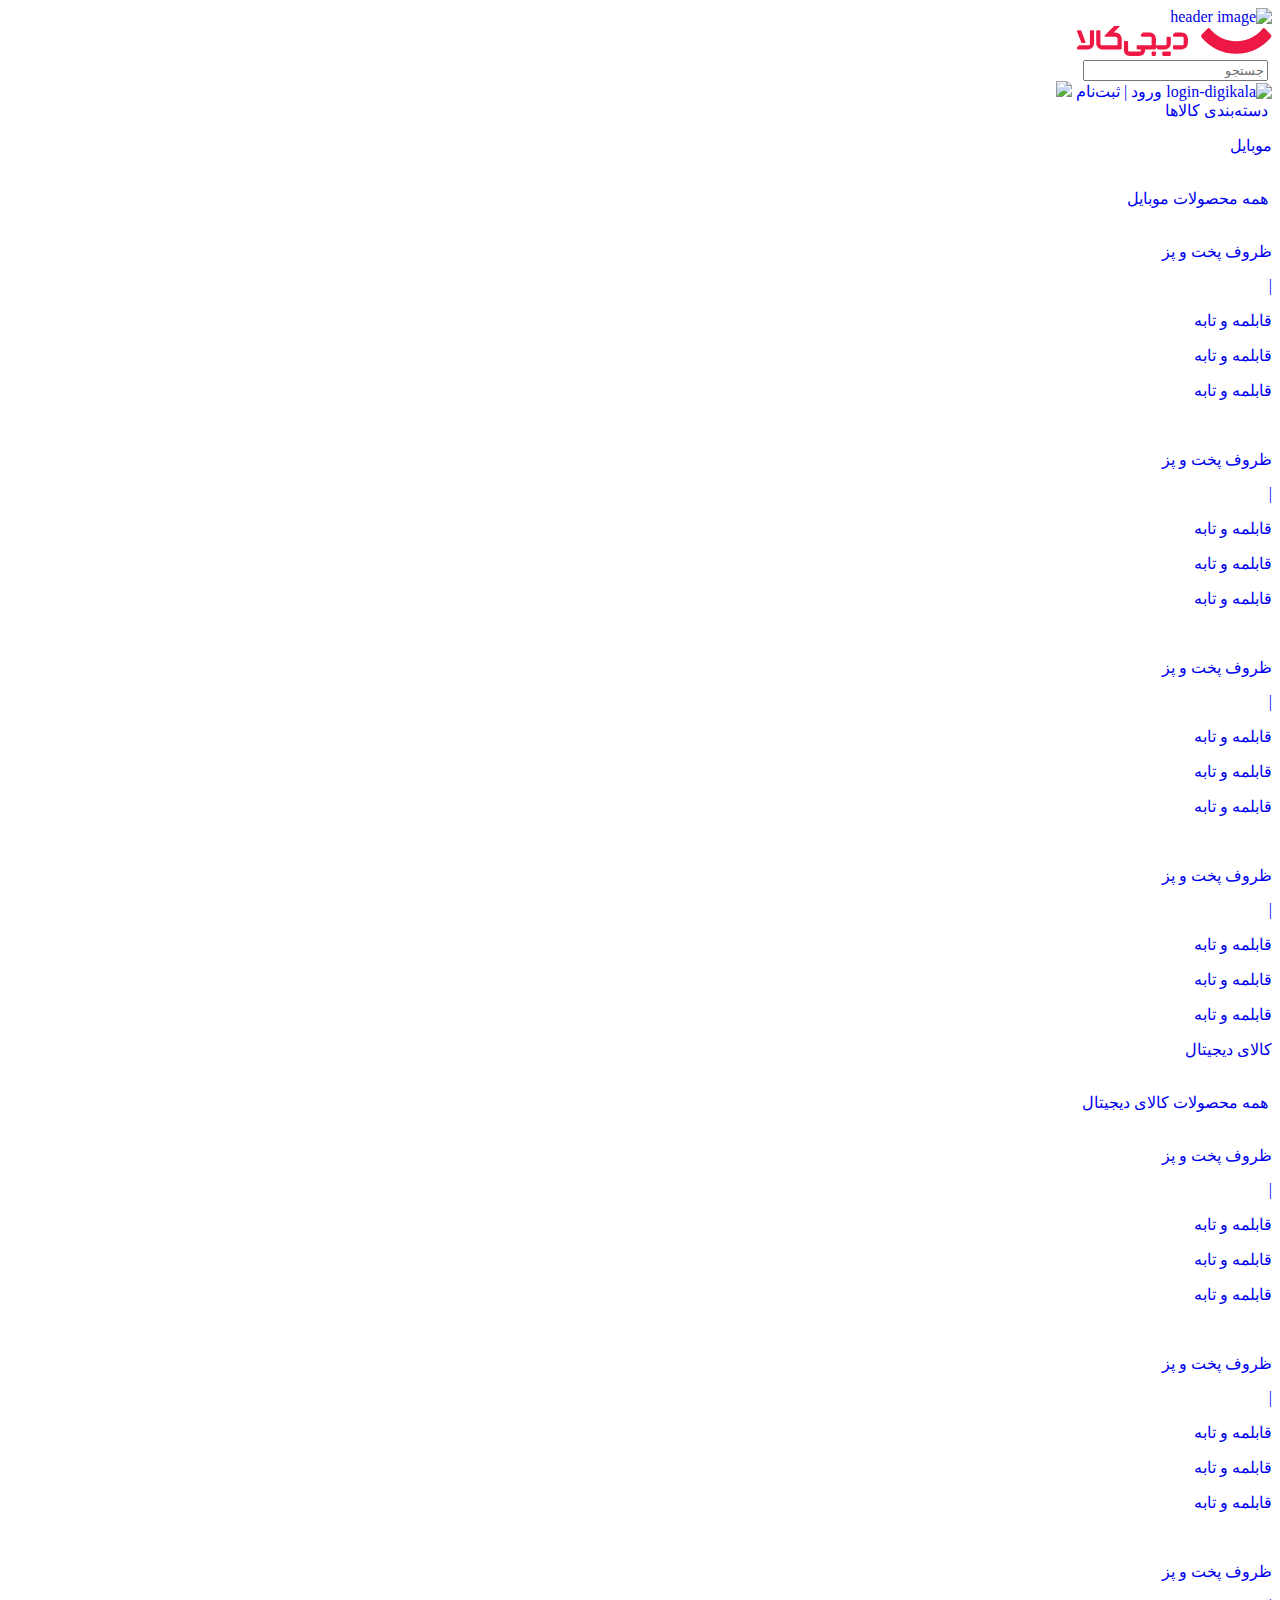
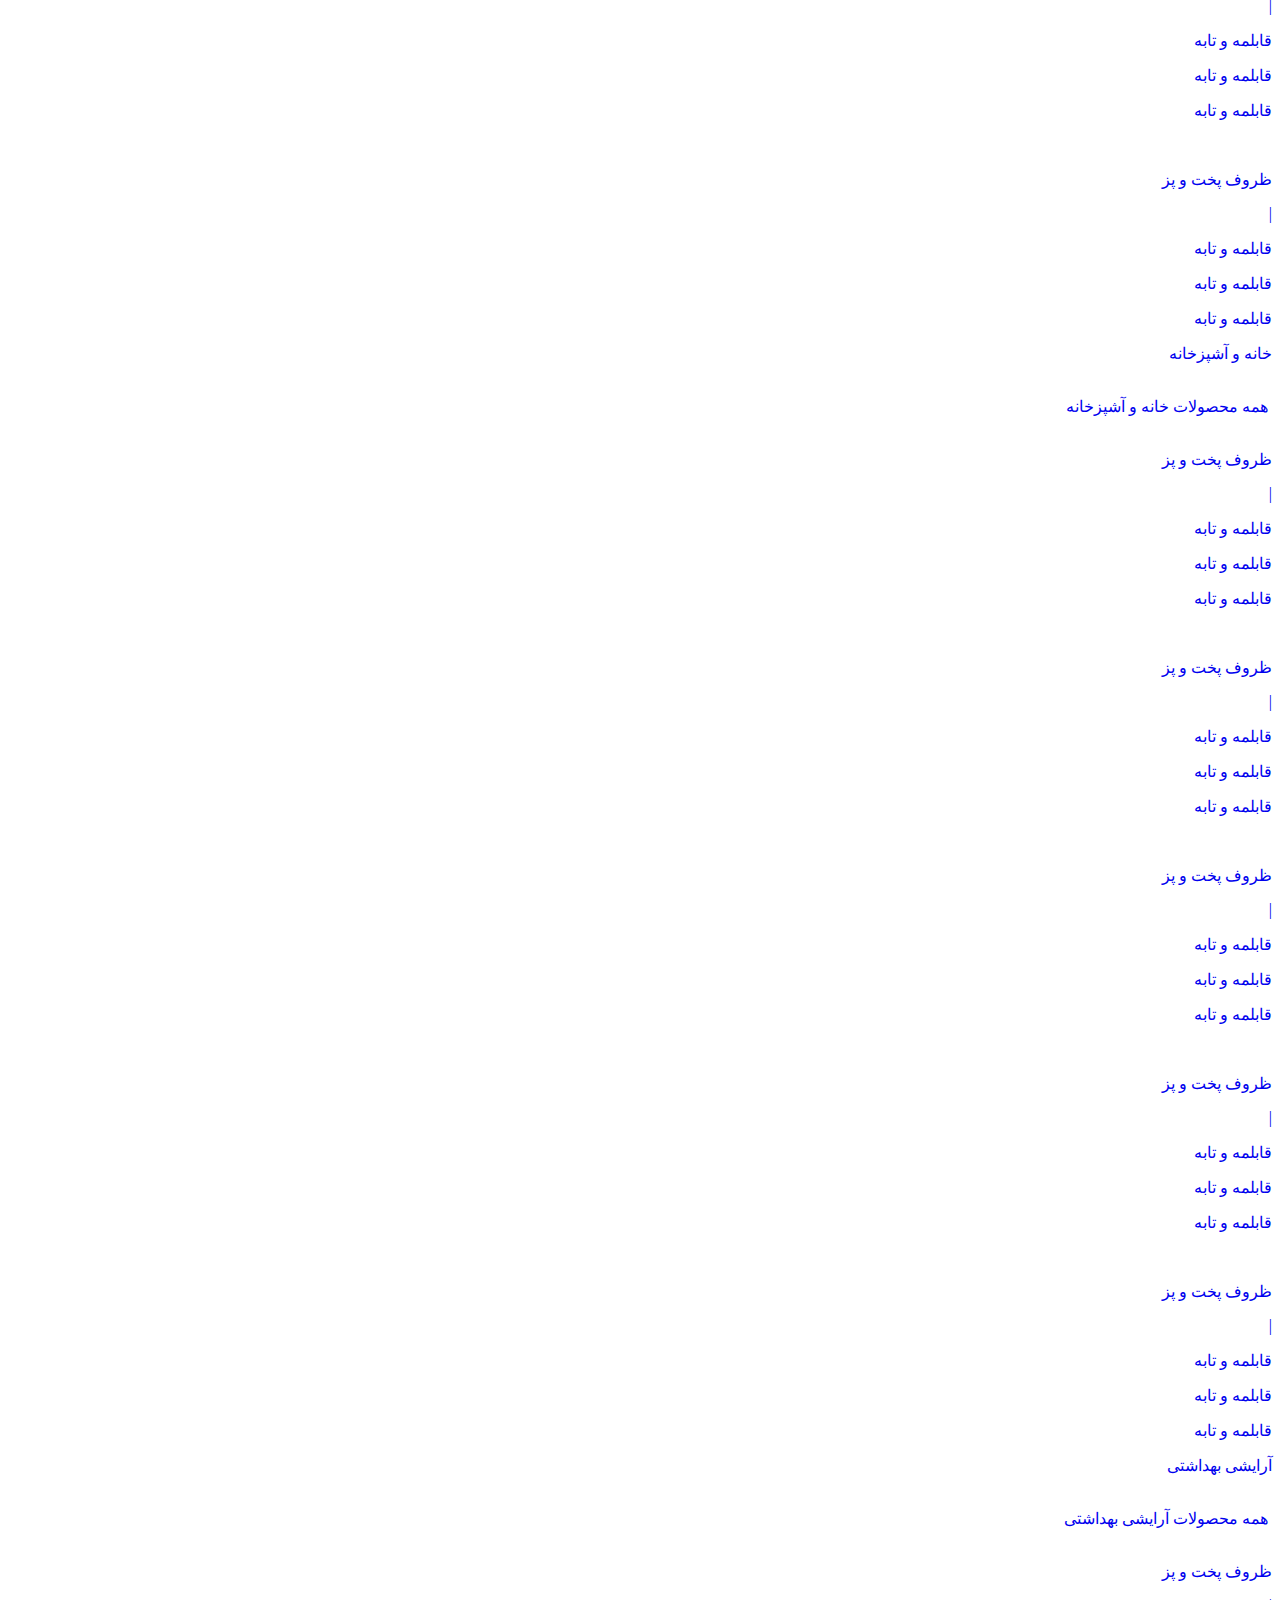
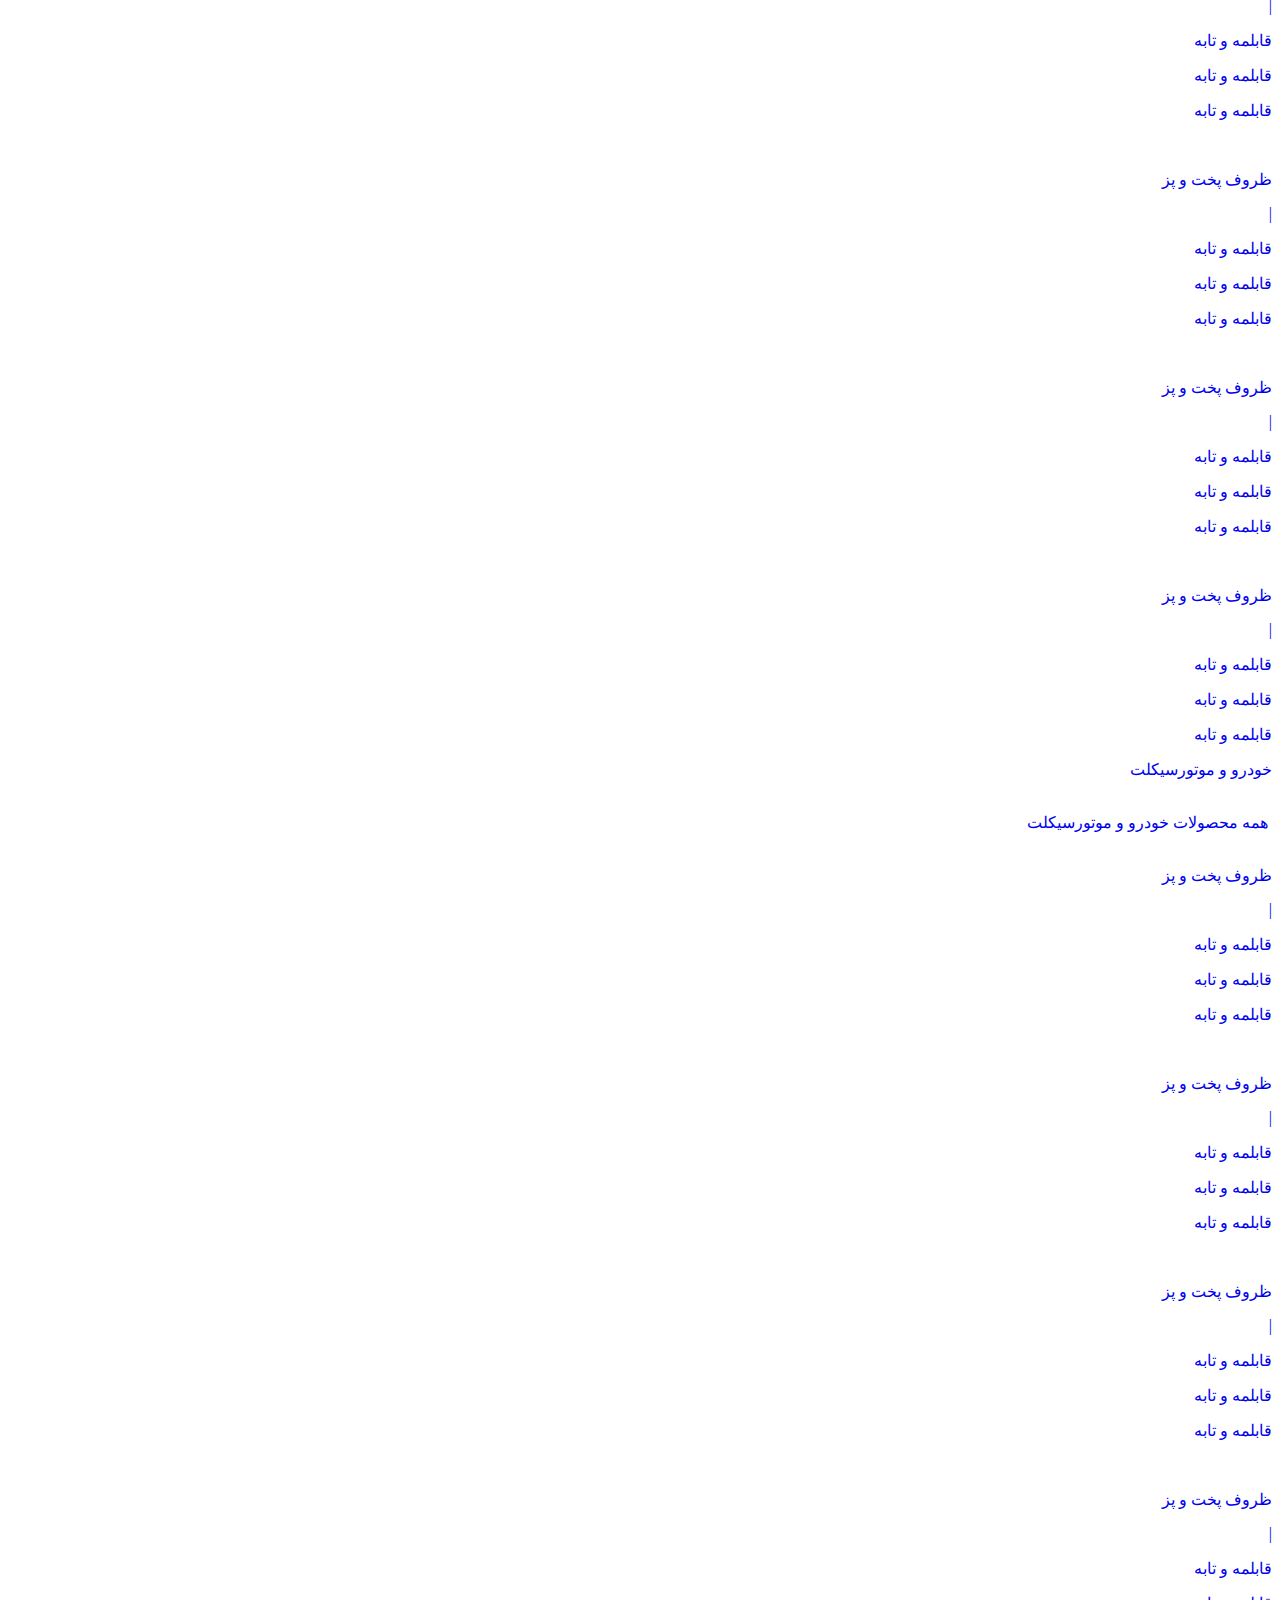
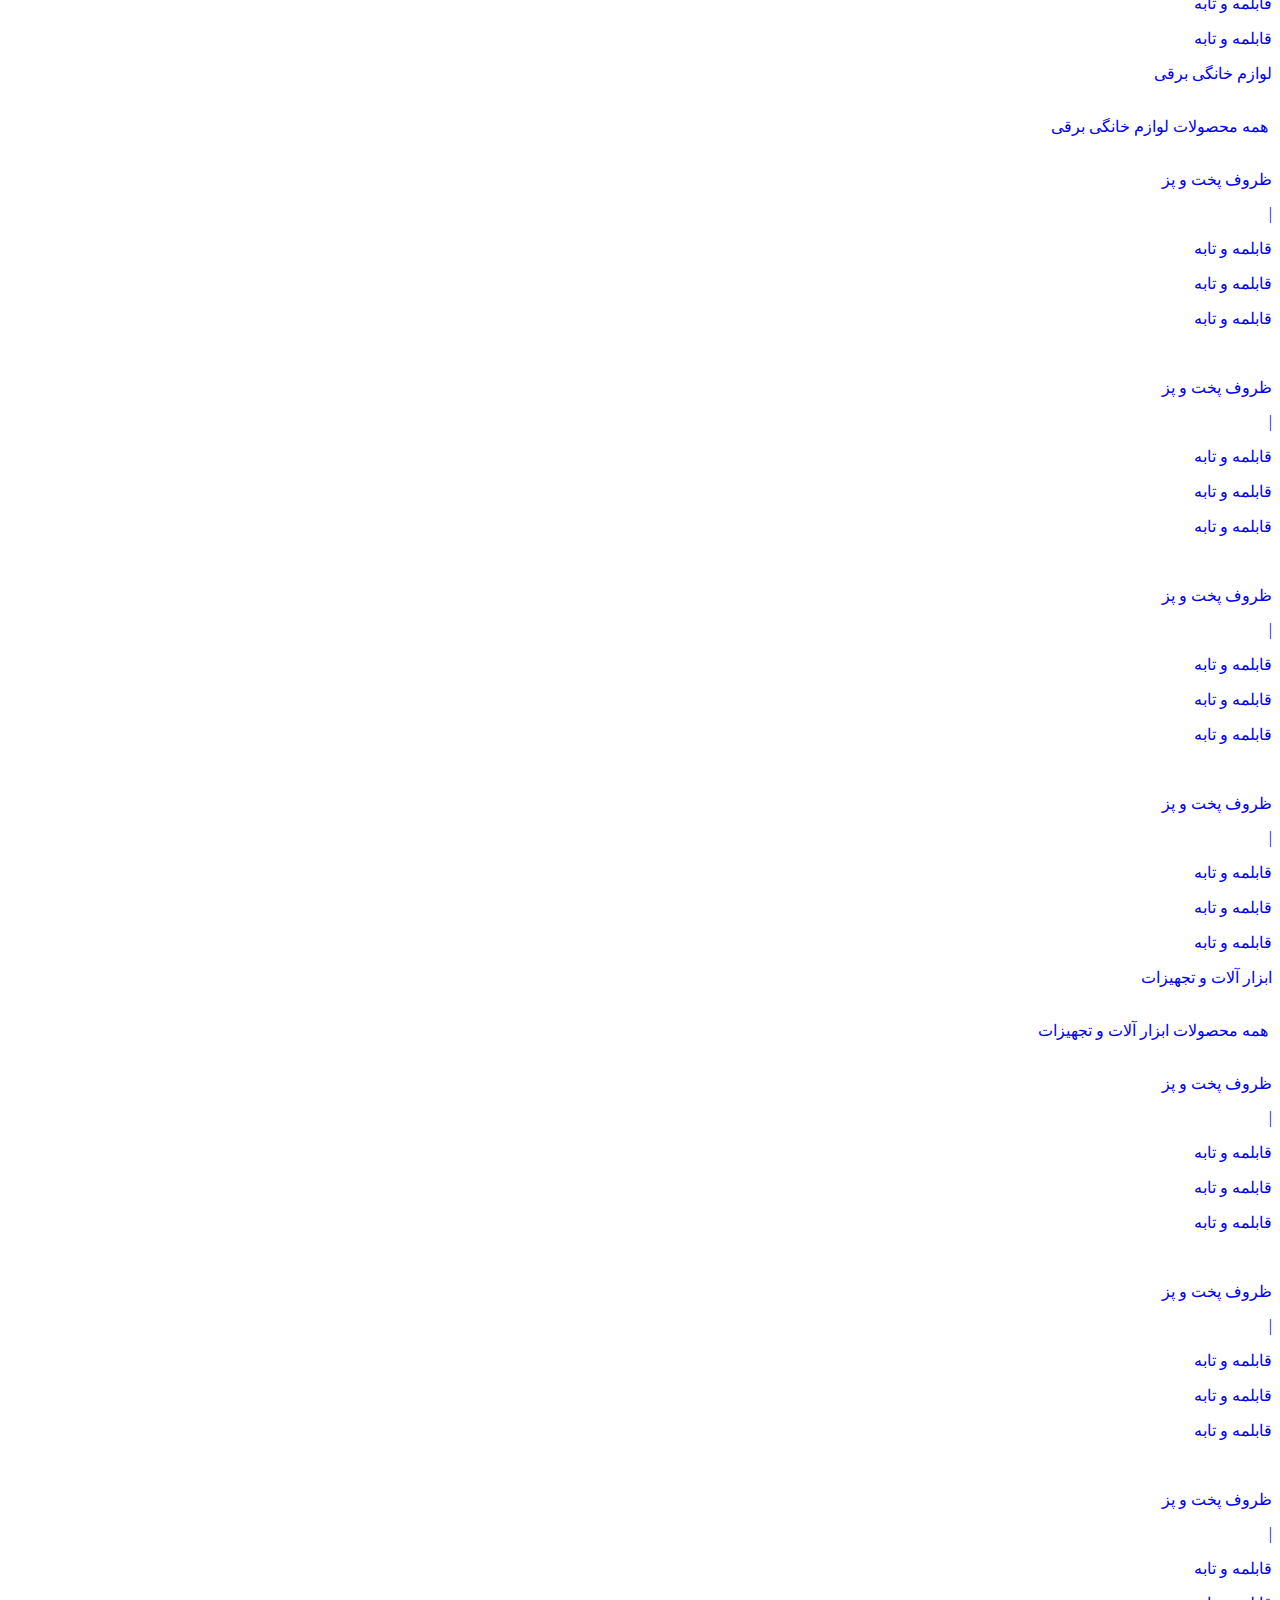
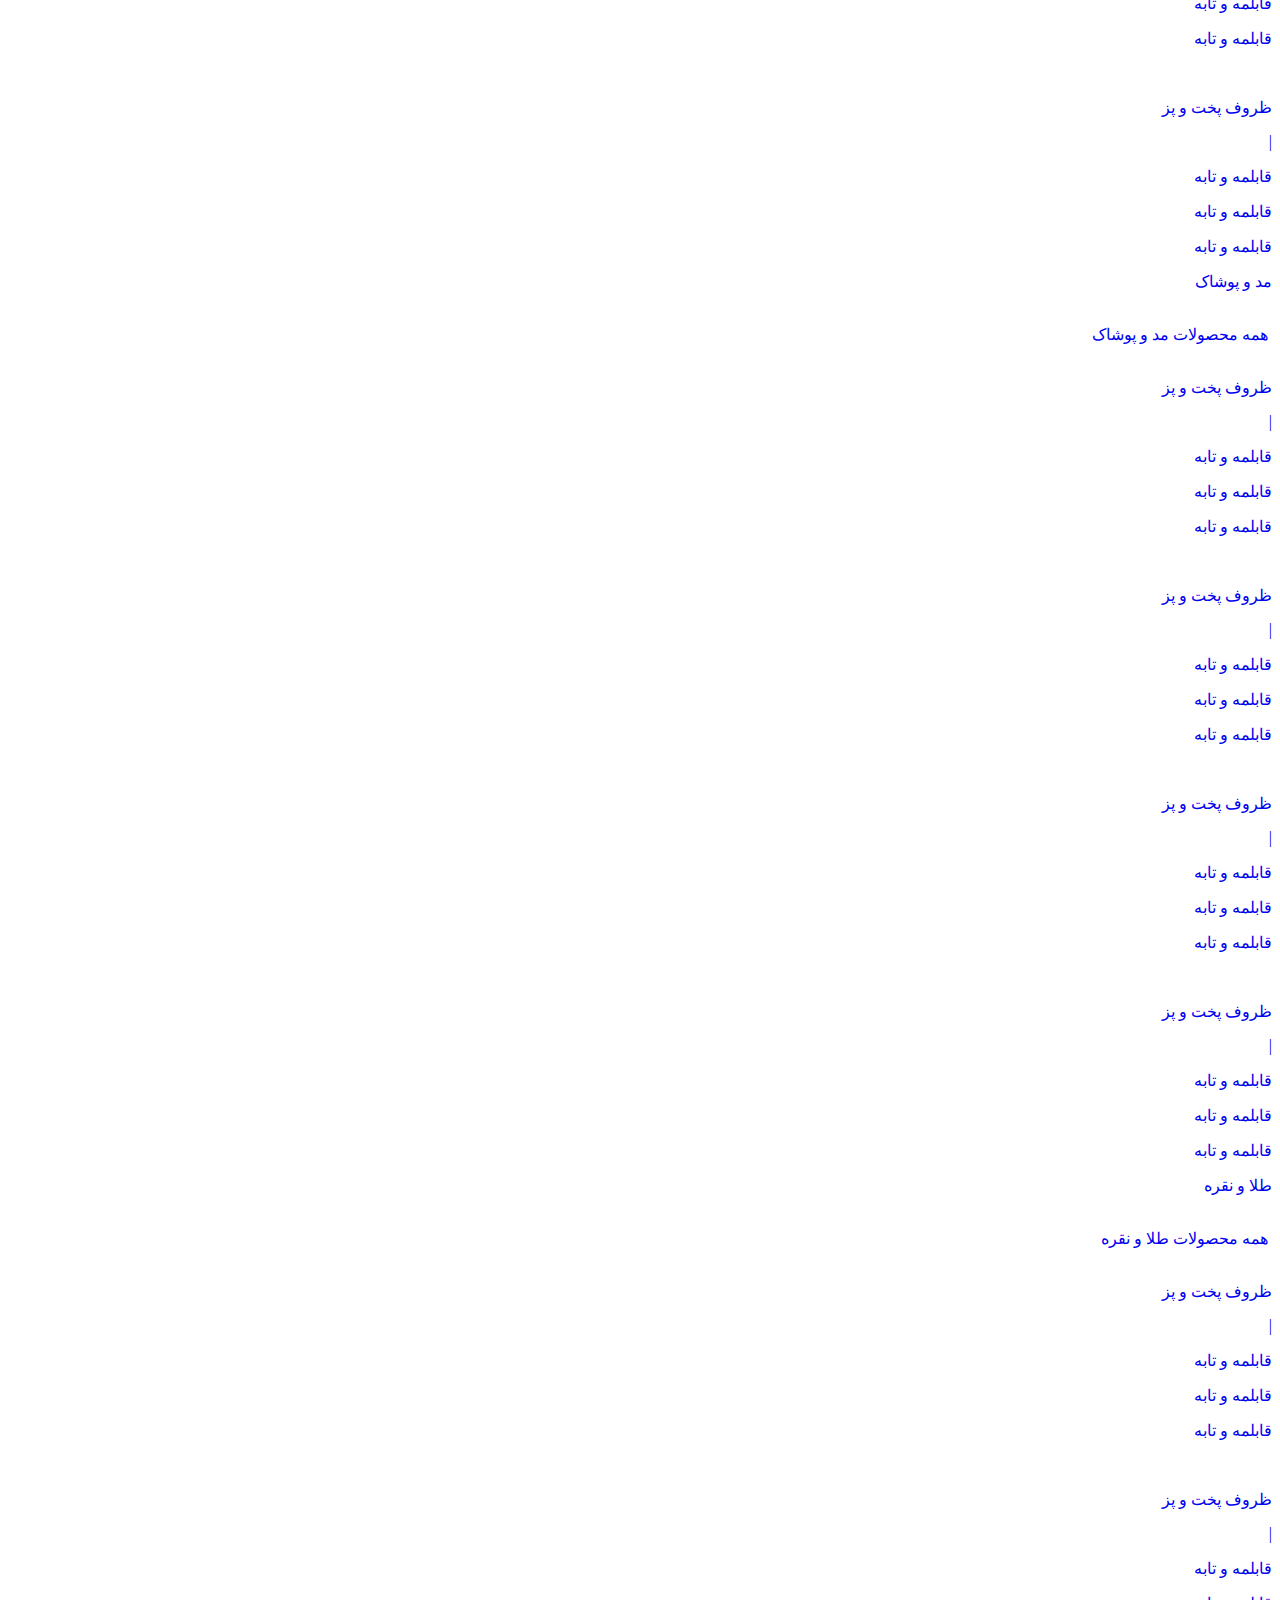
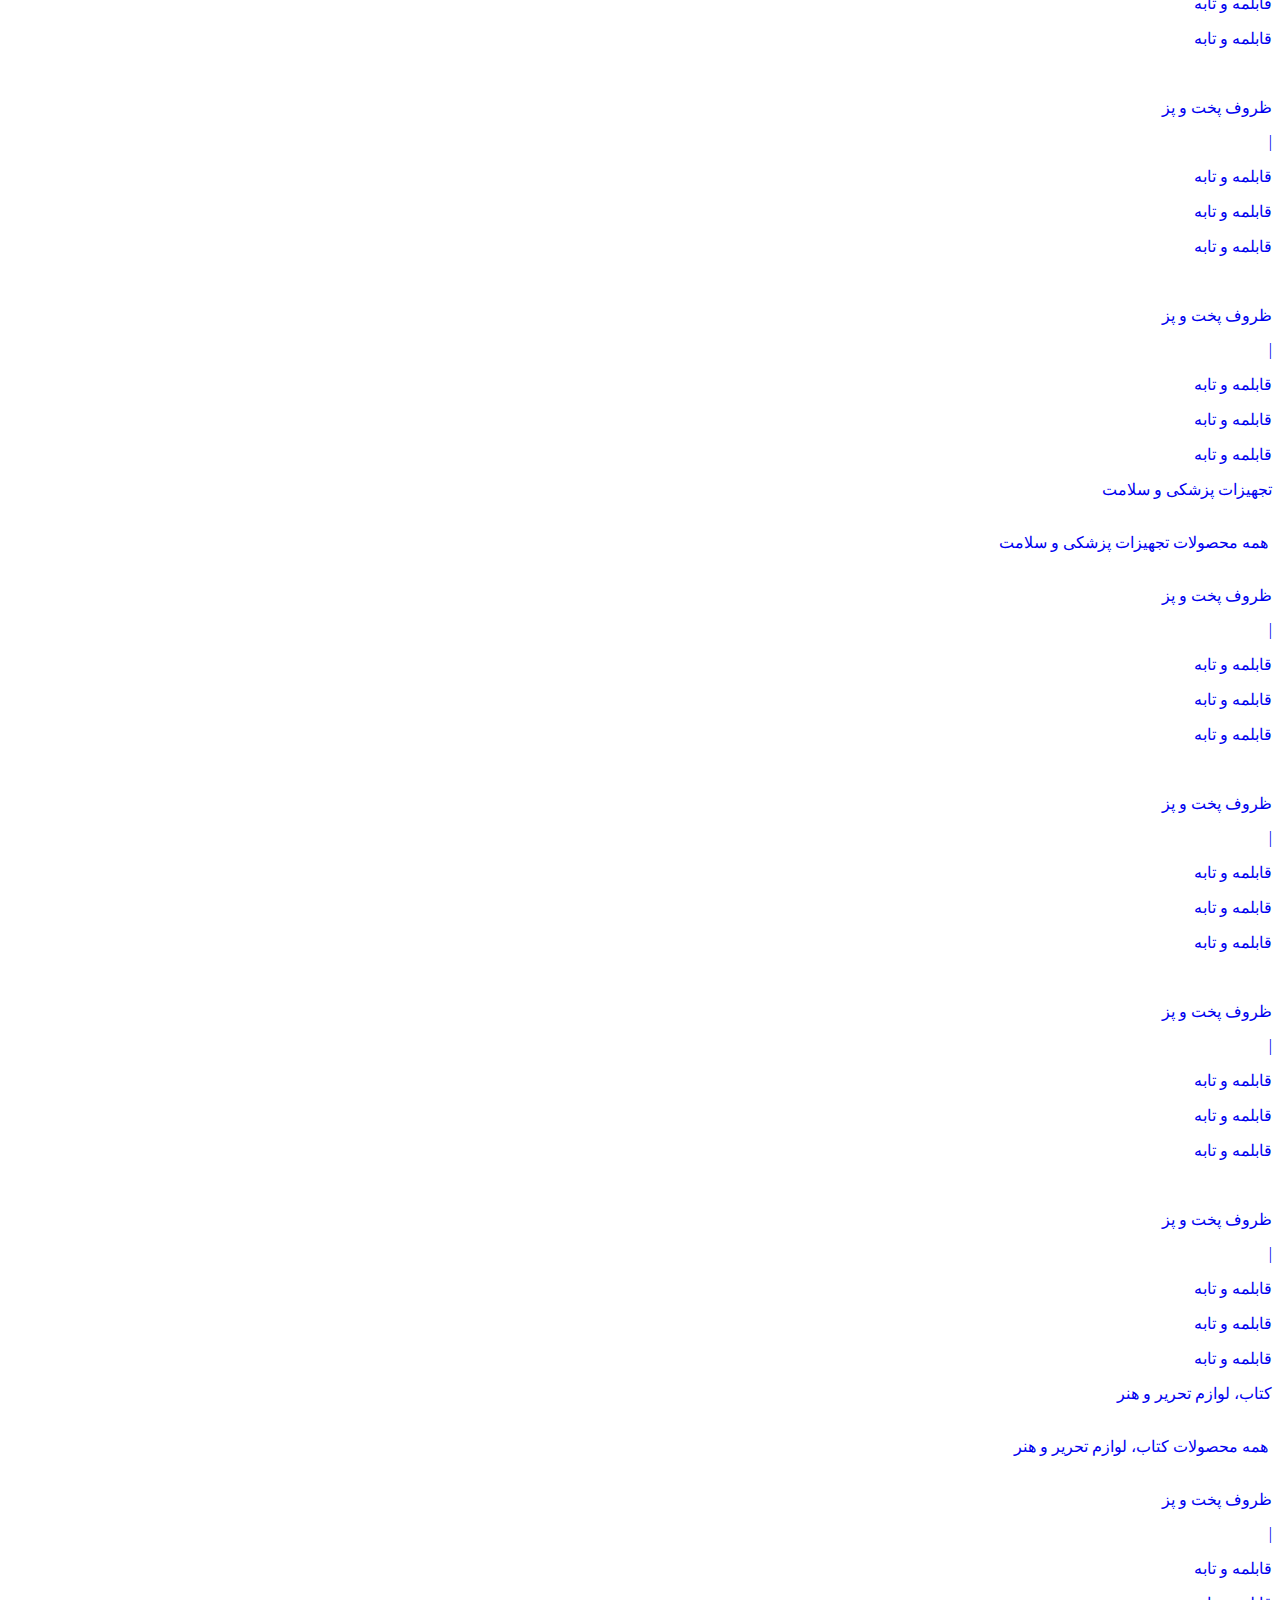
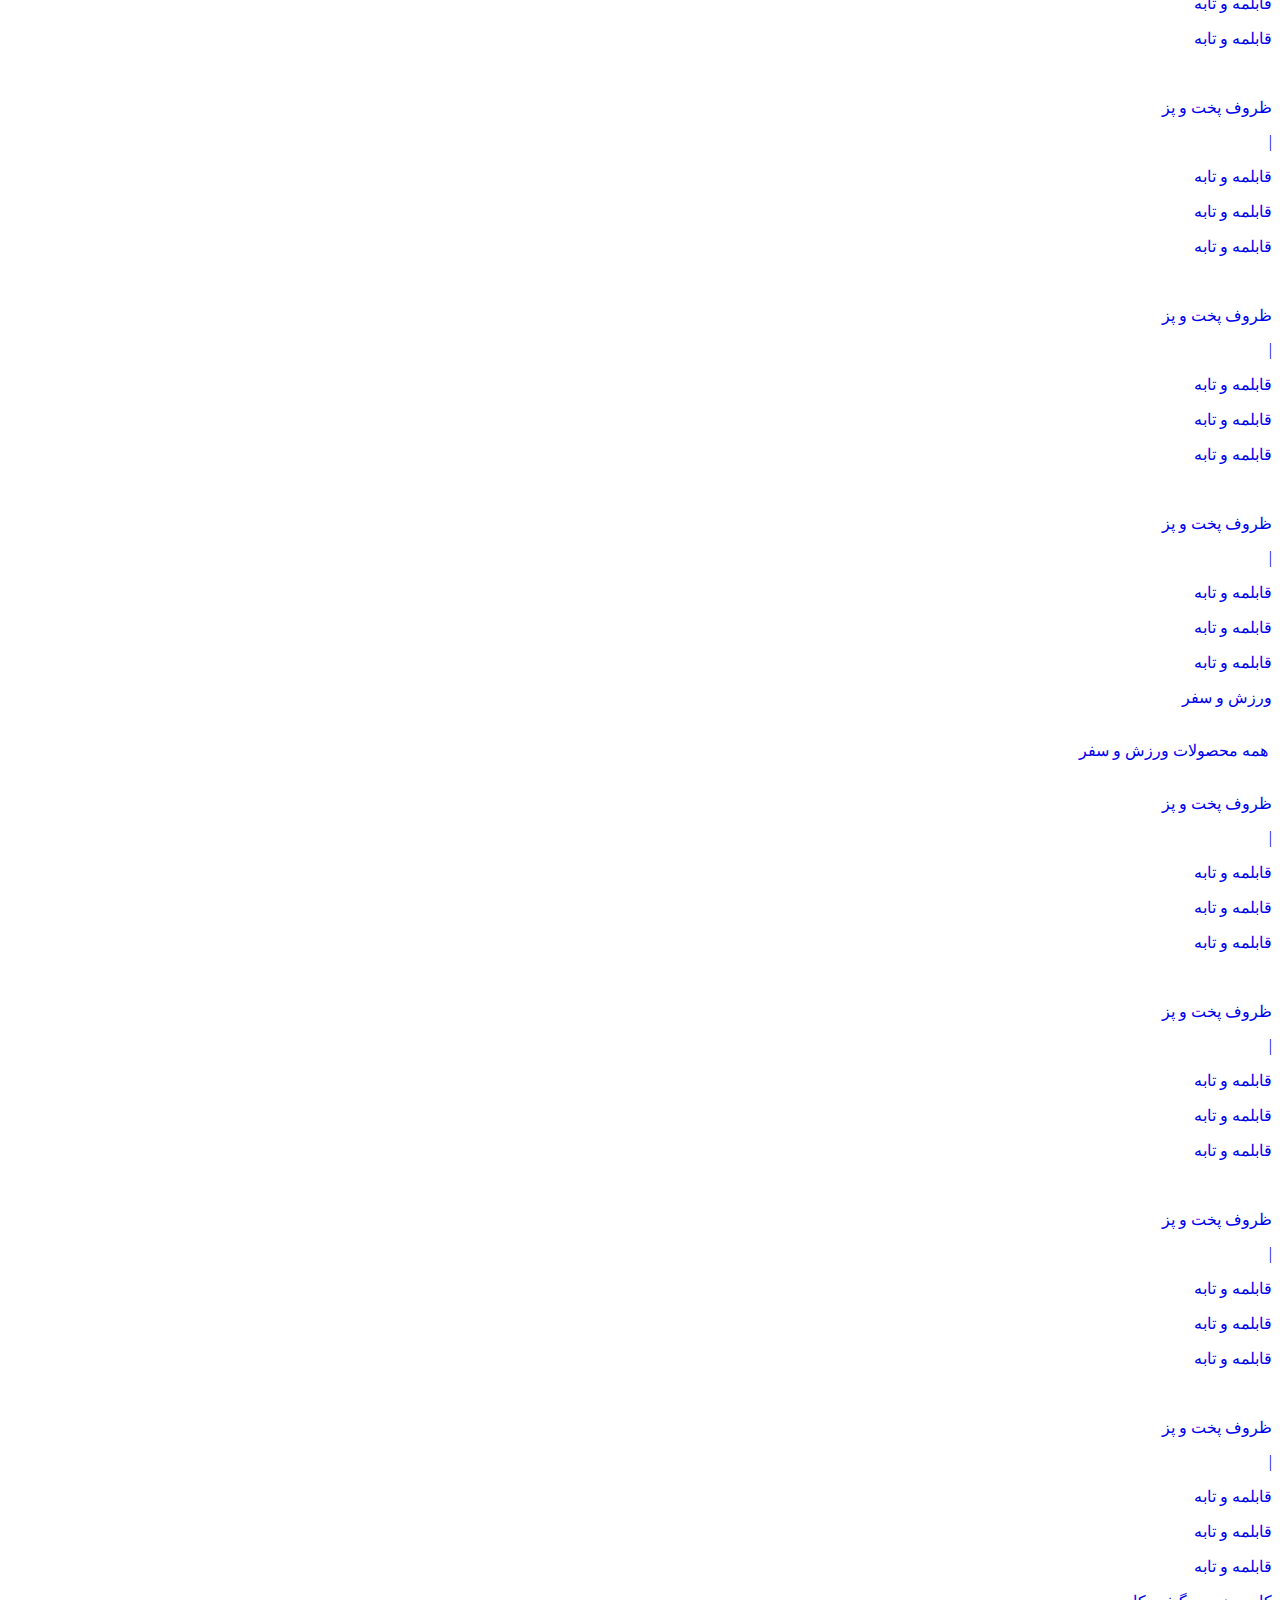
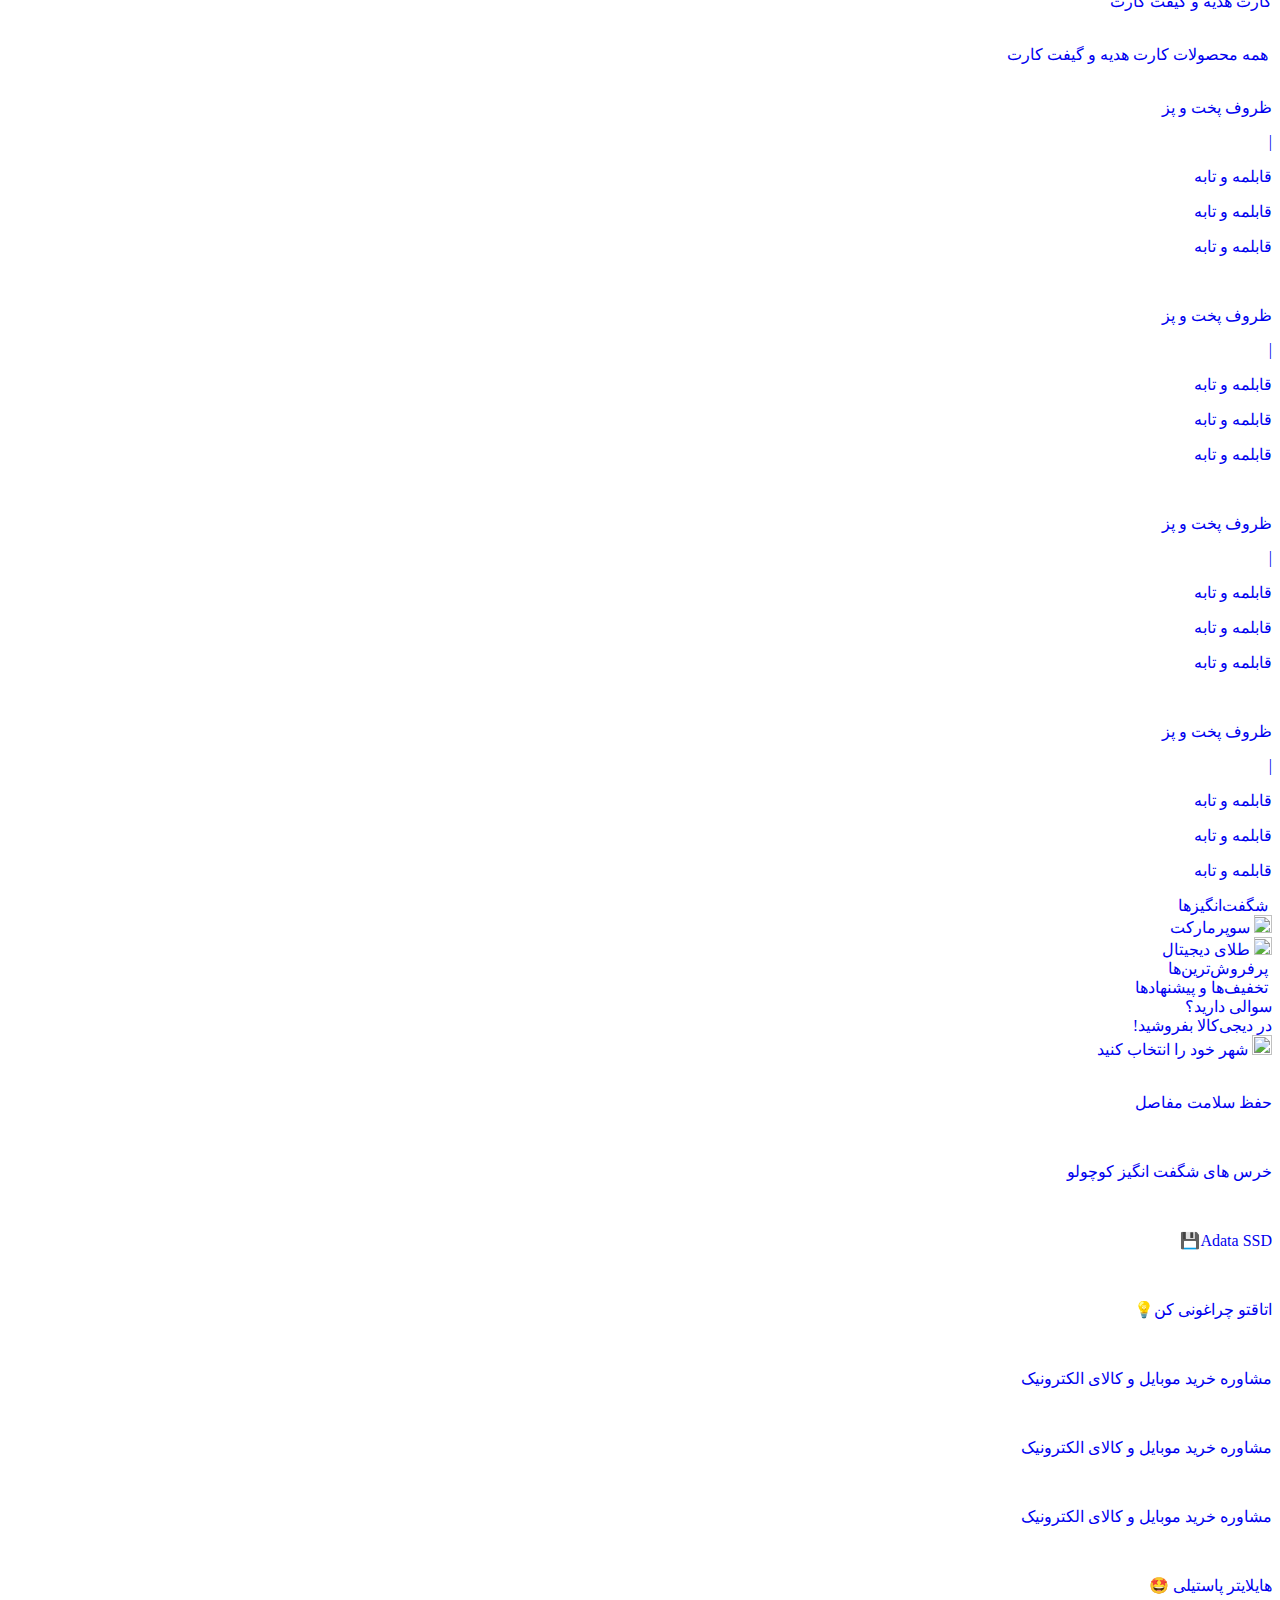
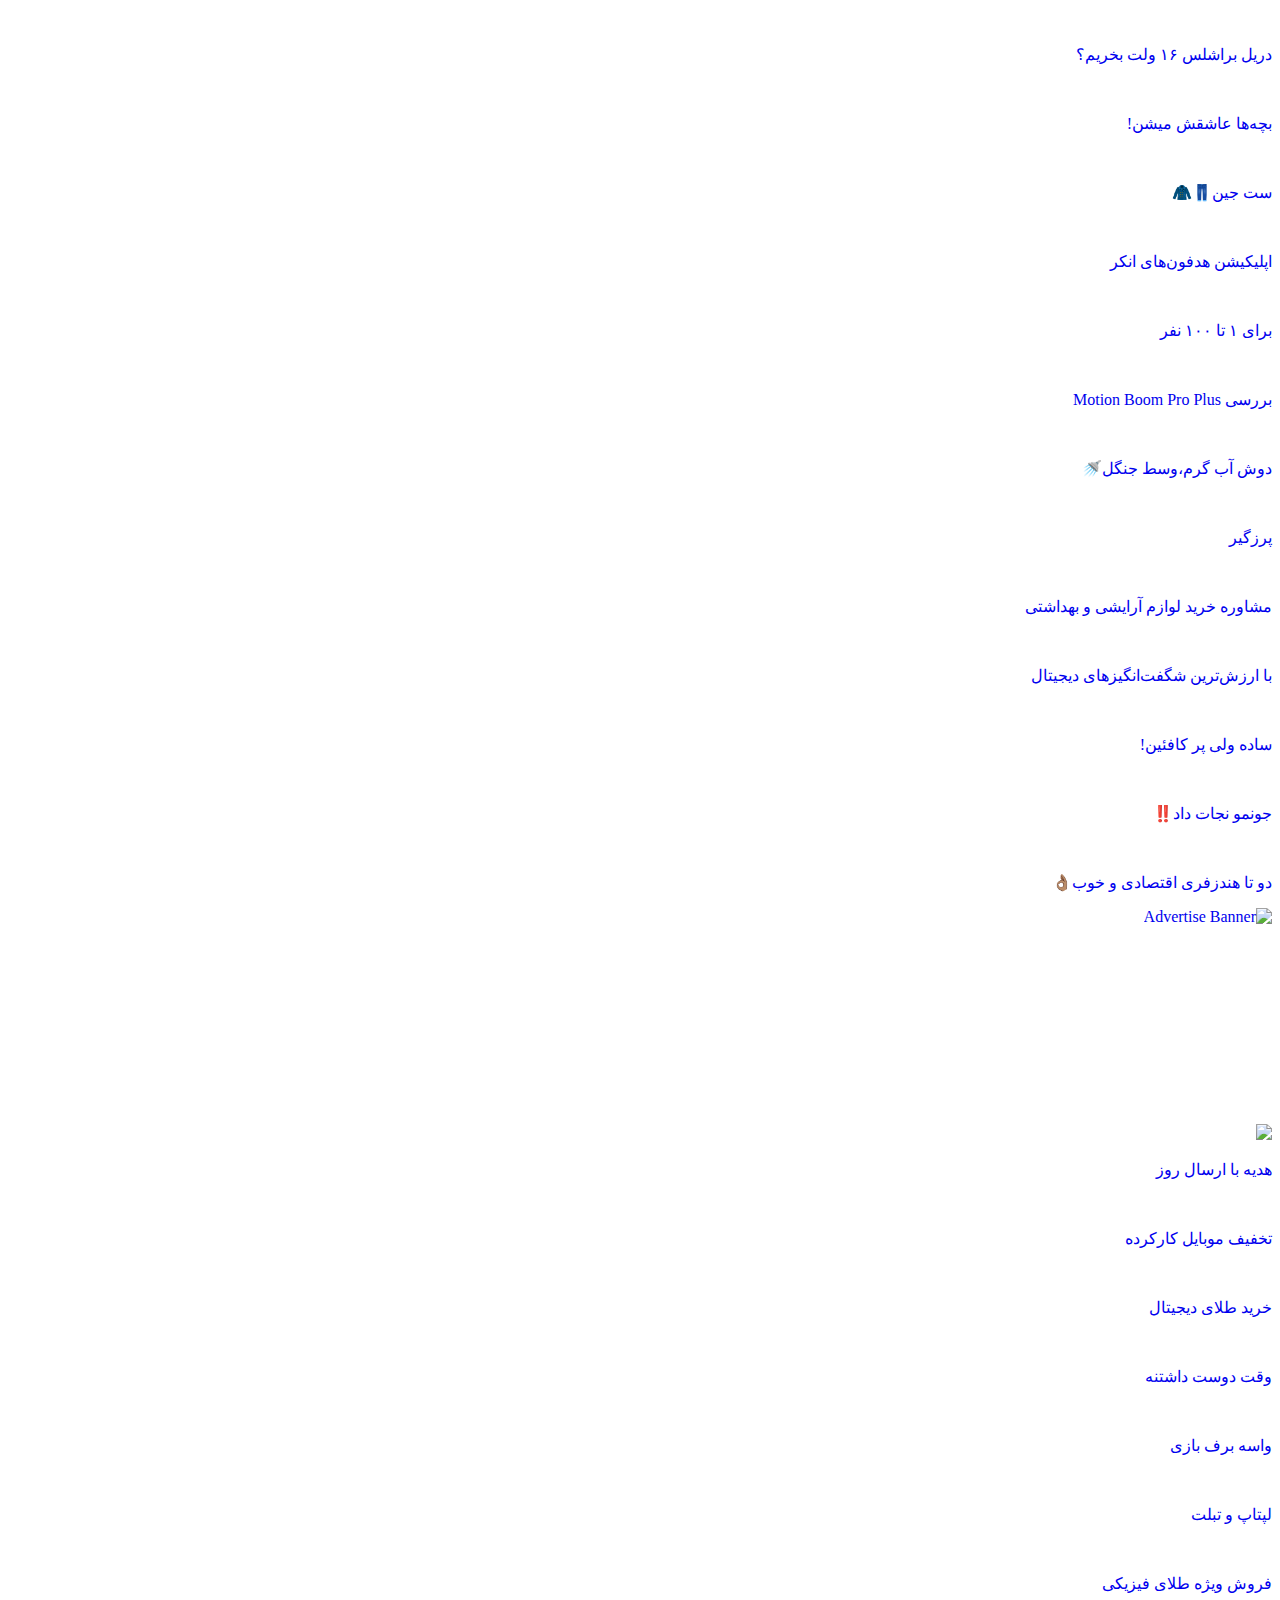
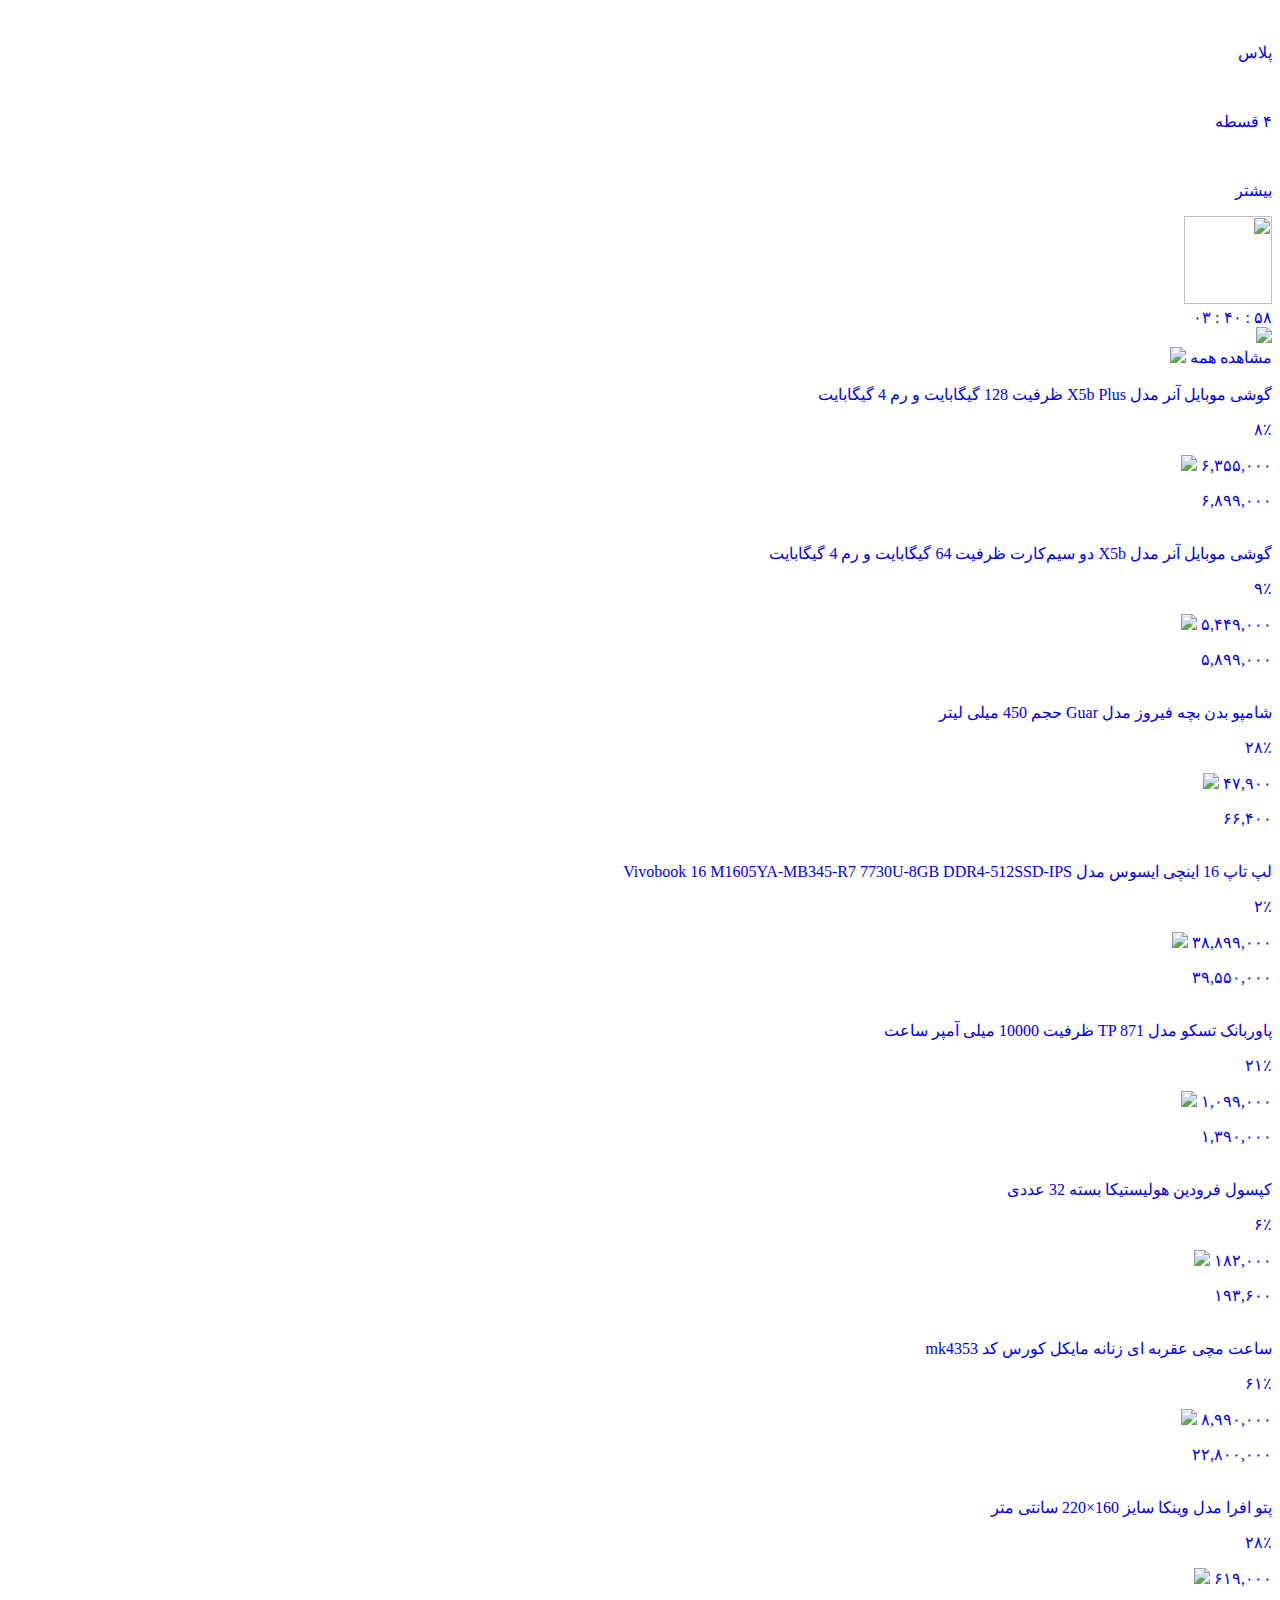
==== index.html @ 52a4157b "Solved swiper problem" ====
<!DOCTYPE html>
<html lang="fa" dir="rtl">
  <head>
    <meta charset="UTF-8" />
    <meta name="viewport" content="width=device-width, initial-scale=1.0"/>
    <title>فروشگاه اینترنتی دیجی‌کالا</title>
    <link rel="stylesheet" href="https://cdn.jsdelivr.net/npm/swiper@latest/swiper-bundle.min.css">
    <link rel="stylesheet" href="./css/main.css"/>
    <link rel="icon" href="./images/favicon.png" type="image/x-icon"/>
    <style>
      a:link{
        text-decoration: none;
        cursor: pointer;
      }
      </style>
  </head>
  <body>
      <main class="main"> 
        <span id="bargasht"></span>
 
    <!-- Start Header -->
      <div class="header">
      <div class="header-ad-banner">
       <a href="https://www.digikala.com/search/category-washing-machines/"> <img
          src="https://dkstatics-public.digikala.com/digikala-adservice-banners/6a3e859870c29034ee0ced03e64bb28ea098ce88_1735547014.jpg?x-oss-process=image/quality,q_95/format,webp"
          alt="header image"
        /> </a>
      </div>
     <div class="header-search-box-container">
        <div class="header-central-container">
         <div class="header-center-main-logo">
          <a href="https://www.digikala.com/" class="main-digikala-logo">
          <svg xmlns:xlink="http://www.w3.org/1999/xlink" xmlns="http://www.w3.org/2000/svg" width="195px" height="30px" viewBox="0 0 286 44">
        <path d="M284.138 12.3966L275.373 3.63129C274.529 2.79609 273.134 2.86498 272.42 3.81211C263.852 15.0313 249.654 22.3673 233.587 22.3673C217.512 22.3673 203.313 15.0227 194.746 3.81211C194.023 2.86498 192.628 2.79609 191.793 3.63129L183.028 12.3966C181.831 13.5934 181.719 15.5049 182.795 16.8051C194.858 31.4426 213.112 40.7675 233.553 40.7848H233.587H233.622C254.063 40.7762 272.325 31.4426 284.379 16.8051C285.456 15.5049 285.335 13.5848 284.147 12.3966" fill="#ED1944"/>
        <path d="M153.304 9.40993H144.454C144.094 9.39993 143.754 9.53992 143.504 9.78992L141.164 12.1299C140.914 12.3799 140.774 12.7299 140.774 13.0799V14.4499C140.774 15.1099 141.314 15.6499 141.974 15.6499H154.554C155.584 15.6499 156.424 16.4799 156.424 17.5099V26.2599C156.424 27.2899 155.584 28.1299 154.554 28.1299H149.754C149.744 28.1299 149.734 28.1299 149.724 28.1299H142.024C141.344 28.1299 140.784 28.6799 140.784 29.3699V33.1299C140.784 33.8099 141.334 34.3699 142.024 34.3699H153.324C158.494 34.3699 162.674 30.1799 162.674 25.0199V18.7599C162.674 13.5899 158.484 9.40993 153.324 9.40993" fill="#ED1944"/>
        <path d="M6.27392 24.27C6.45392 24.77 6.93391 25.1 7.46391 25.1H11.3439C12.2139 25.1 12.8139 24.24 12.5139 23.43L6.26391 7.08C6.08391 6.58 5.61391 6.25 5.08391 6.25H1.23391C0.383915 6.25 -0.216085 7.1 0.0739147 7.9L6.26391 24.26L6.27392 24.27Z" fill="#ED1944"/>
        <path d="M114.524 37.5701H110.614C109.964 37.5701 109.434 38.1001 109.434 38.7501V42.6601C109.434 43.3101 109.964 43.8401 110.614 43.8401H114.524C115.174 43.8401 115.704 43.3101 115.704 42.6601V38.7501C115.704 38.1001 115.174 37.5701 114.524 37.5701Z" fill="#ED1944"/>
        <path d="M136.384 37.5701H126.314C125.634 37.5701 125.084 38.1201 125.084 38.8001V42.6101C125.084 43.2901 125.634 43.8401 126.314 43.8401H136.384C137.064 43.8401 137.614 43.2901 137.614 42.6101V38.8001C137.614 38.1201 137.064 37.5701 136.384 37.5701Z" fill="#ED1944"/>
        <path d="M56.334 9.39H53.7539L62.3239 1.24C62.7639 0.769998 62.434 0 61.784 0H55.444C54.954 0 54.484 0.190001 54.124 0.540001L40.9339 13.54C40.1539 14.32 40.704 15.65 41.804 15.65H56.384C58.064 15.65 59.4339 17.1 59.4339 18.78V28.17L36.204 28.15C35.184 28.15 34.354 27.32 34.354 26.3V7.48C34.354 6.8 33.804 6.25 33.124 6.25H29.4039C28.7239 6.25 28.174 6.8 28.174 7.48L28.194 25.54C28.434 30.44 32.4739 34.33 37.4339 34.33L64.384 34.35C65.064 34.35 65.6139 33.8 65.6139 33.12L65.5739 18.49C65.4039 13.53 61.344 9.39 56.334 9.39Z" fill="#ED1944"/>
        <path d="M23.8339 6.25999H20.1139C19.4339 6.25999 18.8839 6.80999 18.8839 7.48999V26.41C18.8839 27.43 18.0539 28.26 17.0339 28.26L3.75393 28.24C3.39393 28.24 3.05392 28.38 2.80392 28.63L0.423923 30.9C0.173923 31.15 0.0239258 31.5 0.0239258 31.85V33.22C0.0239258 33.88 0.563923 34.42 1.22392 34.42H15.8039C20.7639 34.42 24.7939 30.52 25.0439 25.63L25.0639 7.46999C25.0639 6.78999 24.5139 6.23999 23.8339 6.23999" fill="#ED1944"/>
        <path d="M137.584 25.4899L137.604 16.8899C137.604 16.1999 137.044 15.6499 136.364 15.6499H132.594C131.904 15.6499 131.354 16.2099 131.354 16.8899V26.2699C131.354 27.2999 130.514 28.1399 129.484 28.1399H115.704V18.7599C115.704 12.7199 111.374 9.3999 106.304 9.3999H97.4639C97.1039 9.3999 96.7639 9.5399 96.5139 9.7899L94.1739 12.1299C93.9239 12.3799 93.7839 12.7299 93.7839 13.0799V14.4499C93.7839 15.1099 94.3239 15.6499 94.9839 15.6499H107.564C108.594 15.6399 109.434 16.4799 109.434 17.5099L109.464 28.1299L88.7739 28.1799C88.0939 28.1799 87.5339 28.7399 87.5339 29.4199V33.1999C87.5339 33.8899 88.0939 34.4399 88.7739 34.4399H93.7939V35.7099C93.7939 36.7399 92.9539 37.5799 91.9239 37.5799H76.7039C75.7739 37.5799 75.0139 36.8199 75.0139 35.8799V23.1599C75.0139 22.4799 74.4539 21.9199 73.7639 21.9199H69.9939C69.3039 21.9199 68.7539 22.4699 68.7539 23.1599L68.7739 34.4699C68.7539 40.7099 71.8839 43.8399 78.1439 43.8399H90.8039C96.3539 43.8399 100.054 40.2899 100.054 34.4499H114.474C115.154 34.4499 115.714 33.8899 115.714 33.2099V31.2699L115.734 31.2899L118.474 34.0899C118.704 34.3299 119.014 34.4599 119.344 34.4599H128.244C133.254 34.4599 137.344 30.4599 137.594 25.5099" fill="#ED1944"/>
          </svg>
          </a>
         </div>
         <div class="header-center-search-box">
          <img src="./svg/search.svg" alt="" class="header-search-svg">
          <input type="text" placeholder="جستجو">
         </div>
         <div class="header-center-left">
          <a href="./login.html" class="header-center-login-signin">
          <img src="./svg/login.svg" alt="login-digikala">
          <span class="header-center-login-signin-span">ورود | ثبت‌نام</span>
          </a>
          <span class="header-center-left-line"> </span>
          <a href="#"><img src="./svg/sabad.svg" class="header-shopping-cart"></a>
         </div>
        </div>
        </div>
      <div class="header-menu-city-container">
       <div class="header-main-menu-category">
          <nav class="header-main-menu-category-nav">

            <div class="header-menu-item-containers-all nav-one">

            <a href="#" class="header-menu-right-category-link-main">
              <span class="header-menu-right-category-item-icon">
                <img src="./svg/svgexport-6.svg" class="dastebandi-svg" alt=""></span>
              <span class="header-menu-right-title-category">دسته‌بندی کالاها<span></a>
<!-- start -->
                <div class="header-open-menu">  
                  <div class="header-menu-category-right">
                    <div class="header-menu-category-item">
                      <a href="#" class="header-menu-category-item-link">
                        <p class="header-menu-category-item-title">موبایل</p>
                        <img src="./svg/menu/svgexport-7.svg" alt="" class="header-menu-category-item-icon">
                      </a>
                      <div class="header-menu-category-item-sub sub-active">
                        <div class="category-item-sub-contents">
                          <a href="#" class="sub-contents-see-all">
                            <img src="./svg/menu/svgexport-25.svg" alt="" class="sub-contents-see-all-svg">
                            همه محصولات موبایل
                          </a>
                        </div>
                        <a href="#" class="category-item-sub-contents-title">
                          <img src="./svg/menu/svgexport-24.svg" alt="" class="sub-contents-arrow-svg">
                          <p class="sub-contents-title-text">ظروف پخت و پز</p>
                          <p class="sub-content-red-title">|</p>
                        </a>
                        <a href="#" class="category-item-sub-contents-s-text">
                          <p class="sub-contents-s-text">قابلمه و تابه</p>
                        </a>
                        <a href="#" class="category-item-sub-contents-s-text">
                          <p class="sub-contents-s-text">قابلمه و تابه</p>
                        </a>
                        <a href="#" class="category-item-sub-contents-s-text">
                          <p class="sub-contents-s-text">قابلمه و تابه</p>
                        </a>
                        <a href="#" class="category-item-sub-contents-title">
                          <img src="./svg/menu/svgexport-24.svg" alt="" class="sub-contents-arrow-svg">
                          <p class="sub-contents-title-text">ظروف پخت و پز</p>
                          <p class="sub-content-red-title">|</p>
                        </a>
                        <a href="#" class="category-item-sub-contents-s-text">
                          <p class="sub-contents-s-text">قابلمه و تابه</p>
                        </a>
                        <a href="#" class="category-item-sub-contents-s-text">
                          <p class="sub-contents-s-text">قابلمه و تابه</p>
                        </a>
                        <a href="#" class="category-item-sub-contents-s-text">
                          <p class="sub-contents-s-text">قابلمه و تابه</p>
                        </a>
                        <a href="#" class="category-item-sub-contents-title">
                          <img src="./svg/menu/svgexport-24.svg" alt="" class="sub-contents-arrow-svg">
                          <p class="sub-contents-title-text">ظروف پخت و پز</p>
                          <p class="sub-content-red-title">|</p>
                        </a>
                        <a href="#" class="category-item-sub-contents-s-text">
                          <p class="sub-contents-s-text">قابلمه و تابه</p>
                        </a>
                        <a href="#" class="category-item-sub-contents-s-text">
                          <p class="sub-contents-s-text">قابلمه و تابه</p>
                        </a>
                        <a href="#" class="category-item-sub-contents-s-text">
                          <p class="sub-contents-s-text">قابلمه و تابه</p>
                        </a>
                        <a href="#" class="category-item-sub-contents-title">
                          <img src="./svg/menu/svgexport-24.svg" alt="" class="sub-contents-arrow-svg">
                          <p class="sub-contents-title-text">ظروف پخت و پز</p>
                          <p class="sub-content-red-title">|</p>
                        </a>
                        <a href="#" class="category-item-sub-contents-s-text">
                          <p class="sub-contents-s-text">قابلمه و تابه</p>
                        </a>
                        <a href="#" class="category-item-sub-contents-s-text">
                          <p class="sub-contents-s-text">قابلمه و تابه</p>
                        </a>
                        <a href="#" class="category-item-sub-contents-s-text">
                          <p class="sub-contents-s-text">قابلمه و تابه</p>
                        </a>
                      </div>
                    </div>
                    <div class="header-menu-category-item">
                      <a href="#" class="header-menu-category-item-link">
                        <p class="header-menu-category-item-title">کالای دیجیتال</p>
                        <img src="./svg/menu/svgexport-8.svg" alt="" class="header-menu-category-item-icon">
                      </a>
                      <div class="header-menu-category-item-sub">
                        <div class="category-item-sub-contents">
                          <a href="#" class="sub-contents-see-all">
                            <img src="./svg/menu/svgexport-25.svg" alt="" class="sub-contents-see-all-svg">
                            همه محصولات کالای دیجیتال
                          </a>
                        </div>
                        <a href="#" class="category-item-sub-contents-title">
                          <img src="./svg/menu/svgexport-24.svg" alt="" class="sub-contents-arrow-svg">
                          <p class="sub-contents-title-text">ظروف پخت و پز</p>
                          <p class="sub-content-red-title">|</p>
                        </a>
                        <a href="#" class="category-item-sub-contents-s-text">
                          <p class="sub-contents-s-text">قابلمه و تابه</p>
                        </a>
                        <a href="#" class="category-item-sub-contents-s-text">
                          <p class="sub-contents-s-text">قابلمه و تابه</p>
                        </a>
                        <a href="#" class="category-item-sub-contents-s-text">
                          <p class="sub-contents-s-text">قابلمه و تابه</p>
                        </a>
                        <a href="#" class="category-item-sub-contents-title">
                          <img src="./svg/menu/svgexport-24.svg" alt="" class="sub-contents-arrow-svg">
                          <p class="sub-contents-title-text">ظروف پخت و پز</p>
                          <p class="sub-content-red-title">|</p>
                        </a>
                        <a href="#" class="category-item-sub-contents-s-text">
                          <p class="sub-contents-s-text">قابلمه و تابه</p>
                        </a>
                        <a href="#" class="category-item-sub-contents-s-text">
                          <p class="sub-contents-s-text">قابلمه و تابه</p>
                        </a>
                        <a href="#" class="category-item-sub-contents-s-text">
                          <p class="sub-contents-s-text">قابلمه و تابه</p>
                        </a>
                        <a href="#" class="category-item-sub-contents-title">
                          <img src="./svg/menu/svgexport-24.svg" alt="" class="sub-contents-arrow-svg">
                          <p class="sub-contents-title-text">ظروف پخت و پز</p>
                          <p class="sub-content-red-title">|</p>
                        </a>
                        <a href="#" class="category-item-sub-contents-s-text">
                          <p class="sub-contents-s-text">قابلمه و تابه</p>
                        </a>
                        <a href="#" class="category-item-sub-contents-s-text">
                          <p class="sub-contents-s-text">قابلمه و تابه</p>
                        </a>
                        <a href="#" class="category-item-sub-contents-s-text">
                          <p class="sub-contents-s-text">قابلمه و تابه</p>
                        </a>
                        <a href="#" class="category-item-sub-contents-title">
                          <img src="./svg/menu/svgexport-24.svg" alt="" class="sub-contents-arrow-svg">
                          <p class="sub-contents-title-text">ظروف پخت و پز</p>
                          <p class="sub-content-red-title">|</p>
                        </a>
                        <a href="#" class="category-item-sub-contents-s-text">
                          <p class="sub-contents-s-text">قابلمه و تابه</p>
                        </a>
                        <a href="#" class="category-item-sub-contents-s-text">
                          <p class="sub-contents-s-text">قابلمه و تابه</p>
                        </a>
                        <a href="#" class="category-item-sub-contents-s-text">
                          <p class="sub-contents-s-text">قابلمه و تابه</p>
                        </a>
                      </div>
                    </div>
                    <div class="header-menu-category-item">
                      <a href="#" class="header-menu-category-item-link">
                        <p class="header-menu-category-item-title">خانه و آشپزخانه</p>
                        <img src="./svg/menu/svgexport-9.svg" alt="" class="header-menu-category-item-icon">
                      </a>
                      <div class="header-menu-category-item-sub">
                        <div class="category-item-sub-contents">
                          <a href="#" class="sub-contents-see-all">
                            <img src="./svg/menu/svgexport-25.svg" alt="" class="sub-contents-see-all-svg">
                            همه محصولات خانه و آشپزخانه
                          </a>
                        </div>
                        <a href="#" class="category-item-sub-contents-title">
                          <img src="./svg/menu/svgexport-24.svg" alt="" class="sub-contents-arrow-svg">
                          <p class="sub-contents-title-text">ظروف پخت و پز</p>
                          <p class="sub-content-red-title">|</p>
                        </a>
                        <a href="#" class="category-item-sub-contents-s-text">
                          <p class="sub-contents-s-text">قابلمه و تابه</p>
                        </a>
                        <a href="#" class="category-item-sub-contents-s-text">
                          <p class="sub-contents-s-text">قابلمه و تابه</p>
                        </a>
                        <a href="#" class="category-item-sub-contents-s-text">
                          <p class="sub-contents-s-text">قابلمه و تابه</p>
                        </a>
                        <a href="#" class="category-item-sub-contents-title">
                          <img src="./svg/menu/svgexport-24.svg" alt="" class="sub-contents-arrow-svg">
                          <p class="sub-contents-title-text">ظروف پخت و پز</p>
                          <p class="sub-content-red-title">|</p>
                        </a>
                        <a href="#" class="category-item-sub-contents-s-text">
                          <p class="sub-contents-s-text">قابلمه و تابه</p>
                        </a>
                        <a href="#" class="category-item-sub-contents-s-text">
                          <p class="sub-contents-s-text">قابلمه و تابه</p>
                        </a>
                        <a href="#" class="category-item-sub-contents-s-text">
                          <p class="sub-contents-s-text">قابلمه و تابه</p>
                        </a>
                        <a href="#" class="category-item-sub-contents-title">
                          <img src="./svg/menu/svgexport-24.svg" alt="" class="sub-contents-arrow-svg">
                          <p class="sub-contents-title-text">ظروف پخت و پز</p>
                          <p class="sub-content-red-title">|</p>
                        </a>
                        <a href="#" class="category-item-sub-contents-s-text">
                          <p class="sub-contents-s-text">قابلمه و تابه</p>
                        </a>
                        <a href="#" class="category-item-sub-contents-s-text">
                          <p class="sub-contents-s-text">قابلمه و تابه</p>
                        </a>
                        <a href="#" class="category-item-sub-contents-s-text">
                          <p class="sub-contents-s-text">قابلمه و تابه</p>
                        </a>
                        <a href="#" class="category-item-sub-contents-title">
                          <img src="./svg/menu/svgexport-24.svg" alt="" class="sub-contents-arrow-svg">
                          <p class="sub-contents-title-text">ظروف پخت و پز</p>
                          <p class="sub-content-red-title">|</p>
                        </a>
                        <a href="#" class="category-item-sub-contents-s-text">
                          <p class="sub-contents-s-text">قابلمه و تابه</p>
                        </a>
                        <a href="#" class="category-item-sub-contents-s-text">
                          <p class="sub-contents-s-text">قابلمه و تابه</p>
                        </a>
                        <a href="#" class="category-item-sub-contents-s-text">
                          <p class="sub-contents-s-text">قابلمه و تابه</p>
                        </a>
                        <a href="#" class="category-item-sub-contents-title">
                          <img src="./svg/menu/svgexport-24.svg" alt="" class="sub-contents-arrow-svg">
                          <p class="sub-contents-title-text">ظروف پخت و پز</p>
                          <p class="sub-content-red-title">|</p>
                        </a>
                        <a href="#" class="category-item-sub-contents-s-text">
                          <p class="sub-contents-s-text">قابلمه و تابه</p>
                        </a>
                        <a href="#" class="category-item-sub-contents-s-text">
                          <p class="sub-contents-s-text">قابلمه و تابه</p>
                        </a>
                        <a href="#" class="category-item-sub-contents-s-text">
                          <p class="sub-contents-s-text">قابلمه و تابه</p>
                        </a>
                      </div>
                    </div>
                    <div class="header-menu-category-item">
                      <a href="#" class="header-menu-category-item-link">
                        <p class="header-menu-category-item-title">آرایشی بهداشتی</p>
                        <img src="./svg/menu/svgexport-10.svg" alt="" class="header-menu-category-item-icon">
                      </a>
                      <div class="header-menu-category-item-sub">
                        <div class="category-item-sub-contents">
                          <a href="#" class="sub-contents-see-all">
                            <img src="./svg/menu/svgexport-25.svg" alt="" class="sub-contents-see-all-svg">
                            همه محصولات آرایشی بهداشتی
                          </a>
                        </div>
                        <a href="#" class="category-item-sub-contents-title">
                          <img src="./svg/menu/svgexport-24.svg" alt="" class="sub-contents-arrow-svg">
                          <p class="sub-contents-title-text">ظروف پخت و پز</p>
                          <p class="sub-content-red-title">|</p>
                        </a>
                        <a href="#" class="category-item-sub-contents-s-text">
                          <p class="sub-contents-s-text">قابلمه و تابه</p>
                        </a>
                        <a href="#" class="category-item-sub-contents-s-text">
                          <p class="sub-contents-s-text">قابلمه و تابه</p>
                        </a>
                        <a href="#" class="category-item-sub-contents-s-text">
                          <p class="sub-contents-s-text">قابلمه و تابه</p>
                        </a>
                        <a href="#" class="category-item-sub-contents-title">
                          <img src="./svg/menu/svgexport-24.svg" alt="" class="sub-contents-arrow-svg">
                          <p class="sub-contents-title-text">ظروف پخت و پز</p>
                          <p class="sub-content-red-title">|</p>
                        </a>
                        <a href="#" class="category-item-sub-contents-s-text">
                          <p class="sub-contents-s-text">قابلمه و تابه</p>
                        </a>
                        <a href="#" class="category-item-sub-contents-s-text">
                          <p class="sub-contents-s-text">قابلمه و تابه</p>
                        </a>
                        <a href="#" class="category-item-sub-contents-s-text">
                          <p class="sub-contents-s-text">قابلمه و تابه</p>
                        </a>
                        <a href="#" class="category-item-sub-contents-title">
                          <img src="./svg/menu/svgexport-24.svg" alt="" class="sub-contents-arrow-svg">
                          <p class="sub-contents-title-text">ظروف پخت و پز</p>
                          <p class="sub-content-red-title">|</p>
                        </a>
                        <a href="#" class="category-item-sub-contents-s-text">
                          <p class="sub-contents-s-text">قابلمه و تابه</p>
                        </a>
                        <a href="#" class="category-item-sub-contents-s-text">
                          <p class="sub-contents-s-text">قابلمه و تابه</p>
                        </a>
                        <a href="#" class="category-item-sub-contents-s-text">
                          <p class="sub-contents-s-text">قابلمه و تابه</p>
                        </a>
                        <a href="#" class="category-item-sub-contents-title">
                          <img src="./svg/menu/svgexport-24.svg" alt="" class="sub-contents-arrow-svg">
                          <p class="sub-contents-title-text">ظروف پخت و پز</p>
                          <p class="sub-content-red-title">|</p>
                        </a>
                        <a href="#" class="category-item-sub-contents-s-text">
                          <p class="sub-contents-s-text">قابلمه و تابه</p>
                        </a>
                        <a href="#" class="category-item-sub-contents-s-text">
                          <p class="sub-contents-s-text">قابلمه و تابه</p>
                        </a>
                        <a href="#" class="category-item-sub-contents-s-text">
                          <p class="sub-contents-s-text">قابلمه و تابه</p>
                        </a>
                      </div>
                    </div>
                    <div class="header-menu-category-item">
                      <a href="#" class="header-menu-category-item-link">
                        <p class="header-menu-category-item-title">خودرو و موتورسیکلت</p>
                        <img src="./svg/menu/svgexport-11.svg" alt="" class="header-menu-category-item-icon">
                      </a>
                      <div class="header-menu-category-item-sub">
                        <div class="category-item-sub-contents">
                          <a href="#" class="sub-contents-see-all">
                            <img src="./svg/menu/svgexport-25.svg" alt="" class="sub-contents-see-all-svg">
                            همه محصولات خودرو و موتورسیکلت
                          </a>
                        </div>
                        <a href="#" class="category-item-sub-contents-title">
                          <img src="./svg/menu/svgexport-24.svg" alt="" class="sub-contents-arrow-svg">
                          <p class="sub-contents-title-text">ظروف پخت و پز</p>
                          <p class="sub-content-red-title">|</p>
                        </a>
                        <a href="#" class="category-item-sub-contents-s-text">
                          <p class="sub-contents-s-text">قابلمه و تابه</p>
                        </a>
                        <a href="#" class="category-item-sub-contents-s-text">
                          <p class="sub-contents-s-text">قابلمه و تابه</p>
                        </a>
                        <a href="#" class="category-item-sub-contents-s-text">
                          <p class="sub-contents-s-text">قابلمه و تابه</p>
                        </a>
                        <a href="#" class="category-item-sub-contents-title">
                          <img src="./svg/menu/svgexport-24.svg" alt="" class="sub-contents-arrow-svg">
                          <p class="sub-contents-title-text">ظروف پخت و پز</p>
                          <p class="sub-content-red-title">|</p>
                        </a>
                        <a href="#" class="category-item-sub-contents-s-text">
                          <p class="sub-contents-s-text">قابلمه و تابه</p>
                        </a>
                        <a href="#" class="category-item-sub-contents-s-text">
                          <p class="sub-contents-s-text">قابلمه و تابه</p>
                        </a>
                        <a href="#" class="category-item-sub-contents-s-text">
                          <p class="sub-contents-s-text">قابلمه و تابه</p>
                        </a>
                        <a href="#" class="category-item-sub-contents-title">
                          <img src="./svg/menu/svgexport-24.svg" alt="" class="sub-contents-arrow-svg">
                          <p class="sub-contents-title-text">ظروف پخت و پز</p>
                          <p class="sub-content-red-title">|</p>
                        </a>
                        <a href="#" class="category-item-sub-contents-s-text">
                          <p class="sub-contents-s-text">قابلمه و تابه</p>
                        </a>
                        <a href="#" class="category-item-sub-contents-s-text">
                          <p class="sub-contents-s-text">قابلمه و تابه</p>
                        </a>
                        <a href="#" class="category-item-sub-contents-s-text">
                          <p class="sub-contents-s-text">قابلمه و تابه</p>
                        </a>
                        <a href="#" class="category-item-sub-contents-title">
                          <img src="./svg/menu/svgexport-24.svg" alt="" class="sub-contents-arrow-svg">
                          <p class="sub-contents-title-text">ظروف پخت و پز</p>
                          <p class="sub-content-red-title">|</p>
                        </a>
                        <a href="#" class="category-item-sub-contents-s-text">
                          <p class="sub-contents-s-text">قابلمه و تابه</p>
                        </a>
                        <a href="#" class="category-item-sub-contents-s-text">
                          <p class="sub-contents-s-text">قابلمه و تابه</p>
                        </a>
                        <a href="#" class="category-item-sub-contents-s-text">
                          <p class="sub-contents-s-text">قابلمه و تابه</p>
                        </a>
                      </div>
                    </div>
                    <div class="header-menu-category-item">
                      <a href="#" class="header-menu-category-item-link">
                        <p class="header-menu-category-item-title">لوازم خانگی برقی</p>
                        <img src="./svg/menu/svgexport-12.svg" alt="" class="header-menu-category-item-icon">
                      </a>
                      <div class="header-menu-category-item-sub">
                        <div class="category-item-sub-contents">
                          <a href="#" class="sub-contents-see-all">
                            <img src="./svg/menu/svgexport-25.svg" alt="" class="sub-contents-see-all-svg">
                            همه محصولات لوازم خانگی برقی
                          </a>
                        </div>
                        <a href="#" class="category-item-sub-contents-title">
                          <img src="./svg/menu/svgexport-24.svg" alt="" class="sub-contents-arrow-svg">
                          <p class="sub-contents-title-text">ظروف پخت و پز</p>
                          <p class="sub-content-red-title">|</p>
                        </a>
                        <a href="#" class="category-item-sub-contents-s-text">
                          <p class="sub-contents-s-text">قابلمه و تابه</p>
                        </a>
                        <a href="#" class="category-item-sub-contents-s-text">
                          <p class="sub-contents-s-text">قابلمه و تابه</p>
                        </a>
                        <a href="#" class="category-item-sub-contents-s-text">
                          <p class="sub-contents-s-text">قابلمه و تابه</p>
                        </a>
                        <a href="#" class="category-item-sub-contents-title">
                          <img src="./svg/menu/svgexport-24.svg" alt="" class="sub-contents-arrow-svg">
                          <p class="sub-contents-title-text">ظروف پخت و پز</p>
                          <p class="sub-content-red-title">|</p>
                        </a>
                        <a href="#" class="category-item-sub-contents-s-text">
                          <p class="sub-contents-s-text">قابلمه و تابه</p>
                        </a>
                        <a href="#" class="category-item-sub-contents-s-text">
                          <p class="sub-contents-s-text">قابلمه و تابه</p>
                        </a>
                        <a href="#" class="category-item-sub-contents-s-text">
                          <p class="sub-contents-s-text">قابلمه و تابه</p>
                        </a>
                        <a href="#" class="category-item-sub-contents-title">
                          <img src="./svg/menu/svgexport-24.svg" alt="" class="sub-contents-arrow-svg">
                          <p class="sub-contents-title-text">ظروف پخت و پز</p>
                          <p class="sub-content-red-title">|</p>
                        </a>
                        <a href="#" class="category-item-sub-contents-s-text">
                          <p class="sub-contents-s-text">قابلمه و تابه</p>
                        </a>
                        <a href="#" class="category-item-sub-contents-s-text">
                          <p class="sub-contents-s-text">قابلمه و تابه</p>
                        </a>
                        <a href="#" class="category-item-sub-contents-s-text">
                          <p class="sub-contents-s-text">قابلمه و تابه</p>
                        </a>
                        <a href="#" class="category-item-sub-contents-title">
                          <img src="./svg/menu/svgexport-24.svg" alt="" class="sub-contents-arrow-svg">
                          <p class="sub-contents-title-text">ظروف پخت و پز</p>
                          <p class="sub-content-red-title">|</p>
                        </a>
                        <a href="#" class="category-item-sub-contents-s-text">
                          <p class="sub-contents-s-text">قابلمه و تابه</p>
                        </a>
                        <a href="#" class="category-item-sub-contents-s-text">
                          <p class="sub-contents-s-text">قابلمه و تابه</p>
                        </a>
                        <a href="#" class="category-item-sub-contents-s-text">
                          <p class="sub-contents-s-text">قابلمه و تابه</p>
                        </a>
                      </div>
                    </div>
                    <div class="header-menu-category-item">
                      <a href="#" class="header-menu-category-item-link">
                        <p class="header-menu-category-item-title">ابزار آلات و تجهیزات</p>
                        <img src="./svg/menu/svgexport-13.svg" alt="" class="header-menu-category-item-icon">
                      </a>
                      <div class="header-menu-category-item-sub">
                        <div class="category-item-sub-contents">
                          <a href="#" class="sub-contents-see-all">
                            <img src="./svg/menu/svgexport-25.svg" alt="" class="sub-contents-see-all-svg">
                            همه محصولات ابزار آلات و تجهیزات
                          </a>
                        </div>
                        <a href="#" class="category-item-sub-contents-title">
                          <img src="./svg/menu/svgexport-24.svg" alt="" class="sub-contents-arrow-svg">
                          <p class="sub-contents-title-text">ظروف پخت و پز</p>
                          <p class="sub-content-red-title">|</p>
                        </a>
                        <a href="#" class="category-item-sub-contents-s-text">
                          <p class="sub-contents-s-text">قابلمه و تابه</p>
                        </a>
                        <a href="#" class="category-item-sub-contents-s-text">
                          <p class="sub-contents-s-text">قابلمه و تابه</p>
                        </a>
                        <a href="#" class="category-item-sub-contents-s-text">
                          <p class="sub-contents-s-text">قابلمه و تابه</p>
                        </a>
                        <a href="#" class="category-item-sub-contents-title">
                          <img src="./svg/menu/svgexport-24.svg" alt="" class="sub-contents-arrow-svg">
                          <p class="sub-contents-title-text">ظروف پخت و پز</p>
                          <p class="sub-content-red-title">|</p>
                        </a>
                        <a href="#" class="category-item-sub-contents-s-text">
                          <p class="sub-contents-s-text">قابلمه و تابه</p>
                        </a>
                        <a href="#" class="category-item-sub-contents-s-text">
                          <p class="sub-contents-s-text">قابلمه و تابه</p>
                        </a>
                        <a href="#" class="category-item-sub-contents-s-text">
                          <p class="sub-contents-s-text">قابلمه و تابه</p>
                        </a>
                        <a href="#" class="category-item-sub-contents-title">
                          <img src="./svg/menu/svgexport-24.svg" alt="" class="sub-contents-arrow-svg">
                          <p class="sub-contents-title-text">ظروف پخت و پز</p>
                          <p class="sub-content-red-title">|</p>
                        </a>
                        <a href="#" class="category-item-sub-contents-s-text">
                          <p class="sub-contents-s-text">قابلمه و تابه</p>
                        </a>
                        <a href="#" class="category-item-sub-contents-s-text">
                          <p class="sub-contents-s-text">قابلمه و تابه</p>
                        </a>
                        <a href="#" class="category-item-sub-contents-s-text">
                          <p class="sub-contents-s-text">قابلمه و تابه</p>
                        </a>
                        <a href="#" class="category-item-sub-contents-title">
                          <img src="./svg/menu/svgexport-24.svg" alt="" class="sub-contents-arrow-svg">
                          <p class="sub-contents-title-text">ظروف پخت و پز</p>
                          <p class="sub-content-red-title">|</p>
                        </a>
                        <a href="#" class="category-item-sub-contents-s-text">
                          <p class="sub-contents-s-text">قابلمه و تابه</p>
                        </a>
                        <a href="#" class="category-item-sub-contents-s-text">
                          <p class="sub-contents-s-text">قابلمه و تابه</p>
                        </a>
                        <a href="#" class="category-item-sub-contents-s-text">
                          <p class="sub-contents-s-text">قابلمه و تابه</p>
                        </a>
                      </div>
                    </div>
                    <div class="header-menu-category-item">
                      <a href="#" class="header-menu-category-item-link">
                        <p class="header-menu-category-item-title">مد و پوشاک</p>
                        <img src="./svg/menu/svgexport-14.svg" alt="" class="header-menu-category-item-icon">
                      </a>
                      <div class="header-menu-category-item-sub">
                        <div class="category-item-sub-contents">
                          <a href="#" class="sub-contents-see-all">
                            <img src="./svg/menu/svgexport-25.svg" alt="" class="sub-contents-see-all-svg">
                            همه محصولات مد و پوشاک
                          </a>
                        </div>
                        <a href="#" class="category-item-sub-contents-title">
                          <img src="./svg/menu/svgexport-24.svg" alt="" class="sub-contents-arrow-svg">
                          <p class="sub-contents-title-text">ظروف پخت و پز</p>
                          <p class="sub-content-red-title">|</p>
                        </a>
                        <a href="#" class="category-item-sub-contents-s-text">
                          <p class="sub-contents-s-text">قابلمه و تابه</p>
                        </a>
                        <a href="#" class="category-item-sub-contents-s-text">
                          <p class="sub-contents-s-text">قابلمه و تابه</p>
                        </a>
                        <a href="#" class="category-item-sub-contents-s-text">
                          <p class="sub-contents-s-text">قابلمه و تابه</p>
                        </a>
                        <a href="#" class="category-item-sub-contents-title">
                          <img src="./svg/menu/svgexport-24.svg" alt="" class="sub-contents-arrow-svg">
                          <p class="sub-contents-title-text">ظروف پخت و پز</p>
                          <p class="sub-content-red-title">|</p>
                        </a>
                        <a href="#" class="category-item-sub-contents-s-text">
                          <p class="sub-contents-s-text">قابلمه و تابه</p>
                        </a>
                        <a href="#" class="category-item-sub-contents-s-text">
                          <p class="sub-contents-s-text">قابلمه و تابه</p>
                        </a>
                        <a href="#" class="category-item-sub-contents-s-text">
                          <p class="sub-contents-s-text">قابلمه و تابه</p>
                        </a>
                        <a href="#" class="category-item-sub-contents-title">
                          <img src="./svg/menu/svgexport-24.svg" alt="" class="sub-contents-arrow-svg">
                          <p class="sub-contents-title-text">ظروف پخت و پز</p>
                          <p class="sub-content-red-title">|</p>
                        </a>
                        <a href="#" class="category-item-sub-contents-s-text">
                          <p class="sub-contents-s-text">قابلمه و تابه</p>
                        </a>
                        <a href="#" class="category-item-sub-contents-s-text">
                          <p class="sub-contents-s-text">قابلمه و تابه</p>
                        </a>
                        <a href="#" class="category-item-sub-contents-s-text">
                          <p class="sub-contents-s-text">قابلمه و تابه</p>
                        </a>
                        <a href="#" class="category-item-sub-contents-title">
                          <img src="./svg/menu/svgexport-24.svg" alt="" class="sub-contents-arrow-svg">
                          <p class="sub-contents-title-text">ظروف پخت و پز</p>
                          <p class="sub-content-red-title">|</p>
                        </a>
                        <a href="#" class="category-item-sub-contents-s-text">
                          <p class="sub-contents-s-text">قابلمه و تابه</p>
                        </a>
                        <a href="#" class="category-item-sub-contents-s-text">
                          <p class="sub-contents-s-text">قابلمه و تابه</p>
                        </a>
                        <a href="#" class="category-item-sub-contents-s-text">
                          <p class="sub-contents-s-text">قابلمه و تابه</p>
                        </a>
                      </div>
                    </div>
                    <div class="header-menu-category-item">
                      <a href="#" class="header-menu-category-item-link">
                        <p class="header-menu-category-item-title">طلا و نقره</p>
                        <img src="./svg/menu/svgexport-15.svg" alt="" class="header-menu-category-item-icon">
                      </a>
                      <div class="header-menu-category-item-sub">
                        <div class="category-item-sub-contents">
                          <a href="#" class="sub-contents-see-all">
                            <img src="./svg/menu/svgexport-25.svg" alt="" class="sub-contents-see-all-svg">
                            همه محصولات طلا و نقره
                          </a>
                        </div>
                        <a href="#" class="category-item-sub-contents-title">
                          <img src="./svg/menu/svgexport-24.svg" alt="" class="sub-contents-arrow-svg">
                          <p class="sub-contents-title-text">ظروف پخت و پز</p>
                          <p class="sub-content-red-title">|</p>
                        </a>
                        <a href="#" class="category-item-sub-contents-s-text">
                          <p class="sub-contents-s-text">قابلمه و تابه</p>
                        </a>
                        <a href="#" class="category-item-sub-contents-s-text">
                          <p class="sub-contents-s-text">قابلمه و تابه</p>
                        </a>
                        <a href="#" class="category-item-sub-contents-s-text">
                          <p class="sub-contents-s-text">قابلمه و تابه</p>
                        </a>
                        <a href="#" class="category-item-sub-contents-title">
                          <img src="./svg/menu/svgexport-24.svg" alt="" class="sub-contents-arrow-svg">
                          <p class="sub-contents-title-text">ظروف پخت و پز</p>
                          <p class="sub-content-red-title">|</p>
                        </a>
                        <a href="#" class="category-item-sub-contents-s-text">
                          <p class="sub-contents-s-text">قابلمه و تابه</p>
                        </a>
                        <a href="#" class="category-item-sub-contents-s-text">
                          <p class="sub-contents-s-text">قابلمه و تابه</p>
                        </a>
                        <a href="#" class="category-item-sub-contents-s-text">
                          <p class="sub-contents-s-text">قابلمه و تابه</p>
                        </a>
                        <a href="#" class="category-item-sub-contents-title">
                          <img src="./svg/menu/svgexport-24.svg" alt="" class="sub-contents-arrow-svg">
                          <p class="sub-contents-title-text">ظروف پخت و پز</p>
                          <p class="sub-content-red-title">|</p>
                        </a>
                        <a href="#" class="category-item-sub-contents-s-text">
                          <p class="sub-contents-s-text">قابلمه و تابه</p>
                        </a>
                        <a href="#" class="category-item-sub-contents-s-text">
                          <p class="sub-contents-s-text">قابلمه و تابه</p>
                        </a>
                        <a href="#" class="category-item-sub-contents-s-text">
                          <p class="sub-contents-s-text">قابلمه و تابه</p>
                        </a>
                        <a href="#" class="category-item-sub-contents-title">
                          <img src="./svg/menu/svgexport-24.svg" alt="" class="sub-contents-arrow-svg">
                          <p class="sub-contents-title-text">ظروف پخت و پز</p>
                          <p class="sub-content-red-title">|</p>
                        </a>
                        <a href="#" class="category-item-sub-contents-s-text">
                          <p class="sub-contents-s-text">قابلمه و تابه</p>
                        </a>
                        <a href="#" class="category-item-sub-contents-s-text">
                          <p class="sub-contents-s-text">قابلمه و تابه</p>
                        </a>
                        <a href="#" class="category-item-sub-contents-s-text">
                          <p class="sub-contents-s-text">قابلمه و تابه</p>
                        </a>
                      </div>
                    </div>
                    <div class="header-menu-category-item">
                      <a href="#" class="header-menu-category-item-link">
                        <p class="header-menu-category-item-title">تجهیزات پزشکی و سلامت</p>
                        <img src="./svg/menu/svgexport-16.svg" alt="" class="header-menu-category-item-icon">
                      </a>
                      <div class="header-menu-category-item-sub">
                        <div class="category-item-sub-contents">
                          <a href="#" class="sub-contents-see-all">
                            <img src="./svg/menu/svgexport-25.svg" alt="" class="sub-contents-see-all-svg">
                            همه محصولات تجهیزات پزشکی و سلامت
                          </a>
                        </div>
                        <a href="#" class="category-item-sub-contents-title">
                          <img src="./svg/menu/svgexport-24.svg" alt="" class="sub-contents-arrow-svg">
                          <p class="sub-contents-title-text">ظروف پخت و پز</p>
                          <p class="sub-content-red-title">|</p>
                        </a>
                        <a href="#" class="category-item-sub-contents-s-text">
                          <p class="sub-contents-s-text">قابلمه و تابه</p>
                        </a>
                        <a href="#" class="category-item-sub-contents-s-text">
                          <p class="sub-contents-s-text">قابلمه و تابه</p>
                        </a>
                        <a href="#" class="category-item-sub-contents-s-text">
                          <p class="sub-contents-s-text">قابلمه و تابه</p>
                        </a>
                        <a href="#" class="category-item-sub-contents-title">
                          <img src="./svg/menu/svgexport-24.svg" alt="" class="sub-contents-arrow-svg">
                          <p class="sub-contents-title-text">ظروف پخت و پز</p>
                          <p class="sub-content-red-title">|</p>
                        </a>
                        <a href="#" class="category-item-sub-contents-s-text">
                          <p class="sub-contents-s-text">قابلمه و تابه</p>
                        </a>
                        <a href="#" class="category-item-sub-contents-s-text">
                          <p class="sub-contents-s-text">قابلمه و تابه</p>
                        </a>
                        <a href="#" class="category-item-sub-contents-s-text">
                          <p class="sub-contents-s-text">قابلمه و تابه</p>
                        </a>
                        <a href="#" class="category-item-sub-contents-title">
                          <img src="./svg/menu/svgexport-24.svg" alt="" class="sub-contents-arrow-svg">
                          <p class="sub-contents-title-text">ظروف پخت و پز</p>
                          <p class="sub-content-red-title">|</p>
                        </a>
                        <a href="#" class="category-item-sub-contents-s-text">
                          <p class="sub-contents-s-text">قابلمه و تابه</p>
                        </a>
                        <a href="#" class="category-item-sub-contents-s-text">
                          <p class="sub-contents-s-text">قابلمه و تابه</p>
                        </a>
                        <a href="#" class="category-item-sub-contents-s-text">
                          <p class="sub-contents-s-text">قابلمه و تابه</p>
                        </a>
                        <a href="#" class="category-item-sub-contents-title">
                          <img src="./svg/menu/svgexport-24.svg" alt="" class="sub-contents-arrow-svg">
                          <p class="sub-contents-title-text">ظروف پخت و پز</p>
                          <p class="sub-content-red-title">|</p>
                        </a>
                        <a href="#" class="category-item-sub-contents-s-text">
                          <p class="sub-contents-s-text">قابلمه و تابه</p>
                        </a>
                        <a href="#" class="category-item-sub-contents-s-text">
                          <p class="sub-contents-s-text">قابلمه و تابه</p>
                        </a>
                        <a href="#" class="category-item-sub-contents-s-text">
                          <p class="sub-contents-s-text">قابلمه و تابه</p>
                        </a>
                      </div>
                    </div>
                    <div class="header-menu-category-item">
                      <a href="#" class="header-menu-category-item-link">
                        <p class="header-menu-category-item-title">کتاب، لوازم تحریر و هنر</p>
                        <img src="./svg/menu/svgexport-17.svg" alt="" class="header-menu-category-item-icon">
                      </a>
                      <div class="header-menu-category-item-sub">
                        <div class="category-item-sub-contents">
                          <a href="#" class="sub-contents-see-all">
                            <img src="./svg/menu/svgexport-25.svg" alt="" class="sub-contents-see-all-svg">
                            همه محصولات کتاب، لوازم تحریر و هنر
                          </a>
                        </div>
                        <a href="#" class="category-item-sub-contents-title">
                          <img src="./svg/menu/svgexport-24.svg" alt="" class="sub-contents-arrow-svg">
                          <p class="sub-contents-title-text">ظروف پخت و پز</p>
                          <p class="sub-content-red-title">|</p>
                        </a>
                        <a href="#" class="category-item-sub-contents-s-text">
                          <p class="sub-contents-s-text">قابلمه و تابه</p>
                        </a>
                        <a href="#" class="category-item-sub-contents-s-text">
                          <p class="sub-contents-s-text">قابلمه و تابه</p>
                        </a>
                        <a href="#" class="category-item-sub-contents-s-text">
                          <p class="sub-contents-s-text">قابلمه و تابه</p>
                        </a>
                        <a href="#" class="category-item-sub-contents-title">
                          <img src="./svg/menu/svgexport-24.svg" alt="" class="sub-contents-arrow-svg">
                          <p class="sub-contents-title-text">ظروف پخت و پز</p>
                          <p class="sub-content-red-title">|</p>
                        </a>
                        <a href="#" class="category-item-sub-contents-s-text">
                          <p class="sub-contents-s-text">قابلمه و تابه</p>
                        </a>
                        <a href="#" class="category-item-sub-contents-s-text">
                          <p class="sub-contents-s-text">قابلمه و تابه</p>
                        </a>
                        <a href="#" class="category-item-sub-contents-s-text">
                          <p class="sub-contents-s-text">قابلمه و تابه</p>
                        </a>
                        <a href="#" class="category-item-sub-contents-title">
                          <img src="./svg/menu/svgexport-24.svg" alt="" class="sub-contents-arrow-svg">
                          <p class="sub-contents-title-text">ظروف پخت و پز</p>
                          <p class="sub-content-red-title">|</p>
                        </a>
                        <a href="#" class="category-item-sub-contents-s-text">
                          <p class="sub-contents-s-text">قابلمه و تابه</p>
                        </a>
                        <a href="#" class="category-item-sub-contents-s-text">
                          <p class="sub-contents-s-text">قابلمه و تابه</p>
                        </a>
                        <a href="#" class="category-item-sub-contents-s-text">
                          <p class="sub-contents-s-text">قابلمه و تابه</p>
                        </a>
                        <a href="#" class="category-item-sub-contents-title">
                          <img src="./svg/menu/svgexport-24.svg" alt="" class="sub-contents-arrow-svg">
                          <p class="sub-contents-title-text">ظروف پخت و پز</p>
                          <p class="sub-content-red-title">|</p>
                        </a>
                        <a href="#" class="category-item-sub-contents-s-text">
                          <p class="sub-contents-s-text">قابلمه و تابه</p>
                        </a>
                        <a href="#" class="category-item-sub-contents-s-text">
                          <p class="sub-contents-s-text">قابلمه و تابه</p>
                        </a>
                        <a href="#" class="category-item-sub-contents-s-text">
                          <p class="sub-contents-s-text">قابلمه و تابه</p>
                        </a>
                      </div>
                    </div>
                    <div class="header-menu-category-item">
                      <a href="#" class="header-menu-category-item-link">
                        <p class="header-menu-category-item-title">ورزش و سفر</p>
                        <img src="./svg/menu/svgexport-18.svg" alt="" class="header-menu-category-item-icon">
                      </a>
                      <div class="header-menu-category-item-sub">
                        <div class="category-item-sub-contents">
                          <a href="#" class="sub-contents-see-all">
                            <img src="./svg/menu/svgexport-25.svg" alt="" class="sub-contents-see-all-svg">
                            همه محصولات ورزش و سفر
                          </a>
                        </div>
                        <a href="#" class="category-item-sub-contents-title">
                          <img src="./svg/menu/svgexport-24.svg" alt="" class="sub-contents-arrow-svg">
                          <p class="sub-contents-title-text">ظروف پخت و پز</p>
                          <p class="sub-content-red-title">|</p>
                        </a>
                        <a href="#" class="category-item-sub-contents-s-text">
                          <p class="sub-contents-s-text">قابلمه و تابه</p>
                        </a>
                        <a href="#" class="category-item-sub-contents-s-text">
                          <p class="sub-contents-s-text">قابلمه و تابه</p>
                        </a>
                        <a href="#" class="category-item-sub-contents-s-text">
                          <p class="sub-contents-s-text">قابلمه و تابه</p>
                        </a>
                        <a href="#" class="category-item-sub-contents-title">
                          <img src="./svg/menu/svgexport-24.svg" alt="" class="sub-contents-arrow-svg">
                          <p class="sub-contents-title-text">ظروف پخت و پز</p>
                          <p class="sub-content-red-title">|</p>
                        </a>
                        <a href="#" class="category-item-sub-contents-s-text">
                          <p class="sub-contents-s-text">قابلمه و تابه</p>
                        </a>
                        <a href="#" class="category-item-sub-contents-s-text">
                          <p class="sub-contents-s-text">قابلمه و تابه</p>
                        </a>
                        <a href="#" class="category-item-sub-contents-s-text">
                          <p class="sub-contents-s-text">قابلمه و تابه</p>
                        </a>
                        <a href="#" class="category-item-sub-contents-title">
                          <img src="./svg/menu/svgexport-24.svg" alt="" class="sub-contents-arrow-svg">
                          <p class="sub-contents-title-text">ظروف پخت و پز</p>
                          <p class="sub-content-red-title">|</p>
                        </a>
                        <a href="#" class="category-item-sub-contents-s-text">
                          <p class="sub-contents-s-text">قابلمه و تابه</p>
                        </a>
                        <a href="#" class="category-item-sub-contents-s-text">
                          <p class="sub-contents-s-text">قابلمه و تابه</p>
                        </a>
                        <a href="#" class="category-item-sub-contents-s-text">
                          <p class="sub-contents-s-text">قابلمه و تابه</p>
                        </a>
                        <a href="#" class="category-item-sub-contents-title">
                          <img src="./svg/menu/svgexport-24.svg" alt="" class="sub-contents-arrow-svg">
                          <p class="sub-contents-title-text">ظروف پخت و پز</p>
                          <p class="sub-content-red-title">|</p>
                        </a>
                        <a href="#" class="category-item-sub-contents-s-text">
                          <p class="sub-contents-s-text">قابلمه و تابه</p>
                        </a>
                        <a href="#" class="category-item-sub-contents-s-text">
                          <p class="sub-contents-s-text">قابلمه و تابه</p>
                        </a>
                        <a href="#" class="category-item-sub-contents-s-text">
                          <p class="sub-contents-s-text">قابلمه و تابه</p>
                        </a>
                      </div>
                    </div>
                    <div class="header-menu-category-item">
                      <a href="#" class="header-menu-category-item-link">
                        <p class="header-menu-category-item-title">کارت هدیه و گیفت کارت</p>
                        <img src="./svg/menu/svgexport-19.svg" alt="" class="header-menu-category-item-icon">
                      </a>
                      <div class="header-menu-category-item-sub">
                        <div class="category-item-sub-contents">
                          <a href="#" class="sub-contents-see-all">
                            <img src="./svg/menu/svgexport-25.svg" alt="" class="sub-contents-see-all-svg">
                            همه محصولات کارت هدیه و گیفت کارت
                          </a>
                        </div>
                        <a href="#" class="category-item-sub-contents-title">
                          <img src="./svg/menu/svgexport-24.svg" alt="" class="sub-contents-arrow-svg">
                          <p class="sub-contents-title-text">ظروف پخت و پز</p>
                          <p class="sub-content-red-title">|</p>
                        </a>
                        <a href="#" class="category-item-sub-contents-s-text">
                          <p class="sub-contents-s-text">قابلمه و تابه</p>
                        </a>
                        <a href="#" class="category-item-sub-contents-s-text">
                          <p class="sub-contents-s-text">قابلمه و تابه</p>
                        </a>
                        <a href="#" class="category-item-sub-contents-s-text">
                          <p class="sub-contents-s-text">قابلمه و تابه</p>
                        </a>
                        <a href="#" class="category-item-sub-contents-title">
                          <img src="./svg/menu/svgexport-24.svg" alt="" class="sub-contents-arrow-svg">
                          <p class="sub-contents-title-text">ظروف پخت و پز</p>
                          <p class="sub-content-red-title">|</p>
                        </a>
                        <a href="#" class="category-item-sub-contents-s-text">
                          <p class="sub-contents-s-text">قابلمه و تابه</p>
                        </a>
                        <a href="#" class="category-item-sub-contents-s-text">
                          <p class="sub-contents-s-text">قابلمه و تابه</p>
                        </a>
                        <a href="#" class="category-item-sub-contents-s-text">
                          <p class="sub-contents-s-text">قابلمه و تابه</p>
                        </a>
                        <a href="#" class="category-item-sub-contents-title">
                          <img src="./svg/menu/svgexport-24.svg" alt="" class="sub-contents-arrow-svg">
                          <p class="sub-contents-title-text">ظروف پخت و پز</p>
                          <p class="sub-content-red-title">|</p>
                        </a>
                        <a href="#" class="category-item-sub-contents-s-text">
                          <p class="sub-contents-s-text">قابلمه و تابه</p>
                        </a>
                        <a href="#" class="category-item-sub-contents-s-text">
                          <p class="sub-contents-s-text">قابلمه و تابه</p>
                        </a>
                        <a href="#" class="category-item-sub-contents-s-text">
                          <p class="sub-contents-s-text">قابلمه و تابه</p>
                        </a>
                        <a href="#" class="category-item-sub-contents-title">
                          <img src="./svg/menu/svgexport-24.svg" alt="" class="sub-contents-arrow-svg">
                          <p class="sub-contents-title-text">ظروف پخت و پز</p>
                          <p class="sub-content-red-title">|</p>
                        </a>
                        <a href="#" class="category-item-sub-contents-s-text">
                          <p class="sub-contents-s-text">قابلمه و تابه</p>
                        </a>
                        <a href="#" class="category-item-sub-contents-s-text">
                          <p class="sub-contents-s-text">قابلمه و تابه</p>
                        </a>
                        <a href="#" class="category-item-sub-contents-s-text">
                          <p class="sub-contents-s-text">قابلمه و تابه</p>
                        </a>
                      </div>
                    </div>
                  </div>                    
                </div>
              </div>
              <div class="header-right-menu-line"></div>
              <div class="header-menu-item-containers-all">

              <a href="#" class="header-menu-right-category-link"> 
              <span class="header-menu-right-category-item-icon">
                <img src="./svg/takh.svg" alt=""></span>
              <span class="header-menu-right-title-category">شگفت‌انگیزها</span>
            </a></div>
            <div class="header-menu-item-containers-all">

            <a href="#" class="header-menu-right-category-link"> 
              <span class="header-menu-right-category-item-icon">
                <img src="./images/basket.png" style="width: 18px; height: 18px;" alt=""></span>
              <span class="header-menu-right-title-category">سوپرمارکت</span>
            </a></div>
            <div class="header-menu-item-containers-all">

            <a href="#" class="header-menu-right-category-link"> 
              <span class="header-menu-right-category-item-icon">
              <img src="./images/gold.png" style="width: 18px; height: 18px;" alt=""></span>
              <span class="header-menu-right-title-category">طلای دیجیتال</span>
            </a></div>
            <div class="header-menu-item-containers-all">

            <a href="#" class="header-menu-right-category-link">
              <span class="header-menu-right-category-item-icon"><img src="./svg/por.svg" alt=""></span>
              <span class="header-menu-right-title-category">پرفروش‌ترین‌ها<span>
            </a></div>
            <div class="header-menu-item-containers-all">

            <a href="#" class="header-menu-right-category-link"> 
              <span class="header-menu-right-category-item-icon">
              <img src="./svg/pish.svg" alt=""></span>
              <span class="header-menu-right-title-category">تخفیف‌ها و پیشنهادها</span>
            </a></div>

            <div class="header-left-menu-line"></div>
            <div class="header-menu-item-containers-all">

            <a href="#" class="header-menu-right-category-link"> 
              <span class="header-menu-right-title-category">سوالی دارید؟</span>
            </a></div>
            <div class="header-menu-item-containers-all">

            <a href="#" class="header-menu-right-category-link"> 
              <span class="header-menu-right-title-category">در دیجی‌کالا بفروشید!</span>
            </a></div>
        </div>
        <div class="header-left-city-container">
          
          <a href="#" class="header-left-choose-city">
            <img src="./images/icons8-location-96 (1).png" style="width: 20px; height: 20px;">
            <span>شهر خود را انتخاب کنید</span>
          </a>
        </div>

       </div>
   </div>
    <!-- End Header -->
     <!-- Start Slider Story -->
      <div class="story-container">
        <div class="story-wrapper">
          <div class="swiper myStory">
            <div class="swiper-wrapper">
              <div class="swiper-slide">
                <a href="#" class="story-swiper-slide">
                  <img src="images/story-image/image-1.png" alt="" class="story-slide-img">
                  <p class="story-slide-caption">حفظ سلامت مفاصل</p>
                </a>
              </div>
              <div class="swiper-slide">
                <a href="#" class="story-swiper-slide">
                  <img src="./images/story-image/21.png" alt="" class="story-slide-img">
                  <p class="story-slide-caption">خرس های شگفت انگیز کوچولو</p>
                </a>
              </div>
              <div class="swiper-slide">
                <a href="#" class="story-swiper-slide">
                  <img src="./images/story-image/image-2.png" alt="" class="story-slide-img">
                  <p class="story-slide-caption">Adata SSD💾</p>
                </a>
              </div>  
              <div class="swiper-slide">
                <a href="#" class="story-swiper-slide">
                  <img src="./images/story-image/image-3.png" alt="" class="story-slide-img">
                  <p class="story-slide-caption">اتاقتو چراغونی کن💡</p>
                </a>
              </div>  
              <div class="swiper-slide">
                <a href="#" class="story-swiper-slide">
                  <img src="./images/story-image/4.png" alt="" class="story-slide-img">
                  <p class="story-slide-caption">مشاوره خرید موبایل و کالای الکترونیک</p>
                </a>
              </div>  
              <div class="swiper-slide">
                <a href="#" class="story-swiper-slide">
                  <img src="./images/story-image/5.png" alt="" class="story-slide-img">
                  <p class="story-slide-caption">مشاوره خرید موبایل و کالای الکترونیک</p>
                </a>
              </div>  
              <div class="swiper-slide">
                <a href="#" class="story-swiper-slide">
                  <img src="./images/story-image/6.png" alt="" class="story-slide-img">
                  <p class="story-slide-caption">مشاوره خرید موبایل و کالای الکترونیک</p>
                </a>
              </div>  
              <div class="swiper-slide">
                <a href="#" class="story-swiper-slide">
                  <img src="./images/story-image/7.png" alt="" class="story-slide-img">
                  <p class="story-slide-caption">هایلایتر پاستیلی 🤩</p>
                </a>
              </div>  
              <div class="swiper-slide">
                <a href="#" class="story-swiper-slide">
                  <img src="./images/story-image/8.png" alt="" class="story-slide-img">
                  <p class="story-slide-caption">دریل براشلس ۱۶ ولت بخریم؟</p>
                </a>
              </div>  
              <div class="swiper-slide">
                <a href="#" class="story-swiper-slide">
                  <img src="./images/story-image/9.png" alt="" class="story-slide-img">
                  <p class="story-slide-caption">بچه‌ها عاشقش میشن!</p>
                </a>
              </div>  
              <div class="swiper-slide">
                <a href="#" class="story-swiper-slide">
                  <img src="./images/story-image/10.png" alt="" class="story-slide-img">
                  <p class="story-slide-caption">ست جین👖🧥</p>
                </a>
              </div>  
              <div class="swiper-slide">
                <a href="#" class="story-swiper-slide">
                  <img src="./images/story-image/11.png" alt="" class="story-slide-img">
                  <p class="story-slide-caption">اپلیکیشن هدفون‌های انکر</p>
                </a>
              </div>  
              <div class="swiper-slide">
                <a href="#" class="story-swiper-slide">
                  <img src="./images/story-image/12.png" alt="" class="story-slide-img">
                  <p class="story-slide-caption">برای ۱ تا ۱۰۰ نفر</p>
                </a>
              </div>  
              <div class="swiper-slide">
                <a href="#" class="story-swiper-slide">
                  <img src="./images/story-image/13.png" alt="" class="story-slide-img">
                  <p class="story-slide-caption">بررسی Motion Boom Pro Plus</p>
                </a>
              </div>  
              <div class="swiper-slide">
                <a href="#" class="story-swiper-slide">
                  <img src="./images/story-image/14.png" alt="" class="story-slide-img">
                  <p class="story-slide-caption">دوش آب گرم،وسط جنگل🚿</p>
                </a>
              </div>  
              <div class="swiper-slide">
                <a href="#" class="story-swiper-slide">
                  <img src="./images/story-image/15.png" alt="" class="story-slide-img">
                  <p class="story-slide-caption">پرزگیر</p>
                </a>
              </div>  
              <div class="swiper-slide">
                <a href="#" class="story-swiper-slide">
                  <img src="./images/story-image/16.png" alt="" class="story-slide-img">
                  <p class="story-slide-caption">مشاوره خرید لوازم آرایشی و بهداشتی</p>
                </a>
              </div>  
              <div class="swiper-slide">
                <a href="#" class="story-swiper-slide">
                  <img src="./images/story-image/17.png" alt="" class="story-slide-img">
                  <p class="story-slide-caption">با ارزش‌ترین شگفت‌‌انگیزهای دیجیتال</p>
                </a>
              </div>  
              <div class="swiper-slide">
                <a href="#" class="story-swiper-slide">
                  <img src="./images/story-image/18.png" alt="" class="story-slide-img">
                  <p class="story-slide-caption">ساده ولی پر کافئین!</p>
                </a>
              </div>  
              <div class="swiper-slide">
                <a href="#" class="story-swiper-slide">
                  <img src="./images/story-image/19.png" alt="" class="story-slide-img">
                  <p class="story-slide-caption">جونمو نجات داد‼️</p>
                </a>
              </div>  
              <div class="swiper-slide">
                <a href="#" class="story-swiper-slide">
                  <img src="./images/story-image/20.png" alt="" class="story-slide-img">
                  <p class="story-slide-caption">دو تا هندزفری اقتصادی و خوب👌🏽</p>
                </a>
              </div>
              </div>
            <div class="swiper-button-next"></div>
            <div class="swiper-button-prev"></div>
          </div>
        </div>
       </div>
     <!-- End Slider Story -->

    <div class="ad-banner-slider-container">
         <div class="swiper mySwiper">
          <div class="swiper-wrapper">
          <div class="swiper-slide"><a href="#"><img src="./images/slider-image/1.png" alt="Advertise Banner"/></a></div>
            <div class="swiper-slide"><a href="#"><img src="./images/slider-image/2.png" alt=""></a></div>
            <div class="swiper-slide"><a href="#"><img src="./images/slider-image/3.png" alt=""></a></div>
            <div class="swiper-slide"><a href="#"><img src="./images/slider-image/4.png" alt=""></a></div>
            <div class="swiper-slide"><a href="#"><img src="./images/slider-image/5.gif" alt=""></a></div>
            <div class="swiper-slide"><a href="#"><img src="./images/slider-image/6.gif" alt=""></a></div>
            <div class="swiper-slide"><a href="#"><img src="./images/slider-image/7.png" alt=""></a></div>
            <div class="swiper-slide"><a href="#"><img src="./images/slider-image/8.png" alt=""></a></div>
            <div class="swiper-slide"><a href="#"><img src="./images/slider-image/9.png" alt=""></a></div>
            <div class="swiper-slide"><a href="#"><img src="./images/slider-image/10.png" alt=""></a></div>
            <div class="swiper-slide"><a href="#"><img src="./images/slider-image/1.png" alt=""></a></div>
            <div class="swiper-slide"><a href="#"><img src="./images/slider-image/3.png" alt=""></a></div>

          </div>
          <div class="swiper-button-next d-none"></div>
          <div class="swiper-button-prev d-none"></div>
          <div class="swiper-pagination"></div>
        </div>
      </div>
  <!-- start special -->
    <div class="special-item-categories">
      <div class="special-items-container">

        <a class="special-item-content" href="#">
          <div class="special-item-icon"><img src="./images/special-image/1.png" class="special-item-icon-img"></div>
          <div class="special-item-caption">
          <p>هدیه با ارسال روز</p>
         </div>
        </a>
        <a class="special-item-content" href="#">
          <div class="special-item-icon"><img src="./images/special-image/2.png" alt="" class="special-item-icon-img"></div>
          <div class="special-item-caption">
          <p>تخفیف موبایل کارکرده</p>  
        </div>
        </a>
        <a href="#" class="special-item-content">
          <div class="special-item-icon"><img src="./images/special-image/3.png" alt="" class="special-item-icon-img"></div>
          <div class="special-item-caption">
          <p>خرید طلای دیجیتال</p>
         </div>
        </a>
        <a class="special-item-content" href="#">
          <div class="special-item-icon"><img src="./images/special-image/4.png" alt="" class="special-item-icon-img"></div>
          <div class="special-item-caption">
          <p>وقت دوست داشتنه </p>
         </div>
        </a>
        <a class="special-item-content" href="#">
          <div class="special-item-icon"><img src="./images/special-image/5.png" alt="" class="special-item-icon-img"></div>
          <div class="special-item-caption">
          <p>واسه برف بازی</p>
         </div>
        </a>
        <a class="special-item-content" href="#">
          <div class="special-item-icon"><img src="./images/special-image/6.png" alt="" class="special-item-icon-img"></div>
          <div class="special-item-caption">
          <p>لپتاپ و تبلت</p>
         </div>
        </a>
        <a class="special-item-content" href="#">
          <div class="special-item-icon"><img src="./images/special-image/7.png" alt="" class="special-item-icon-img"></div>
          <div class="special-item-caption">
          <p>فروش ویژه طلای فیزیکی</p>
         </div>
        </a>
        <a class="special-item-content" href="#">
          <div class="special-item-icon"><img src="./images/special-image/8.png" alt="" class="special-item-icon-img"></div>
          <div class="special-item-caption">
          <p>پلاس</p>
         </div>
        </a>
        <a class="special-item-content" href="#">
          <div class="special-item-icon"><img src="./images/special-image/10.png" alt="" class="special-item-icon-img"></div>
          <div class="special-item-caption">
          <p>۴ قسطه</p>
         </div>
        </a>
        <a class="special-item-content" href="#">
          <div class="special-item-icon"><img src="./images/special-image/11.png" alt="" class="special-item-icon-img"></div>
          <div class="special-item-caption">
          <p>بیشتر</p>
         </div>
        </a>
        </div>
        </div>
  <!-- end special -->
  <!-- amazing start -->
    <div class="amazing-items-container">
      <div class="amazing-items-wrapper">
        <div class="swiper myAmazing">
          <div class="swiper-wrapper">
            <div class="swiper-slide">
              <a class="amazing-contain start" href="#">
                <img src="./svg/amazing1/amazing.svg" style="width: 88px; height: 88px;" class="amazing-svg">
                   <div class="amazing-clock">
                    <span class="one"> ۵۸</span>
                    <span class="colon1">:</span>
                    <span class="two"> ۴۰</span>
                    <span class="colon2">:</span>
                    <span class="three"> ۰۳ </span></div>

                    <div class="amazing-discount">
                      <img src="./svg/amazing1/discount.svg"  class="amazing-discount-svg"></div>

                      <div class="amazing-button">
                        <span>مشاهده همه </span>
                        <img src="./svg/amazing1/arrow-prev-svgrepo-com.svg" class="amazing-arrow">
                      </div>
                </a>
            </div>
            <div class="swiper-slide first">
              <a class="amazing-contain" href="#">
                <div class="amazing-img"><img src="./images/Amazing-1/1.png" alt=""></div>
                  <div class="amazing-caption">گوشی موبایل آنر مدل X5b Plus ظرفیت 128 گیگابایت و رم 4 گیگابایت
                  </div>
                  <div class="amazing-middle-part">
                    <div class="amazing-discount-right"><p class="amazing-discount-tag">۸٪</p></div>

                  <div class="amazing-final-price">
                    ۶,۳۵۵,۰۰۰
                    <img src="./svg/amazing1/toman.svg" class="amazing-toman-svg">
                  </div>
                </div>
                  <div class="amazing-bottom-part">
                    <p class="amazing-lineover-price">۶,۸۹۹,۰۰۰</p>
                  </div>
                </a>
            </div>
            <div class="swiper-slide">
              <a class="amazing-contain" href="#">
                <div class="amazing-img"><img src="./images/Amazing-1/2.png" alt=""></div>
                  <div class="amazing-caption">گوشی موبایل آنر مدل X5b دو سیم‌کارت ظرفیت 64 گیگابایت و رم 4 گیگابایت
                  </div>
                  <div class="amazing-middle-part">
                    <div class="amazing-discount-right"><p class="amazing-discount-tag">۹٪</p></div>

                  <div class="amazing-final-price">
                    ۵,۴۴۹,۰۰۰

                    <img src="./svg/amazing1/toman.svg" class="amazing-toman-svg">
                  </div>
                </div>
                  <div class="amazing-bottom-part">
                    <p class="amazing-lineover-price">۵,۸۹۹,۰۰۰</p>
                  </div>
                </a>
            </div><div class="swiper-slide">
              <a class="amazing-contain" href="#">
                <div class="amazing-img"><img src="./images/Amazing-1/3.png" alt=""></div>
                  <div class="amazing-caption">
                    شامپو بدن بچه فیروز مدل Guar حجم 450 میلی لیتر
                  </div>
                  <div class="amazing-middle-part">
                    <div class="amazing-discount-right"><p class="amazing-discount-tag">۲۸٪</p></div>

                  <div class="amazing-final-price">
                    ۴۷,۹۰۰
                    <img src="./svg/amazing1/toman.svg" class="amazing-toman-svg">
                  </div>
                </div>
                  <div class="amazing-bottom-part">
                    <p class="amazing-lineover-price">۶۶,۴۰۰</p>
                  </div>
                </a>
            </div><div class="swiper-slide">
              <a class="amazing-contain" href="#">
                <div class="amazing-img"><img src="./images/Amazing-1/4.png" alt=""></div>
                  <div class="amazing-caption">
                    لپ تاپ 16 اینچی ایسوس مدل Vivobook 16 M1605YA-MB345-R7 7730U-8GB DDR4-512SSD-IPS
                  </div>
                  <div class="amazing-middle-part">
                    <div class="amazing-discount-right"><p class="amazing-discount-tag">۲٪</p></div>

                  <div class="amazing-final-price">
                    ۳۸,۸۹۹,۰۰۰
                    <img src="./svg/amazing1/toman.svg" class="amazing-toman-svg">
                  </div>
                </div>
                  <div class="amazing-bottom-part">
                    <p class="amazing-lineover-price">۳۹,۵۵۰,۰۰۰</p>
                  </div>
                </a>
            </div><div class="swiper-slide">
              <a class="amazing-contain" href="#">
                <div class="amazing-img"><img src="./images/Amazing-1/5.png" alt=""></div>
                  <div class="amazing-caption">
                    پاوربانک تسکو مدل TP 871 ظرفیت 10000 میلی آمپر ساعت
                  </div>
                  <div class="amazing-middle-part">
                    <div class="amazing-discount-right"><p class="amazing-discount-tag">۲۱٪</p></div>

                  <div class="amazing-final-price">۱,۰۹۹,۰۰۰
                    <img src="./svg/amazing1/toman.svg" class="amazing-toman-svg">
                  </div>
                </div>
                  <div class="amazing-bottom-part">
                    <p class="amazing-lineover-price">۱,۳۹۰,۰۰۰</p>
                  </div>
                </a>
            </div><div class="swiper-slide">
              <a class="amazing-contain" href="#">
                <div class="amazing-img"><img src="./images/Amazing-1/6.png" alt=""></div>
                  <div class="amazing-caption">کپسول فرودین هولیستیکا بسته 32 عددی 
                  </div>
                  <div class="amazing-middle-part">
                    <div class="amazing-discount-right"><p class="amazing-discount-tag">۶٪</p></div>

                  <div class="amazing-final-price">۱۸۲,۰۰۰
                    <img src="./svg/amazing1/toman.svg" class="amazing-toman-svg">
                  </div>
                </div>
                  <div class="amazing-bottom-part">
                    <p class="amazing-lineover-price">۱۹۳,۶۰۰</p>
                  </div>
                </a>
            </div><div class="swiper-slide">
              <a class="amazing-contain" href="#">
                <div class="amazing-img"><img src="./images/Amazing-1/7.png" alt=""></div>
                  <div class="amazing-caption">ساعت مچی عقربه ای زنانه مایکل کورس کد mk4353
                  </div>
                  <div class="amazing-middle-part">
                    <div class="amazing-discount-right"><p class="amazing-discount-tag">۶۱٪</p></div>

                  <div class="amazing-final-price">۸,۹۹۰,۰۰۰
                    <img src="./svg/amazing1/toman.svg" class="amazing-toman-svg">
                  </div>
                </div>
                  <div class="amazing-bottom-part">
                    <p class="amazing-lineover-price">۲۲,۸۰۰,۰۰۰</p>
                  </div>
                </a>
            </div><div class="swiper-slide">
              <a class="amazing-contain" href="#">
                <div class="amazing-img"><img src="./images/Amazing-1/8.png" alt=""></div>
                  <div class="amazing-caption">پتو افرا مدل وینکا سایز 160×220 سانتی متر	
                  </div>
                  <div class="amazing-middle-part">
                    <div class="amazing-discount-right"><p class="amazing-discount-tag">۲۸٪</p></div>

                  <div class="amazing-final-price">۶۱۹,۰۰۰
                    <img src="./svg/amazing1/toman.svg" class="amazing-toman-svg">
                  </div>
                </div>
                  <div class="amazing-bottom-part">
                    <p class="amazing-lineover-price">۸۵۹,۰۰۰</p>
                  </div>
                </a>
            </div>
            <div class="swiper-slide">
              <a class="amazing-contain" href="#">
                <div class="amazing-img"><img src="./images/Amazing-1/9.png" alt=""></div>
                  <div class="amazing-caption">کرم آبرسان و مرطوب کننده لایت بیوتی مدل آرگان شی باتر حجم 200 میلی لیتر مجموعه 8 عددی
                  </div>
                  <div class="amazing-middle-part">
                    <div class="amazing-discount-right"><p class="amazing-discount-tag">۴۰٪</p></div>

                  <div class="amazing-final-price">۸۸۸,۰۰۰
                    <img src="./svg/amazing1/toman.svg" class="amazing-toman-svg">
                  </div>
                </div>
                  <div class="amazing-bottom-part">
                    <p class="amazing-lineover-price">۱,۰۷۹,۰۰۰</p>
                  </div>
                </a>
            </div>
            <div class="swiper-slide end">
              <a class="amazing-contain" href="#">
                <img src="./svg/amazing1/amazing-end-arrow-svg.svg" class="amazing-arrow-2">
                <p class="amazing-end-moshahede">مشاهده همه</p>
              </a>
            </div>
          </div>
          <div class="swiper-button-next"></div>
          <div class="swiper-button-prev"></div>
        </div>
      </div>
    </div>
  <!-- amazing end -->
   <div class="ad-banner-foursome-first">
    <div class="ad-banner-foursome-first-item-one"><a href="#"><img src="./images/banner-four/1.png" alt=""></a></div>
    <div class="ad-banner-foursome-first-item-two"><a href="#"><img src="./images/banner-four/2.png" alt=""></a></div>
    <div class="ad-banner-foursome-first-item-three"><a href="#"><img src="./images/banner-four/3.png" alt=""></a></div>
    <div class="ad-banner-foursome-first-item-four"><a href="#"><img src="./images/banner-four/4.png" alt=""></a></div>
   </div>
  <!-- start super market section -->
   <div class="super-market-section-container">
    <a href="#" class="super-market-section-all">
      <div class="super-market-right-all">
      <img src="./images/supermarket/fresh.png" alt="" class="super-market-icon-img">
      <img src="./svg/shegeft.svg" alt="" class="super-market-text-img">
      <div class="super-market-tag">تا ۴۵٪ تخفیف</div>
    </div>
      <div class="super-market-images-container">
        <img src="./images/supermarket/1.png" alt="" class="super-market-items">
        <span class="super-market-position-absolute-tag tag-one">۴۵٪</span>
        <img src="./images/supermarket/2.png" alt="" class="super-market-items">
        <span class="super-market-position-absolute-tag tag-two">۴۵٪</span>
        <img src="./images/supermarket/3.png" alt="" class="super-market-items">
        <span class="super-market-position-absolute-tag tag-three">۴۴٪</span>
        <img src="./images/supermarket/4.png" alt="" class="super-market-items">
        <span class="super-market-position-absolute-tag tag-four">۴۴٪</span>
        <img src="./images/supermarket/5.png" alt="" class="super-market-items">
        <span class="super-market-position-absolute-tag tag-five">۴۵٪</span>
        <img src="./images/supermarket/6.png" alt="" class="super-market-items">
        <span class="super-market-position-absolute-tag tag-six">۴۳٪</span>
        <div class="super-market-show-all-button">
          <p class="super-market-button-text">بیش از ۱۰۰ کالا</p>
          <img src="./svg/arrow/arrow-fresh.svg" alt="" class="super-market-button-svg">
        </div>
      </div>
    </a>
   </div>
  <!-- end super market section -->
   <div class="ad-banner-foursome-second"> 
    <div class="ad-banner-foursome-second-item-one"><a href="#"><img src="./images/banner-four-2/1.png" alt=""></a></div>
    <div class="ad-banner-foursome-second-item-two"><a href="#"><img src="./images/banner-four-2/2.png" alt=""></a></div>
    <div class="ad-banner-foursome-second-item-three"><a href="#"><img src="./images/banner-four-2/3.png" alt=""></a></div>
    <div class="ad-banner-foursome-second-item-four"><a href="#"><img src="./images/banner-four-2/4.png" alt=""></a></div>
   </div>
   <!-- start category -->
    <div class="category-section-container">
      <div class="category-all-container">
        <div class="category-heading-container">
        <h3 class="category-title-heading">خرید بر اساس دسته‌بندی</h3>
      </div>
        <div class="category-items-container">
          <a href="#" class="category-link">
          <div class="category-item"><img src="./images/Category/1.png" alt="" class="category-item-image"><h3 class="category-item-caption">موبایل</h3></div></a>
          <a href="#" class="category-link">
          <div class="category-item"><img src="./images/Category/2.png" alt="" class="category-item-image"><h3 class="category-item-caption">کالای دیجیتال</h3></div></a>
          <a href="#" class="category-link">
          <div class="category-item"><img src="./images/Category/3.png" alt="" class="category-item-image"><h3 class="category-item-caption">خانه و آشپزخانه</h3></div></a>
          <a href="#" class="category-link">
          <div class="category-item"><img src="./images/Category/4.png" alt="" class="category-item-image"><h3 class="category-item-caption">آرایشی بهداشتی</h3></div></a>
          <a href="#" class="category-link">
          <div class="category-item"><img src="./images/Category/5.png" alt="" class="category-item-image"><h3 class="category-item-caption">خودرو و موتورسیکلت</h3></div></a>
          <a href="#" class="category-link">
          <div class="category-item"><img src="./images/Category/6.png" alt="" class="category-item-image"><h3 class="category-item-caption">لوازم خانگی برقی</h3></div></a>
          <a href="#" class="category-link">
          <div class="category-item"><img src="./images/Category/7.png" alt="" class="category-item-image"><h3 class="category-item-caption">ابزار آلات و تجهیزات</h3></div></a>
          <a href="#" class="category-link">
          <div class="category-item"><img src="./images/Category/8.png" alt="" class="category-item-image"><h3 class="category-item-caption">مد و پوشاک</h3></div></a>
          <a href="#" class="category-link">
          <div class="category-item"><img src="./images/Category/9.png" alt="" class="category-item-image"><h3 class="category-item-caption">طلا و نقره</h3></div></a>
          <a href="#" class="category-link">
          <div class="category-item"><img src="./images/Category/10.png" alt="" class="category-item-image"><h3 class="category-item-caption">تجهیزات پزشکی و سلامت</h3></div></a>
          <a href="#" class="category-link">
          <div class="category-item"><img src="./images/Category/11.png" alt="" class="category-item-image"><h3 class="category-item-caption">کتاب، لوازم تحریر و هنر</h3></div></a>
          <a href="#" class="category-link">
          <div class="category-item"><img src="./images/Category/12.png" alt="" class="category-item-image"><h3 class="category-item-caption">ورزش و سفر</h3></div></a> 
          <a href="#" class="category-link">
          <div class="category-item"><img src="./images/Category/13.png" alt="" class="category-item-image"><h3 class="category-item-caption">کارت هدیه و گیفت کارت</h3></div></a>
          <a href="#" class="category-link">
          <div class="category-item"><img src="./images/Category/14.png" alt="" class="category-item-image"><h3 class="category-item-caption">کالای خوراکی و اساسی</h3></div></a>
          <a href="#" class="category-link">
          <div class="category-item"><img src="./images/Category/15.png" alt="" class="category-item-image"><h3 class="category-item-caption">اسباب بازی، کودک و نوزاد</h3></div></a>
          <a href="#" class="category-link">
          <div class="category-item"><img src="./images/Category/16.png" alt="" class="category-item-image"><h3 class="category-item-caption">محصولات بومی و محلی
          </h3></div></a>
        </div>
      </div>
    </div>
    <!-- end category -->
     <div class="ad-banner-two-first">
      <div class="ad-banner-two-first-item-one"><a href="#"><img src="./images/banner-two/aa66d8743153229f97246fb1cf4cbaf9.png" alt=""></a></div>
    <div class="ad-banner-two-first-item-two"><a href="#"><img src="./images/banner-two/c7a311ad544e793e714dfe3952e6b8d6.png" alt=""></a></div>
     </div>
     <!-- start brand slider -->
      <div class="brand-all-container">
        <div class="brand-wrapper">
          <div class="brand-heading-all">
          <img src="./svg/star.svg" alt="" class="svg-brand-heading">
          <h3 class="brand-heading">
            محبوب‌ترین برندها
          </h3>
          </div>
              <div class="swiper mybrand">
                <div class="swiper-wrapper">
                  <div class="swiper-slide"><a href="#"><img class="brand-images" src="./images/brand-image/1.png" alt=""></div></a>
                  <div class="swiper-slide"><a href="#"><img class="brand-images" src="./images/brand-image/2.png" alt=""></div></a>
                  <div class="swiper-slide"><a href="#"><img class="brand-images" src="./images/brand-image/3.png" alt=""></div></a>
                  <div class="swiper-slide"><a href="#"><img class="brand-images" src="./images/brand-image/4.png" alt=""></div></a>
                  <div class="swiper-slide"><a href="#"><img class="brand-images" src="./images/brand-image/5.png" alt=""></div></a>
                  <div class="swiper-slide"><a href="#"><img class="brand-images" src="./images/brand-image/6.png" alt=""></div></a>
                  <div class="swiper-slide"><a href="#"><img class="brand-images" src="./images/brand-image/7.png" alt=""></div></a>
                  <div class="swiper-slide"><a href="#"><img class="brand-images" src="./images/brand-image/8.png" alt=""></div></a>
                  <div class="swiper-slide"><a href="#"><img class="brand-images" src="./images/brand-image/9.png" alt=""></div></a>
                  <div class="swiper-slide"><a href="#"><img class="brand-images" src="./images/brand-image/10.png" alt=""></div></a>
                  <div class="swiper-slide"><a href="#"><img class="brand-images" src="./images/brand-image/11.png" alt=""></div></a>
                  <div class="swiper-slide"><a href="#"><img class="brand-images" src="./images/brand-image/12.png" alt=""></div></a>
                  <div class="swiper-slide"><a href="#"><img class="brand-images" src="./images/brand-image/13.png" alt=""></div></a>
                  <div class="swiper-slide"><a href="#"><img class="brand-images" src="./images/brand-image/14.png" alt=""></div></a>
                </div>
                <div class="swiper-button-next"></div>
                <div class="swiper-button-prev"></div>
            </div>
      </div>
    </div>
    <!-- end brand slider -->
     <div class="ad-banner-two-second">
      <div class="ad-banner-two-second-item-one"><a href="#"><img src="./images/banner-two-2/1.png" alt=""></a></div>
    <div class="ad-banner-two-second-item-two"><a href="#"><img src="./images/banner-two-2/2.png" alt=""></a></div>
     </div>
    <!-- start customer style  -->
     <div class="customer-style-container">
      <div class="customer-style-wrapper">
        <div class="customer-style-item-container border-left">
          <div class="customer-style-titles">
            <p class="customer-style-bold-title">گوشی موبایل</p>
            <p class="customer-style-describtion">بر اساس سلیقه شما</p>
          </div>
          <div class="customer-img-container">
          <a href="#" class="customer-style-images-link border-one">
            <img src="./images/customer-style-1/13.png" alt="" class="customer-style-image">
          </a>
          <a href="#" class="customer-style-images-link border-two">
            <img src="./images/customer-style-1/14.png" alt="" class="customer-style-image">
          </a>
          <a href="#" class="customer-style-images-link border-three">
            <img src="./images/customer-style-1/15.png" alt="" class="customer-style-image">
          </a>
          <a href="#" class="customer-style-images-link">
            <img src="./images/customer-style-1/16.png" alt="" class="customer-style-image">
          </a>
          </div>
          <div class="customer-style-bottom">
            <a href="#" class="customer-style-bottom-link">
              <p class="customer-style-bottom-caption">مشاهده       
              <img src="./svg/arrow/arrow.svg" alt="" class="customer-style-svg"></p>
            </a>
          </div>
        </div>
        <div class="customer-style-item-container border-left">
          <div class="customer-style-titles">
            <p class="customer-style-bold-title">کیف و کاور گوشی</p>
            <p class="customer-style-describtion">بر اساس سلیقه شما</p>
          </div>
          <div class="customer-img-container">
          <a href="#" class="customer-style-images-link border-one">
            <img src="./images/customer-style-1/5.png" alt="" class="customer-style-image">
          </a>
          <a href="#" class="customer-style-images-link border-two">
            <img src="./images/customer-style-1/6.png" alt="" class="customer-style-image">
          </a>
          <a href="#" class="customer-style-images-link border-three">
            <img src="./images/customer-style-1/7.png" alt="" class="customer-style-image">
          </a>
          <a href="#" class="customer-style-images-link">
            <img src="./images/customer-style-1/8.png" alt="" class="customer-style-image">
          </a>
          </div>
          <div class="customer-style-bottom">
            <a href="#" class="customer-style-bottom-link">
              <p class="customer-style-bottom-caption">مشاهده
              <img src="./svg/arrow/arrow.svg" alt="" class="customer-style-svg"></p>
            </a>
          </div>
        </div>
        <div class="customer-style-item-container border-left">
          <div class="customer-style-titles">
            <p class="customer-style-bold-title">هدفون، هدست و هندزفری</p>
            <p class="customer-style-describtion">بر اساس سلیقه شما</p>
          </div>
          <div class="customer-img-container">
          <a href="#" class="customer-style-images-link border-one">
            <img src="./images/customer-style-1/1.png" alt="" class="customer-style-image">
          </a>
          <a href="#" class="customer-style-images-link border-two">
            <img src="./images/customer-style-1/2.png" alt="" class="customer-style-image">
          </a>
          <a href="#" class="customer-style-images-link border-three">
            <img src="./images/customer-style-1/3.png" alt="" class="customer-style-image">
          </a>
          <a href="#" class="customer-style-images-link">
            <img src="./images/customer-style-1/4.png" alt="" class="customer-style-image">
          </a>
          </div>
          <div class="customer-style-bottom">
            <a href="#" class="customer-style-bottom-link">
              <p class="customer-style-bottom-caption">مشاهده
              <img src="./svg/arrow/arrow.svg" alt="" class="customer-style-svg"></p>
            </a>
          </div>
        </div>
        <div class="customer-style-item-container">
          <div class="customer-style-titles">
            <p class="customer-style-bold-title">جوراب مردانه</p>
            <p class="customer-style-describtion">بر اساس سلیقه شما</p>
          </div>
          <div class="customer-img-container">
          <a href="#" class="customer-style-images-link border-one">
            <img src="./images/customer-style-1/9.png" alt="" class="customer-style-image">
          </a>
          <a href="#" class="customer-style-images-link border-two">
            <img src="./images/customer-style-1/10.png" alt="" class="customer-style-image">
          </a>
          <a href="#" class="customer-style-images-link border-three">
            <img src="./images/customer-style-1/11.png" alt="" class="customer-style-image">
          </a>
          <a href="#" class="customer-style-images-link">
            <img src="./images/customer-style-1/12.png" alt="" class="customer-style-image">
          </a>
          </div>
          <div class="customer-style-bottom">
            <a href="#" class="customer-style-bottom-link">
              <p class="customer-style-bottom-caption">مشاهده
              <img src="./svg/arrow/arrow.svg" alt="" class="customer-style-svg"></p>
            </a>
          </div>
        </div>
        
      </div>
     </div>
    <!-- end customer style  -->
     <!-- start best seller -->
      <div class="best-seller-container">
        <div class="best-seller-wrapper">
          <div class="best-seller-heading">
            <img src="./svg/por2.svg" class="svg-best-seller-heading">
            <h3 class="best-seller-heading-title">پرفروش‌ترین کالاها</h3>
            <span class="best-seller-heading-left">
            </span>
          </div>
          <div class="swiper mySeller">
            <div class="swiper-wrapper">
              <div class="swiper-slide">
                <a href="#">
                <div class="best-seller-slide-container">
                  <img src="./images/best-seller/1.png" alt="" class="best-seller-item-image">
                  <span class="best-seller-num">۱</span>
                  <p class="best-seller-caption best-one">پوشک بچه هانیز سایز 6 بسته 24 عددی</p>
                </div>
                <div class="best-seller-slide-container">
                  <img src="./images/best-seller/2.png" alt="" class="best-seller-item-image">
                  <span class="best-seller-num">۲</span>
                  <p class="best-seller-caption best-two">شکر سفید الماس دانه - 1 کیلوگرم</p>
                </div>
                <div class="best-seller-slide-container">
                  <img src="./images/best-seller/3.png" alt="" class="best-seller-item-image">
                  <span class="best-seller-num">۳</span>
                  <p class="best-seller-caption">پنیر فتا دوشه هراز - 400 گرم</p>
                </div>
                </a>
              </div>
              <div class="swiper-slide">
                <a href="#"> 
                <div class="best-seller-slide-container">
                <img src="./images/best-seller/4.webp" alt="" class="best-seller-item-image">
                <span class="best-seller-num">۴</span>
                <p class="best-seller-caption best-one">کره پاستوریزه پاک مقدار 50 گرم</p>
              </div>
              <div class="best-seller-slide-container">
                <img src="./images/best-seller/5.webp" alt="" class="best-seller-item-image">
                <span class="best-seller-num">۵</span>
                <p class="best-seller-caption best-two">مایع ظرفشویی پریل مدل Ulrta حجم 3.75 کیلوگرم</p>
              </div>
              <div class="best-seller-slide-container">
                <img src="./images/best-seller/6.webp" alt="" class="best-seller-item-image">
                <span class="best-seller-num">۶</span>
                <p class="best-seller-caption">کره حیوانی پاستوریزه شکلی 50 گرم</p>
              </div>
            </a>
            </div>
              <div class="swiper-slide">                
                <a href="#">
                <div class="best-seller-slide-container">
                <img src="./images/best-seller/7.webp" alt="" class="best-seller-item-image">
                <span class="best-seller-num">۷</span>
                <p class="best-seller-caption best-one">کلاسیک برگر 100 درصد گوشت قرمز پمینا - 500 گرم</p>
              </div>
              <div class="best-seller-slide-container">
                <img src="./images/best-seller/8.webp" alt="" class="best-seller-item-image">
                <span class="best-seller-num">۸</span>
                <p class="best-seller-caption best-two">پنیر خامه ای ویلی کاله - 350 گرم</p>
              </div>
              <div class="best-seller-slide-container">
                <img src="./images/best-seller/9.webp" alt="" class="best-seller-item-image">
                <span class="best-seller-num">۹</span>
                <p class="best-seller-caption">پوشک بچه هانیز سایز 5 بسته 28 عددی</p>
              </div></a></div>
              <div class="swiper-slide">  
                <a href="#">              
                <div class="best-seller-slide-container">
                <img src="./images/best-seller/10.webp" alt="" class="best-seller-item-image">
                <span class="best-seller-num">۱۰</span>
                <p class="best-seller-caption best-one">پوشک بچه هانیز سایز 4 بسته 34 عددی</p>
              </div>
              <div class="best-seller-slide-container">
                <img src="./images/best-seller/11.webp" alt="" class="best-seller-item-image">
                <span class="best-seller-num">۱۱</span>
                <p class="best-seller-caption best-two">اسپاگتی قطر 1.2 مانا مقدار 700 گرم</p>
              </div>
              <div class="best-seller-slide-container">
                <img src="./images/best-seller/12.webp" alt="" class="best-seller-item-image">
                <span class="best-seller-num">۱۲</span>
                <p class="best-seller-caption">اسپری چند منظوره سیف مدل Baking Soda حاوی جوش شیرین </p>
              </div>
              </a>
             </div>
              <div class="swiper-slide">                
                <a href="#">
                <div class="best-seller-slide-container">
                <img src="./images/best-seller/13.webp" alt="" class="best-seller-item-image">
                <span class="best-seller-num">۱۳</span>
                <p class="best-seller-caption best-one">کنسرو ماهی تون در روغن گیاهی طبیعت - 180 گرم</p>
              </div>
              <div class="best-seller-slide-container">
                <img src="./images/best-seller/14.webp" alt="" class="best-seller-item-image">
                <span class="best-seller-num">۱۴</span>
                <p class="best-seller-caption best-two">روغن سرخ کردنی لایت طبیعت - 3 لیتر </p>
              </div>
              <div class="best-seller-slide-container">
                <img src="./images/best-seller/15.webp" alt="" class="best-seller-item-image">
                <span class="best-seller-num">۱۵</span>
                <p class="best-seller-caption">خامه هراز - 200 میلی لیتر </p>
              </div>
              </a>
              </div>
              <div class="swiper-slide">  
                <a href="#">          
                <div class="best-seller-slide-container">
                <img src="./images/best-seller/16.webp" alt="" class="best-seller-item-image">
                <span class="best-seller-num">۱۶</span>
                <p class="best-seller-caption best-one">اسپاگتی قطر 1.6 مانا مقدار 700 گرم</p>
              </div>
              <div class="best-seller-slide-container">
                <img src="./images/best-seller/17.webp" alt="" class="best-seller-item-image">
                <span class="best-seller-num">۱۷</span>
                <p class="best-seller-caption best-two">مایع لباسشویی سافتلن آبی مدل High Definition Clean حجم 3 لیتر </p>
              </div>
              <div class="best-seller-slide-container">
                <img src="./images/best-seller/18.webp" alt="" class="best-seller-item-image">
                <span class="best-seller-num">۱۸</span>
                <p class="best-seller-caption">تخم مرغ گرید A سیمرغ بسته 20 عددی</p>
              </div>
            </a>
            </div>
            </div>
            <div class="swiper-button-next"></div>
            <div class="swiper-button-prev"></div>
          </div>

        </div>
      </div>
      <!-- end best seller -->
       <div class="ad-banner-single">
        <div class="ad-banner-single-item"><a href="#"><img src="./images/banner-single/2.gif" alt=""></a></div>
       </div>
       <!-- start custumer style two -->
       <div class="customer-style-container-two">
        <div class="customer-style-wrapper-two">
          <div class="customer-style-item-container-two border-left">
            <div class="customer-style-titles">
              <p class="customer-style-bold-title">ساعت هوشمند</p>
              <p class="customer-style-describtion">بر اساس سلیقه شما</p>
            </div>
            <div class="customer-img-container">
            <a href="#" class="customer-style-images-link border-one">
              <img src="./images/customer-style-2/1.png" alt="" class="customer-style-image">
            </a>
            <a href="#" class="customer-style-images-link border-two">
              <img src="./images/customer-style-2/2.png" alt="" class="customer-style-image">
            </a>
            <a href="#" class="customer-style-images-link border-three">
              <img src="./images/customer-style-2/3.png" alt="" class="customer-style-image">
            </a>
            <a href="#" class="customer-style-images-link">
              <img src="./images/customer-style-2/4.png" alt="" class="customer-style-image">
            </a>
            </div>
            <div class="customer-style-bottom">
              <a href="#" class="customer-style-bottom-link">
                <p class="customer-style-bottom-caption">مشاهده       
                <img src="./svg/arrow/arrow.svg" alt="" class="customer-style-svg"></p>
              </a>
            </div>
          </div>
          <div class="customer-style-item-container-two border-left">
            <div class="customer-style-titles">
              <p class="customer-style-bold-title">لپ تاپ و الترابوک</p>
              <p class="customer-style-describtion">بر اساس سلیقه شما</p>
            </div>
            <div class="customer-img-container">
            <a href="#" class="customer-style-images-link border-one">
              <img src="./images/customer-style-2/5.png" alt="" class="customer-style-image">
            </a>
            <a href="#" class="customer-style-images-link border-two">
              <img src="./images/customer-style-2/6.png" alt="" class="customer-style-image">
            </a>
            <a href="#" class="customer-style-images-link border-three">
              <img src="./images/customer-style-2/7.png" alt="" class="customer-style-image">
            </a>
            <a href="#" class="customer-style-images-link">
              <img src="./images/customer-style-2/8.png" alt="" class="customer-style-image">
            </a>
            </div>
            <div class="customer-style-bottom">
              <a href="#" class="customer-style-bottom-link">
                <p class="customer-style-bottom-caption">مشاهده
                <img src="./svg/arrow/arrow.svg" alt="" class="customer-style-svg"></p>
              </a>
            </div>
          </div>
          <div class="customer-style-item-container-two border-left">
            <div class="customer-style-titles">
              <p class="customer-style-bold-title">ساعت عقربه ای مردانه</p>
              <p class="customer-style-describtion">بر اساس سلیقه شما</p>
            </div>
            <div class="customer-img-container">
            <a href="#" class="customer-style-images-link border-one">
              <img src="./images/customer-style-2/9.png" alt="" class="customer-style-image">
            </a>
            <a href="#" class="customer-style-images-link border-two">
              <img src="./images/customer-style-2/10.png" alt="" class="customer-style-image">
            </a>
            <a href="#" class="customer-style-images-link border-three">
              <img src="./images/customer-style-2/11.png" alt="" class="customer-style-image">
            </a>
            <a href="#" class="customer-style-images-link">
              <img src="./images/customer-style-2/12.png" alt="" class="customer-style-image">
            </a>
            </div>
            <div class="customer-style-bottom">
              <a href="#" class="customer-style-bottom-link">
                <p class="customer-style-bottom-caption">مشاهده
                <img src="./svg/arrow/arrow.svg" alt="" class="customer-style-svg"></p>
              </a>
            </div>
          </div>
          <div class="customer-style-item-container-two">
            <div class="customer-style-titles">
              <p class="customer-style-bold-title">سایر لوازم خودرو</p>
              <p class="customer-style-describtion">بر اساس سلیقه شما</p>
            </div>
            <div class="customer-img-container">
            <a href="#" class="customer-style-images-link border-one">
              <img src="./images/customer-style-2/13.png" alt="" class="customer-style-image">
            </a>
            <a href="#" class="customer-style-images-link border-two">
              <img src="./images/customer-style-2/14.png" alt="" class="customer-style-image">
            </a>
            <a href="#" class="customer-style-images-link border-three">
              <img src="./images/customer-style-2/15.png" alt="" class="customer-style-image">
            </a>
            <a href="#" class="customer-style-images-link">
              <img src="./images/customer-style-2/16.png" alt="" class="customer-style-image">
            </a>
            </div>
            <div class="customer-style-bottom">
              <a href="#" class="customer-style-bottom-link">
                <p class="customer-style-bottom-caption">مشاهده
                <img src="./svg/arrow/arrow.svg" alt="" class="customer-style-svg"></p>
              </a>
            </div>
          </div>
        </div>
       </div>
       <!-- end custumer style two -->
         <!-- start chosen discount -->
        <div class="chosen-items-all-container">
          <div class="chosen-items-all">
          <div class="chosen-items-heading">
            <img class="chosen-item-heading-svg" src="./svg/haraj.svg" alt="">
            <h3 class="chosen-items-heading-title"> منتخب محصولات تخفیف و حراج
            </h3>
          </div>
          <div class="chosen-items-grid">
            <a href="#" class="chosen-items-products chosen-border-one chosen-border-one">
              <div class="chosen-items-products-top"><img src="./images/grid-1/1.png"></div>
            <div class="chosen-items-products-middle">
              <div class="chosen-items-products-right">
                <p class="chosen-items-products-discount-tag">۴٪</p>
              </div>
              <div class="chosen-items-products-left">
                <p class="chosen-items-products-final-price">۴۷,۴۹۹,۰۰۰</p>
                <img src="./svg/amazing1/toman.svg" class="chosen-items-toman-svg">
              </div>
            </div>
            <div class="chosen-items-products-bottom">
              <p class="chosen-items-products-lineover-price">۴۹,۴۹۹,۰۰۰</p>
            </div></a>
            <a href="#" class="chosen-items-products chosen-border-one">            
              <div class="chosen-items-products-top"><img src="./images/grid-1/2.png"></div>
            <div class="chosen-items-products-middle">
              <div class="chosen-items-products-right">
                <p class="chosen-items-products-discount-tag">۸۲٪</p>
              </div>
              <div class="chosen-items-products-left">
                <p class="chosen-items-products-final-price">۵۴۰,۰۰۰</p>
                <img src="./svg/amazing1/toman.svg" class="chosen-items-toman-svg">
              </div>
            </div>
            <div class="chosen-items-products-bottom">
              <p class="chosen-items-products-lineover-price">۳,۰۰۰,۰۰۰</p>
            </div></a>
            <a href="#" class="chosen-items-products chosen-border-one">            
              <div class="chosen-items-products-top"><img src="./images/grid-1/3.png"></div>
            <div class="chosen-items-products-middle">
              <div class="chosen-items-products-right">
                <p class="chosen-items-products-discount-tag">۸۷٪</p>
              </div>
              <div class="chosen-items-products-left">
                <p class="chosen-items-products-final-price">۱,۲۸۰,۰۰۰</p>
                <img src="./svg/amazing1/toman.svg" class="chosen-items-toman-svg">
              </div>
            </div>
            <div class="chosen-items-products-bottom">
              <p class="chosen-items-products-lineover-price">۱۰,۰۰۰,۰۰۰</p>
            </div></a>
            <a href="#" class="chosen-items-products chosen-border-one">           
              <div class="chosen-items-products-top"><img src="./images/grid-1/4.png"></div>
            <div class="chosen-items-products-middle">
              <div class="chosen-items-products-right">
                <p class="chosen-items-products-discount-tag">۸۹٪</p>
              </div>
              <div class="chosen-items-products-left">
                <p class="chosen-items-products-final-price">۸۵۸,۰۰۰</p>
                <img src="./svg/amazing1/toman.svg" class="chosen-items-toman-svg">
              </div>
            </div>
            <div class="chosen-items-products-bottom">
              <p class="chosen-items-products-lineover-price">۷,۸۰۰,۰۰۰</p>
            </div></a>
            <a href="#" class="chosen-items-products chosen-border-one">            
              <div class="chosen-items-products-top"><img src="./images/grid-1/5.png"></div>
            <div class="chosen-items-products-middle">
              <div class="chosen-items-products-right">
                <p class="chosen-items-products-discount-tag">۲۰٪</p>
              </div>
              <div class="chosen-items-products-left">
                <p class="chosen-items-products-final-price">۲۳,۲۰۰,۰۰۰</p>                
                <img src="./svg/amazing1/toman.svg" class="chosen-items-toman-svg">
              </div>
            </div>
            <div class="chosen-items-products-bottom">
              <p class="chosen-items-products-lineover-price">۲۹,۰۰۰,۰۰۰</p>
            </div></a>
            <a href="#" class="chosen-items-products chosen-border-bottom">            
              <div class="chosen-items-products-top"><img src="./images/grid-1/6.png"></div>
            <div class="chosen-items-products-middle">
              <div class="chosen-items-products-right">
                <p class="chosen-items-products-discount-tag">۵٪</p>
              </div>
              <div class="chosen-items-products-left">
                <p class="chosen-items-products-final-price">۱۷,۱۰۰,۰۰۰</p>                
                <img src="./svg/amazing1/toman.svg" class="chosen-items-toman-svg">
              </div>
            </div>
            <div class="chosen-items-products-bottom">
              <p class="chosen-items-products-lineover-price">۱۸,۰۰۰,۰۰۰</p>
            </div></a>
            <a href="#" class="chosen-items-products chosen-border-one">            
              <div class="chosen-items-products-top"><img src="./images/grid-1/7.png"></div>
            <div class="chosen-items-products-middle">
              <div class="chosen-items-products-right">
                <p class="chosen-items-products-discount-tag">۲۱٪</p>
              </div>
              <div class="chosen-items-products-left">
                <p class="chosen-items-products-final-price">۲,۴۴۹,۰۰۰</p>                
                <img src="./svg/amazing1/toman.svg" class="chosen-items-toman-svg">
              </div>
            </div>
            <div class="chosen-items-products-bottom">
              <p class="chosen-items-products-lineover-price">۳,۱۰۰,۰۰۰</p>
            </div></a>
            <a href="#" class="chosen-items-products chosen-border-one">            
              <div class="chosen-items-products-top"><img src="./images/grid-1/8.png"></div>
            <div class="chosen-items-products-middle">
              <div class="chosen-items-products-right">
                <p class="chosen-items-products-discount-tag">۱۱٪</p>
              </div>
              <div class="chosen-items-products-left">
                <p class="chosen-items-products-final-price">۸۱,۵۵۹,۶۰۰</p>                
                <img src="./svg/amazing1/toman.svg" class="chosen-items-toman-svg">
              </div>
            </div>
            <div class="chosen-items-products-bottom">
              <p class="chosen-items-products-lineover-price">۹۱,۶۴۰,۰۰۰</p>
            </div></a>
            <a href="#" class="chosen-items-products chosen-border-one">            
              <div class="chosen-items-products-top"><img src="./images/grid-1/9.png"></div>
            <div class="chosen-items-products-middle">
              <div class="chosen-items-products-right">
                <p class="chosen-items-products-discount-tag">۸٪</p>
              </div>
              <div class="chosen-items-products-left">
                <p class="chosen-items-products-final-price">۳۴,۹۰۰,۰۰۰</p>                
                <img src="./svg/amazing1/toman.svg" class="chosen-items-toman-svg">
              </div>
            </div>
            <div class="chosen-items-products-bottom">
              <p class="chosen-items-products-lineover-price">۳۸,۰۰۰,۰۰۰</p>
            </div></a>
            <a href="#" class="chosen-items-products chosen-border-one">            
              <div class="chosen-items-products-top"><img src="./images/grid-1/10.png"></div>
            <div class="chosen-items-products-middle">
              <div class="chosen-items-products-right">
                <p class="chosen-items-products-discount-tag">۷۸٪</p>
              </div>
              <div class="chosen-items-products-left">
                <p class="chosen-items-products-final-price">۴۵۰,۰۰۰</p>                
                <img src="./svg/amazing1/toman.svg" class="chosen-items-toman-svg">
              </div>
            </div>
            <div class="chosen-items-products-bottom">
              <p class="chosen-items-products-lineover-price">۲,۰۰۰,۰۰۰</p>
            </div></a>
            <a href="#" class="chosen-items-products chosen-border-one">            
              <div class="chosen-items-products-top"><img src="./images/grid-1/11.png"></div>
            <div class="chosen-items-products-middle">
              <div class="chosen-items-products-right">
                <p class="chosen-items-products-discount-tag">۷۰٪</p>
              </div>
              <div class="chosen-items-products-left">
                <p class="chosen-items-products-final-price">۳۲۴,۰۰۰</p>                
                <img src="./svg/amazing1/toman.svg" class="chosen-items-toman-svg">
              </div>
            </div>
            <div class="chosen-items-products-bottom">
              <p class="chosen-items-products-lineover-price">۱,۰۸۰,۰۰۰</p>
            </div></a>
            <a href="#" class="chosen-items-products chosen-border-bottom">            
              <div class="chosen-items-products-top"><img src="./images/grid-1/12.png"></div>
            <div class="chosen-items-products-middle">
              <div class="chosen-items-products-right">
                <p class="chosen-items-products-discount-tag">۷۰٪</p>
              </div>
              <div class="chosen-items-products-left">
                <p class="chosen-items-products-final-price">۳۲۴,۰۰۰</p>                
                <img src="./svg/amazing1/toman.svg" class="chosen-items-toman-svg">
              </div>
            </div>
            <div class="chosen-items-products-bottom">
              <p class="chosen-items-products-lineover-price">۱,۰۸۰,۰۰۰</p>
            </div></a>
            <a href="#" class="chosen-items-products chosen-border-left">            
              <div class="chosen-items-products-top"><img src="./images/grid-1/13.png"></div>
            <div class="chosen-items-products-middle">
              <div class="chosen-items-products-right">
                <p class="chosen-items-products-discount-tag">۷۰٪</p>
              </div>
              <div class="chosen-items-products-left">
                <p class="chosen-items-products-final-price">۳۲۴,۰۰۰</p>                
                <img src="./svg/amazing1/toman.svg" class="chosen-items-toman-svg">
              </div>
            </div>
            <div class="chosen-items-products-bottom">
              <p class="chosen-items-products-lineover-price">۱,۰۸۰,۰۰۰</p>
            </div></a>
            <a href="#" class="chosen-items-products chosen-border-left">            
              <div class="chosen-items-products-top"><img src="./images/grid-1/14.png"></div>
            <div class="chosen-items-products-middle">
              <div class="chosen-items-products-right">
                <p class="chosen-items-products-discount-tag">۷۰٪</p>
              </div>
              <div class="chosen-items-products-left">
                <p class="chosen-items-products-final-price">۳۲۴,۰۰۰</p>                
                <img src="./svg/amazing1/toman.svg" class="chosen-items-toman-svg">
              </div>
            </div>
            <div class="chosen-items-products-bottom">
              <p class="chosen-items-products-lineover-price">۱,۰۸۰,۰۰۰</p>
            </div></a>
            <a href="#" class="chosen-items-products chosen-border-left">            
              <div class="chosen-items-products-top"><img src="./images/grid-1/15.png"></div>
            <div class="chosen-items-products-middle">
              <div class="chosen-items-products-right">
                <p class="chosen-items-products-discount-tag">۲۱٪</p>
              </div>
              <div class="chosen-items-products-left">
                <p class="chosen-items-products-final-price">۸۹۰,۰۰۰</p>                
                <img src="./svg/amazing1/toman.svg" class="chosen-items-toman-svg">
              </div>
            </div>
            <div class="chosen-items-products-bottom">
              <p class="chosen-items-products-lineover-price">۱,۱۲۰,۰۰۰</p>
            </div></a>
            <a href="#" class="chosen-items-products chosen-border-left">            
              <div class="chosen-items-products-top"><img src="./images/grid-1/16.png"></div>
            <div class="chosen-items-products-middle">
              <div class="chosen-items-products-right">
                <p class="chosen-items-products-discount-tag">۲۵٪</p>
              </div>
              <div class="chosen-items-products-left">
                <p class="chosen-items-products-final-price">۳۰۸,۶۳۰</p>                
                <img src="./svg/amazing1/toman.svg" class="chosen-items-toman-svg">
              </div>
            </div>
            <div class="chosen-items-products-bottom">
              <p class="chosen-items-products-lineover-price">۴۱۲,۸۴۰</p>
            </div></a>
            <a href="#" class="chosen-items-products chosen-border-left">            
              <div class="chosen-items-products-top"><img src="./images/grid-1/17.png"></div>
            <div class="chosen-items-products-middle">
              <div class="chosen-items-products-right">
                <p class="chosen-items-products-discount-tag">۴۵٪</p>
              </div>
              <div class="chosen-items-products-left">
                <p class="chosen-items-products-final-price">۱۵۳,۳۱۰</p>                
                <img src="./svg/amazing1/toman.svg" class="chosen-items-toman-svg">
              </div>
            </div>
            <div class="chosen-items-products-bottom">
              <p class="chosen-items-products-lineover-price">۲۷۸,۷۵۰</p>
            </div></a>
            <a href="#" class="chosen-items-products">            
              <div class="chosen-items-products-top"><img src="./images/grid-1/18.png"></div>
            <div class="chosen-items-products-middle">
              <div class="chosen-items-products-right">
                <p class="chosen-items-products-discount-tag">۴۵٪</p>
              </div>
              <div class="chosen-items-products-left">
                <p class="chosen-items-products-final-price">۱۱۸,۸۵۰</p>                
                <img src="./svg/amazing1/toman.svg" class="chosen-items-toman-svg">
              </div>
            </div>
            <div class="chosen-items-products-bottom">
              <p class="chosen-items-products-lineover-price">۲۱۶,۱۰۰</p>
            </div></div>
          </div>
        </div>
        <!-- end chosen discount -->
        <!-- start hot sale -->
        <div class="hot-sale-container">
          <div class="hot-sale-wrapper">
            <div class="hot-sale-heading">
              <img src="./svg/por2.svg" class="hot-sale-heading-svg">
              <h3 class="hot-sale-heading-title">داغ ترین چند ساعت گذشته</h3>
              <span class="hot-sale-heading-left">
              </span>
            </div>
            <div class="swiper mySeller">
              <div class="swiper-wrapper">
                <div class="swiper-slide">
                  <a href="#">
                  <div class="hot-sale-slide-container">
                    <img src="./images/hot/1.png" alt="" class="best-seller-item-image">
                    <span class="best-seller-num">۱</span>
                    <p class="best-seller-caption best-one">هدفون بلوتوثی کیو سی وای مدل Ailypods Neo</p>
                  </div>
                  <div class="hot-sale-slide-container">
                    <img src="./images/hot/2.png" alt="" class="best-seller-item-image">
                    <span class="best-seller-num">۲</span>
                    <p class="best-seller-caption best-two">تخت خواب یکنفره اعیان مدل FH563 سایز 120x200 سانتی متر</p>
                  </div>
                  <div class="hot-sale-slide-container">
                    <img src="./images/hot/3.png" alt="" class="best-seller-item-image">
                    <span class="best-seller-num">۳</span>
                    <p class="best-seller-caption">لپ تاپ 15.6 اینچی اچ‌ پی مدل 15s-eq2023nq-R5 5500U-8GB DDR4</p>
                  </div>
                  </a>
                </div>
                <div class="swiper-slide">
                  <a href="#"> 
                  <div class="hot-sale-slide-container">
                  <img src="./images/hot/4.png" alt="" class="best-seller-item-image">
                  <span class="best-seller-num">۴</span>
                  <p class="best-seller-caption best-one">خودرو هایما S5 اتوماتیک سال 1403</p>
                </div>
                <div class="hot-sale-slide-container">
                  <img src="./images/hot/5.png" alt="" class="best-seller-item-image">
                  <span class="best-seller-num">۵</span>
                  <p class="best-seller-caption best-two">قطره ب 12+ فولیک اسید و ویتامین ث یوروویتال - 30 میلی لیتر</p>
                </div>
                <div class="hot-sale-slide-container">
                  <img src="./images/hot/6.png" alt="" class="best-seller-item-image">
                  <span class="best-seller-num">۶</span>
                  <p class="best-seller-caption">لپ تاپ 15.6 اینچی ایسوس مدل TUF Gaming F15  </p>
                </div>
              </a>
              </div>
                <div class="swiper-slide">                
                  <a href="#">
                  <div class="hot-sale-slide-container">
                  <img src="./images/hot/7.png" alt="" class="best-seller-item-image">
                  <span class="best-seller-num">۷</span>
                  <p class="best-seller-caption best-one">اس اس دی اینترنال وسترن دیجیتال مدل WD Blue SN580 NVMe </p>
                </div>
                <div class="hot-sale-slide-container">
                  <img src="./images/hot/8.png" alt="" class="best-seller-item-image">
                  <span class="best-seller-num">۸</span>
                  <p class="best-seller-caption best-two">خودرو هیوندای آزرا اتوماتیک سال 2018</p>
                </div>
                <div class="hot-sale-slide-container">
                  <img src="./images/hot/9.png" alt="" class="best-seller-item-image">
                  <span class="best-seller-num">۹</span>
                  <p class="best-seller-caption">آلبوم عکس مدل 1015</p>
                </div></a></div>
                <div class="swiper-slide">  
                  <a href="#">              
                  <div class="hot-sale-slide-container">
                  <img src="./images/hot/10.png" alt="" class="best-seller-item-image">
                  <span class="best-seller-num">۱۰</span>
                  <p class="best-seller-caption best-one">خودرو هوندا وزل دنده اتوماتیک سال 2025</p>
                </div>
                <div class="hot-sale-slide-container">
                  <img src="./images/hot/11.png" alt="" class="best-seller-item-image">
                  <span class="best-seller-num">۱۱</span>
                  <p class="best-seller-caption best-two">خودرو فیدلیتی پرایم دنده اتوماتیک سال 1403</p>
                </div>
                <div class="hot-sale-slide-container">
                  <img src="./images/hot/12.png" alt="" class="best-seller-item-image">
                  <span class="best-seller-num">۱۲</span>
                  <p class="best-seller-caption">لامپ ال ای دی 40 وات مدل شارژی</p>
                </div>
                </a>
               </div>
                <div class="swiper-slide">                
                  <a href="#">
                  <div class="hot-sale-slide-container">
                  <img src="./images/hot/13.png" alt="" class="best-seller-item-image">
                  <span class="best-seller-num">۱۳</span>
                  <p class="best-seller-caption best-one">ادو پرفیوم مردانه زوا مدل کاپیتان بلک با رایحه گرم </p>
                </div>
                <div class="hot-sale-slide-container">
                  <img src="./images/hot/14.png" alt="" class="best-seller-item-image">
                  <span class="best-seller-num">۱۴</span>
                  <p class="best-seller-caption best-two">خودرو چانگان CS35 Plus اتوماتیک سال  2023</p>
                </div>
                <div class="hot-sale-slide-container">
                  <img src="./images/hot/15.png" alt="" class="best-seller-item-image">
                  <span class="best-seller-num">۱۵</span>
                  <p class="best-seller-caption">خودرو ایران خودرو تارا v4 دنده اتوماتیک سال 1403</p>
                </div>
                </a>
                </div>
                <div class="swiper-slide">  
                  <a href="#">          
                  <div class="hot-sale-slide-container">
                  <img src="./images/hot/16.png" alt="" class="best-seller-item-image">
                  <span class="best-seller-num">۱۶</span>
                  <p class="best-seller-caption best-one">خودرو میتسوبیشی اوتلندر H-Line دنده اتوماتیک سال 2024</p>
                </div>
                <div class="hot-sale-slide-container">
                  <img src="./images/hot/17.png" alt="" class="best-seller-item-image">
                  <span class="best-seller-num">۱۷</span>
                  <p class="best-seller-caption best-two">خودرو فونیکس تیگو 8 پرومکس اتوماتیک سال 1403</p>
                </div>
                <div class="hot-sale-slide-container">
                  <img src="./images/hot/18.png" alt="" class="best-seller-item-image">
                  <span class="best-seller-num">۱۸</span>
                  <p class="best-seller-caption"> تفنگ میخکوب صنعتی کد 9531 </p>
                </div>
              </a>
              </div>
              </div>
              <div class="swiper-button-next"></div>
              <div class="swiper-button-prev"></div>
            </div>
  
          </div>
        </div>
         <!-- end hot sale -->
        </div>
        <div class="digikala-mag-heading">
          <p class="digikala-mag-heading-title">خواندنی ها</p>
          <a href="#" class="digikala-mag-heading-more">
            <p class="digikala-mag-heading-more-text">مطالب بیشتر در دیجی‌کالا مگ</p>
            <img src="./svg/arrow/arrow.svg" alt="" class="digikala-mag-heading-arrow">
          </a>
        </div>
        <div class="digikala-mag-container">
          <a href="#" class="digikala-mag-item-container"><img src="./images/readables/1.jpg" alt="" class="digikala-mag-img"><p class="digikala-mag-caption">نقد انیمیشن «در سایه‌ی سرو»؛ برنده‌ی چهارمین جایزه‌ی اسکار برای ایران</p></a>
          <a href="#" class="digikala-mag-item-container"><img src="./images/readables/2.png" alt="" class="digikala-mag-img"><p class="digikala-mag-caption">آیا هنر نوشتن با دست در حال محو شدن است؟</p></a>
          <a href="#" class="digikala-mag-item-container"><img src="./images/readables/3.png" alt="" class="digikala-mag-img"><p class="digikala-mag-caption">اضافه وزن کودکان چقدر مهم است و برای کنترل آن چه باید کرد؟</p></a>
          <a href="#" class="digikala-mag-item-container"><img src="./images/readables/4.png" alt="" class="digikala-mag-img"><p class="digikala-mag-caption">چرا نباید به کودکان آسپرین بدهیم؟</p></a>
        </div>
        <!-- start footer -->
        <footer class="footer">
          <div class="footer-one">
            <a href="#"><img src="./svg/لوگوی دیجیکالا.svg" alt="" class="footer-one-digikala-img"></a>
            <button class="footer-one-return-botton">
              <a href="#bargasht" class="footer-one-botton-text">بازگشت به بالا</a>
              <img src="./svg/arrow/arrow-up.svg" alt="" class="footer-one-botton-svg">
            </button>
          </div>
          <div class="footer-support">
          <p class="footer-support-phone">تلفن پشتیبانی ۶۱۹۳۰۰۰۰ - ۰۲۱</p>
          <div class="footer-line"></div>
          <p class="footer-support-phone">۰۲۱-۹۱۰۰۰۱۰۰</p>
          <div class="footer-line"></div>
          <p class="footer-support-phone">۷ روز هفته، ۲۴ ساعته پاسخگوی شما هستیم</p></div>
        <div class="footer-two">
            <a href="#" class="footer-two-link">
              <img src="./images/footer/5.png" alt="" class="footer-two-img"><p class="footer-two-caption">اﻣﮑﺎن ﺗﺤﻮﯾﻞ اﮐﺴﭙﺮس</p>
            </a>
            <a href="#" class="footer-two-link">
              <img src="./images/footer/4.png" alt="" class="footer-two-img"><p class="footer-two-caption">امکان پرداخت در محل</p>
            </a>
            <a href="#" class="footer-two-link">
              <img src="./images/footer/3.png" alt="" class="footer-two-img"><p class="footer-two-caption">۷ روز ﻫﻔﺘﻪ، ۲۴ ﺳﺎﻋﺘﻪ</p>
            </a>
            <a href="#" class="footer-two-link">
              <img src="./images/footer/2.png" alt="" class="footer-two-img"><p class="footer-two-caption">هفت روز ضمانت بازگشت کالا</p>
            </a>
            <a href="#" class="footer-two-link">
              <img src="./images/footer/1.png" alt="" class="footer-two-img"><p class="footer-two-caption">ﺿﻤﺎﻧﺖ اﺻﻞ ﺑﻮدن ﮐﺎﻟﺎ</p>
            </a>
        </div>
        <a href="#" class="position-fixed-left">
          <p class="position-fixed-left-text">سوپرمارکت</p>
          <img src="./svg/basket-fixed.svg" alt="" class="position-fixed-left-svg">
        </a>
        <a href="#" class="position-fixed-right">
          <img src="./svg/support-fixed.svg" alt="" class="position-fixed-right-svg">
        </a>
      <div class="footer-three">
        <div class="footer-three-content-containers">
          <h3 class="footer-three-titles">با دیجی‌کالا</h3>
          <a href="#" class="footer-three-title-links">اتاق خبر دیجی‌کالا</a>
          <a href="#" class="footer-three-title-links">فروش در دیجی‌کالا</a>
          <a href="#" class="footer-three-title-links">فرصت‌های شغلی</a>
          <a href="#" class="footer-three-title-links">گزارش تخلف در دیجی‌کالا</a>
          <a href="#" class="footer-three-title-links">تماس با دیجی‌کالا</a>
          <a href="#" class="footer-three-title-links">درباره دیجی‌کالا</a>
        </div>
        <div class="footer-three-content-containers">
          <h3 class="footer-three-titles">خدمات مشتریان</h3>
          <a href="#" class="footer-three-title-links">پاسخ به پرسش‌های متداول</a>
          <a href="#" class="footer-three-title-links">رویه‌های بازگرداندن کالا</a>
          <a href="#" class="footer-three-title-links">شرایط استفاده</a>
          <a href="#" class="footer-three-title-links">حریم خصوصی</a>
          <a href="#" class="footer-three-title-links">گزارش باگ</a>
        </div>
        <div class="footer-three-content-containers">
          <h3 class="footer-three-titles">راهنمای خرید از دیجی‌کالا</h3>
          <a href="#" class="footer-three-title-links">نحوه ثبت سفارش</a>
          <a href="#" class="footer-three-title-links">رویه ارسال سفارش</a>
          <a href="#" class="footer-three-title-links">شیوه‌های پرداخت</a>
        </div>
        <div class="footer-three-content-containers">
          <h3 class="footer-three-titles">همراه ما باشید!</h3>
          <div class="footer-three-icon-container">
            <a href="#" class="footer-three-icon-link">
            <img src="./svg/footer/1.svg" alt="" class="footer-three-icon-img"></a>
            <a href="#" class="footer-three-icon-link">
            <img src="./svg/footer/2.svg" alt="" class="footer-three-icon-img"></a>
            <a href="#" class="footer-three-icon-link">
            <img src="./svg/footer/3.svg" alt="" class="footer-three-icon-img"></a>
            <a href="#" class="footer-three-icon-link">
            <img src="./svg/footer/4.svg" alt="" class="footer-three-icon-img"></a>
          </div>
          <h4 class="footer-three-titles">با ثبت ایمیل، از جدید‌ترین تخفیف‌ها با‌خبر شوید</h4>
          <div class="form-container">
            <form class="footer-email-form">
              <input type="email" id="emailInput" placeholder="ایمیل شما">
              <button type="submit" id="subscribeButton" disabled>ثبت</button>
            </form>
            <p class="error-message" id="errorMsg">اینجا را خالی نگذارید</p>
          </div>
        </div>
      </div>
      <div class="footer-four-container">
        <div class="footer-four">
          <div class="footer-four-right">
          <img src="./images/favicon.png" alt="" class="digikala-footer-image">
          <h1 class="footer-four-title"> دانلود اپلیکیشن دیجی‌کالا</h1>
        </div>
          <div class="footer-four-left">
            <a href="#" class="footer-four-left-links"><img src="./svg/footer/four/دریافت از سیب‌اپ.svg" alt="" class="footer-four-left-images"></a>
            <a href="#" class="footer-four-left-links"><img src="./svg/footer/four/دریافت از مایکت.svg" alt="" class="footer-four-left-images"></a>
            <a href="#" class="footer-four-left-links"><img src="./svg/footer/four/دریافت از کافه‌بازار.svg" alt="" class="footer-four-left-images"></a>
            <a href="#" class="footer-four-left-spot-img"><img src="./svg/footer/four/svgexport-34.svg" alt="" class="footer-spot-img"></a>
          </div>
        </div>
      </div>
        </footer>
        
    </main> 
    <script src="node_modules/swiper/swiper-bundle.min.js"></script>
    <script>
      var swiper = new Swiper(".mySwiper", {
        spaceBetween: 30,
        centeredSlides: true,
        autoplay: {
          delay: 2500,
          disableOnInteraction: false,
        },
        pagination: {
          el: ".swiper-pagination",
          clickable: true,
        },
        navigation: {
          nextEl: ".swiper-button-next",
          prevEl: ".swiper-button-prev",
        },
      });
      var swiper = new Swiper(".myStory", {
      slidesPerView: 12.4,
      spaceBetween: 1,
      navigation: {
          nextEl: ".swiper-button-next",
          prevEl: ".swiper-button-prev",
        },
    });
    var swiper = new Swiper(".myAmazing", {
      slidesPerView: 8.3,
      spaceBetween: 4,
      navigation: {
          nextEl: ".swiper-button-next",
          prevEl: ".swiper-button-prev",
        },
    });
    var swiper = new Swiper(".mybrand", {
      slidesPerView: 9.4,
      spaceBetween: 1,
      navigation: {
          nextEl: ".swiper-button-next",
          prevEl: ".swiper-button-prev",
        },
    });
    var swiper = new Swiper(".mySeller", {
      slidesPerView: 4,
      spaceBetween: 2,
      navigation: {
          nextEl: ".swiper-button-next",
          prevEl: ".swiper-button-prev",
        },
    });
    const emailInput = document.getElementById('emailInput');
        const subscribeButton = document.getElementById('subscribeButton');
        const errorMsg = document.getElementById('errorMsg');
        const emailPattern = /^[a-zA-Z0-9._%+-]+@[a-zA-Z0-9.-]+\.[a-zA-Z]{2,}$/;

        emailInput.addEventListener('input', function() {
            if (emailInput.value.trim() !== '') {
                subscribeButton.classList.add('active');
                subscribeButton.disabled = false;
                errorMsg.style.display = 'none';
            } else {
                subscribeButton.classList.remove('active');
                subscribeButton.disabled = true;
                errorMsg.style.display = 'block';
            }
        });
  </script>
  </body>
</html>
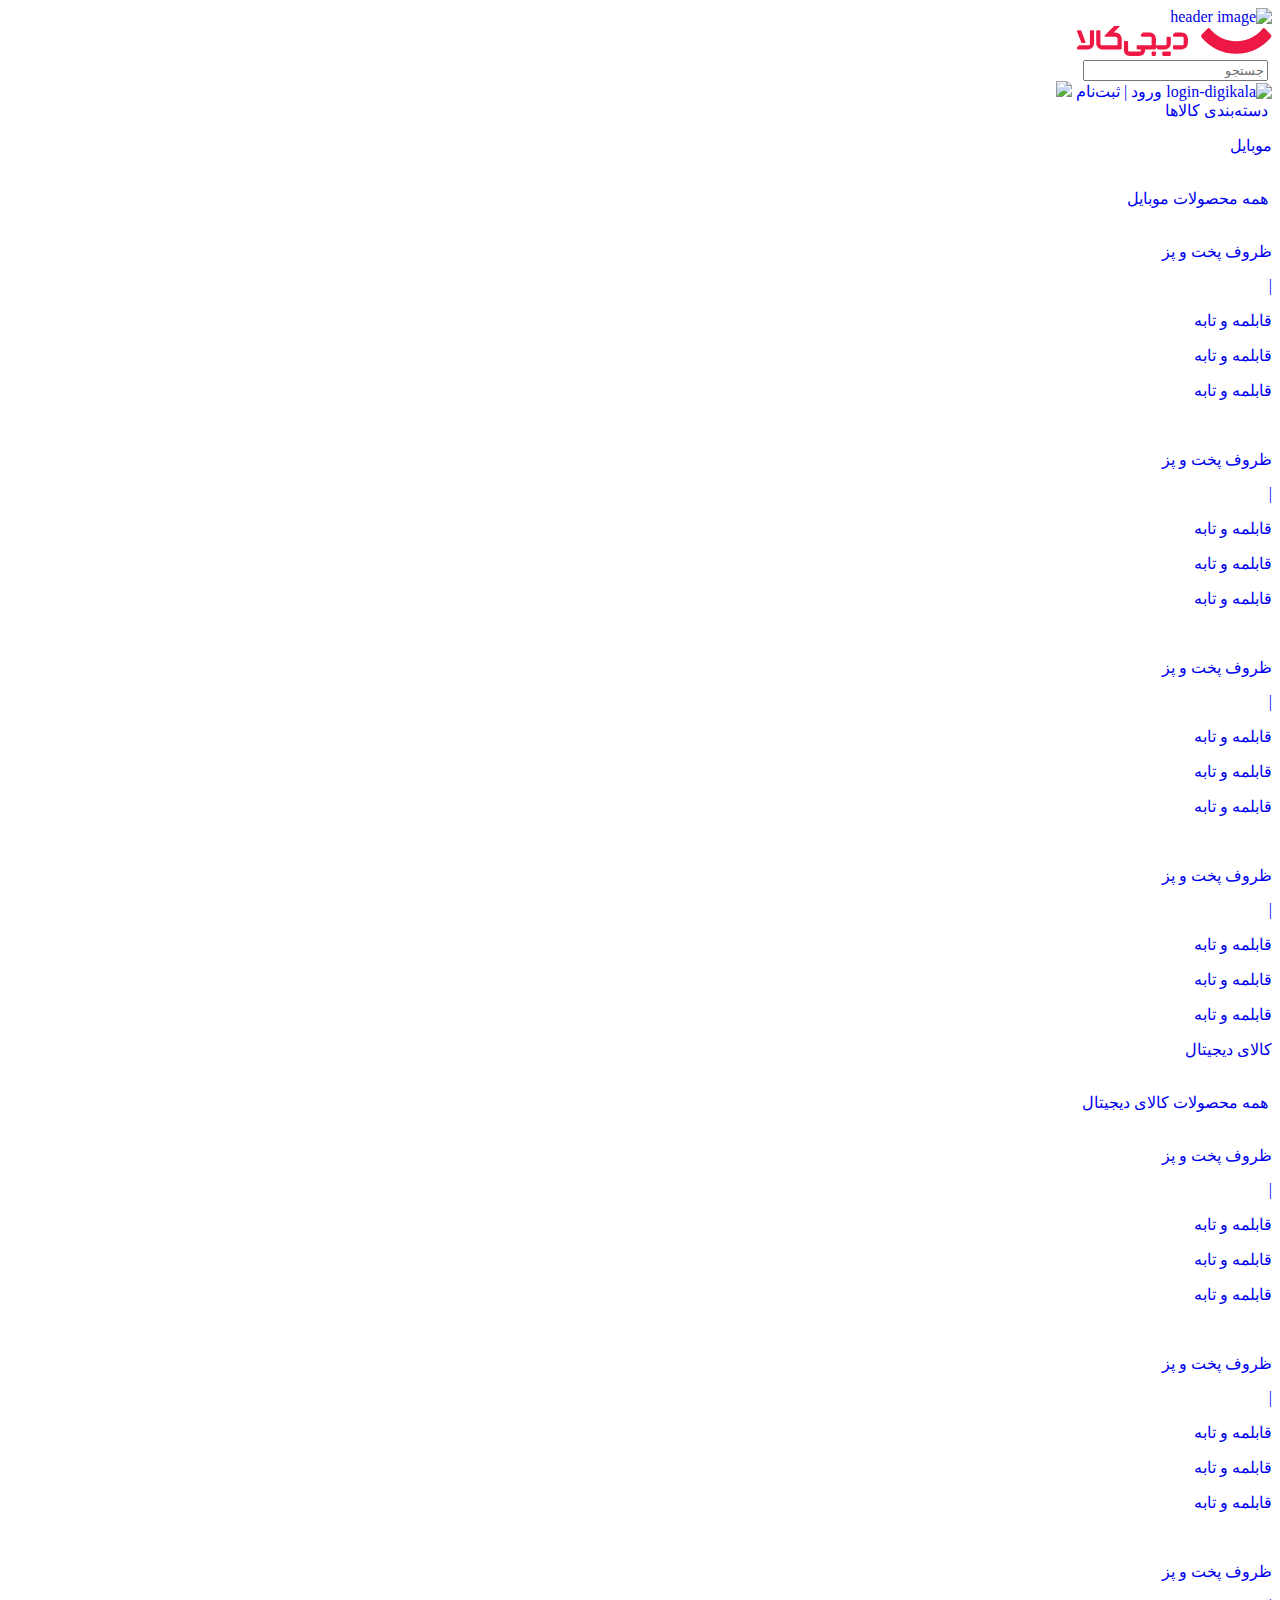
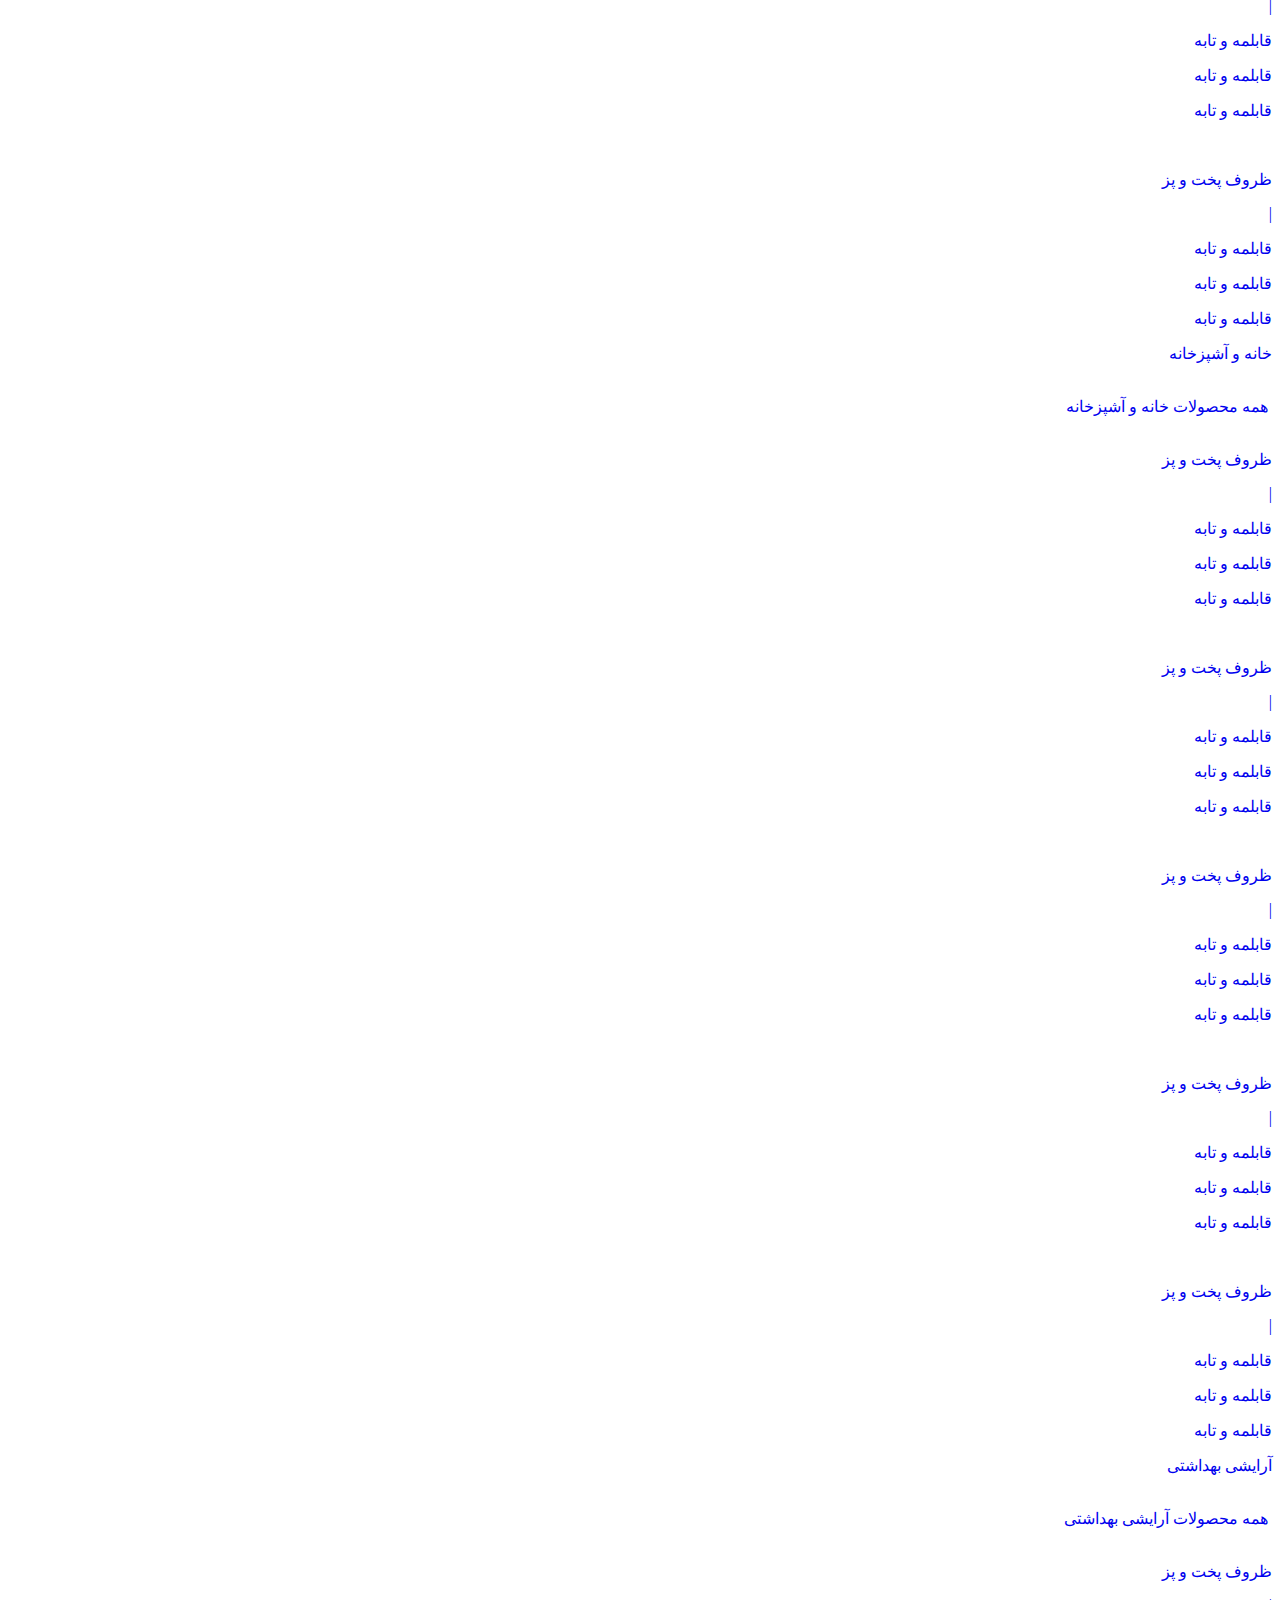
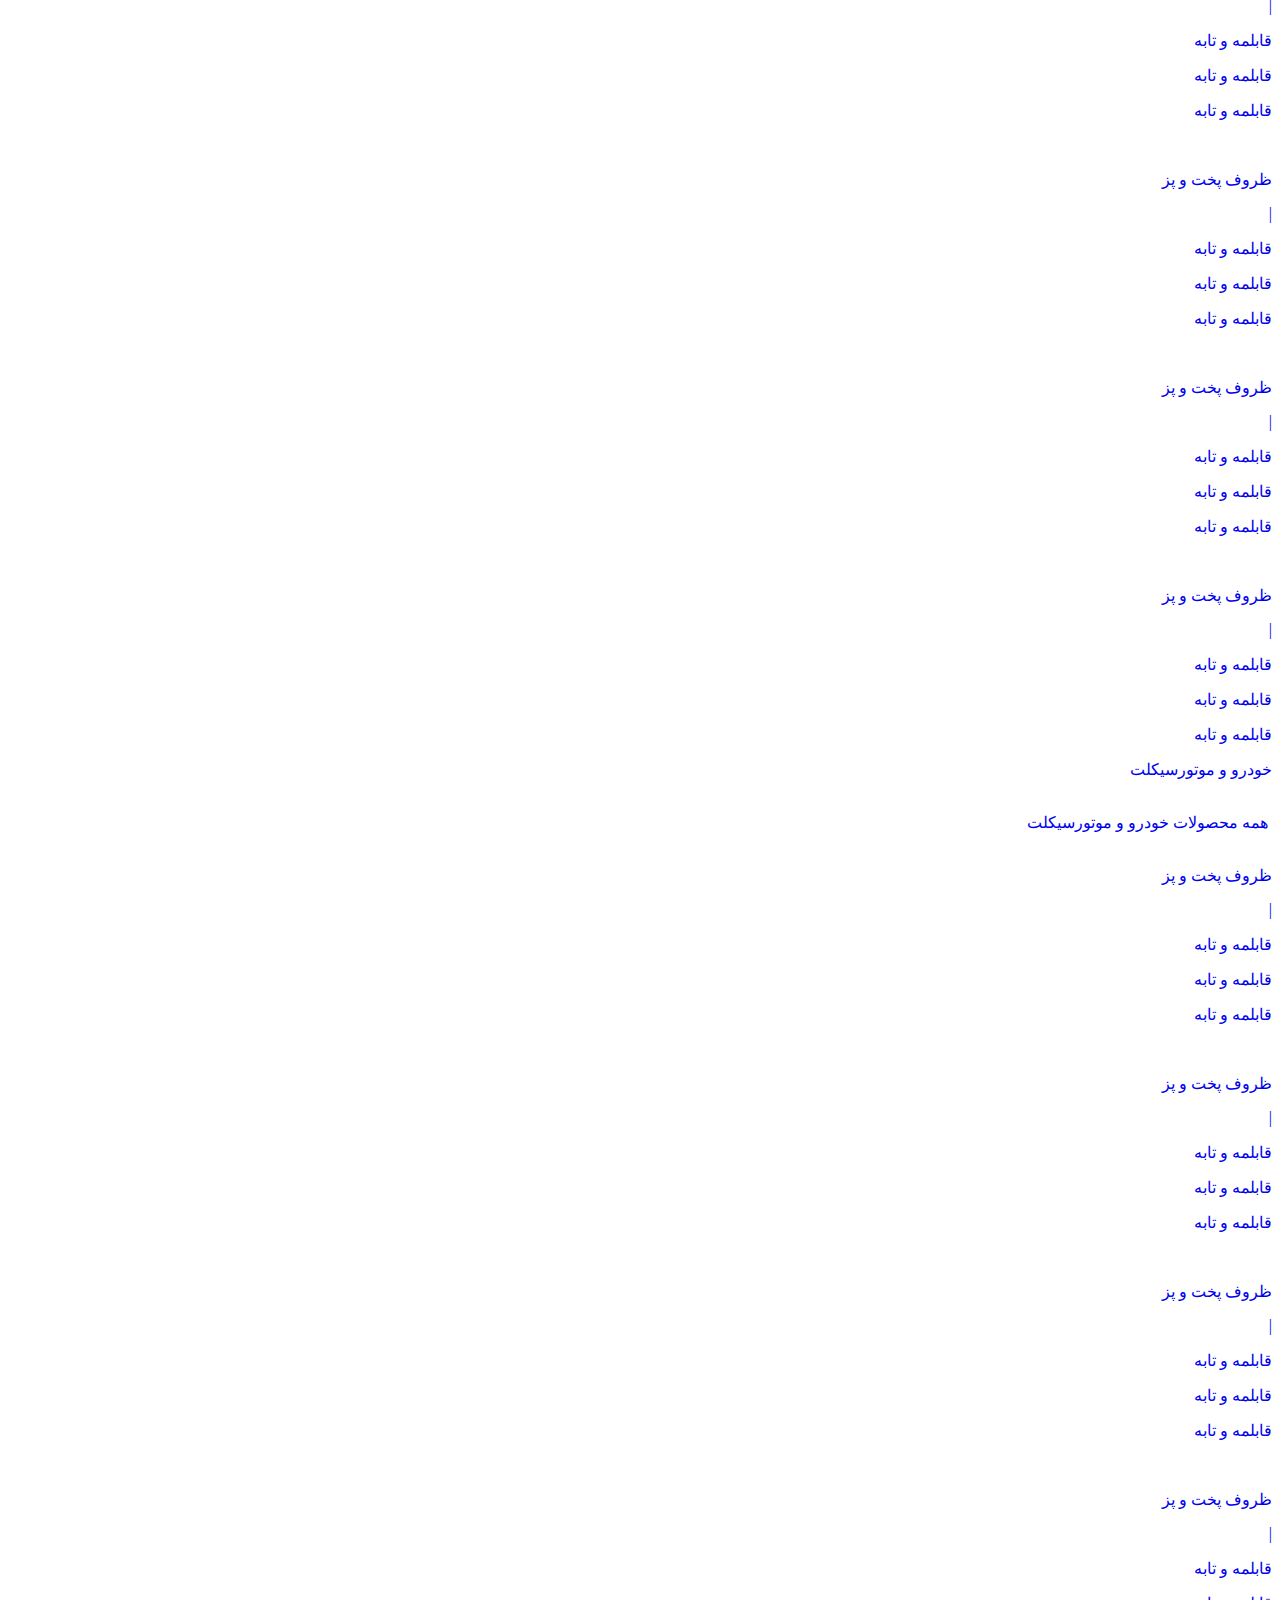
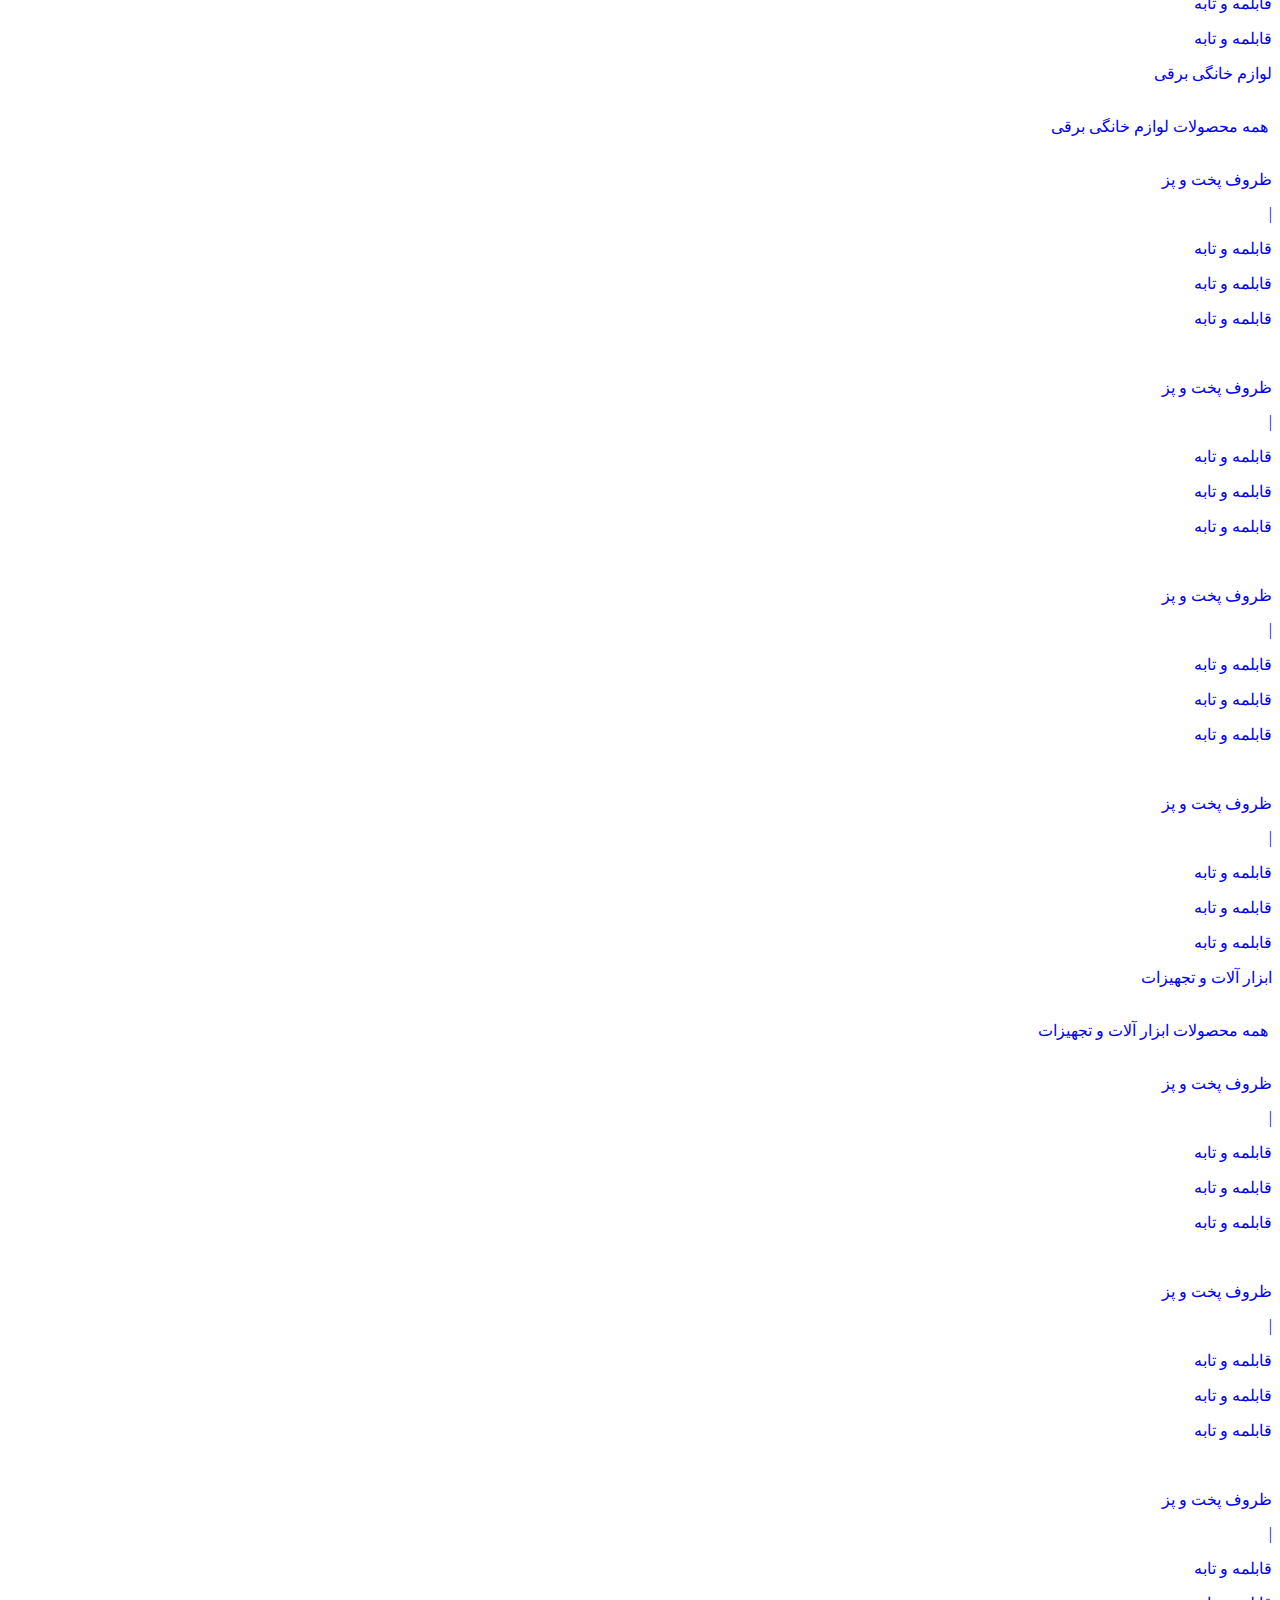
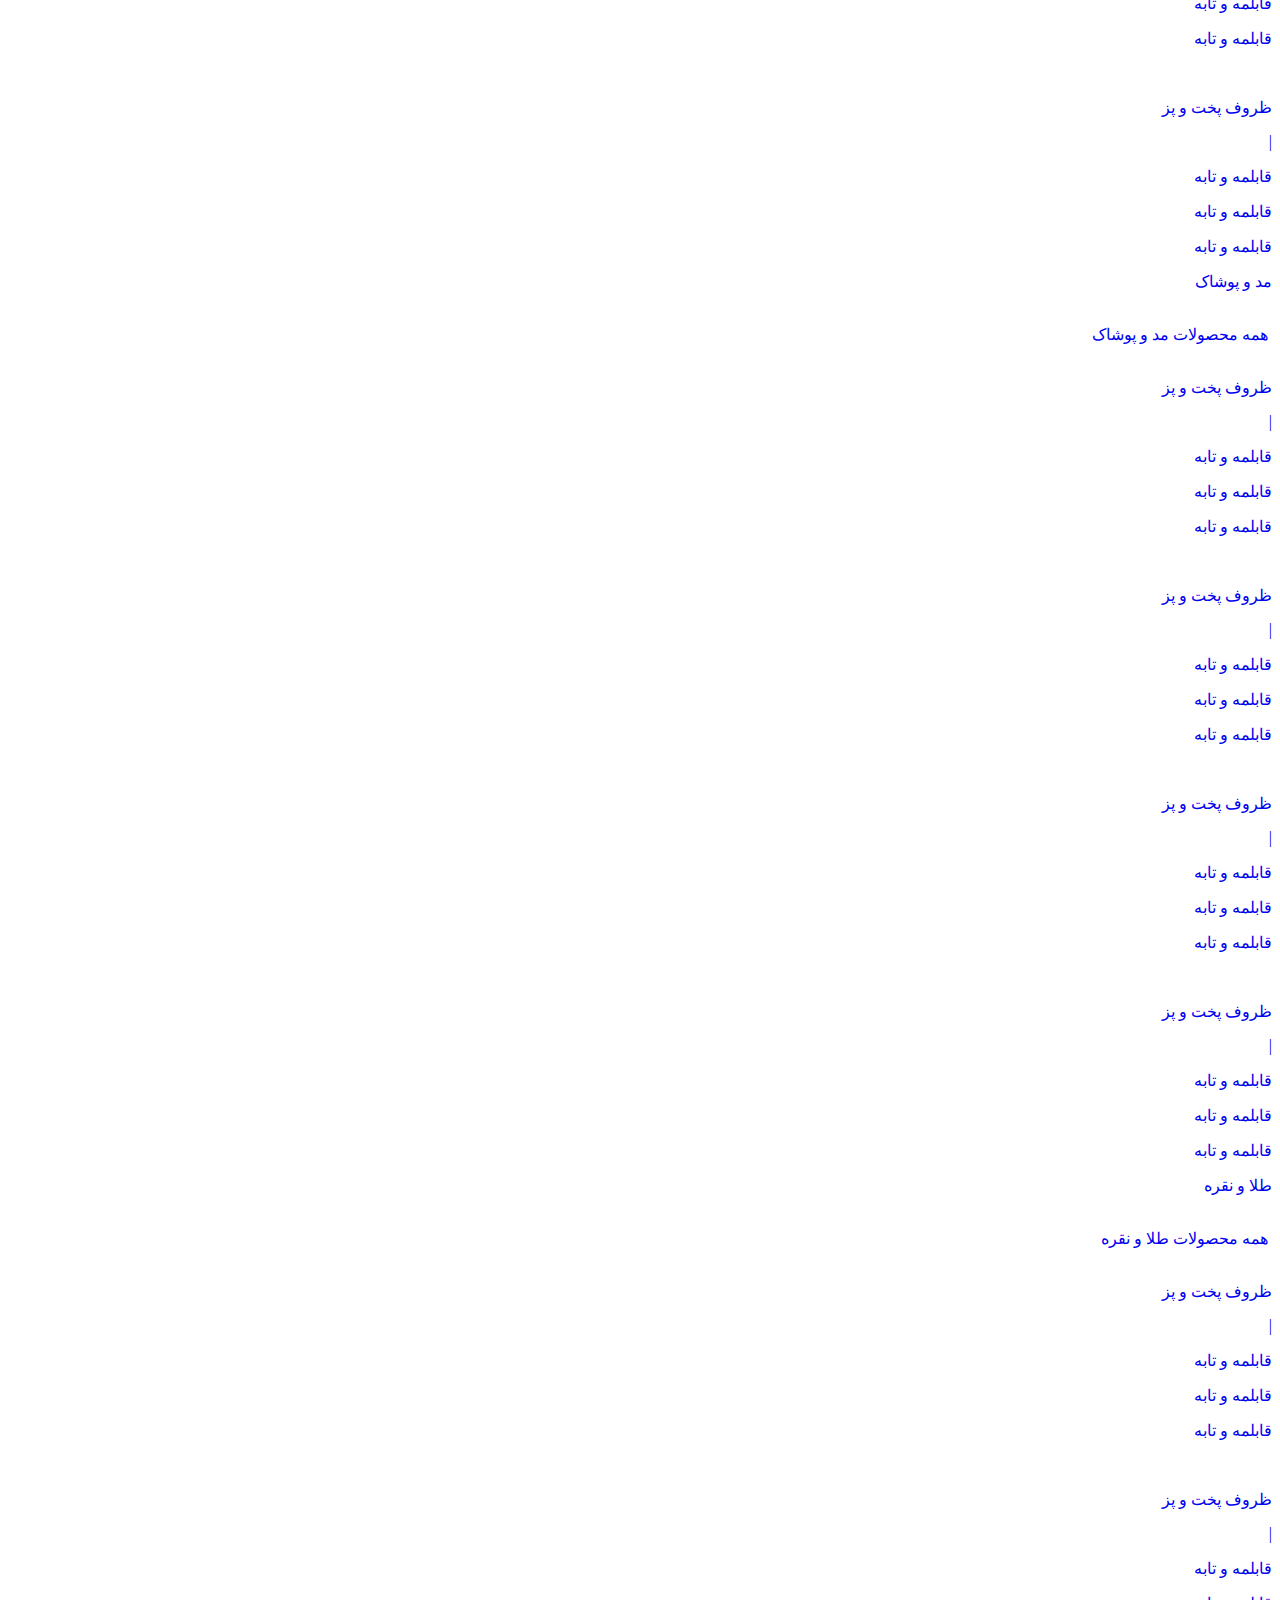
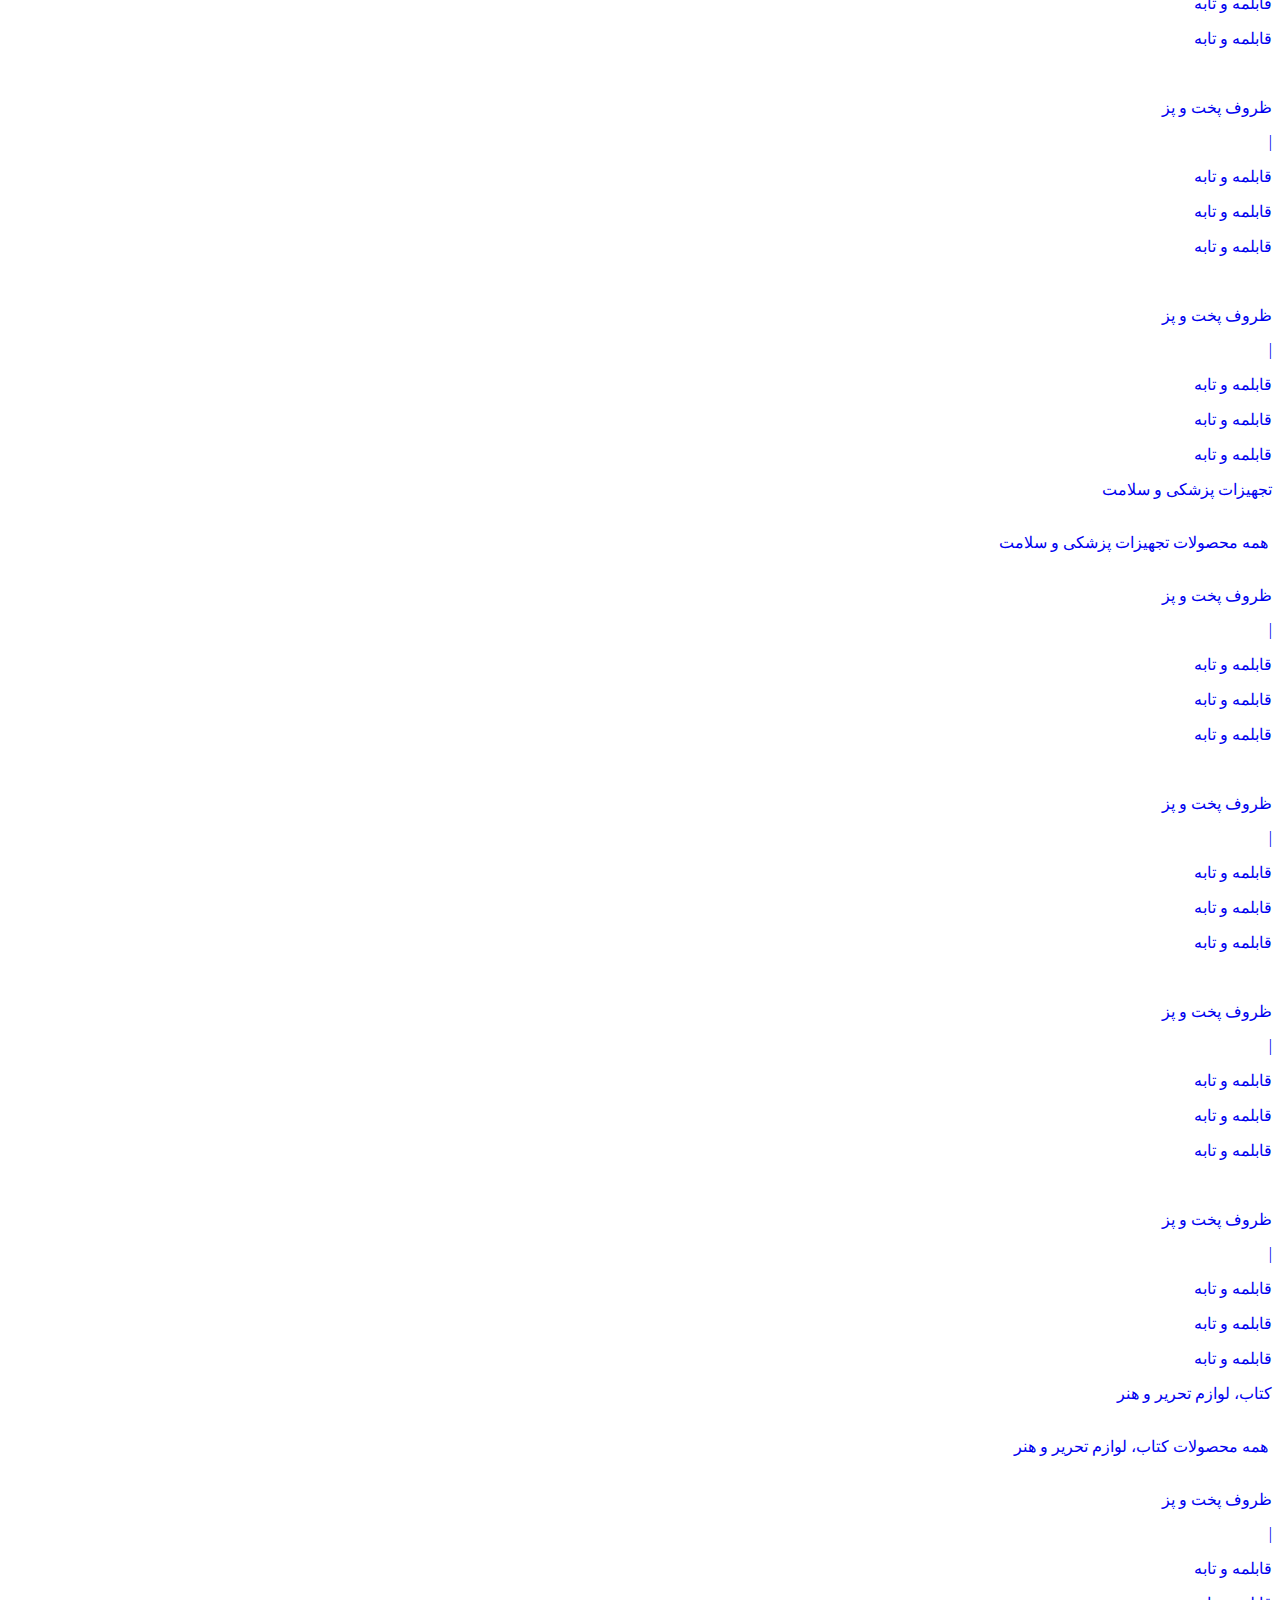
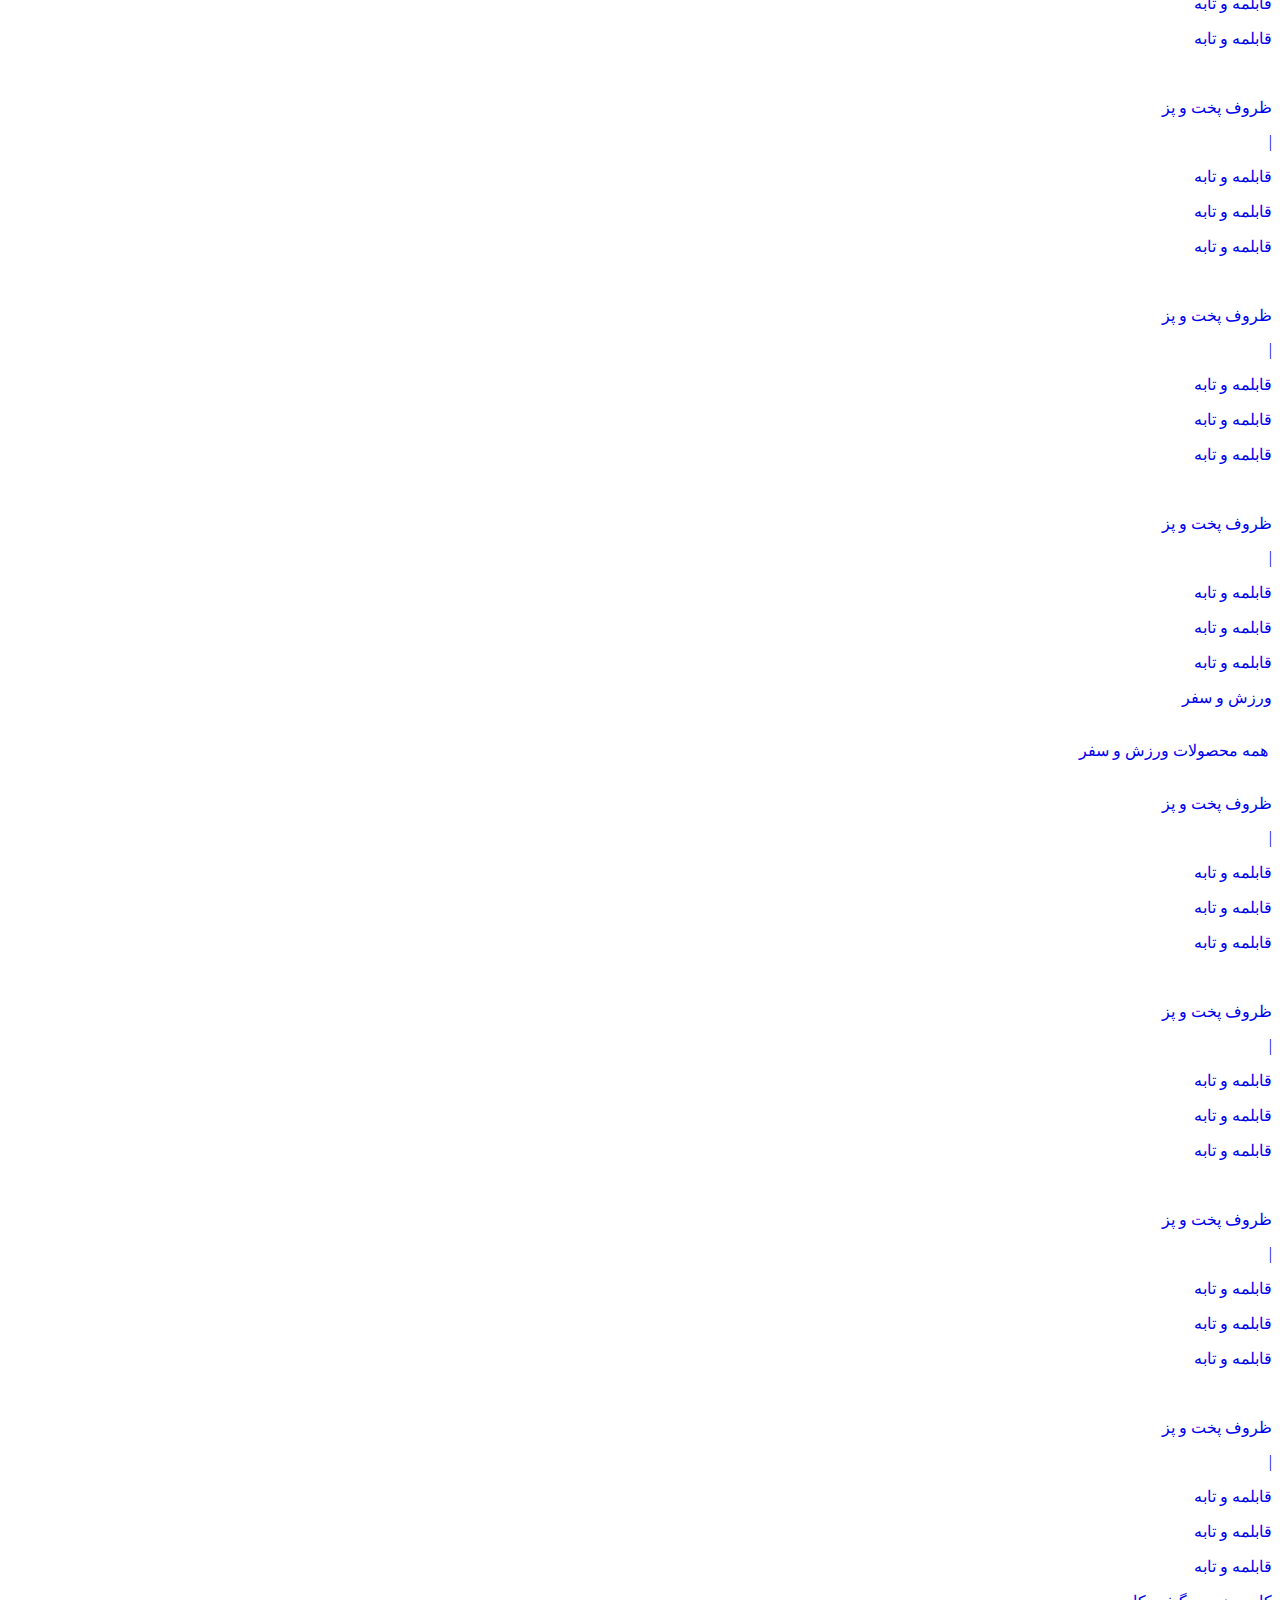
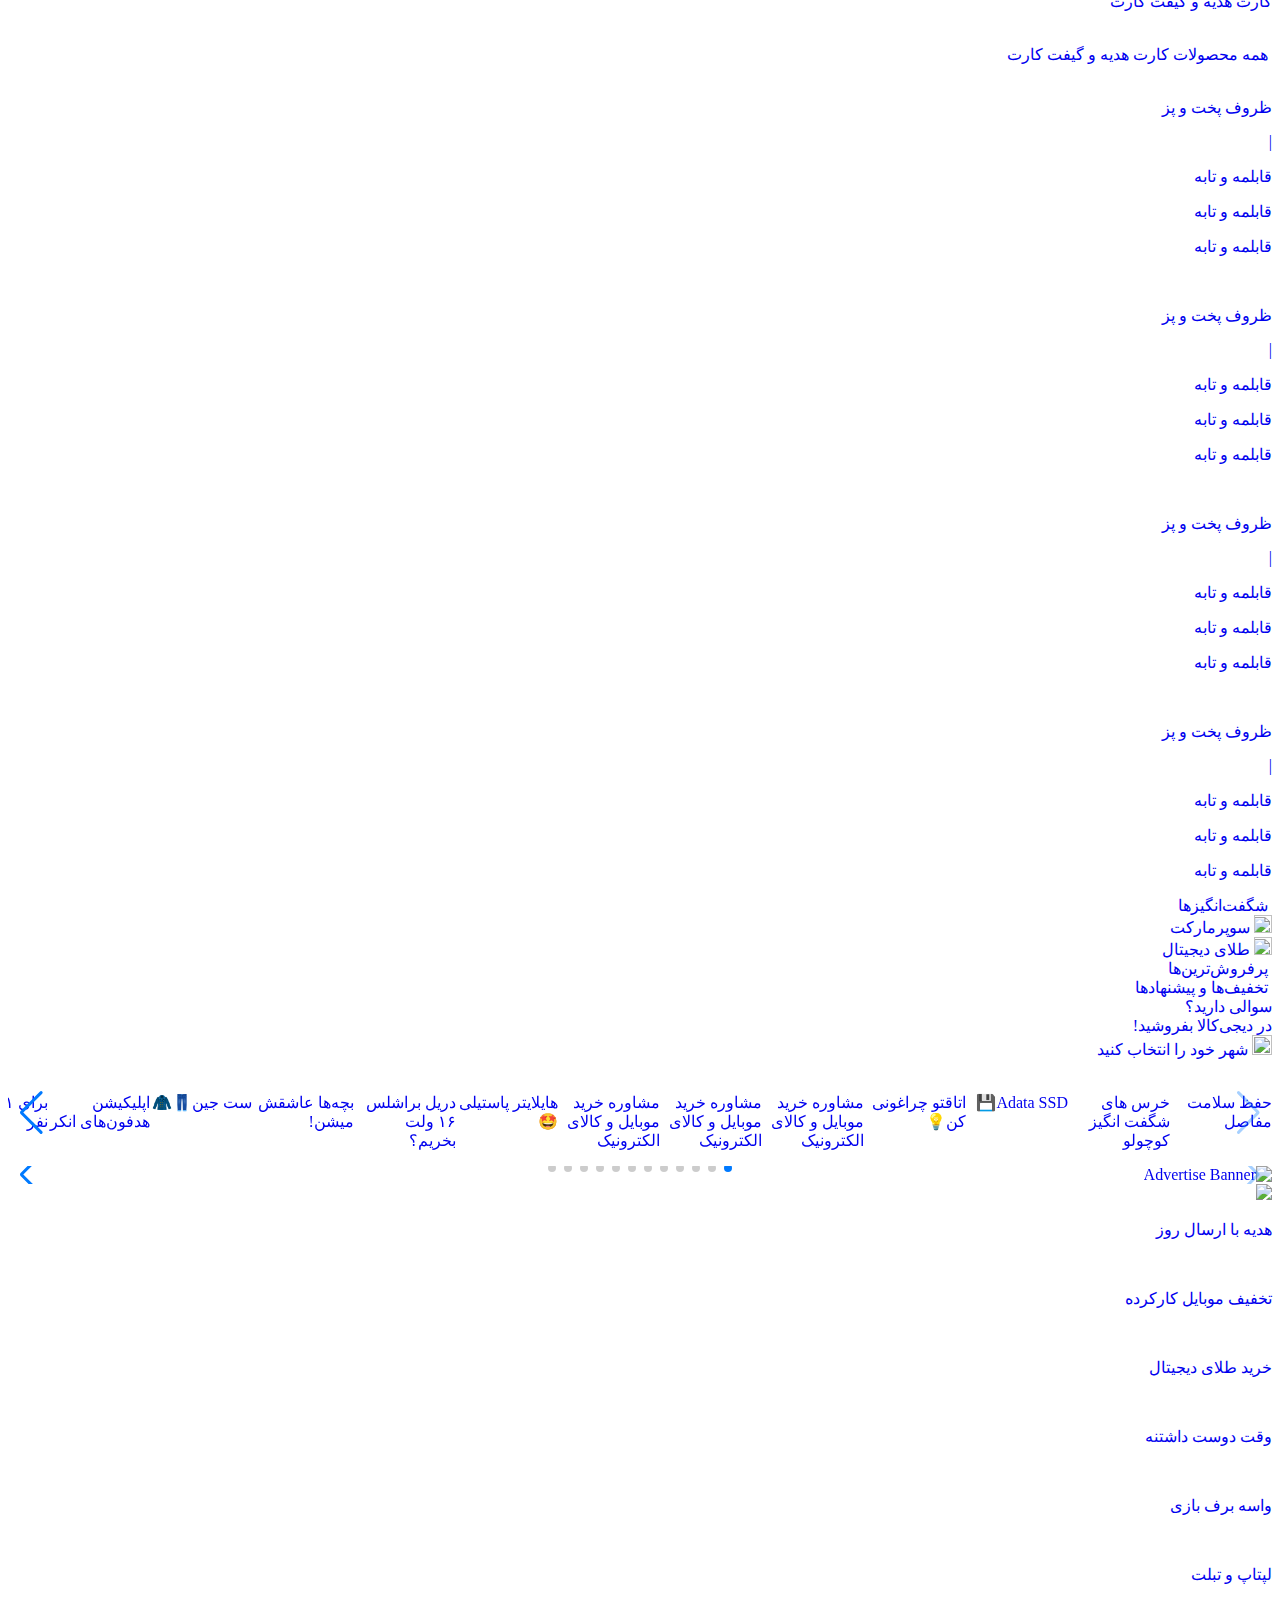
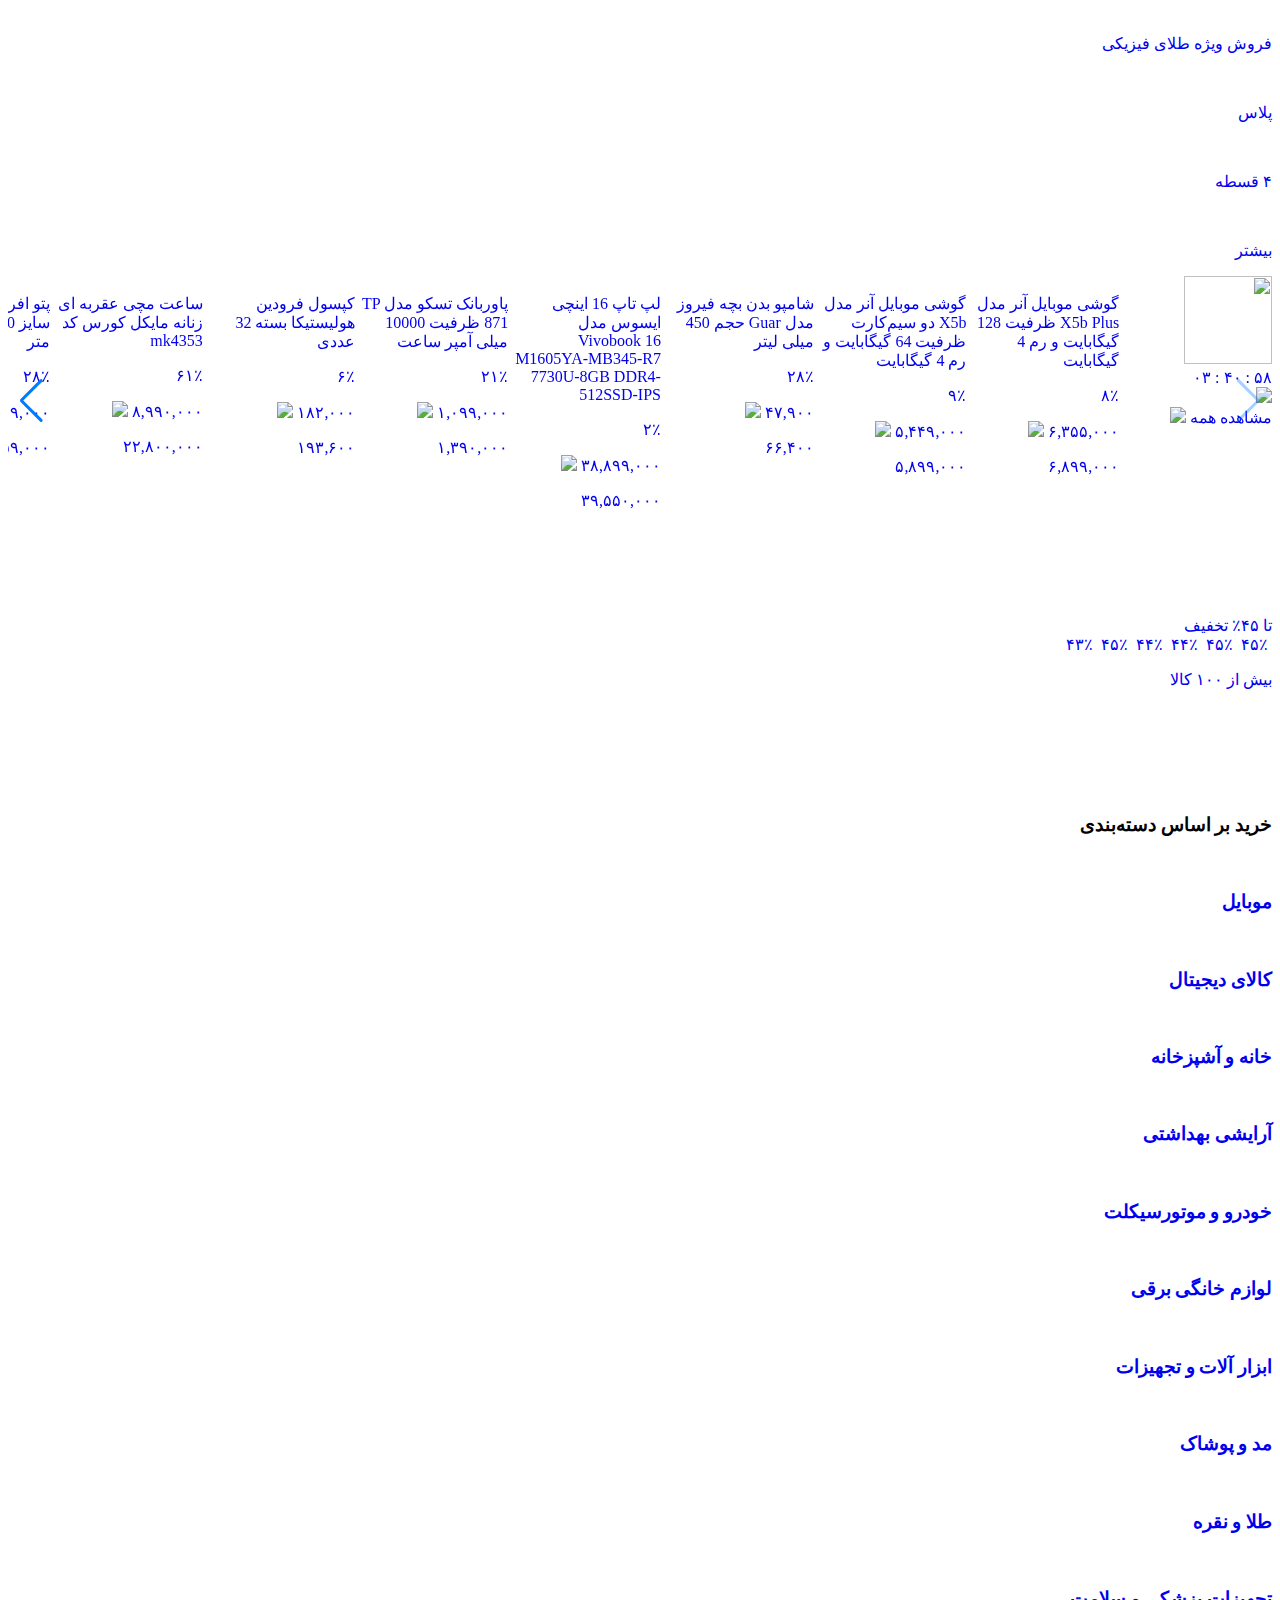
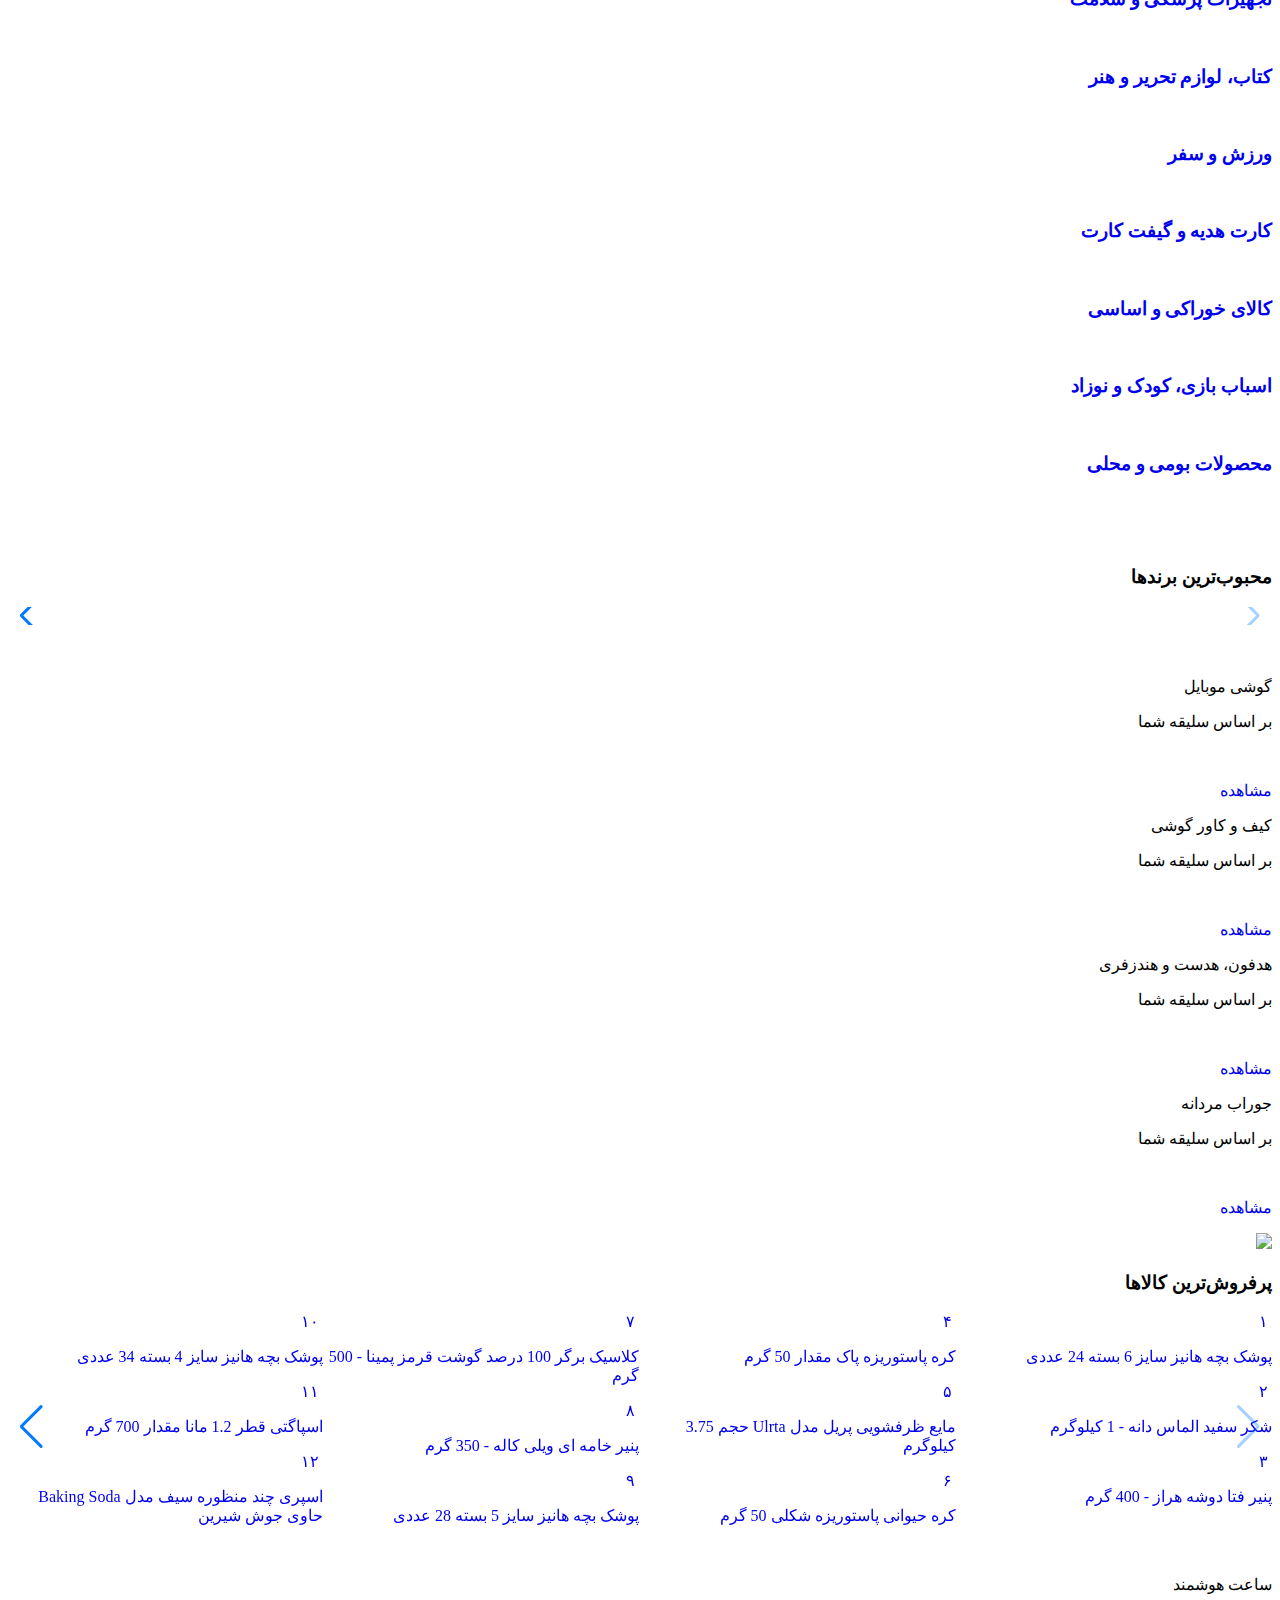
==== commit 80801b1f: "updated swiper JS" ====
--- a/index.html
+++ b/index.html
@@ -4,7 +4,7 @@
     <meta charset="UTF-8" />
     <meta name="viewport" content="width=device-width, initial-scale=1.0"/>
     <title>فروشگاه اینترنتی دیجی‌کالا</title>
-    <link rel="stylesheet" href="https://cdn.jsdelivr.net/npm/swiper@latest/swiper-bundle.min.css">
+    <link rel="stylesheet" href="https://cdn.jsdelivr.net/npm/swiper@11/swiper-bundle.min.css">
     <link rel="stylesheet" href="./css/main.css"/>
     <link rel="icon" href="./images/favicon.png" type="image/x-icon"/>
     <style>
@@ -2466,7 +2466,7 @@
         </footer>
         
     </main> 
-    <script src="node_modules/swiper/swiper-bundle.min.js"></script>
+    <script src="https://cdn.jsdelivr.net/npm/swiper@11/swiper-bundle.min.js"></script>
     <script>
       var swiper = new Swiper(".mySwiper", {
         spaceBetween: 30,
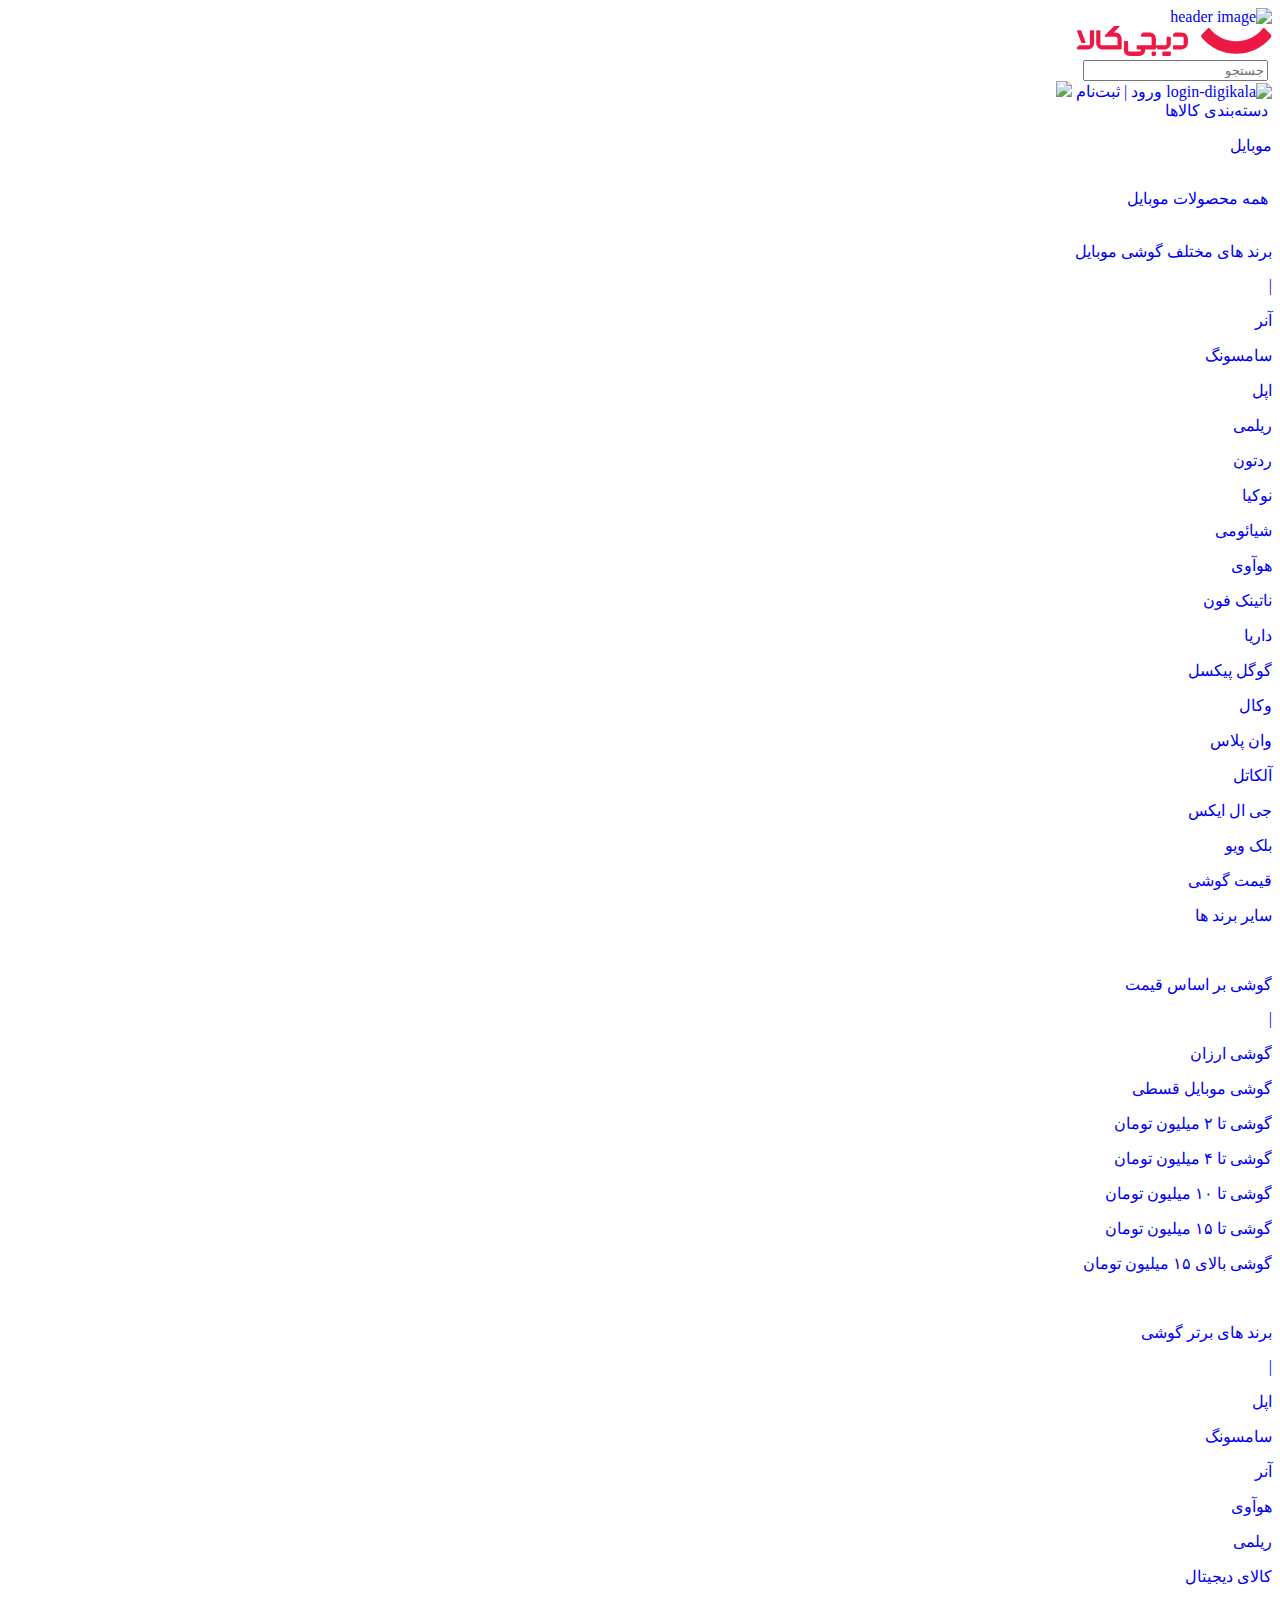
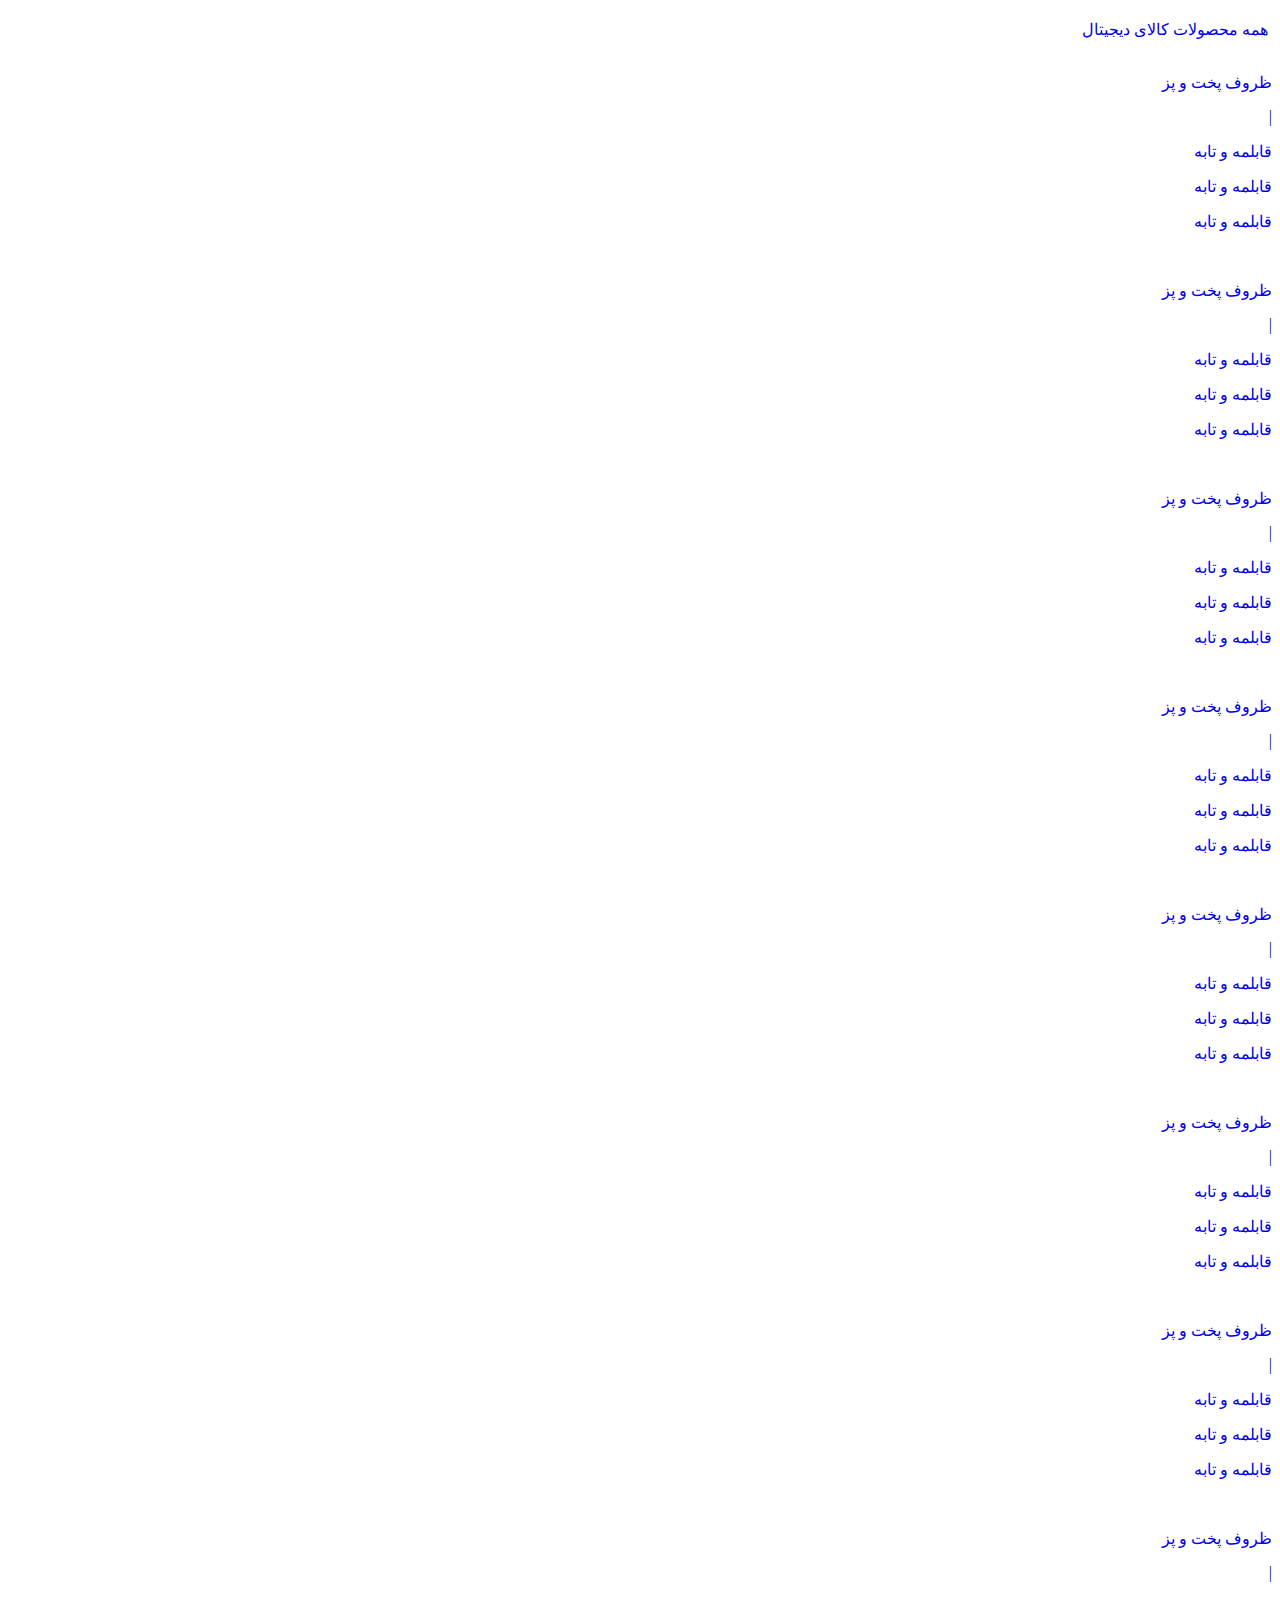
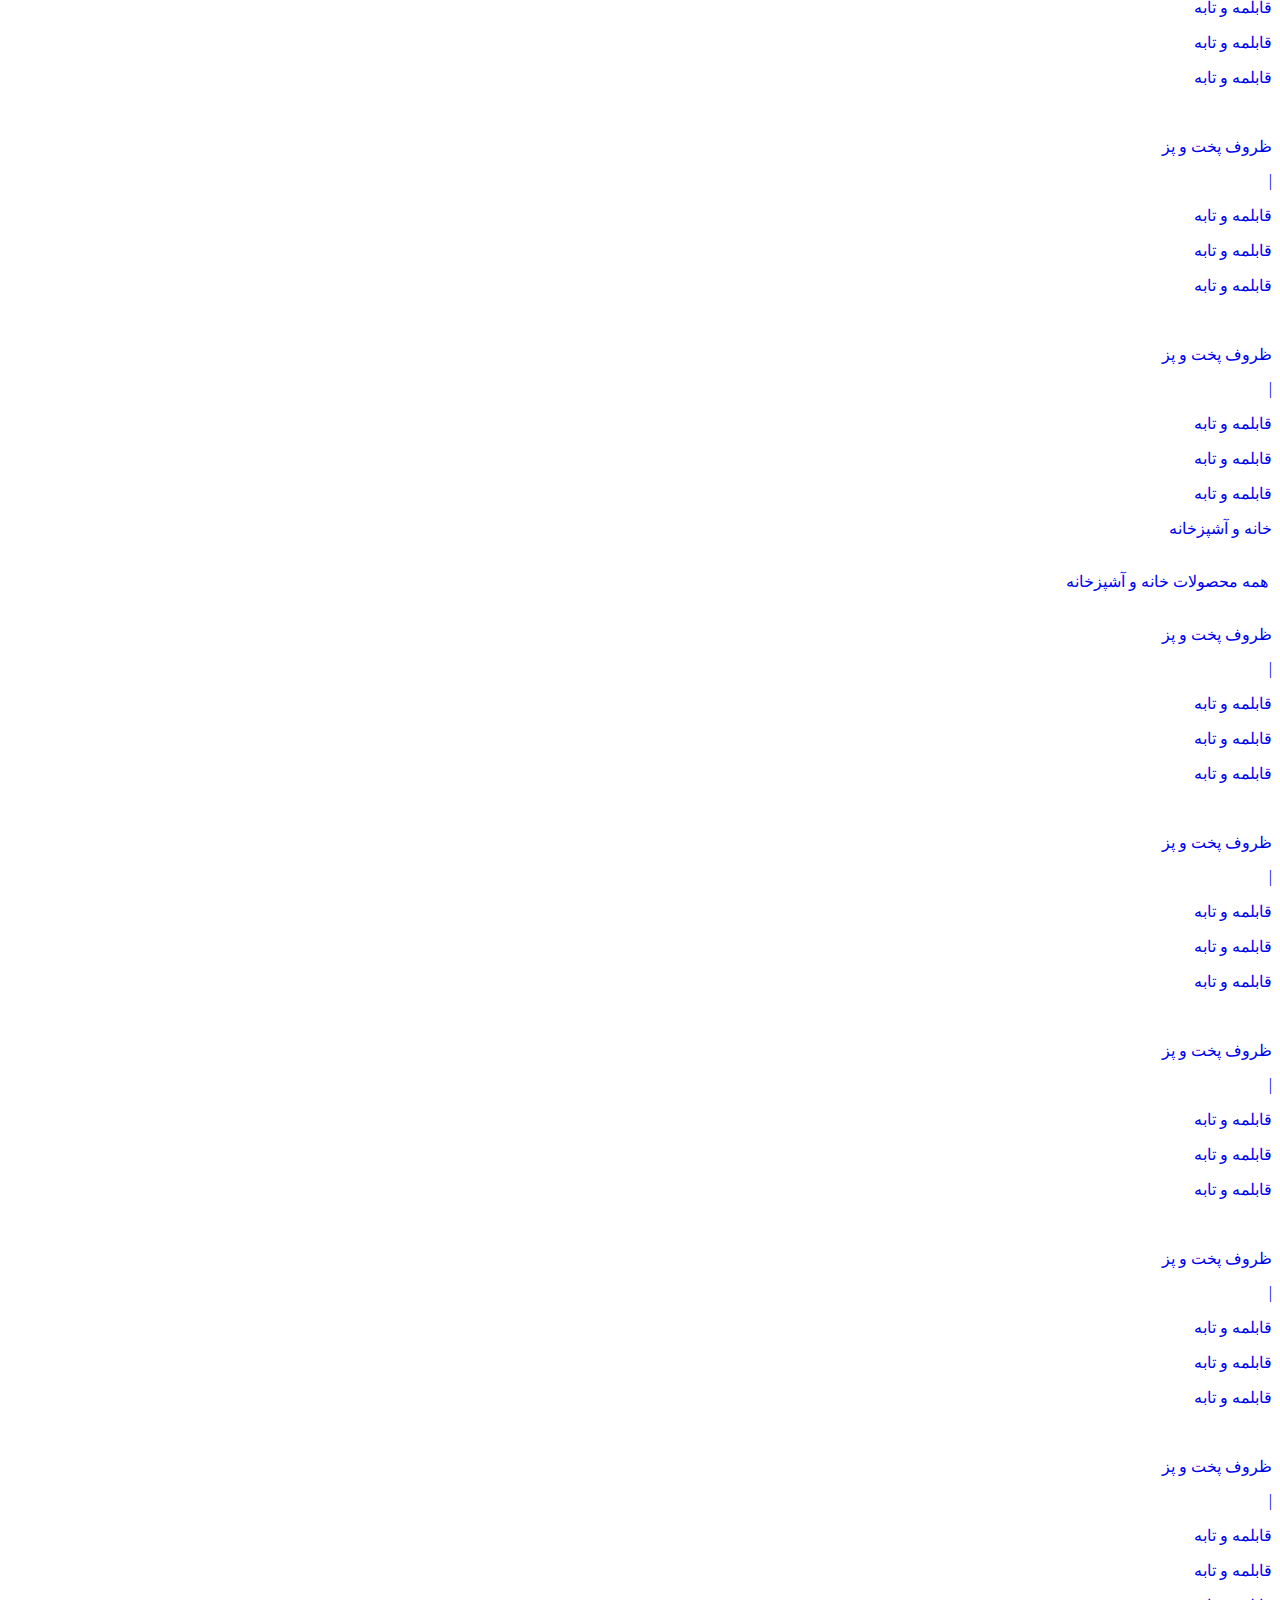
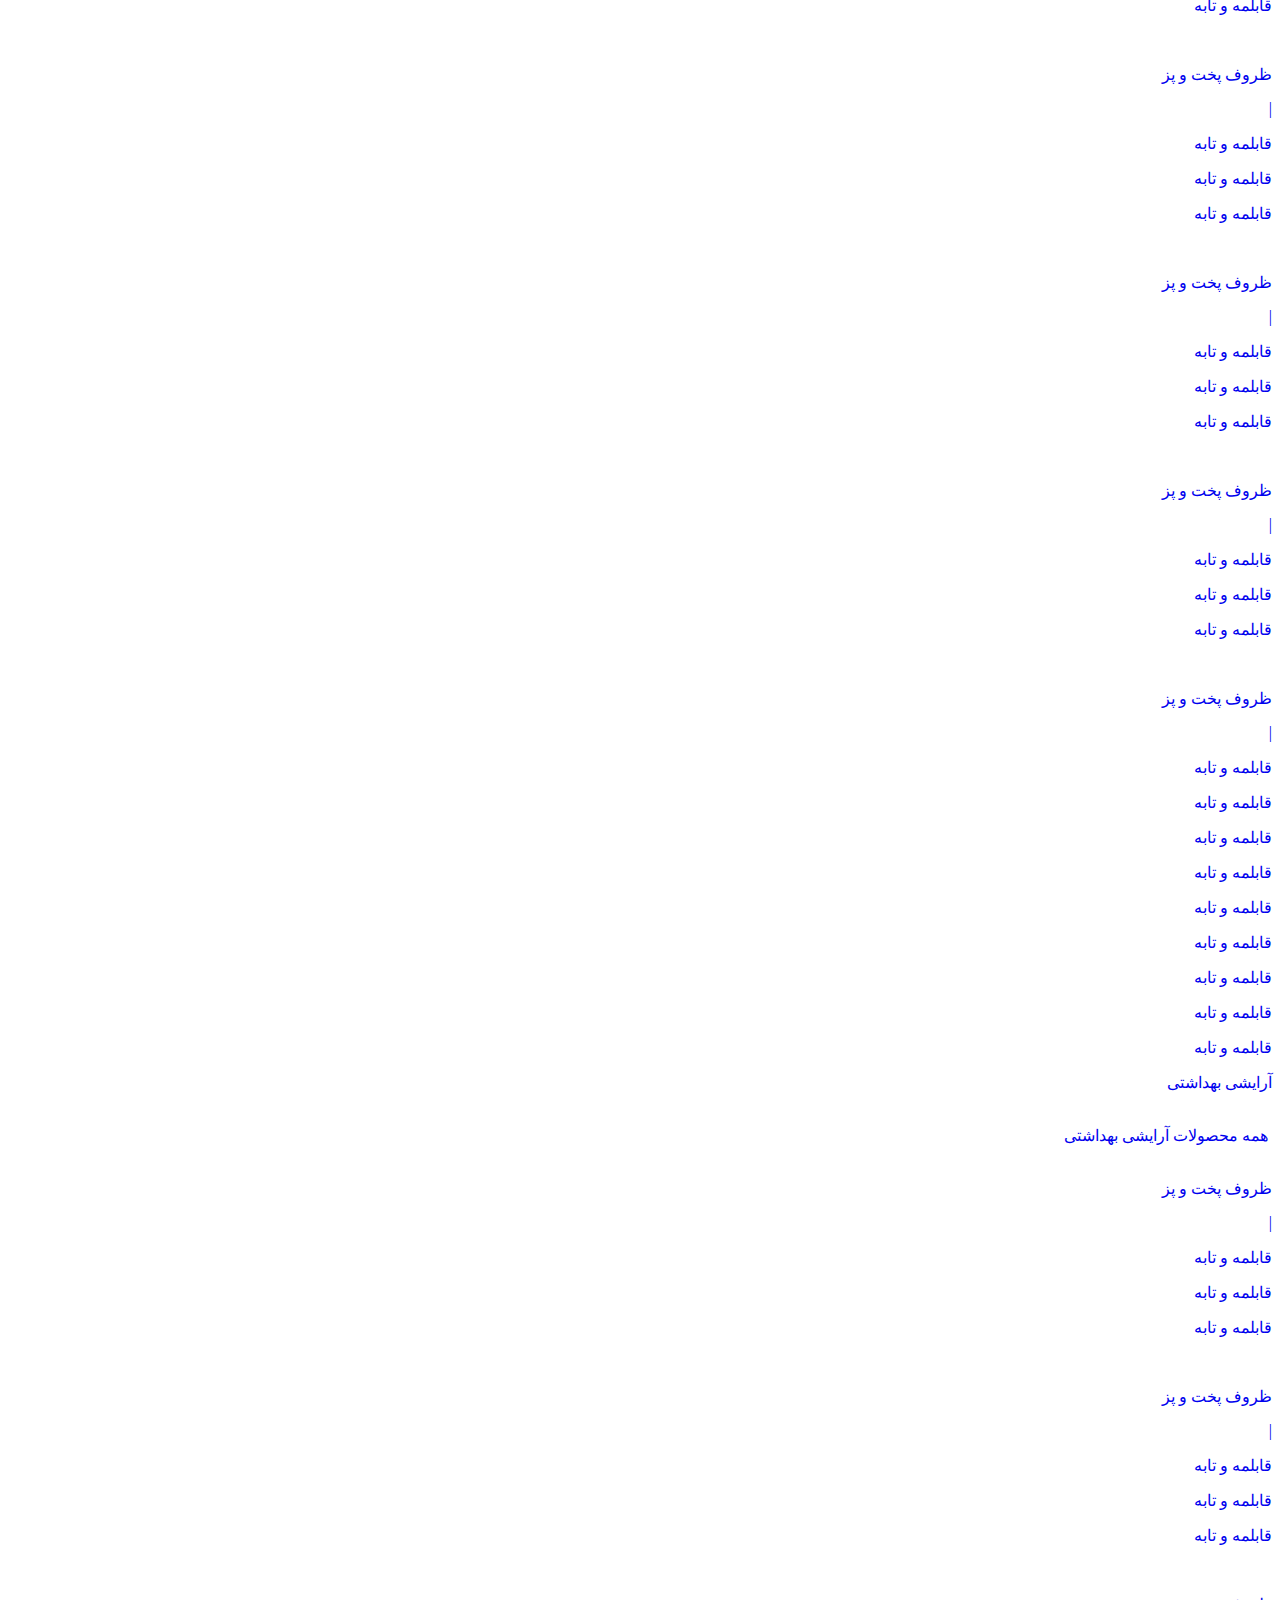
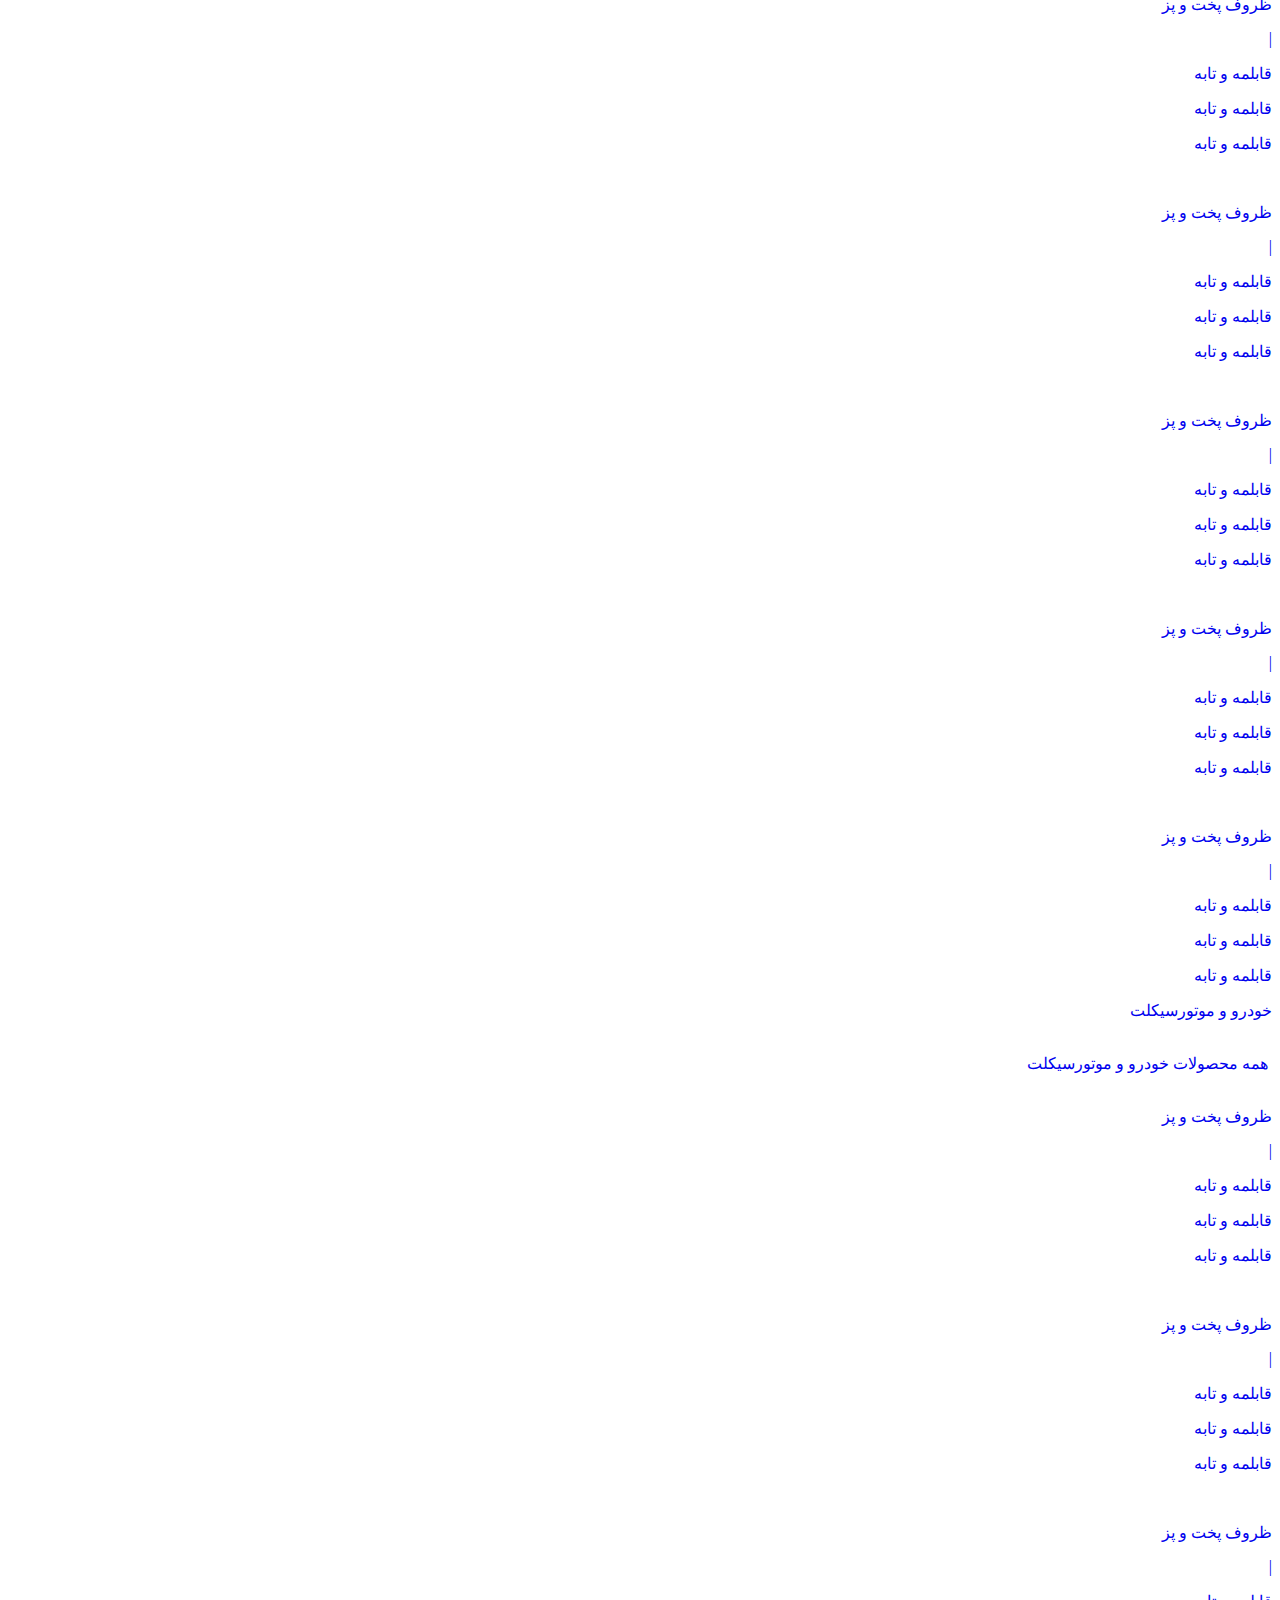
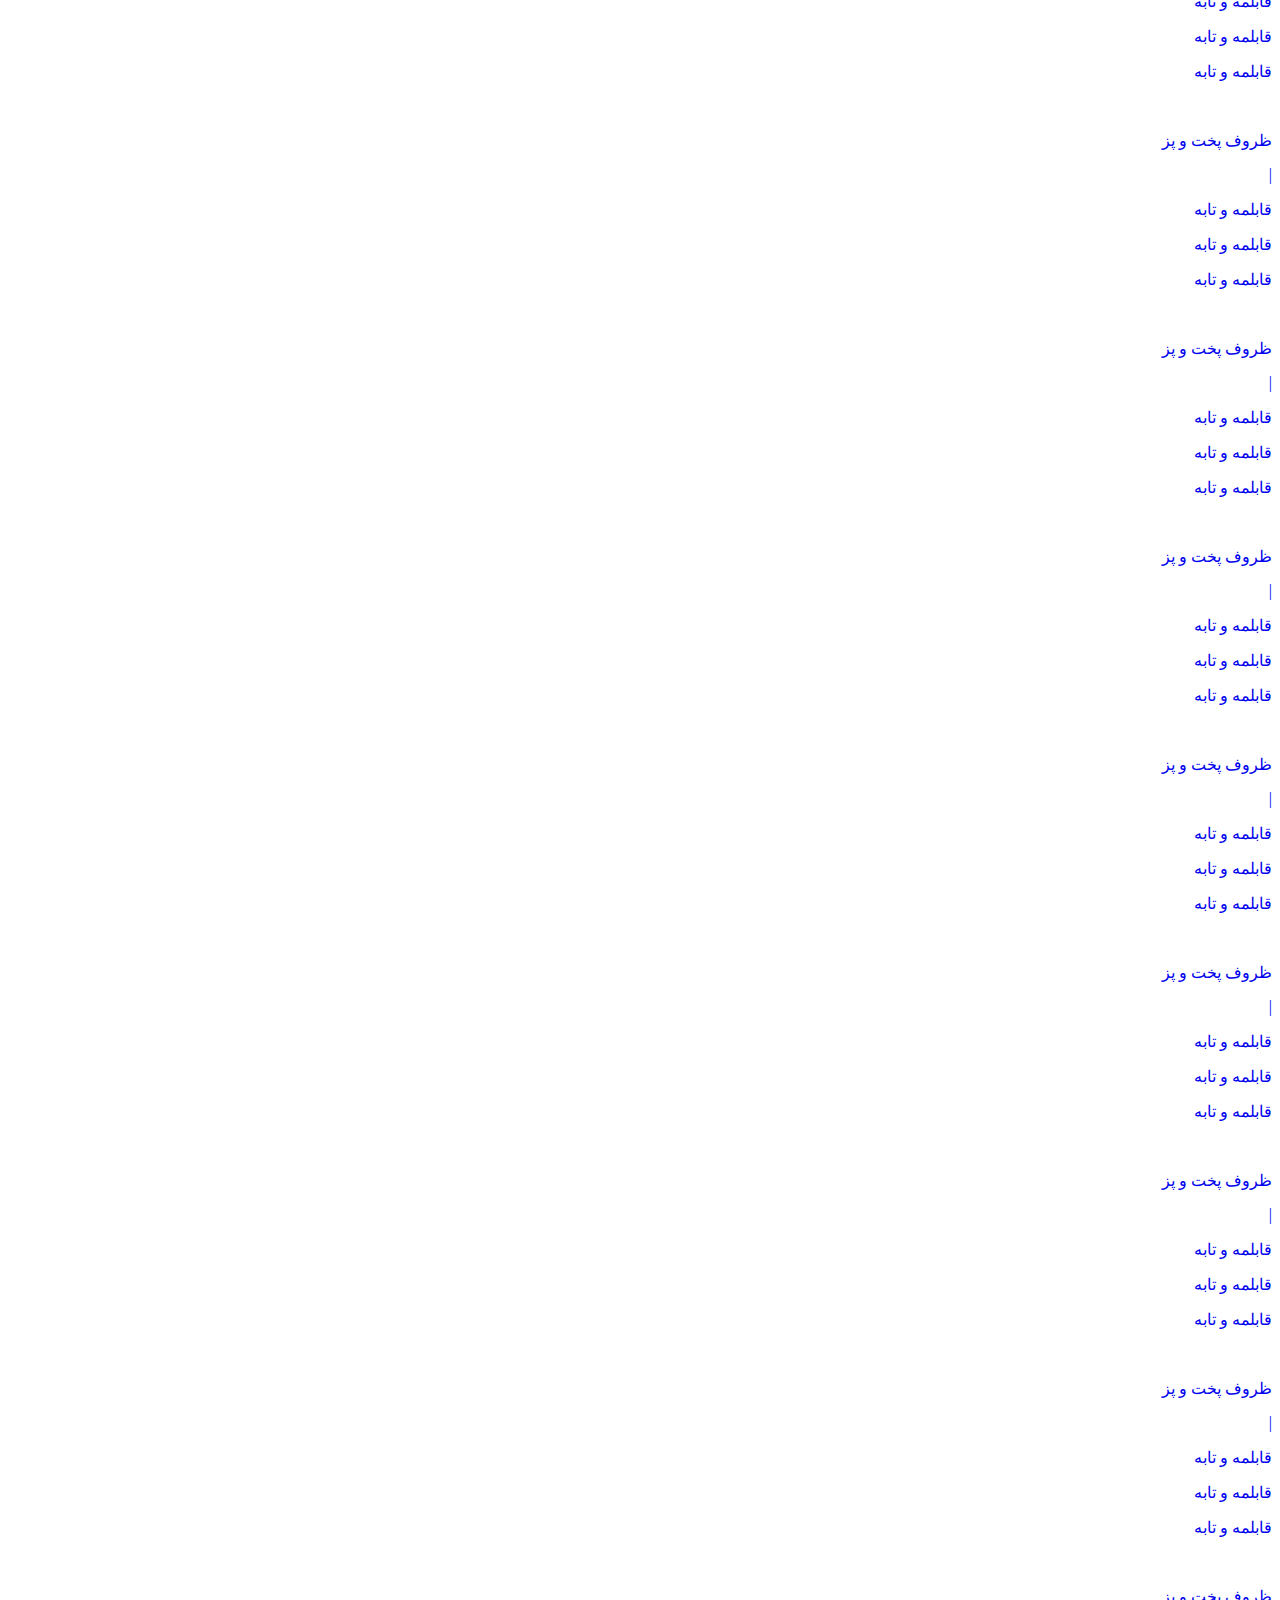
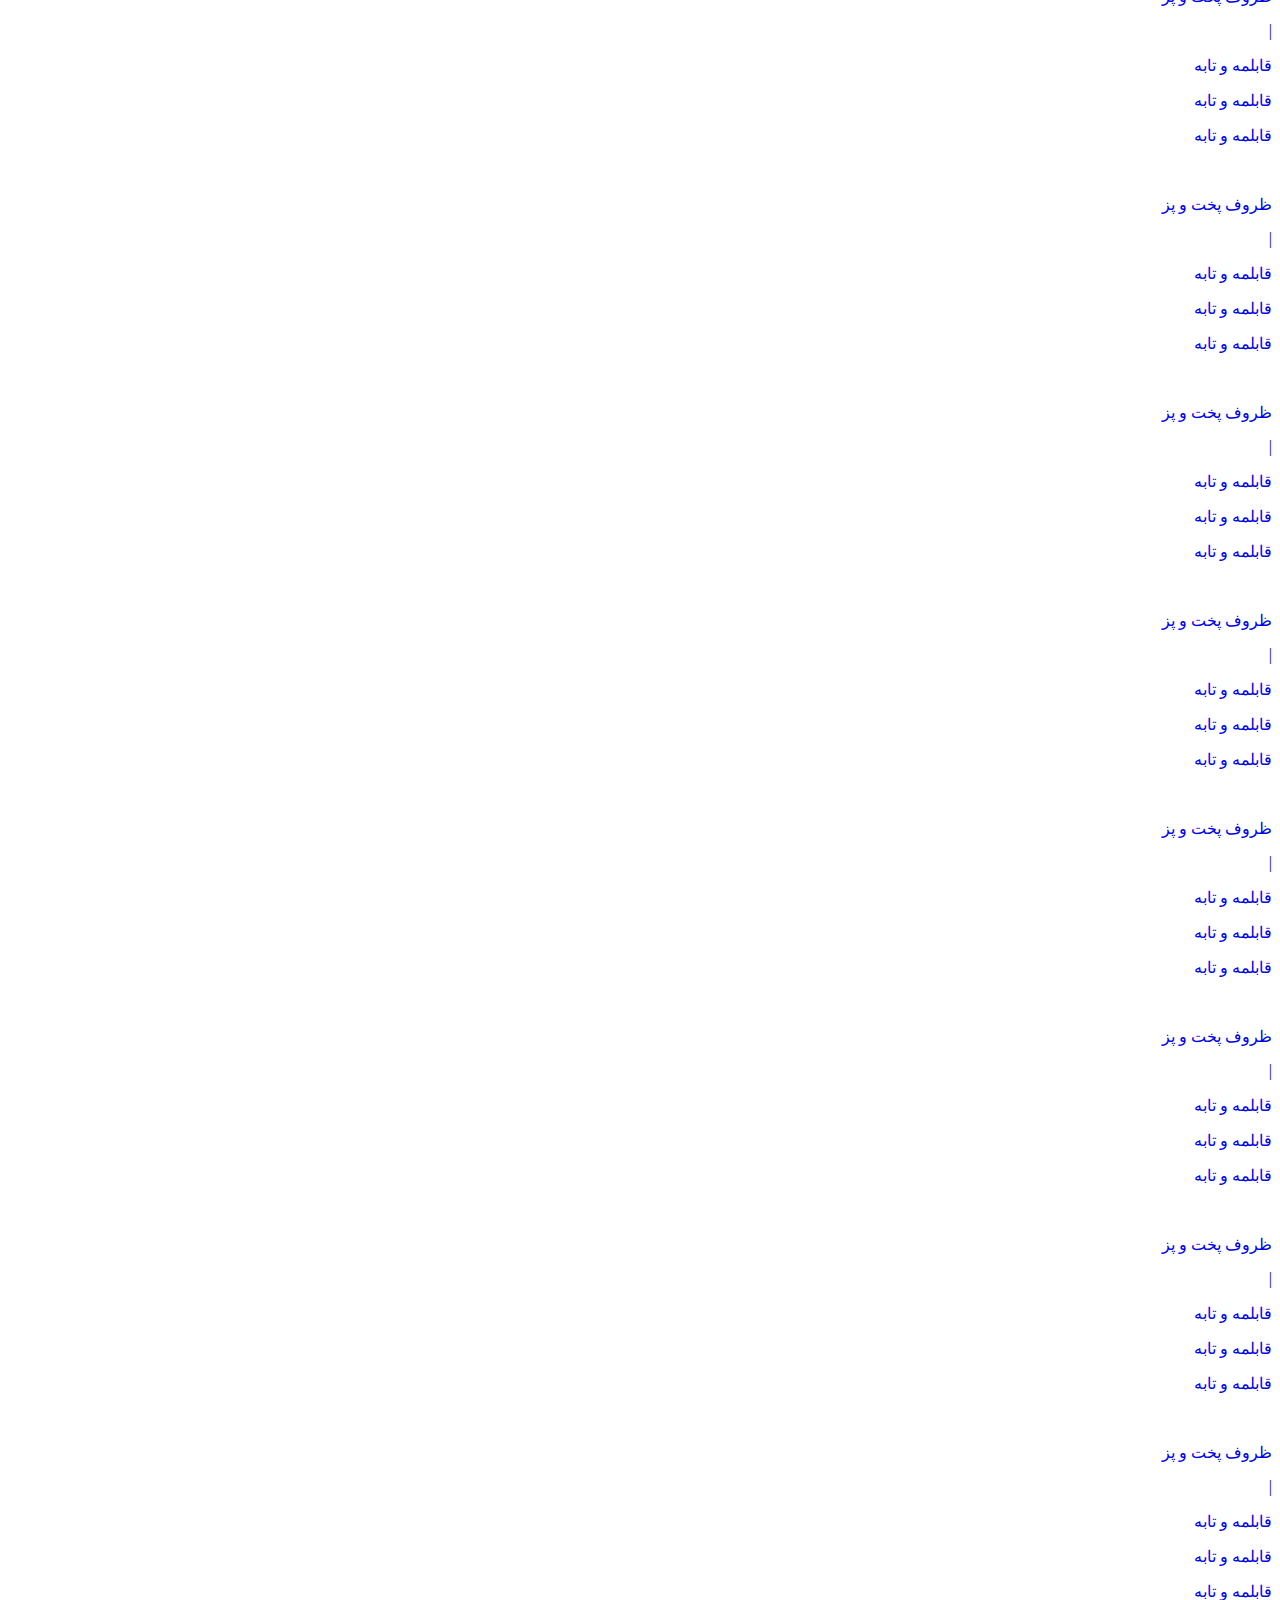
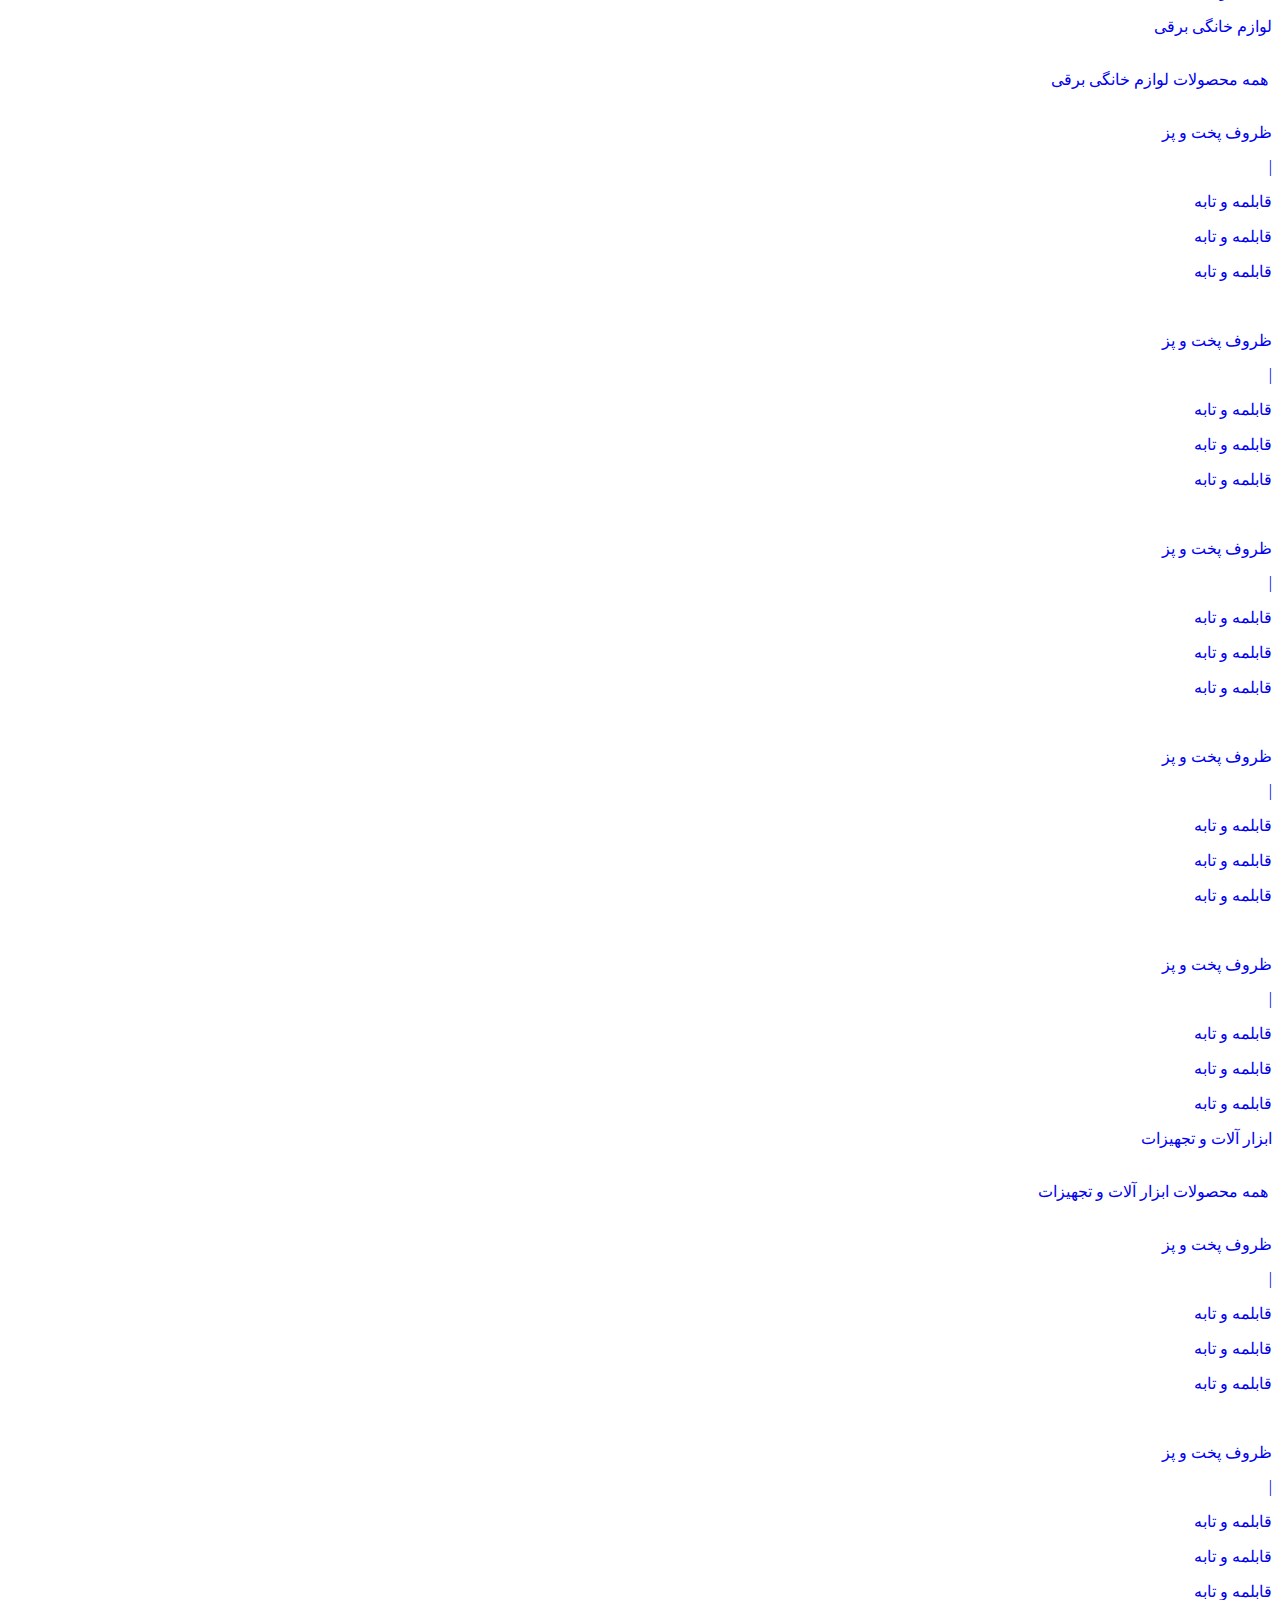
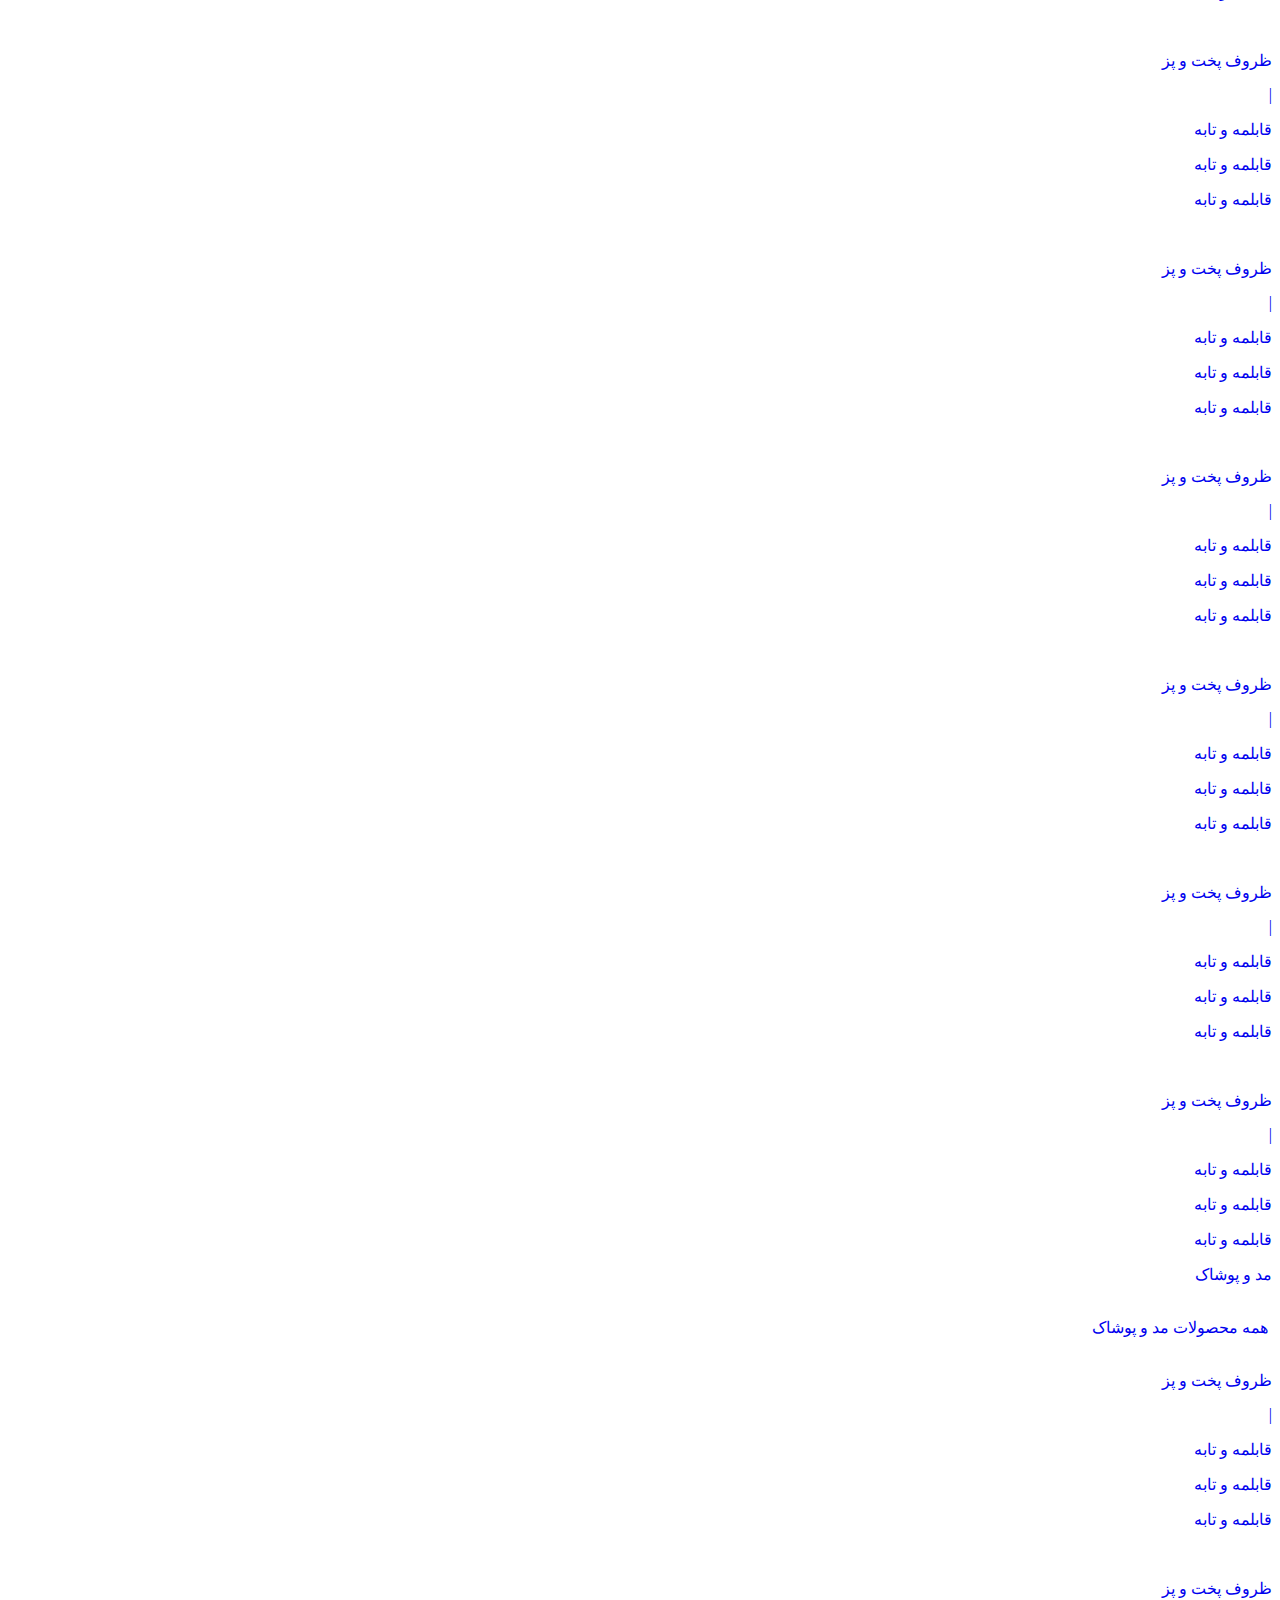
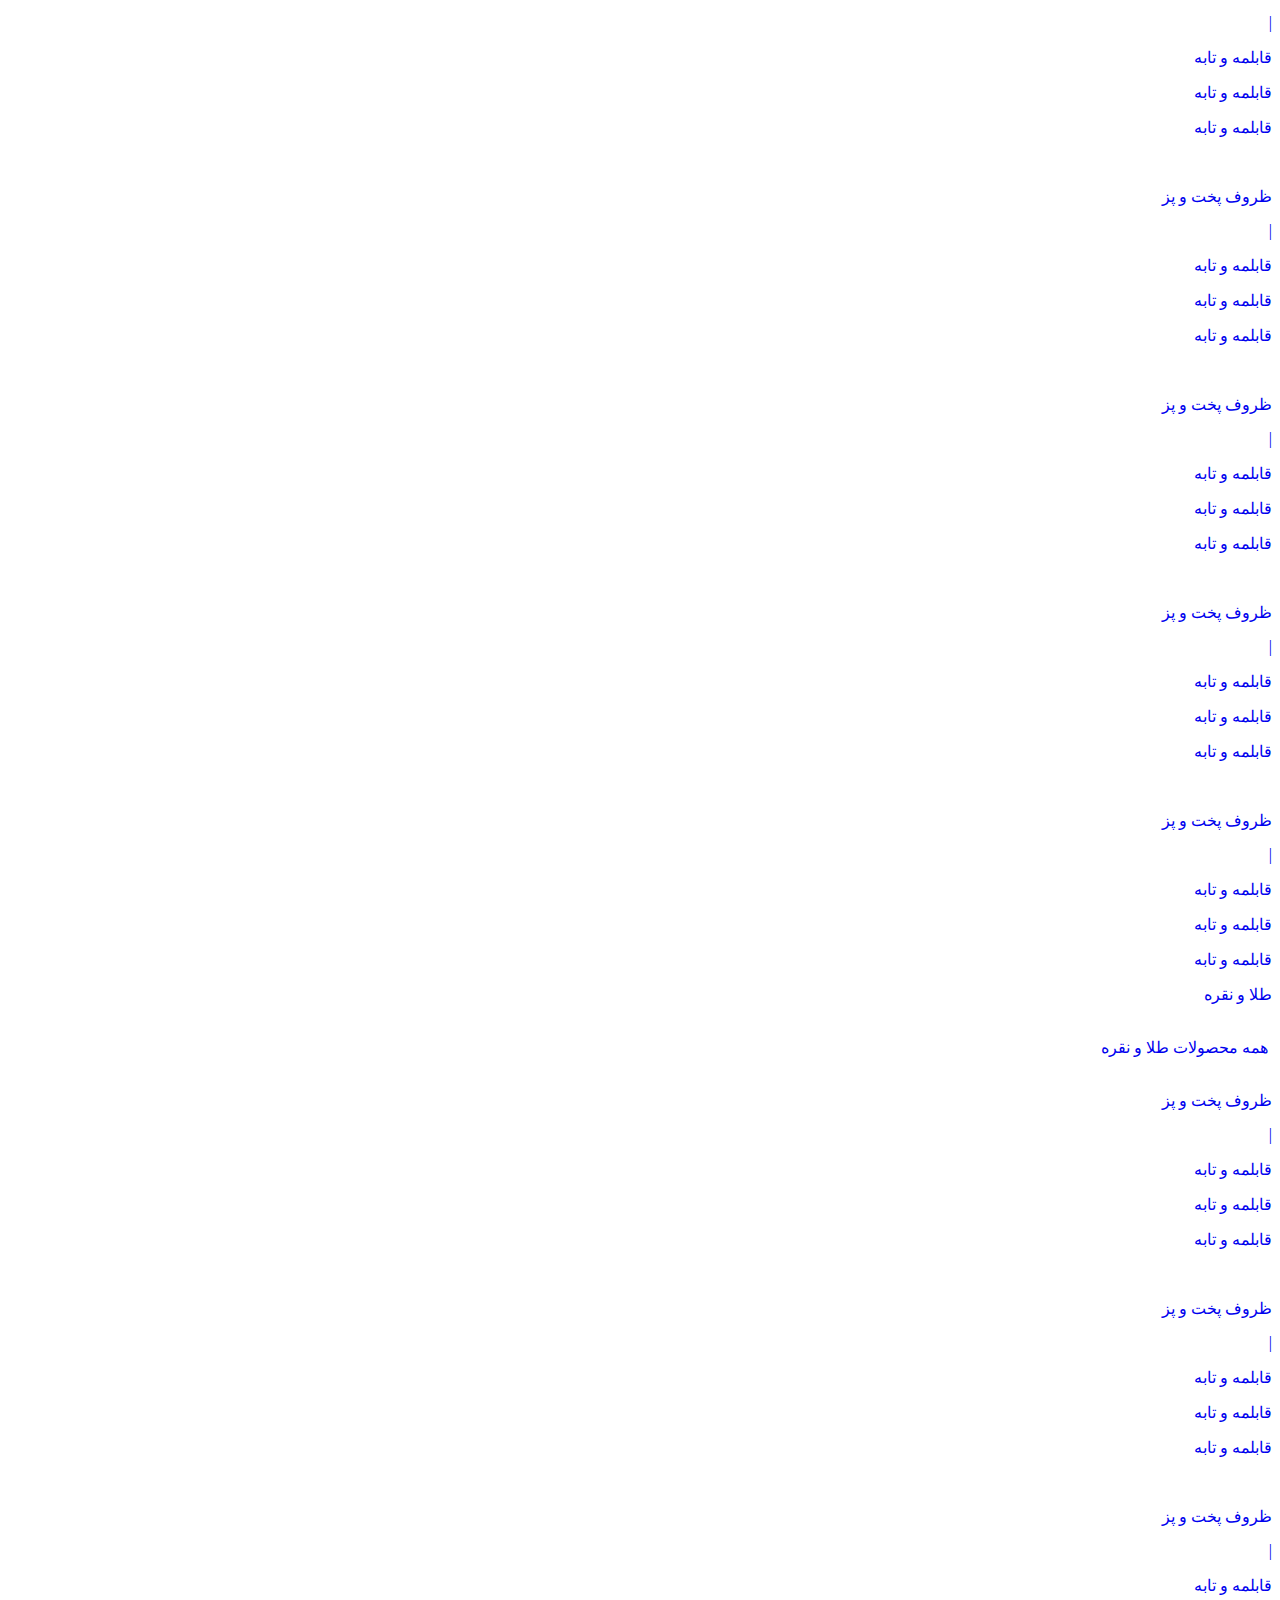
==== commit bbb4d3fa: "Test" ====
--- a/index.html
+++ b/index.html
@@ -66,7 +66,7 @@
               <span class="header-menu-right-category-item-icon">
                 <img src="./svg/svgexport-6.svg" class="dastebandi-svg" alt=""></span>
               <span class="header-menu-right-title-category">دسته‌بندی کالاها<span></a>
-<!-- start -->
+<!-- start mega menu data -->
                 <div class="header-open-menu">  
                   <div class="header-menu-category-right">
                     <div class="header-menu-category-item">
@@ -80,63 +80,120 @@
                             <img src="./svg/menu/svgexport-25.svg" alt="" class="sub-contents-see-all-svg">
                             همه محصولات موبایل
                           </a>
-                        </div>
+                          <div class="menu-div-containers">
                         <a href="#" class="category-item-sub-contents-title">
                           <img src="./svg/menu/svgexport-24.svg" alt="" class="sub-contents-arrow-svg">
-                          <p class="sub-contents-title-text">ظروف پخت و پز</p>
+                          <p class="sub-contents-title-text">برند های مختلف گوشی موبایل</p>
                           <p class="sub-content-red-title">|</p>
                         </a>
                         <a href="#" class="category-item-sub-contents-s-text">
-                          <p class="sub-contents-s-text">قابلمه و تابه</p>
+                          <p class="sub-contents-s-text">آنر</p>
                         </a>
                         <a href="#" class="category-item-sub-contents-s-text">
-                          <p class="sub-contents-s-text">قابلمه و تابه</p>
+                          <p class="sub-contents-s-text">سامسونگ</p>
                         </a>
                         <a href="#" class="category-item-sub-contents-s-text">
-                          <p class="sub-contents-s-text">قابلمه و تابه</p>
+                          <p class="sub-contents-s-text">اپل</p>
                         </a>
+                        <a href="#" class="category-item-sub-contents-s-text">
+                          <p class="sub-contents-s-text">ریلمی</p>
+                        </a>
+                        <a href="#" class="category-item-sub-contents-s-text">
+                          <p class="sub-contents-s-text">ردتون</p>
+                        </a>
+                        <a href="#" class="category-item-sub-contents-s-text">
+                          <p class="sub-contents-s-text">نوکیا</p>
+                        </a>
+                        <a href="#" class="category-item-sub-contents-s-text">
+                          <p class="sub-contents-s-text">شیائومی</p>
+                        </a>
+                        <a href="#" class="category-item-sub-contents-s-text">
+                          <p class="sub-contents-s-text">هوآوی</p>
+                        </a>
+                        <a href="#" class="category-item-sub-contents-s-text">
+                          <p class="sub-contents-s-text">ناتینک فون</p>
+                        </a>
+                        <a href="#" class="category-item-sub-contents-s-text">
+                          <p class="sub-contents-s-text">داریا</p>
+                        </a>
+                        <a href="#" class="category-item-sub-contents-s-text">
+                          <p class="sub-contents-s-text">گوگل پیکسل</p>
+                        </a>
+                        <a href="#" class="category-item-sub-contents-s-text">
+                          <p class="sub-contents-s-text">وکال</p>
+                        </a>
+                        <a href="#" class="category-item-sub-contents-s-text">
+                          <p class="sub-contents-s-text">وان پلاس</p>
+                        </a>
+                        <a href="#" class="category-item-sub-contents-s-text">
+                          <p class="sub-contents-s-text">آلکاتل</p>
+                        </a>
+                        <a href="#" class="category-item-sub-contents-s-text">
+                          <p class="sub-contents-s-text">جی ال ایکس</p>
+                        </a>
+                        <a href="#" class="category-item-sub-contents-s-text">
+                          <p class="sub-contents-s-text">بلک ویو</p>
+                        </a>
+                        <a href="#" class="category-item-sub-contents-s-text">
+                          <p class="sub-contents-s-text">قیمت گوشی</p>
+                        </a>
+                        <a href="#" class="category-item-sub-contents-s-text">
+                          <p class="sub-contents-s-text">سایر برند ها</p>
+                        </a>
+                      </div>
+
+                      <div class="menu-div-containers">
                         <a href="#" class="category-item-sub-contents-title">
                           <img src="./svg/menu/svgexport-24.svg" alt="" class="sub-contents-arrow-svg">
-                          <p class="sub-contents-title-text">ظروف پخت و پز</p>
+                          <p class="sub-contents-title-text">گوشی بر اساس قیمت</p>
                           <p class="sub-content-red-title">|</p>
                         </a>
                         <a href="#" class="category-item-sub-contents-s-text">
-                          <p class="sub-contents-s-text">قابلمه و تابه</p>
+                          <p class="sub-contents-s-text">گوشی ارزان</p>
                         </a>
                         <a href="#" class="category-item-sub-contents-s-text">
-                          <p class="sub-contents-s-text">قابلمه و تابه</p>
+                          <p class="sub-contents-s-text">گوشی موبایل قسطی</p>
                         </a>
                         <a href="#" class="category-item-sub-contents-s-text">
-                          <p class="sub-contents-s-text">قابلمه و تابه</p>
+                          <p class="sub-contents-s-text">گوشی تا ۲ میلیون تومان</p>
                         </a>
+                        <a href="#" class="category-item-sub-contents-s-text">
+                          <p class="sub-contents-s-text"> گوشی تا ۴ میلیون تومان</p>
+                        </a>
+                        <a href="#" class="category-item-sub-contents-s-text">
+                          <p class="sub-contents-s-text">گوشی تا ۱۰ میلیون تومان</p>
+                        </a>
+                        <a href="#" class="category-item-sub-contents-s-text">
+                          <p class="sub-contents-s-text">گوشی تا ۱۵ میلیون تومان</p>
+                        </a>
+                        <a href="#" class="category-item-sub-contents-s-text">
+                          <p class="sub-contents-s-text">گوشی بالای ۱۵ میلیون تومان</p>
+                        </a>
+                      </div>
+
+                      <div class="menu-div-containers">
                         <a href="#" class="category-item-sub-contents-title">
                           <img src="./svg/menu/svgexport-24.svg" alt="" class="sub-contents-arrow-svg">
-                          <p class="sub-contents-title-text">ظروف پخت و پز</p>
+                          <p class="sub-contents-title-text">برند های برتر گوشی</p>
                           <p class="sub-content-red-title">|</p>
                         </a>
                         <a href="#" class="category-item-sub-contents-s-text">
-                          <p class="sub-contents-s-text">قابلمه و تابه</p>
+                          <p class="sub-contents-s-text">اپل</p>
                         </a>
                         <a href="#" class="category-item-sub-contents-s-text">
-                          <p class="sub-contents-s-text">قابلمه و تابه</p>
+                          <p class="sub-contents-s-text">سامسونگ</p>
                         </a>
                         <a href="#" class="category-item-sub-contents-s-text">
-                          <p class="sub-contents-s-text">قابلمه و تابه</p>
-                        </a>
-                        <a href="#" class="category-item-sub-contents-title">
-                          <img src="./svg/menu/svgexport-24.svg" alt="" class="sub-contents-arrow-svg">
-                          <p class="sub-contents-title-text">ظروف پخت و پز</p>
-                          <p class="sub-content-red-title">|</p>
+                          <p class="sub-contents-s-text">آنر</p>
                         </a>
                         <a href="#" class="category-item-sub-contents-s-text">
-                          <p class="sub-contents-s-text">قابلمه و تابه</p>
+                          <p class="sub-contents-s-text">هوآوی</p>
                         </a>
                         <a href="#" class="category-item-sub-contents-s-text">
-                          <p class="sub-contents-s-text">قابلمه و تابه</p>
+                          <p class="sub-contents-s-text">ریلمی</p>
                         </a>
-                        <a href="#" class="category-item-sub-contents-s-text">
-                          <p class="sub-contents-s-text">قابلمه و تابه</p>
-                        </a>
+                      </div>
+                      </div>
                       </div>
                     </div>
                     <div class="header-menu-category-item">
@@ -150,63 +207,167 @@
                             <img src="./svg/menu/svgexport-25.svg" alt="" class="sub-contents-see-all-svg">
                             همه محصولات کالای دیجیتال
                           </a>
-                        </div>
-                        <a href="#" class="category-item-sub-contents-title">
-                          <img src="./svg/menu/svgexport-24.svg" alt="" class="sub-contents-arrow-svg">
-                          <p class="sub-contents-title-text">ظروف پخت و پز</p>
-                          <p class="sub-content-red-title">|</p>
-                        </a>
-                        <a href="#" class="category-item-sub-contents-s-text">
-                          <p class="sub-contents-s-text">قابلمه و تابه</p>
-                        </a>
-                        <a href="#" class="category-item-sub-contents-s-text">
-                          <p class="sub-contents-s-text">قابلمه و تابه</p>
-                        </a>
-                        <a href="#" class="category-item-sub-contents-s-text">
-                          <p class="sub-contents-s-text">قابلمه و تابه</p>
-                        </a>
-                        <a href="#" class="category-item-sub-contents-title">
-                          <img src="./svg/menu/svgexport-24.svg" alt="" class="sub-contents-arrow-svg">
-                          <p class="sub-contents-title-text">ظروف پخت و پز</p>
-                          <p class="sub-content-red-title">|</p>
-                        </a>
-                        <a href="#" class="category-item-sub-contents-s-text">
-                          <p class="sub-contents-s-text">قابلمه و تابه</p>
-                        </a>
-                        <a href="#" class="category-item-sub-contents-s-text">
-                          <p class="sub-contents-s-text">قابلمه و تابه</p>
-                        </a>
-                        <a href="#" class="category-item-sub-contents-s-text">
-                          <p class="sub-contents-s-text">قابلمه و تابه</p>
-                        </a>
-                        <a href="#" class="category-item-sub-contents-title">
-                          <img src="./svg/menu/svgexport-24.svg" alt="" class="sub-contents-arrow-svg">
-                          <p class="sub-contents-title-text">ظروف پخت و پز</p>
-                          <p class="sub-content-red-title">|</p>
-                        </a>
-                        <a href="#" class="category-item-sub-contents-s-text">
-                          <p class="sub-contents-s-text">قابلمه و تابه</p>
-                        </a>
-                        <a href="#" class="category-item-sub-contents-s-text">
-                          <p class="sub-contents-s-text">قابلمه و تابه</p>
-                        </a>
-                        <a href="#" class="category-item-sub-contents-s-text">
-                          <p class="sub-contents-s-text">قابلمه و تابه</p>
-                        </a>
-                        <a href="#" class="category-item-sub-contents-title">
-                          <img src="./svg/menu/svgexport-24.svg" alt="" class="sub-contents-arrow-svg">
-                          <p class="sub-contents-title-text">ظروف پخت و پز</p>
-                          <p class="sub-content-red-title">|</p>
-                        </a>
-                        <a href="#" class="category-item-sub-contents-s-text">
-                          <p class="sub-contents-s-text">قابلمه و تابه</p>
-                        </a>
-                        <a href="#" class="category-item-sub-contents-s-text">
-                          <p class="sub-contents-s-text">قابلمه و تابه</p>
-                        </a>
-                        <a href="#" class="category-item-sub-contents-s-text">
-                          <p class="sub-contents-s-text">قابلمه و تابه</p>
-                        </a>
+                          <div class="menu-div-containers">
+                            <a href="#" class="category-item-sub-contents-title">
+                              <img src="./svg/menu/svgexport-24.svg" alt="" class="sub-contents-arrow-svg">
+                              <p class="sub-contents-title-text">ظروف پخت و پز</p>
+                              <p class="sub-content-red-title">|</p>
+                            </a>
+                            <a href="#" class="category-item-sub-contents-s-text">
+                              <p class="sub-contents-s-text">قابلمه و تابه</p>
+                            </a>
+                            <a href="#" class="category-item-sub-contents-s-text">
+                              <p class="sub-contents-s-text">قابلمه و تابه</p>
+                            </a>
+                            <a href="#" class="category-item-sub-contents-s-text">
+                              <p class="sub-contents-s-text">قابلمه و تابه</p>
+                            </a>
+                          </div>
+                          <div class="menu-div-containers">
+                            <a href="#" class="category-item-sub-contents-title">
+                              <img src="./svg/menu/svgexport-24.svg" alt="" class="sub-contents-arrow-svg">
+                              <p class="sub-contents-title-text">ظروف پخت و پز</p>
+                              <p class="sub-content-red-title">|</p>
+                            </a>
+                            <a href="#" class="category-item-sub-contents-s-text">
+                              <p class="sub-contents-s-text">قابلمه و تابه</p>
+                            </a>
+                            <a href="#" class="category-item-sub-contents-s-text">
+                              <p class="sub-contents-s-text">قابلمه و تابه</p>
+                            </a>
+                            <a href="#" class="category-item-sub-contents-s-text">
+                              <p class="sub-contents-s-text">قابلمه و تابه</p>
+                            </a>
+                          </div>
+                          <div class="menu-div-containers">
+                            <a href="#" class="category-item-sub-contents-title">
+                              <img src="./svg/menu/svgexport-24.svg" alt="" class="sub-contents-arrow-svg">
+                              <p class="sub-contents-title-text">ظروف پخت و پز</p>
+                              <p class="sub-content-red-title">|</p>
+                            </a>
+                            <a href="#" class="category-item-sub-contents-s-text">
+                              <p class="sub-contents-s-text">قابلمه و تابه</p>
+                            </a>
+                            <a href="#" class="category-item-sub-contents-s-text">
+                              <p class="sub-contents-s-text">قابلمه و تابه</p>
+                            </a>
+                            <a href="#" class="category-item-sub-contents-s-text">
+                              <p class="sub-contents-s-text">قابلمه و تابه</p>
+                            </a>
+                          </div>
+                          <div class="menu-div-containers">
+                            <a href="#" class="category-item-sub-contents-title">
+                              <img src="./svg/menu/svgexport-24.svg" alt="" class="sub-contents-arrow-svg">
+                              <p class="sub-contents-title-text">ظروف پخت و پز</p>
+                              <p class="sub-content-red-title">|</p>
+                            </a>
+                            <a href="#" class="category-item-sub-contents-s-text">
+                              <p class="sub-contents-s-text">قابلمه و تابه</p>
+                            </a>
+                            <a href="#" class="category-item-sub-contents-s-text">
+                              <p class="sub-contents-s-text">قابلمه و تابه</p>
+                            </a>
+                            <a href="#" class="category-item-sub-contents-s-text">
+                              <p class="sub-contents-s-text">قابلمه و تابه</p>
+                            </a>
+                          </div>
+                          <div class="menu-div-containers">
+                            <a href="#" class="category-item-sub-contents-title">
+                              <img src="./svg/menu/svgexport-24.svg" alt="" class="sub-contents-arrow-svg">
+                              <p class="sub-contents-title-text">ظروف پخت و پز</p>
+                              <p class="sub-content-red-title">|</p>
+                            </a>
+                            <a href="#" class="category-item-sub-contents-s-text">
+                              <p class="sub-contents-s-text">قابلمه و تابه</p>
+                            </a>
+                            <a href="#" class="category-item-sub-contents-s-text">
+                              <p class="sub-contents-s-text">قابلمه و تابه</p>
+                            </a>
+                            <a href="#" class="category-item-sub-contents-s-text">
+                              <p class="sub-contents-s-text">قابلمه و تابه</p>
+                            </a>
+                          </div>
+                          <div class="menu-div-containers">
+                            <a href="#" class="category-item-sub-contents-title">
+                              <img src="./svg/menu/svgexport-24.svg" alt="" class="sub-contents-arrow-svg">
+                              <p class="sub-contents-title-text">ظروف پخت و پز</p>
+                              <p class="sub-content-red-title">|</p>
+                            </a>
+                            <a href="#" class="category-item-sub-contents-s-text">
+                              <p class="sub-contents-s-text">قابلمه و تابه</p>
+                            </a>
+                            <a href="#" class="category-item-sub-contents-s-text">
+                              <p class="sub-contents-s-text">قابلمه و تابه</p>
+                            </a>
+                            <a href="#" class="category-item-sub-contents-s-text">
+                              <p class="sub-contents-s-text">قابلمه و تابه</p>
+                            </a>
+                          </div>
+                          <div class="menu-div-containers">
+                            <a href="#" class="category-item-sub-contents-title">
+                              <img src="./svg/menu/svgexport-24.svg" alt="" class="sub-contents-arrow-svg">
+                              <p class="sub-contents-title-text">ظروف پخت و پز</p>
+                              <p class="sub-content-red-title">|</p>
+                            </a>
+                            <a href="#" class="category-item-sub-contents-s-text">
+                              <p class="sub-contents-s-text">قابلمه و تابه</p>
+                            </a>
+                            <a href="#" class="category-item-sub-contents-s-text">
+                              <p class="sub-contents-s-text">قابلمه و تابه</p>
+                            </a>
+                            <a href="#" class="category-item-sub-contents-s-text">
+                              <p class="sub-contents-s-text">قابلمه و تابه</p>
+                            </a>
+                          </div>
+                          <div class="menu-div-containers">
+                            <a href="#" class="category-item-sub-contents-title">
+                              <img src="./svg/menu/svgexport-24.svg" alt="" class="sub-contents-arrow-svg">
+                              <p class="sub-contents-title-text">ظروف پخت و پز</p>
+                              <p class="sub-content-red-title">|</p>
+                            </a>
+                            <a href="#" class="category-item-sub-contents-s-text">
+                              <p class="sub-contents-s-text">قابلمه و تابه</p>
+                            </a>
+                            <a href="#" class="category-item-sub-contents-s-text">
+                              <p class="sub-contents-s-text">قابلمه و تابه</p>
+                            </a>
+                            <a href="#" class="category-item-sub-contents-s-text">
+                              <p class="sub-contents-s-text">قابلمه و تابه</p>
+                            </a>
+                          </div>
+                          <div class="menu-div-containers">
+                            <a href="#" class="category-item-sub-contents-title">
+                              <img src="./svg/menu/svgexport-24.svg" alt="" class="sub-contents-arrow-svg">
+                              <p class="sub-contents-title-text">ظروف پخت و پز</p>
+                              <p class="sub-content-red-title">|</p>
+                            </a>
+                            <a href="#" class="category-item-sub-contents-s-text">
+                              <p class="sub-contents-s-text">قابلمه و تابه</p>
+                            </a>
+                            <a href="#" class="category-item-sub-contents-s-text">
+                              <p class="sub-contents-s-text">قابلمه و تابه</p>
+                            </a>
+                            <a href="#" class="category-item-sub-contents-s-text">
+                              <p class="sub-contents-s-text">قابلمه و تابه</p>
+                            </a>
+                          </div>
+                          <div class="menu-div-containers">
+                            <a href="#" class="category-item-sub-contents-title">
+                              <img src="./svg/menu/svgexport-24.svg" alt="" class="sub-contents-arrow-svg">
+                              <p class="sub-contents-title-text">ظروف پخت و پز</p>
+                              <p class="sub-content-red-title">|</p>
+                            </a>
+                            <a href="#" class="category-item-sub-contents-s-text">
+                              <p class="sub-contents-s-text">قابلمه و تابه</p>
+                            </a>
+                            <a href="#" class="category-item-sub-contents-s-text">
+                              <p class="sub-contents-s-text">قابلمه و تابه</p>
+                            </a>
+                            <a href="#" class="category-item-sub-contents-s-text">
+                              <p class="sub-contents-s-text">قابلمه و تابه</p>
+                            </a>
+                          </div>
+                      </div>
                       </div>
                     </div>
                     <div class="header-menu-category-item">
@@ -220,77 +381,174 @@
                             <img src="./svg/menu/svgexport-25.svg" alt="" class="sub-contents-see-all-svg">
                             همه محصولات خانه و آشپزخانه
                           </a>
-                        </div>
-                        <a href="#" class="category-item-sub-contents-title">
-                          <img src="./svg/menu/svgexport-24.svg" alt="" class="sub-contents-arrow-svg">
-                          <p class="sub-contents-title-text">ظروف پخت و پز</p>
-                          <p class="sub-content-red-title">|</p>
-                        </a>
-                        <a href="#" class="category-item-sub-contents-s-text">
-                          <p class="sub-contents-s-text">قابلمه و تابه</p>
-                        </a>
-                        <a href="#" class="category-item-sub-contents-s-text">
-                          <p class="sub-contents-s-text">قابلمه و تابه</p>
-                        </a>
-                        <a href="#" class="category-item-sub-contents-s-text">
-                          <p class="sub-contents-s-text">قابلمه و تابه</p>
-                        </a>
-                        <a href="#" class="category-item-sub-contents-title">
-                          <img src="./svg/menu/svgexport-24.svg" alt="" class="sub-contents-arrow-svg">
-                          <p class="sub-contents-title-text">ظروف پخت و پز</p>
-                          <p class="sub-content-red-title">|</p>
-                        </a>
-                        <a href="#" class="category-item-sub-contents-s-text">
-                          <p class="sub-contents-s-text">قابلمه و تابه</p>
-                        </a>
-                        <a href="#" class="category-item-sub-contents-s-text">
-                          <p class="sub-contents-s-text">قابلمه و تابه</p>
-                        </a>
-                        <a href="#" class="category-item-sub-contents-s-text">
-                          <p class="sub-contents-s-text">قابلمه و تابه</p>
-                        </a>
-                        <a href="#" class="category-item-sub-contents-title">
-                          <img src="./svg/menu/svgexport-24.svg" alt="" class="sub-contents-arrow-svg">
-                          <p class="sub-contents-title-text">ظروف پخت و پز</p>
-                          <p class="sub-content-red-title">|</p>
-                        </a>
-                        <a href="#" class="category-item-sub-contents-s-text">
-                          <p class="sub-contents-s-text">قابلمه و تابه</p>
-                        </a>
-                        <a href="#" class="category-item-sub-contents-s-text">
-                          <p class="sub-contents-s-text">قابلمه و تابه</p>
-                        </a>
-                        <a href="#" class="category-item-sub-contents-s-text">
-                          <p class="sub-contents-s-text">قابلمه و تابه</p>
-                        </a>
-                        <a href="#" class="category-item-sub-contents-title">
-                          <img src="./svg/menu/svgexport-24.svg" alt="" class="sub-contents-arrow-svg">
-                          <p class="sub-contents-title-text">ظروف پخت و پز</p>
-                          <p class="sub-content-red-title">|</p>
-                        </a>
-                        <a href="#" class="category-item-sub-contents-s-text">
-                          <p class="sub-contents-s-text">قابلمه و تابه</p>
-                        </a>
-                        <a href="#" class="category-item-sub-contents-s-text">
-                          <p class="sub-contents-s-text">قابلمه و تابه</p>
-                        </a>
-                        <a href="#" class="category-item-sub-contents-s-text">
-                          <p class="sub-contents-s-text">قابلمه و تابه</p>
-                        </a>
-                        <a href="#" class="category-item-sub-contents-title">
-                          <img src="./svg/menu/svgexport-24.svg" alt="" class="sub-contents-arrow-svg">
-                          <p class="sub-contents-title-text">ظروف پخت و پز</p>
-                          <p class="sub-content-red-title">|</p>
-                        </a>
-                        <a href="#" class="category-item-sub-contents-s-text">
-                          <p class="sub-contents-s-text">قابلمه و تابه</p>
-                        </a>
-                        <a href="#" class="category-item-sub-contents-s-text">
-                          <p class="sub-contents-s-text">قابلمه و تابه</p>
-                        </a>
-                        <a href="#" class="category-item-sub-contents-s-text">
-                          <p class="sub-contents-s-text">قابلمه و تابه</p>
-                        </a>
+                          <div class="menu-div-containers">
+                            <a href="#" class="category-item-sub-contents-title">
+                              <img src="./svg/menu/svgexport-24.svg" alt="" class="sub-contents-arrow-svg">
+                              <p class="sub-contents-title-text">ظروف پخت و پز</p>
+                              <p class="sub-content-red-title">|</p>
+                            </a>
+                            <a href="#" class="category-item-sub-contents-s-text">
+                              <p class="sub-contents-s-text">قابلمه و تابه</p>
+                            </a>
+                            <a href="#" class="category-item-sub-contents-s-text">
+                              <p class="sub-contents-s-text">قابلمه و تابه</p>
+                            </a>
+                            <a href="#" class="category-item-sub-contents-s-text">
+                              <p class="sub-contents-s-text">قابلمه و تابه</p>
+                            </a>
+                          </div>
+                          <div class="menu-div-containers">
+                            <a href="#" class="category-item-sub-contents-title">
+                              <img src="./svg/menu/svgexport-24.svg" alt="" class="sub-contents-arrow-svg">
+                              <p class="sub-contents-title-text">ظروف پخت و پز</p>
+                              <p class="sub-content-red-title">|</p>
+                            </a>
+                            <a href="#" class="category-item-sub-contents-s-text">
+                              <p class="sub-contents-s-text">قابلمه و تابه</p>
+                            </a>
+                            <a href="#" class="category-item-sub-contents-s-text">
+                              <p class="sub-contents-s-text">قابلمه و تابه</p>
+                            </a>
+                            <a href="#" class="category-item-sub-contents-s-text">
+                              <p class="sub-contents-s-text">قابلمه و تابه</p>
+                            </a>
+                          </div>
+                          <div class="menu-div-containers">
+                            <a href="#" class="category-item-sub-contents-title">
+                              <img src="./svg/menu/svgexport-24.svg" alt="" class="sub-contents-arrow-svg">
+                              <p class="sub-contents-title-text">ظروف پخت و پز</p>
+                              <p class="sub-content-red-title">|</p>
+                            </a>
+                            <a href="#" class="category-item-sub-contents-s-text">
+                              <p class="sub-contents-s-text">قابلمه و تابه</p>
+                            </a>
+                            <a href="#" class="category-item-sub-contents-s-text">
+                              <p class="sub-contents-s-text">قابلمه و تابه</p>
+                            </a>
+                            <a href="#" class="category-item-sub-contents-s-text">
+                              <p class="sub-contents-s-text">قابلمه و تابه</p>
+                            </a>
+                          </div>
+                          <div class="menu-div-containers">
+                            <a href="#" class="category-item-sub-contents-title">
+                              <img src="./svg/menu/svgexport-24.svg" alt="" class="sub-contents-arrow-svg">
+                              <p class="sub-contents-title-text">ظروف پخت و پز</p>
+                              <p class="sub-content-red-title">|</p>
+                            </a>
+                            <a href="#" class="category-item-sub-contents-s-text">
+                              <p class="sub-contents-s-text">قابلمه و تابه</p>
+                            </a>
+                            <a href="#" class="category-item-sub-contents-s-text">
+                              <p class="sub-contents-s-text">قابلمه و تابه</p>
+                            </a>
+                            <a href="#" class="category-item-sub-contents-s-text">
+                              <p class="sub-contents-s-text">قابلمه و تابه</p>
+                            </a>
+                          </div>
+
+                          <div class="menu-div-containers">
+                            <a href="#" class="category-item-sub-contents-title">
+                              <img src="./svg/menu/svgexport-24.svg" alt="" class="sub-contents-arrow-svg">
+                              <p class="sub-contents-title-text">ظروف پخت و پز</p>
+                              <p class="sub-content-red-title">|</p>
+                            </a>
+                            <a href="#" class="category-item-sub-contents-s-text">
+                              <p class="sub-contents-s-text">قابلمه و تابه</p>
+                            </a>
+                            <a href="#" class="category-item-sub-contents-s-text">
+                              <p class="sub-contents-s-text">قابلمه و تابه</p>
+                            </a>
+                            <a href="#" class="category-item-sub-contents-s-text">
+                              <p class="sub-contents-s-text">قابلمه و تابه</p>
+                            </a>
+                          </div>
+
+                          <div class="menu-div-containers">
+                            <a href="#" class="category-item-sub-contents-title">
+                              <img src="./svg/menu/svgexport-24.svg" alt="" class="sub-contents-arrow-svg">
+                              <p class="sub-contents-title-text">ظروف پخت و پز</p>
+                              <p class="sub-content-red-title">|</p>
+                            </a>
+                            <a href="#" class="category-item-sub-contents-s-text">
+                              <p class="sub-contents-s-text">قابلمه و تابه</p>
+                            </a>
+                            <a href="#" class="category-item-sub-contents-s-text">
+                              <p class="sub-contents-s-text">قابلمه و تابه</p>
+                            </a>
+                            <a href="#" class="category-item-sub-contents-s-text">
+                              <p class="sub-contents-s-text">قابلمه و تابه</p>
+                            </a>
+                          </div>
+
+                          <div class="menu-div-containers">
+                            <a href="#" class="category-item-sub-contents-title">
+                              <img src="./svg/menu/svgexport-24.svg" alt="" class="sub-contents-arrow-svg">
+                              <p class="sub-contents-title-text">ظروف پخت و پز</p>
+                              <p class="sub-content-red-title">|</p>
+                            </a>
+                            <a href="#" class="category-item-sub-contents-s-text">
+                              <p class="sub-contents-s-text">قابلمه و تابه</p>
+                            </a>
+                            <a href="#" class="category-item-sub-contents-s-text">
+                              <p class="sub-contents-s-text">قابلمه و تابه</p>
+                            </a>
+                            <a href="#" class="category-item-sub-contents-s-text">
+                              <p class="sub-contents-s-text">قابلمه و تابه</p>
+                            </a>
+                          </div>
+
+                          <div class="menu-div-containers">
+                            <a href="#" class="category-item-sub-contents-title">
+                              <img src="./svg/menu/svgexport-24.svg" alt="" class="sub-contents-arrow-svg">
+                              <p class="sub-contents-title-text">ظروف پخت و پز</p>
+                              <p class="sub-content-red-title">|</p>
+                            </a>
+                            <a href="#" class="category-item-sub-contents-s-text">
+                              <p class="sub-contents-s-text">قابلمه و تابه</p>
+                            </a>
+                            <a href="#" class="category-item-sub-contents-s-text">
+                              <p class="sub-contents-s-text">قابلمه و تابه</p>
+                            </a>
+                            <a href="#" class="category-item-sub-contents-s-text">
+                              <p class="sub-contents-s-text">قابلمه و تابه</p>
+                            </a>
+                          </div>
+
+                          <div class="menu-div-containers">
+                            <a href="#" class="category-item-sub-contents-title">
+                              <img src="./svg/menu/svgexport-24.svg" alt="" class="sub-contents-arrow-svg">
+                              <p class="sub-contents-title-text">ظروف پخت و پز</p>
+                              <p class="sub-content-red-title">|</p>
+                            </a>
+                            <a href="#" class="category-item-sub-contents-s-text">
+                              <p class="sub-contents-s-text">قابلمه و تابه</p>
+                            </a>
+                            <a href="#" class="category-item-sub-contents-s-text">
+                              <p class="sub-contents-s-text">قابلمه و تابه</p>
+                            </a>
+                            <a href="#" class="category-item-sub-contents-s-text">
+                              <p class="sub-contents-s-text">قابلمه و تابه</p>
+                            </a>
+                            <a href="#" class="category-item-sub-contents-s-text">
+                              <p class="sub-contents-s-text">قابلمه و تابه</p>
+                            </a>
+                            <a href="#" class="category-item-sub-contents-s-text">
+                              <p class="sub-contents-s-text">قابلمه و تابه</p>
+                            </a>
+                            <a href="#" class="category-item-sub-contents-s-text">
+                              <p class="sub-contents-s-text">قابلمه و تابه</p>
+                            </a>
+                            <a href="#" class="category-item-sub-contents-s-text">
+                              <p class="sub-contents-s-text">قابلمه و تابه</p>
+                            </a>
+                            <a href="#" class="category-item-sub-contents-s-text">
+                              <p class="sub-contents-s-text">قابلمه و تابه</p>
+                            </a>
+                            <a href="#" class="category-item-sub-contents-s-text">
+                              <p class="sub-contents-s-text">قابلمه و تابه</p>
+                            </a>
+                          </div>
+                      </div>
                       </div>
                     </div>
                     <div class="header-menu-category-item">
@@ -304,63 +562,126 @@
                             <img src="./svg/menu/svgexport-25.svg" alt="" class="sub-contents-see-all-svg">
                             همه محصولات آرایشی بهداشتی
                           </a>
-                        </div>
-                        <a href="#" class="category-item-sub-contents-title">
-                          <img src="./svg/menu/svgexport-24.svg" alt="" class="sub-contents-arrow-svg">
-                          <p class="sub-contents-title-text">ظروف پخت و پز</p>
-                          <p class="sub-content-red-title">|</p>
-                        </a>
-                        <a href="#" class="category-item-sub-contents-s-text">
-                          <p class="sub-contents-s-text">قابلمه و تابه</p>
-                        </a>
-                        <a href="#" class="category-item-sub-contents-s-text">
-                          <p class="sub-contents-s-text">قابلمه و تابه</p>
-                        </a>
-                        <a href="#" class="category-item-sub-contents-s-text">
-                          <p class="sub-contents-s-text">قابلمه و تابه</p>
-                        </a>
-                        <a href="#" class="category-item-sub-contents-title">
-                          <img src="./svg/menu/svgexport-24.svg" alt="" class="sub-contents-arrow-svg">
-                          <p class="sub-contents-title-text">ظروف پخت و پز</p>
-                          <p class="sub-content-red-title">|</p>
-                        </a>
-                        <a href="#" class="category-item-sub-contents-s-text">
-                          <p class="sub-contents-s-text">قابلمه و تابه</p>
-                        </a>
-                        <a href="#" class="category-item-sub-contents-s-text">
-                          <p class="sub-contents-s-text">قابلمه و تابه</p>
-                        </a>
-                        <a href="#" class="category-item-sub-contents-s-text">
-                          <p class="sub-contents-s-text">قابلمه و تابه</p>
-                        </a>
-                        <a href="#" class="category-item-sub-contents-title">
-                          <img src="./svg/menu/svgexport-24.svg" alt="" class="sub-contents-arrow-svg">
-                          <p class="sub-contents-title-text">ظروف پخت و پز</p>
-                          <p class="sub-content-red-title">|</p>
-                        </a>
-                        <a href="#" class="category-item-sub-contents-s-text">
-                          <p class="sub-contents-s-text">قابلمه و تابه</p>
-                        </a>
-                        <a href="#" class="category-item-sub-contents-s-text">
-                          <p class="sub-contents-s-text">قابلمه و تابه</p>
-                        </a>
-                        <a href="#" class="category-item-sub-contents-s-text">
-                          <p class="sub-contents-s-text">قابلمه و تابه</p>
-                        </a>
-                        <a href="#" class="category-item-sub-contents-title">
-                          <img src="./svg/menu/svgexport-24.svg" alt="" class="sub-contents-arrow-svg">
-                          <p class="sub-contents-title-text">ظروف پخت و پز</p>
-                          <p class="sub-content-red-title">|</p>
-                        </a>
-                        <a href="#" class="category-item-sub-contents-s-text">
-                          <p class="sub-contents-s-text">قابلمه و تابه</p>
-                        </a>
-                        <a href="#" class="category-item-sub-contents-s-text">
-                          <p class="sub-contents-s-text">قابلمه و تابه</p>
-                        </a>
-                        <a href="#" class="category-item-sub-contents-s-text">
-                          <p class="sub-contents-s-text">قابلمه و تابه</p>
-                        </a>
+
+                          <div class="menu-div-containers">
+                            <a href="#" class="category-item-sub-contents-title">
+                              <img src="./svg/menu/svgexport-24.svg" alt="" class="sub-contents-arrow-svg">
+                              <p class="sub-contents-title-text">ظروف پخت و پز</p>
+                              <p class="sub-content-red-title">|</p>
+                            </a>
+                            <a href="#" class="category-item-sub-contents-s-text">
+                              <p class="sub-contents-s-text">قابلمه و تابه</p>
+                            </a>
+                            <a href="#" class="category-item-sub-contents-s-text">
+                              <p class="sub-contents-s-text">قابلمه و تابه</p>
+                            </a>
+                            <a href="#" class="category-item-sub-contents-s-text">
+                              <p class="sub-contents-s-text">قابلمه و تابه</p>
+                            </a>
+                          </div>
+
+                          <div class="menu-div-containers">
+                            <a href="#" class="category-item-sub-contents-title">
+                              <img src="./svg/menu/svgexport-24.svg" alt="" class="sub-contents-arrow-svg">
+                              <p class="sub-contents-title-text">ظروف پخت و پز</p>
+                              <p class="sub-content-red-title">|</p>
+                            </a>
+                            <a href="#" class="category-item-sub-contents-s-text">
+                              <p class="sub-contents-s-text">قابلمه و تابه</p>
+                            </a>
+                            <a href="#" class="category-item-sub-contents-s-text">
+                              <p class="sub-contents-s-text">قابلمه و تابه</p>
+                            </a>
+                            <a href="#" class="category-item-sub-contents-s-text">
+                              <p class="sub-contents-s-text">قابلمه و تابه</p>
+                            </a>
+                          </div>
+
+                          <div class="menu-div-containers">
+                            <a href="#" class="category-item-sub-contents-title">
+                              <img src="./svg/menu/svgexport-24.svg" alt="" class="sub-contents-arrow-svg">
+                              <p class="sub-contents-title-text">ظروف پخت و پز</p>
+                              <p class="sub-content-red-title">|</p>
+                            </a>
+                            <a href="#" class="category-item-sub-contents-s-text">
+                              <p class="sub-contents-s-text">قابلمه و تابه</p>
+                            </a>
+                            <a href="#" class="category-item-sub-contents-s-text">
+                              <p class="sub-contents-s-text">قابلمه و تابه</p>
+                            </a>
+                            <a href="#" class="category-item-sub-contents-s-text">
+                              <p class="sub-contents-s-text">قابلمه و تابه</p>
+                            </a>
+                          </div>
+
+                          <div class="menu-div-containers">
+                            <a href="#" class="category-item-sub-contents-title">
+                              <img src="./svg/menu/svgexport-24.svg" alt="" class="sub-contents-arrow-svg">
+                              <p class="sub-contents-title-text">ظروف پخت و پز</p>
+                              <p class="sub-content-red-title">|</p>
+                            </a>
+                            <a href="#" class="category-item-sub-contents-s-text">
+                              <p class="sub-contents-s-text">قابلمه و تابه</p>
+                            </a>
+                            <a href="#" class="category-item-sub-contents-s-text">
+                              <p class="sub-contents-s-text">قابلمه و تابه</p>
+                            </a>
+                            <a href="#" class="category-item-sub-contents-s-text">
+                              <p class="sub-contents-s-text">قابلمه و تابه</p>
+                            </a>
+                          </div>
+
+                          <div class="menu-div-containers">
+                            <a href="#" class="category-item-sub-contents-title">
+                              <img src="./svg/menu/svgexport-24.svg" alt="" class="sub-contents-arrow-svg">
+                              <p class="sub-contents-title-text">ظروف پخت و پز</p>
+                              <p class="sub-content-red-title">|</p>
+                            </a>
+                            <a href="#" class="category-item-sub-contents-s-text">
+                              <p class="sub-contents-s-text">قابلمه و تابه</p>
+                            </a>
+                            <a href="#" class="category-item-sub-contents-s-text">
+                              <p class="sub-contents-s-text">قابلمه و تابه</p>
+                            </a>
+                            <a href="#" class="category-item-sub-contents-s-text">
+                              <p class="sub-contents-s-text">قابلمه و تابه</p>
+                            </a>
+                          </div>
+
+                          <div class="menu-div-containers">
+                            <a href="#" class="category-item-sub-contents-title">
+                              <img src="./svg/menu/svgexport-24.svg" alt="" class="sub-contents-arrow-svg">
+                              <p class="sub-contents-title-text">ظروف پخت و پز</p>
+                              <p class="sub-content-red-title">|</p>
+                            </a>
+                            <a href="#" class="category-item-sub-contents-s-text">
+                              <p class="sub-contents-s-text">قابلمه و تابه</p>
+                            </a>
+                            <a href="#" class="category-item-sub-contents-s-text">
+                              <p class="sub-contents-s-text">قابلمه و تابه</p>
+                            </a>
+                            <a href="#" class="category-item-sub-contents-s-text">
+                              <p class="sub-contents-s-text">قابلمه و تابه</p>
+                            </a>
+                          </div>
+
+                          <div class="menu-div-containers">
+                            <a href="#" class="category-item-sub-contents-title">
+                              <img src="./svg/menu/svgexport-24.svg" alt="" class="sub-contents-arrow-svg">
+                              <p class="sub-contents-title-text">ظروف پخت و پز</p>
+                              <p class="sub-content-red-title">|</p>
+                            </a>
+                            <a href="#" class="category-item-sub-contents-s-text">
+                              <p class="sub-contents-s-text">قابلمه و تابه</p>
+                            </a>
+                            <a href="#" class="category-item-sub-contents-s-text">
+                              <p class="sub-contents-s-text">قابلمه و تابه</p>
+                            </a>
+                            <a href="#" class="category-item-sub-contents-s-text">
+                              <p class="sub-contents-s-text">قابلمه و تابه</p>
+                            </a>
+                          </div>
+                      </div>
                       </div>
                     </div>
                     <div class="header-menu-category-item">
@@ -374,63 +695,311 @@
                             <img src="./svg/menu/svgexport-25.svg" alt="" class="sub-contents-see-all-svg">
                             همه محصولات خودرو و موتورسیکلت
                           </a>
-                        </div>
-                        <a href="#" class="category-item-sub-contents-title">
-                          <img src="./svg/menu/svgexport-24.svg" alt="" class="sub-contents-arrow-svg">
-                          <p class="sub-contents-title-text">ظروف پخت و پز</p>
-                          <p class="sub-content-red-title">|</p>
-                        </a>
-                        <a href="#" class="category-item-sub-contents-s-text">
-                          <p class="sub-contents-s-text">قابلمه و تابه</p>
-                        </a>
-                        <a href="#" class="category-item-sub-contents-s-text">
-                          <p class="sub-contents-s-text">قابلمه و تابه</p>
-                        </a>
-                        <a href="#" class="category-item-sub-contents-s-text">
-                          <p class="sub-contents-s-text">قابلمه و تابه</p>
-                        </a>
-                        <a href="#" class="category-item-sub-contents-title">
-                          <img src="./svg/menu/svgexport-24.svg" alt="" class="sub-contents-arrow-svg">
-                          <p class="sub-contents-title-text">ظروف پخت و پز</p>
-                          <p class="sub-content-red-title">|</p>
-                        </a>
-                        <a href="#" class="category-item-sub-contents-s-text">
-                          <p class="sub-contents-s-text">قابلمه و تابه</p>
-                        </a>
-                        <a href="#" class="category-item-sub-contents-s-text">
-                          <p class="sub-contents-s-text">قابلمه و تابه</p>
-                        </a>
-                        <a href="#" class="category-item-sub-contents-s-text">
-                          <p class="sub-contents-s-text">قابلمه و تابه</p>
-                        </a>
-                        <a href="#" class="category-item-sub-contents-title">
-                          <img src="./svg/menu/svgexport-24.svg" alt="" class="sub-contents-arrow-svg">
-                          <p class="sub-contents-title-text">ظروف پخت و پز</p>
-                          <p class="sub-content-red-title">|</p>
-                        </a>
-                        <a href="#" class="category-item-sub-contents-s-text">
-                          <p class="sub-contents-s-text">قابلمه و تابه</p>
-                        </a>
-                        <a href="#" class="category-item-sub-contents-s-text">
-                          <p class="sub-contents-s-text">قابلمه و تابه</p>
-                        </a>
-                        <a href="#" class="category-item-sub-contents-s-text">
-                          <p class="sub-contents-s-text">قابلمه و تابه</p>
-                        </a>
-                        <a href="#" class="category-item-sub-contents-title">
-                          <img src="./svg/menu/svgexport-24.svg" alt="" class="sub-contents-arrow-svg">
-                          <p class="sub-contents-title-text">ظروف پخت و پز</p>
-                          <p class="sub-content-red-title">|</p>
-                        </a>
-                        <a href="#" class="category-item-sub-contents-s-text">
-                          <p class="sub-contents-s-text">قابلمه و تابه</p>
-                        </a>
-                        <a href="#" class="category-item-sub-contents-s-text">
-                          <p class="sub-contents-s-text">قابلمه و تابه</p>
-                        </a>
-                        <a href="#" class="category-item-sub-contents-s-text">
-                          <p class="sub-contents-s-text">قابلمه و تابه</p>
-                        </a>
+
+                          <div class="menu-div-containers">
+                            <a href="#" class="category-item-sub-contents-title">
+                              <img src="./svg/menu/svgexport-24.svg" alt="" class="sub-contents-arrow-svg">
+                              <p class="sub-contents-title-text">ظروف پخت و پز</p>
+                              <p class="sub-content-red-title">|</p>
+                            </a>
+                            <a href="#" class="category-item-sub-contents-s-text">
+                              <p class="sub-contents-s-text">قابلمه و تابه</p>
+                            </a>
+                            <a href="#" class="category-item-sub-contents-s-text">
+                              <p class="sub-contents-s-text">قابلمه و تابه</p>
+                            </a>
+                            <a href="#" class="category-item-sub-contents-s-text">
+                              <p class="sub-contents-s-text">قابلمه و تابه</p>
+                            </a>
+                          </div>
+
+                          <div class="menu-div-containers">
+                            <a href="#" class="category-item-sub-contents-title">
+                              <img src="./svg/menu/svgexport-24.svg" alt="" class="sub-contents-arrow-svg">
+                              <p class="sub-contents-title-text">ظروف پخت و پز</p>
+                              <p class="sub-content-red-title">|</p>
+                            </a>
+                            <a href="#" class="category-item-sub-contents-s-text">
+                              <p class="sub-contents-s-text">قابلمه و تابه</p>
+                            </a>
+                            <a href="#" class="category-item-sub-contents-s-text">
+                              <p class="sub-contents-s-text">قابلمه و تابه</p>
+                            </a>
+                            <a href="#" class="category-item-sub-contents-s-text">
+                              <p class="sub-contents-s-text">قابلمه و تابه</p>
+                            </a>
+                          </div>
+                          <div class="menu-div-containers">
+                            <a href="#" class="category-item-sub-contents-title">
+                              <img src="./svg/menu/svgexport-24.svg" alt="" class="sub-contents-arrow-svg">
+                              <p class="sub-contents-title-text">ظروف پخت و پز</p>
+                              <p class="sub-content-red-title">|</p>
+                            </a>
+                            <a href="#" class="category-item-sub-contents-s-text">
+                              <p class="sub-contents-s-text">قابلمه و تابه</p>
+                            </a>
+                            <a href="#" class="category-item-sub-contents-s-text">
+                              <p class="sub-contents-s-text">قابلمه و تابه</p>
+                            </a>
+                            <a href="#" class="category-item-sub-contents-s-text">
+                              <p class="sub-contents-s-text">قابلمه و تابه</p>
+                            </a>
+                          </div>
+
+                          <div class="menu-div-containers">
+                            <a href="#" class="category-item-sub-contents-title">
+                              <img src="./svg/menu/svgexport-24.svg" alt="" class="sub-contents-arrow-svg">
+                              <p class="sub-contents-title-text">ظروف پخت و پز</p>
+                              <p class="sub-content-red-title">|</p>
+                            </a>
+                            <a href="#" class="category-item-sub-contents-s-text">
+                              <p class="sub-contents-s-text">قابلمه و تابه</p>
+                            </a>
+                            <a href="#" class="category-item-sub-contents-s-text">
+                              <p class="sub-contents-s-text">قابلمه و تابه</p>
+                            </a>
+                            <a href="#" class="category-item-sub-contents-s-text">
+                              <p class="sub-contents-s-text">قابلمه و تابه</p>
+                            </a>
+                          </div>
+
+                          <div class="menu-div-containers">
+                            <a href="#" class="category-item-sub-contents-title">
+                              <img src="./svg/menu/svgexport-24.svg" alt="" class="sub-contents-arrow-svg">
+                              <p class="sub-contents-title-text">ظروف پخت و پز</p>
+                              <p class="sub-content-red-title">|</p>
+                            </a>
+                            <a href="#" class="category-item-sub-contents-s-text">
+                              <p class="sub-contents-s-text">قابلمه و تابه</p>
+                            </a>
+                            <a href="#" class="category-item-sub-contents-s-text">
+                              <p class="sub-contents-s-text">قابلمه و تابه</p>
+                            </a>
+                            <a href="#" class="category-item-sub-contents-s-text">
+                              <p class="sub-contents-s-text">قابلمه و تابه</p>
+                            </a>
+                          </div>
+
+                          <div class="menu-div-containers">
+                            <a href="#" class="category-item-sub-contents-title">
+                              <img src="./svg/menu/svgexport-24.svg" alt="" class="sub-contents-arrow-svg">
+                              <p class="sub-contents-title-text">ظروف پخت و پز</p>
+                              <p class="sub-content-red-title">|</p>
+                            </a>
+                            <a href="#" class="category-item-sub-contents-s-text">
+                              <p class="sub-contents-s-text">قابلمه و تابه</p>
+                            </a>
+                            <a href="#" class="category-item-sub-contents-s-text">
+                              <p class="sub-contents-s-text">قابلمه و تابه</p>
+                            </a>
+                            <a href="#" class="category-item-sub-contents-s-text">
+                              <p class="sub-contents-s-text">قابلمه و تابه</p>
+                            </a>
+                          </div>
+
+                          <div class="menu-div-containers">
+                            <a href="#" class="category-item-sub-contents-title">
+                              <img src="./svg/menu/svgexport-24.svg" alt="" class="sub-contents-arrow-svg">
+                              <p class="sub-contents-title-text">ظروف پخت و پز</p>
+                              <p class="sub-content-red-title">|</p>
+                            </a>
+                            <a href="#" class="category-item-sub-contents-s-text">
+                              <p class="sub-contents-s-text">قابلمه و تابه</p>
+                            </a>
+                            <a href="#" class="category-item-sub-contents-s-text">
+                              <p class="sub-contents-s-text">قابلمه و تابه</p>
+                            </a>
+                            <a href="#" class="category-item-sub-contents-s-text">
+                              <p class="sub-contents-s-text">قابلمه و تابه</p>
+                            </a>
+                          </div>
+
+                          <div class="menu-div-containers">
+                            <a href="#" class="category-item-sub-contents-title">
+                              <img src="./svg/menu/svgexport-24.svg" alt="" class="sub-contents-arrow-svg">
+                              <p class="sub-contents-title-text">ظروف پخت و پز</p>
+                              <p class="sub-content-red-title">|</p>
+                            </a>
+                            <a href="#" class="category-item-sub-contents-s-text">
+                              <p class="sub-contents-s-text">قابلمه و تابه</p>
+                            </a>
+                            <a href="#" class="category-item-sub-contents-s-text">
+                              <p class="sub-contents-s-text">قابلمه و تابه</p>
+                            </a>
+                            <a href="#" class="category-item-sub-contents-s-text">
+                              <p class="sub-contents-s-text">قابلمه و تابه</p>
+                            </a>
+                          </div>
+
+                          <div class="menu-div-containers">
+                            <a href="#" class="category-item-sub-contents-title">
+                              <img src="./svg/menu/svgexport-24.svg" alt="" class="sub-contents-arrow-svg">
+                              <p class="sub-contents-title-text">ظروف پخت و پز</p>
+                              <p class="sub-content-red-title">|</p>
+                            </a>
+                            <a href="#" class="category-item-sub-contents-s-text">
+                              <p class="sub-contents-s-text">قابلمه و تابه</p>
+                            </a>
+                            <a href="#" class="category-item-sub-contents-s-text">
+                              <p class="sub-contents-s-text">قابلمه و تابه</p>
+                            </a>
+                            <a href="#" class="category-item-sub-contents-s-text">
+                              <p class="sub-contents-s-text">قابلمه و تابه</p>
+                            </a>
+                          </div>
+
+                          <div class="menu-div-containers">
+                            <a href="#" class="category-item-sub-contents-title">
+                              <img src="./svg/menu/svgexport-24.svg" alt="" class="sub-contents-arrow-svg">
+                              <p class="sub-contents-title-text">ظروف پخت و پز</p>
+                              <p class="sub-content-red-title">|</p>
+                            </a>
+                            <a href="#" class="category-item-sub-contents-s-text">
+                              <p class="sub-contents-s-text">قابلمه و تابه</p>
+                            </a>
+                            <a href="#" class="category-item-sub-contents-s-text">
+                              <p class="sub-contents-s-text">قابلمه و تابه</p>
+                            </a>
+                            <a href="#" class="category-item-sub-contents-s-text">
+                              <p class="sub-contents-s-text">قابلمه و تابه</p>
+                            </a>
+                          </div>
+
+                          <div class="menu-div-containers">
+                            <a href="#" class="category-item-sub-contents-title">
+                              <img src="./svg/menu/svgexport-24.svg" alt="" class="sub-contents-arrow-svg">
+                              <p class="sub-contents-title-text">ظروف پخت و پز</p>
+                              <p class="sub-content-red-title">|</p>
+                            </a>
+                            <a href="#" class="category-item-sub-contents-s-text">
+                              <p class="sub-contents-s-text">قابلمه و تابه</p>
+                            </a>
+                            <a href="#" class="category-item-sub-contents-s-text">
+                              <p class="sub-contents-s-text">قابلمه و تابه</p>
+                            </a>
+                            <a href="#" class="category-item-sub-contents-s-text">
+                              <p class="sub-contents-s-text">قابلمه و تابه</p>
+                            </a>
+                          </div>
+
+                          <div class="menu-div-containers">
+                            <a href="#" class="category-item-sub-contents-title">
+                              <img src="./svg/menu/svgexport-24.svg" alt="" class="sub-contents-arrow-svg">
+                              <p class="sub-contents-title-text">ظروف پخت و پز</p>
+                              <p class="sub-content-red-title">|</p>
+                            </a>
+                            <a href="#" class="category-item-sub-contents-s-text">
+                              <p class="sub-contents-s-text">قابلمه و تابه</p>
+                            </a>
+                            <a href="#" class="category-item-sub-contents-s-text">
+                              <p class="sub-contents-s-text">قابلمه و تابه</p>
+                            </a>
+                            <a href="#" class="category-item-sub-contents-s-text">
+                              <p class="sub-contents-s-text">قابلمه و تابه</p>
+                            </a>
+                          </div>
+                          <div class="menu-div-containers">
+                            <a href="#" class="category-item-sub-contents-title">
+                              <img src="./svg/menu/svgexport-24.svg" alt="" class="sub-contents-arrow-svg">
+                              <p class="sub-contents-title-text">ظروف پخت و پز</p>
+                              <p class="sub-content-red-title">|</p>
+                            </a>
+                            <a href="#" class="category-item-sub-contents-s-text">
+                              <p class="sub-contents-s-text">قابلمه و تابه</p>
+                            </a>
+                            <a href="#" class="category-item-sub-contents-s-text">
+                              <p class="sub-contents-s-text">قابلمه و تابه</p>
+                            </a>
+                            <a href="#" class="category-item-sub-contents-s-text">
+                              <p class="sub-contents-s-text">قابلمه و تابه</p>
+                            </a>
+                          </div>
+
+                          <div class="menu-div-containers">
+                            <a href="#" class="category-item-sub-contents-title">
+                              <img src="./svg/menu/svgexport-24.svg" alt="" class="sub-contents-arrow-svg">
+                              <p class="sub-contents-title-text">ظروف پخت و پز</p>
+                              <p class="sub-content-red-title">|</p>
+                            </a>
+                            <a href="#" class="category-item-sub-contents-s-text">
+                              <p class="sub-contents-s-text">قابلمه و تابه</p>
+                            </a>
+                            <a href="#" class="category-item-sub-contents-s-text">
+                              <p class="sub-contents-s-text">قابلمه و تابه</p>
+                            </a>
+                            <a href="#" class="category-item-sub-contents-s-text">
+                              <p class="sub-contents-s-text">قابلمه و تابه</p>
+                            </a>
+                          </div>
+
+                          <div class="menu-div-containers">
+                            <a href="#" class="category-item-sub-contents-title">
+                              <img src="./svg/menu/svgexport-24.svg" alt="" class="sub-contents-arrow-svg">
+                              <p class="sub-contents-title-text">ظروف پخت و پز</p>
+                              <p class="sub-content-red-title">|</p>
+                            </a>
+                            <a href="#" class="category-item-sub-contents-s-text">
+                              <p class="sub-contents-s-text">قابلمه و تابه</p>
+                            </a>
+                            <a href="#" class="category-item-sub-contents-s-text">
+                              <p class="sub-contents-s-text">قابلمه و تابه</p>
+                            </a>
+                            <a href="#" class="category-item-sub-contents-s-text">
+                              <p class="sub-contents-s-text">قابلمه و تابه</p>
+                            </a>
+                          </div>
+
+                          <div class="menu-div-containers">
+                            <a href="#" class="category-item-sub-contents-title">
+                              <img src="./svg/menu/svgexport-24.svg" alt="" class="sub-contents-arrow-svg">
+                              <p class="sub-contents-title-text">ظروف پخت و پز</p>
+                              <p class="sub-content-red-title">|</p>
+                            </a>
+                            <a href="#" class="category-item-sub-contents-s-text">
+                              <p class="sub-contents-s-text">قابلمه و تابه</p>
+                            </a>
+                            <a href="#" class="category-item-sub-contents-s-text">
+                              <p class="sub-contents-s-text">قابلمه و تابه</p>
+                            </a>
+                            <a href="#" class="category-item-sub-contents-s-text">
+                              <p class="sub-contents-s-text">قابلمه و تابه</p>
+                            </a>
+                          </div>
+
+                          <div class="menu-div-containers">
+                            <a href="#" class="category-item-sub-contents-title">
+                              <img src="./svg/menu/svgexport-24.svg" alt="" class="sub-contents-arrow-svg">
+                              <p class="sub-contents-title-text">ظروف پخت و پز</p>
+                              <p class="sub-content-red-title">|</p>
+                            </a>
+                            <a href="#" class="category-item-sub-contents-s-text">
+                              <p class="sub-contents-s-text">قابلمه و تابه</p>
+                            </a>
+                            <a href="#" class="category-item-sub-contents-s-text">
+                              <p class="sub-contents-s-text">قابلمه و تابه</p>
+                            </a>
+                            <a href="#" class="category-item-sub-contents-s-text">
+                              <p class="sub-contents-s-text">قابلمه و تابه</p>
+                            </a>
+                          </div>
+
+                          <div class="menu-div-containers">
+                            <a href="#" class="category-item-sub-contents-title">
+                              <img src="./svg/menu/svgexport-24.svg" alt="" class="sub-contents-arrow-svg">
+                              <p class="sub-contents-title-text">ظروف پخت و پز</p>
+                              <p class="sub-content-red-title">|</p>
+                            </a>
+                            <a href="#" class="category-item-sub-contents-s-text">
+                              <p class="sub-contents-s-text">قابلمه و تابه</p>
+                            </a>
+                            <a href="#" class="category-item-sub-contents-s-text">
+                              <p class="sub-contents-s-text">قابلمه و تابه</p>
+                            </a>
+                            <a href="#" class="category-item-sub-contents-s-text">
+                              <p class="sub-contents-s-text">قابلمه و تابه</p>
+                            </a>
+                          </div>
+                      </div>
                       </div>
                     </div>
                     <div class="header-menu-category-item">
@@ -444,63 +1013,92 @@
                             <img src="./svg/menu/svgexport-25.svg" alt="" class="sub-contents-see-all-svg">
                             همه محصولات لوازم خانگی برقی
                           </a>
-                        </div>
-                        <a href="#" class="category-item-sub-contents-title">
-                          <img src="./svg/menu/svgexport-24.svg" alt="" class="sub-contents-arrow-svg">
-                          <p class="sub-contents-title-text">ظروف پخت و پز</p>
-                          <p class="sub-content-red-title">|</p>
-                        </a>
-                        <a href="#" class="category-item-sub-contents-s-text">
-                          <p class="sub-contents-s-text">قابلمه و تابه</p>
-                        </a>
-                        <a href="#" class="category-item-sub-contents-s-text">
-                          <p class="sub-contents-s-text">قابلمه و تابه</p>
-                        </a>
-                        <a href="#" class="category-item-sub-contents-s-text">
-                          <p class="sub-contents-s-text">قابلمه و تابه</p>
-                        </a>
-                        <a href="#" class="category-item-sub-contents-title">
-                          <img src="./svg/menu/svgexport-24.svg" alt="" class="sub-contents-arrow-svg">
-                          <p class="sub-contents-title-text">ظروف پخت و پز</p>
-                          <p class="sub-content-red-title">|</p>
-                        </a>
-                        <a href="#" class="category-item-sub-contents-s-text">
-                          <p class="sub-contents-s-text">قابلمه و تابه</p>
-                        </a>
-                        <a href="#" class="category-item-sub-contents-s-text">
-                          <p class="sub-contents-s-text">قابلمه و تابه</p>
-                        </a>
-                        <a href="#" class="category-item-sub-contents-s-text">
-                          <p class="sub-contents-s-text">قابلمه و تابه</p>
-                        </a>
-                        <a href="#" class="category-item-sub-contents-title">
-                          <img src="./svg/menu/svgexport-24.svg" alt="" class="sub-contents-arrow-svg">
-                          <p class="sub-contents-title-text">ظروف پخت و پز</p>
-                          <p class="sub-content-red-title">|</p>
-                        </a>
-                        <a href="#" class="category-item-sub-contents-s-text">
-                          <p class="sub-contents-s-text">قابلمه و تابه</p>
-                        </a>
-                        <a href="#" class="category-item-sub-contents-s-text">
-                          <p class="sub-contents-s-text">قابلمه و تابه</p>
-                        </a>
-                        <a href="#" class="category-item-sub-contents-s-text">
-                          <p class="sub-contents-s-text">قابلمه و تابه</p>
-                        </a>
-                        <a href="#" class="category-item-sub-contents-title">
-                          <img src="./svg/menu/svgexport-24.svg" alt="" class="sub-contents-arrow-svg">
-                          <p class="sub-contents-title-text">ظروف پخت و پز</p>
-                          <p class="sub-content-red-title">|</p>
-                        </a>
-                        <a href="#" class="category-item-sub-contents-s-text">
-                          <p class="sub-contents-s-text">قابلمه و تابه</p>
-                        </a>
-                        <a href="#" class="category-item-sub-contents-s-text">
-                          <p class="sub-contents-s-text">قابلمه و تابه</p>
-                        </a>
-                        <a href="#" class="category-item-sub-contents-s-text">
-                          <p class="sub-contents-s-text">قابلمه و تابه</p>
-                        </a>
+                        
+                          <div class="menu-div-containers">
+                            <a href="#" class="category-item-sub-contents-title">
+                              <img src="./svg/menu/svgexport-24.svg" alt="" class="sub-contents-arrow-svg">
+                              <p class="sub-contents-title-text">ظروف پخت و پز</p>
+                              <p class="sub-content-red-title">|</p>
+                            </a>
+                            <a href="#" class="category-item-sub-contents-s-text">
+                              <p class="sub-contents-s-text">قابلمه و تابه</p>
+                            </a>
+                            <a href="#" class="category-item-sub-contents-s-text">
+                              <p class="sub-contents-s-text">قابلمه و تابه</p>
+                            </a>
+                            <a href="#" class="category-item-sub-contents-s-text">
+                              <p class="sub-contents-s-text">قابلمه و تابه</p>
+                            </a>
+                          </div>
+
+                          <div class="menu-div-containers">
+                            <a href="#" class="category-item-sub-contents-title">
+                              <img src="./svg/menu/svgexport-24.svg" alt="" class="sub-contents-arrow-svg">
+                              <p class="sub-contents-title-text">ظروف پخت و پز</p>
+                              <p class="sub-content-red-title">|</p>
+                            </a>
+                            <a href="#" class="category-item-sub-contents-s-text">
+                              <p class="sub-contents-s-text">قابلمه و تابه</p>
+                            </a>
+                            <a href="#" class="category-item-sub-contents-s-text">
+                              <p class="sub-contents-s-text">قابلمه و تابه</p>
+                            </a>
+                            <a href="#" class="category-item-sub-contents-s-text">
+                              <p class="sub-contents-s-text">قابلمه و تابه</p>
+                            </a>
+                          </div>
+
+                          <div class="menu-div-containers">
+                            <a href="#" class="category-item-sub-contents-title">
+                              <img src="./svg/menu/svgexport-24.svg" alt="" class="sub-contents-arrow-svg">
+                              <p class="sub-contents-title-text">ظروف پخت و پز</p>
+                              <p class="sub-content-red-title">|</p>
+                            </a>
+                            <a href="#" class="category-item-sub-contents-s-text">
+                              <p class="sub-contents-s-text">قابلمه و تابه</p>
+                            </a>
+                            <a href="#" class="category-item-sub-contents-s-text">
+                              <p class="sub-contents-s-text">قابلمه و تابه</p>
+                            </a>
+                            <a href="#" class="category-item-sub-contents-s-text">
+                              <p class="sub-contents-s-text">قابلمه و تابه</p>
+                            </a>
+                          </div>
+
+                          <div class="menu-div-containers">
+                            <a href="#" class="category-item-sub-contents-title">
+                              <img src="./svg/menu/svgexport-24.svg" alt="" class="sub-contents-arrow-svg">
+                              <p class="sub-contents-title-text">ظروف پخت و پز</p>
+                              <p class="sub-content-red-title">|</p>
+                            </a>
+                            <a href="#" class="category-item-sub-contents-s-text">
+                              <p class="sub-contents-s-text">قابلمه و تابه</p>
+                            </a>
+                            <a href="#" class="category-item-sub-contents-s-text">
+                              <p class="sub-contents-s-text">قابلمه و تابه</p>
+                            </a>
+                            <a href="#" class="category-item-sub-contents-s-text">
+                              <p class="sub-contents-s-text">قابلمه و تابه</p>
+                            </a>
+                          </div>
+
+                          <div class="menu-div-containers">
+                            <a href="#" class="category-item-sub-contents-title">
+                              <img src="./svg/menu/svgexport-24.svg" alt="" class="sub-contents-arrow-svg">
+                              <p class="sub-contents-title-text">ظروف پخت و پز</p>
+                              <p class="sub-content-red-title">|</p>
+                            </a>
+                            <a href="#" class="category-item-sub-contents-s-text">
+                              <p class="sub-contents-s-text">قابلمه و تابه</p>
+                            </a>
+                            <a href="#" class="category-item-sub-contents-s-text">
+                              <p class="sub-contents-s-text">قابلمه و تابه</p>
+                            </a>
+                            <a href="#" class="category-item-sub-contents-s-text">
+                              <p class="sub-contents-s-text">قابلمه و تابه</p>
+                            </a>
+                          </div>
+                      </div>
                       </div>
                     </div>
                     <div class="header-menu-category-item">
@@ -514,63 +1112,143 @@
                             <img src="./svg/menu/svgexport-25.svg" alt="" class="sub-contents-see-all-svg">
                             همه محصولات ابزار آلات و تجهیزات
                           </a>
-                        </div>
-                        <a href="#" class="category-item-sub-contents-title">
-                          <img src="./svg/menu/svgexport-24.svg" alt="" class="sub-contents-arrow-svg">
-                          <p class="sub-contents-title-text">ظروف پخت و پز</p>
-                          <p class="sub-content-red-title">|</p>
-                        </a>
-                        <a href="#" class="category-item-sub-contents-s-text">
-                          <p class="sub-contents-s-text">قابلمه و تابه</p>
-                        </a>
-                        <a href="#" class="category-item-sub-contents-s-text">
-                          <p class="sub-contents-s-text">قابلمه و تابه</p>
-                        </a>
-                        <a href="#" class="category-item-sub-contents-s-text">
-                          <p class="sub-contents-s-text">قابلمه و تابه</p>
-                        </a>
-                        <a href="#" class="category-item-sub-contents-title">
-                          <img src="./svg/menu/svgexport-24.svg" alt="" class="sub-contents-arrow-svg">
-                          <p class="sub-contents-title-text">ظروف پخت و پز</p>
-                          <p class="sub-content-red-title">|</p>
-                        </a>
-                        <a href="#" class="category-item-sub-contents-s-text">
-                          <p class="sub-contents-s-text">قابلمه و تابه</p>
-                        </a>
-                        <a href="#" class="category-item-sub-contents-s-text">
-                          <p class="sub-contents-s-text">قابلمه و تابه</p>
-                        </a>
-                        <a href="#" class="category-item-sub-contents-s-text">
-                          <p class="sub-contents-s-text">قابلمه و تابه</p>
-                        </a>
-                        <a href="#" class="category-item-sub-contents-title">
-                          <img src="./svg/menu/svgexport-24.svg" alt="" class="sub-contents-arrow-svg">
-                          <p class="sub-contents-title-text">ظروف پخت و پز</p>
-                          <p class="sub-content-red-title">|</p>
-                        </a>
-                        <a href="#" class="category-item-sub-contents-s-text">
-                          <p class="sub-contents-s-text">قابلمه و تابه</p>
-                        </a>
-                        <a href="#" class="category-item-sub-contents-s-text">
-                          <p class="sub-contents-s-text">قابلمه و تابه</p>
-                        </a>
-                        <a href="#" class="category-item-sub-contents-s-text">
-                          <p class="sub-contents-s-text">قابلمه و تابه</p>
-                        </a>
-                        <a href="#" class="category-item-sub-contents-title">
-                          <img src="./svg/menu/svgexport-24.svg" alt="" class="sub-contents-arrow-svg">
-                          <p class="sub-contents-title-text">ظروف پخت و پز</p>
-                          <p class="sub-content-red-title">|</p>
-                        </a>
-                        <a href="#" class="category-item-sub-contents-s-text">
-                          <p class="sub-contents-s-text">قابلمه و تابه</p>
-                        </a>
-                        <a href="#" class="category-item-sub-contents-s-text">
-                          <p class="sub-contents-s-text">قابلمه و تابه</p>
-                        </a>
-                        <a href="#" class="category-item-sub-contents-s-text">
-                          <p class="sub-contents-s-text">قابلمه و تابه</p>
-                        </a>
+                        
+                          <div class="menu-div-containers">
+                            <a href="#" class="category-item-sub-contents-title">
+                              <img src="./svg/menu/svgexport-24.svg" alt="" class="sub-contents-arrow-svg">
+                              <p class="sub-contents-title-text">ظروف پخت و پز</p>
+                              <p class="sub-content-red-title">|</p>
+                            </a>
+                            <a href="#" class="category-item-sub-contents-s-text">
+                              <p class="sub-contents-s-text">قابلمه و تابه</p>
+                            </a>
+                            <a href="#" class="category-item-sub-contents-s-text">
+                              <p class="sub-contents-s-text">قابلمه و تابه</p>
+                            </a>
+                            <a href="#" class="category-item-sub-contents-s-text">
+                              <p class="sub-contents-s-text">قابلمه و تابه</p>
+                            </a>
+                          </div>
+
+                          <div class="menu-div-containers">
+                            <a href="#" class="category-item-sub-contents-title">
+                              <img src="./svg/menu/svgexport-24.svg" alt="" class="sub-contents-arrow-svg">
+                              <p class="sub-contents-title-text">ظروف پخت و پز</p>
+                              <p class="sub-content-red-title">|</p>
+                            </a>
+                            <a href="#" class="category-item-sub-contents-s-text">
+                              <p class="sub-contents-s-text">قابلمه و تابه</p>
+                            </a>
+                            <a href="#" class="category-item-sub-contents-s-text">
+                              <p class="sub-contents-s-text">قابلمه و تابه</p>
+                            </a>
+                            <a href="#" class="category-item-sub-contents-s-text">
+                              <p class="sub-contents-s-text">قابلمه و تابه</p>
+                            </a>
+                          </div>
+
+                          <div class="menu-div-containers">
+                            <a href="#" class="category-item-sub-contents-title">
+                              <img src="./svg/menu/svgexport-24.svg" alt="" class="sub-contents-arrow-svg">
+                              <p class="sub-contents-title-text">ظروف پخت و پز</p>
+                              <p class="sub-content-red-title">|</p>
+                            </a>
+                            <a href="#" class="category-item-sub-contents-s-text">
+                              <p class="sub-contents-s-text">قابلمه و تابه</p>
+                            </a>
+                            <a href="#" class="category-item-sub-contents-s-text">
+                              <p class="sub-contents-s-text">قابلمه و تابه</p>
+                            </a>
+                            <a href="#" class="category-item-sub-contents-s-text">
+                              <p class="sub-contents-s-text">قابلمه و تابه</p>
+                            </a>
+                          </div>
+
+                          <div class="menu-div-containers">
+                            <a href="#" class="category-item-sub-contents-title">
+                              <img src="./svg/menu/svgexport-24.svg" alt="" class="sub-contents-arrow-svg">
+                              <p class="sub-contents-title-text">ظروف پخت و پز</p>
+                              <p class="sub-content-red-title">|</p>
+                            </a>
+                            <a href="#" class="category-item-sub-contents-s-text">
+                              <p class="sub-contents-s-text">قابلمه و تابه</p>
+                            </a>
+                            <a href="#" class="category-item-sub-contents-s-text">
+                              <p class="sub-contents-s-text">قابلمه و تابه</p>
+                            </a>
+                            <a href="#" class="category-item-sub-contents-s-text">
+                              <p class="sub-contents-s-text">قابلمه و تابه</p>
+                            </a>
+                          </div>
+
+                          <div class="menu-div-containers">
+                            <a href="#" class="category-item-sub-contents-title">
+                              <img src="./svg/menu/svgexport-24.svg" alt="" class="sub-contents-arrow-svg">
+                              <p class="sub-contents-title-text">ظروف پخت و پز</p>
+                              <p class="sub-content-red-title">|</p>
+                            </a>
+                            <a href="#" class="category-item-sub-contents-s-text">
+                              <p class="sub-contents-s-text">قابلمه و تابه</p>
+                            </a>
+                            <a href="#" class="category-item-sub-contents-s-text">
+                              <p class="sub-contents-s-text">قابلمه و تابه</p>
+                            </a>
+                            <a href="#" class="category-item-sub-contents-s-text">
+                              <p class="sub-contents-s-text">قابلمه و تابه</p>
+                            </a>
+                          </div>
+
+                          <div class="menu-div-containers">
+                            <a href="#" class="category-item-sub-contents-title">
+                              <img src="./svg/menu/svgexport-24.svg" alt="" class="sub-contents-arrow-svg">
+                              <p class="sub-contents-title-text">ظروف پخت و پز</p>
+                              <p class="sub-content-red-title">|</p>
+                            </a>
+                            <a href="#" class="category-item-sub-contents-s-text">
+                              <p class="sub-contents-s-text">قابلمه و تابه</p>
+                            </a>
+                            <a href="#" class="category-item-sub-contents-s-text">
+                              <p class="sub-contents-s-text">قابلمه و تابه</p>
+                            </a>
+                            <a href="#" class="category-item-sub-contents-s-text">
+                              <p class="sub-contents-s-text">قابلمه و تابه</p>
+                            </a>
+                          </div>
+
+                          <div class="menu-div-containers">
+                            <a href="#" class="category-item-sub-contents-title">
+                              <img src="./svg/menu/svgexport-24.svg" alt="" class="sub-contents-arrow-svg">
+                              <p class="sub-contents-title-text">ظروف پخت و پز</p>
+                              <p class="sub-content-red-title">|</p>
+                            </a>
+                            <a href="#" class="category-item-sub-contents-s-text">
+                              <p class="sub-contents-s-text">قابلمه و تابه</p>
+                            </a>
+                            <a href="#" class="category-item-sub-contents-s-text">
+                              <p class="sub-contents-s-text">قابلمه و تابه</p>
+                            </a>
+                            <a href="#" class="category-item-sub-contents-s-text">
+                              <p class="sub-contents-s-text">قابلمه و تابه</p>
+                            </a>
+                          </div>
+
+                          <div class="menu-div-containers">
+                            <a href="#" class="category-item-sub-contents-title">
+                              <img src="./svg/menu/svgexport-24.svg" alt="" class="sub-contents-arrow-svg">
+                              <p class="sub-contents-title-text">ظروف پخت و پز</p>
+                              <p class="sub-content-red-title">|</p>
+                            </a>
+                            <a href="#" class="category-item-sub-contents-s-text">
+                              <p class="sub-contents-s-text">قابلمه و تابه</p>
+                            </a>
+                            <a href="#" class="category-item-sub-contents-s-text">
+                              <p class="sub-contents-s-text">قابلمه و تابه</p>
+                            </a>
+                            <a href="#" class="category-item-sub-contents-s-text">
+                              <p class="sub-contents-s-text">قابلمه و تابه</p>
+                            </a>
+                          </div>
+                      </div>
                       </div>
                     </div>
                     <div class="header-menu-category-item">
@@ -584,63 +1262,109 @@
                             <img src="./svg/menu/svgexport-25.svg" alt="" class="sub-contents-see-all-svg">
                             همه محصولات مد و پوشاک
                           </a>
-                        </div>
-                        <a href="#" class="category-item-sub-contents-title">
-                          <img src="./svg/menu/svgexport-24.svg" alt="" class="sub-contents-arrow-svg">
-                          <p class="sub-contents-title-text">ظروف پخت و پز</p>
-                          <p class="sub-content-red-title">|</p>
-                        </a>
-                        <a href="#" class="category-item-sub-contents-s-text">
-                          <p class="sub-contents-s-text">قابلمه و تابه</p>
-                        </a>
-                        <a href="#" class="category-item-sub-contents-s-text">
-                          <p class="sub-contents-s-text">قابلمه و تابه</p>
-                        </a>
-                        <a href="#" class="category-item-sub-contents-s-text">
-                          <p class="sub-contents-s-text">قابلمه و تابه</p>
-                        </a>
-                        <a href="#" class="category-item-sub-contents-title">
-                          <img src="./svg/menu/svgexport-24.svg" alt="" class="sub-contents-arrow-svg">
-                          <p class="sub-contents-title-text">ظروف پخت و پز</p>
-                          <p class="sub-content-red-title">|</p>
-                        </a>
-                        <a href="#" class="category-item-sub-contents-s-text">
-                          <p class="sub-contents-s-text">قابلمه و تابه</p>
-                        </a>
-                        <a href="#" class="category-item-sub-contents-s-text">
-                          <p class="sub-contents-s-text">قابلمه و تابه</p>
-                        </a>
-                        <a href="#" class="category-item-sub-contents-s-text">
-                          <p class="sub-contents-s-text">قابلمه و تابه</p>
-                        </a>
-                        <a href="#" class="category-item-sub-contents-title">
-                          <img src="./svg/menu/svgexport-24.svg" alt="" class="sub-contents-arrow-svg">
-                          <p class="sub-contents-title-text">ظروف پخت و پز</p>
-                          <p class="sub-content-red-title">|</p>
-                        </a>
-                        <a href="#" class="category-item-sub-contents-s-text">
-                          <p class="sub-contents-s-text">قابلمه و تابه</p>
-                        </a>
-                        <a href="#" class="category-item-sub-contents-s-text">
-                          <p class="sub-contents-s-text">قابلمه و تابه</p>
-                        </a>
-                        <a href="#" class="category-item-sub-contents-s-text">
-                          <p class="sub-contents-s-text">قابلمه و تابه</p>
-                        </a>
-                        <a href="#" class="category-item-sub-contents-title">
-                          <img src="./svg/menu/svgexport-24.svg" alt="" class="sub-contents-arrow-svg">
-                          <p class="sub-contents-title-text">ظروف پخت و پز</p>
-                          <p class="sub-content-red-title">|</p>
-                        </a>
-                        <a href="#" class="category-item-sub-contents-s-text">
-                          <p class="sub-contents-s-text">قابلمه و تابه</p>
-                        </a>
-                        <a href="#" class="category-item-sub-contents-s-text">
-                          <p class="sub-contents-s-text">قابلمه و تابه</p>
-                        </a>
-                        <a href="#" class="category-item-sub-contents-s-text">
-                          <p class="sub-contents-s-text">قابلمه و تابه</p>
-                        </a>
+                          
+                          <div class="menu-div-containers">
+                            <a href="#" class="category-item-sub-contents-title">
+                              <img src="./svg/menu/svgexport-24.svg" alt="" class="sub-contents-arrow-svg">
+                              <p class="sub-contents-title-text">ظروف پخت و پز</p>
+                              <p class="sub-content-red-title">|</p>
+                            </a>
+                            <a href="#" class="category-item-sub-contents-s-text">
+                              <p class="sub-contents-s-text">قابلمه و تابه</p>
+                            </a>
+                            <a href="#" class="category-item-sub-contents-s-text">
+                              <p class="sub-contents-s-text">قابلمه و تابه</p>
+                            </a>
+                            <a href="#" class="category-item-sub-contents-s-text">
+                              <p class="sub-contents-s-text">قابلمه و تابه</p>
+                            </a>
+                          </div>
+
+                          <div class="menu-div-containers">
+                            <a href="#" class="category-item-sub-contents-title">
+                              <img src="./svg/menu/svgexport-24.svg" alt="" class="sub-contents-arrow-svg">
+                              <p class="sub-contents-title-text">ظروف پخت و پز</p>
+                              <p class="sub-content-red-title">|</p>
+                            </a>
+                            <a href="#" class="category-item-sub-contents-s-text">
+                              <p class="sub-contents-s-text">قابلمه و تابه</p>
+                            </a>
+                            <a href="#" class="category-item-sub-contents-s-text">
+                              <p class="sub-contents-s-text">قابلمه و تابه</p>
+                            </a>
+                            <a href="#" class="category-item-sub-contents-s-text">
+                              <p class="sub-contents-s-text">قابلمه و تابه</p>
+                            </a>
+                          </div>
+
+                          <div class="menu-div-containers">
+                            <a href="#" class="category-item-sub-contents-title">
+                              <img src="./svg/menu/svgexport-24.svg" alt="" class="sub-contents-arrow-svg">
+                              <p class="sub-contents-title-text">ظروف پخت و پز</p>
+                              <p class="sub-content-red-title">|</p>
+                            </a>
+                            <a href="#" class="category-item-sub-contents-s-text">
+                              <p class="sub-contents-s-text">قابلمه و تابه</p>
+                            </a>
+                            <a href="#" class="category-item-sub-contents-s-text">
+                              <p class="sub-contents-s-text">قابلمه و تابه</p>
+                            </a>
+                            <a href="#" class="category-item-sub-contents-s-text">
+                              <p class="sub-contents-s-text">قابلمه و تابه</p>
+                            </a>
+                          </div>
+
+                          <div class="menu-div-containers">
+                            <a href="#" class="category-item-sub-contents-title">
+                              <img src="./svg/menu/svgexport-24.svg" alt="" class="sub-contents-arrow-svg">
+                              <p class="sub-contents-title-text">ظروف پخت و پز</p>
+                              <p class="sub-content-red-title">|</p>
+                            </a>
+                            <a href="#" class="category-item-sub-contents-s-text">
+                              <p class="sub-contents-s-text">قابلمه و تابه</p>
+                            </a>
+                            <a href="#" class="category-item-sub-contents-s-text">
+                              <p class="sub-contents-s-text">قابلمه و تابه</p>
+                            </a>
+                            <a href="#" class="category-item-sub-contents-s-text">
+                              <p class="sub-contents-s-text">قابلمه و تابه</p>
+                            </a>
+                          </div>
+
+                          <div class="menu-div-containers">
+                            <a href="#" class="category-item-sub-contents-title">
+                              <img src="./svg/menu/svgexport-24.svg" alt="" class="sub-contents-arrow-svg">
+                              <p class="sub-contents-title-text">ظروف پخت و پز</p>
+                              <p class="sub-content-red-title">|</p>
+                            </a>
+                            <a href="#" class="category-item-sub-contents-s-text">
+                              <p class="sub-contents-s-text">قابلمه و تابه</p>
+                            </a>
+                            <a href="#" class="category-item-sub-contents-s-text">
+                              <p class="sub-contents-s-text">قابلمه و تابه</p>
+                            </a>
+                            <a href="#" class="category-item-sub-contents-s-text">
+                              <p class="sub-contents-s-text">قابلمه و تابه</p>
+                            </a>
+                          </div>
+
+                          <div class="menu-div-containers">
+                            <a href="#" class="category-item-sub-contents-title">
+                              <img src="./svg/menu/svgexport-24.svg" alt="" class="sub-contents-arrow-svg">
+                              <p class="sub-contents-title-text">ظروف پخت و پز</p>
+                              <p class="sub-content-red-title">|</p>
+                            </a>
+                            <a href="#" class="category-item-sub-contents-s-text">
+                              <p class="sub-contents-s-text">قابلمه و تابه</p>
+                            </a>
+                            <a href="#" class="category-item-sub-contents-s-text">
+                              <p class="sub-contents-s-text">قابلمه و تابه</p>
+                            </a>
+                            <a href="#" class="category-item-sub-contents-s-text">
+                              <p class="sub-contents-s-text">قابلمه و تابه</p>
+                            </a>
+                          </div>
+                      </div>
                       </div>
                     </div>
                     <div class="header-menu-category-item">
@@ -654,63 +1378,177 @@
                             <img src="./svg/menu/svgexport-25.svg" alt="" class="sub-contents-see-all-svg">
                             همه محصولات طلا و نقره
                           </a>
-                        </div>
-                        <a href="#" class="category-item-sub-contents-title">
-                          <img src="./svg/menu/svgexport-24.svg" alt="" class="sub-contents-arrow-svg">
-                          <p class="sub-contents-title-text">ظروف پخت و پز</p>
-                          <p class="sub-content-red-title">|</p>
-                        </a>
-                        <a href="#" class="category-item-sub-contents-s-text">
-                          <p class="sub-contents-s-text">قابلمه و تابه</p>
-                        </a>
-                        <a href="#" class="category-item-sub-contents-s-text">
-                          <p class="sub-contents-s-text">قابلمه و تابه</p>
-                        </a>
-                        <a href="#" class="category-item-sub-contents-s-text">
-                          <p class="sub-contents-s-text">قابلمه و تابه</p>
-                        </a>
-                        <a href="#" class="category-item-sub-contents-title">
-                          <img src="./svg/menu/svgexport-24.svg" alt="" class="sub-contents-arrow-svg">
-                          <p class="sub-contents-title-text">ظروف پخت و پز</p>
-                          <p class="sub-content-red-title">|</p>
-                        </a>
-                        <a href="#" class="category-item-sub-contents-s-text">
-                          <p class="sub-contents-s-text">قابلمه و تابه</p>
-                        </a>
-                        <a href="#" class="category-item-sub-contents-s-text">
-                          <p class="sub-contents-s-text">قابلمه و تابه</p>
-                        </a>
-                        <a href="#" class="category-item-sub-contents-s-text">
-                          <p class="sub-contents-s-text">قابلمه و تابه</p>
-                        </a>
-                        <a href="#" class="category-item-sub-contents-title">
-                          <img src="./svg/menu/svgexport-24.svg" alt="" class="sub-contents-arrow-svg">
-                          <p class="sub-contents-title-text">ظروف پخت و پز</p>
-                          <p class="sub-content-red-title">|</p>
-                        </a>
-                        <a href="#" class="category-item-sub-contents-s-text">
-                          <p class="sub-contents-s-text">قابلمه و تابه</p>
-                        </a>
-                        <a href="#" class="category-item-sub-contents-s-text">
-                          <p class="sub-contents-s-text">قابلمه و تابه</p>
-                        </a>
-                        <a href="#" class="category-item-sub-contents-s-text">
-                          <p class="sub-contents-s-text">قابلمه و تابه</p>
-                        </a>
-                        <a href="#" class="category-item-sub-contents-title">
-                          <img src="./svg/menu/svgexport-24.svg" alt="" class="sub-contents-arrow-svg">
-                          <p class="sub-contents-title-text">ظروف پخت و پز</p>
-                          <p class="sub-content-red-title">|</p>
-                        </a>
-                        <a href="#" class="category-item-sub-contents-s-text">
-                          <p class="sub-contents-s-text">قابلمه و تابه</p>
-                        </a>
-                        <a href="#" class="category-item-sub-contents-s-text">
-                          <p class="sub-contents-s-text">قابلمه و تابه</p>
-                        </a>
-                        <a href="#" class="category-item-sub-contents-s-text">
-                          <p class="sub-contents-s-text">قابلمه و تابه</p>
-                        </a>
+                        
+                          <div class="menu-div-containers">
+                            <a href="#" class="category-item-sub-contents-title">
+                              <img src="./svg/menu/svgexport-24.svg" alt="" class="sub-contents-arrow-svg">
+                              <p class="sub-contents-title-text">ظروف پخت و پز</p>
+                              <p class="sub-content-red-title">|</p>
+                            </a>
+                            <a href="#" class="category-item-sub-contents-s-text">
+                              <p class="sub-contents-s-text">قابلمه و تابه</p>
+                            </a>
+                            <a href="#" class="category-item-sub-contents-s-text">
+                              <p class="sub-contents-s-text">قابلمه و تابه</p>
+                            </a>
+                            <a href="#" class="category-item-sub-contents-s-text">
+                              <p class="sub-contents-s-text">قابلمه و تابه</p>
+                            </a>
+                          </div>
+
+                          <div class="menu-div-containers">
+                            <a href="#" class="category-item-sub-contents-title">
+                              <img src="./svg/menu/svgexport-24.svg" alt="" class="sub-contents-arrow-svg">
+                              <p class="sub-contents-title-text">ظروف پخت و پز</p>
+                              <p class="sub-content-red-title">|</p>
+                            </a>
+                            <a href="#" class="category-item-sub-contents-s-text">
+                              <p class="sub-contents-s-text">قابلمه و تابه</p>
+                            </a>
+                            <a href="#" class="category-item-sub-contents-s-text">
+                              <p class="sub-contents-s-text">قابلمه و تابه</p>
+                            </a>
+                            <a href="#" class="category-item-sub-contents-s-text">
+                              <p class="sub-contents-s-text">قابلمه و تابه</p>
+                            </a>
+                          </div>
+
+                          <div class="menu-div-containers">
+                            <a href="#" class="category-item-sub-contents-title">
+                              <img src="./svg/menu/svgexport-24.svg" alt="" class="sub-contents-arrow-svg">
+                              <p class="sub-contents-title-text">ظروف پخت و پز</p>
+                              <p class="sub-content-red-title">|</p>
+                            </a>
+                            <a href="#" class="category-item-sub-contents-s-text">
+                              <p class="sub-contents-s-text">قابلمه و تابه</p>
+                            </a>
+                            <a href="#" class="category-item-sub-contents-s-text">
+                              <p class="sub-contents-s-text">قابلمه و تابه</p>
+                            </a>
+                            <a href="#" class="category-item-sub-contents-s-text">
+                              <p class="sub-contents-s-text">قابلمه و تابه</p>
+                            </a>
+                          </div>
+
+                          <div class="menu-div-containers">
+                            <a href="#" class="category-item-sub-contents-title">
+                              <img src="./svg/menu/svgexport-24.svg" alt="" class="sub-contents-arrow-svg">
+                              <p class="sub-contents-title-text">ظروف پخت و پز</p>
+                              <p class="sub-content-red-title">|</p>
+                            </a>
+                            <a href="#" class="category-item-sub-contents-s-text">
+                              <p class="sub-contents-s-text">قابلمه و تابه</p>
+                            </a>
+                            <a href="#" class="category-item-sub-contents-s-text">
+                              <p class="sub-contents-s-text">قابلمه و تابه</p>
+                            </a>
+                            <a href="#" class="category-item-sub-contents-s-text">
+                              <p class="sub-contents-s-text">قابلمه و تابه</p>
+                            </a>
+                          </div>
+
+                          <div class="menu-div-containers">
+                            <a href="#" class="category-item-sub-contents-title">
+                              <img src="./svg/menu/svgexport-24.svg" alt="" class="sub-contents-arrow-svg">
+                              <p class="sub-contents-title-text">ظروف پخت و پز</p>
+                              <p class="sub-content-red-title">|</p>
+                            </a>
+                            <a href="#" class="category-item-sub-contents-s-text">
+                              <p class="sub-contents-s-text">قابلمه و تابه</p>
+                            </a>
+                            <a href="#" class="category-item-sub-contents-s-text">
+                              <p class="sub-contents-s-text">قابلمه و تابه</p>
+                            </a>
+                            <a href="#" class="category-item-sub-contents-s-text">
+                              <p class="sub-contents-s-text">قابلمه و تابه</p>
+                            </a>
+                          </div>
+
+                          <div class="menu-div-containers">
+                            <a href="#" class="category-item-sub-contents-title">
+                              <img src="./svg/menu/svgexport-24.svg" alt="" class="sub-contents-arrow-svg">
+                              <p class="sub-contents-title-text">ظروف پخت و پز</p>
+                              <p class="sub-content-red-title">|</p>
+                            </a>
+                            <a href="#" class="category-item-sub-contents-s-text">
+                              <p class="sub-contents-s-text">قابلمه و تابه</p>
+                            </a>
+                            <a href="#" class="category-item-sub-contents-s-text">
+                              <p class="sub-contents-s-text">قابلمه و تابه</p>
+                            </a>
+                            <a href="#" class="category-item-sub-contents-s-text">
+                              <p class="sub-contents-s-text">قابلمه و تابه</p>
+                            </a>
+                          </div>
+
+                          <div class="menu-div-containers">
+                            <a href="#" class="category-item-sub-contents-title">
+                              <img src="./svg/menu/svgexport-24.svg" alt="" class="sub-contents-arrow-svg">
+                              <p class="sub-contents-title-text">ظروف پخت و پز</p>
+                              <p class="sub-content-red-title">|</p>
+                            </a>
+                            <a href="#" class="category-item-sub-contents-s-text">
+                              <p class="sub-contents-s-text">قابلمه و تابه</p>
+                            </a>
+                            <a href="#" class="category-item-sub-contents-s-text">
+                              <p class="sub-contents-s-text">قابلمه و تابه</p>
+                            </a>
+                            <a href="#" class="category-item-sub-contents-s-text">
+                              <p class="sub-contents-s-text">قابلمه و تابه</p>
+                            </a>
+                          </div>
+
+                          <div class="menu-div-containers">
+                            <a href="#" class="category-item-sub-contents-title">
+                              <img src="./svg/menu/svgexport-24.svg" alt="" class="sub-contents-arrow-svg">
+                              <p class="sub-contents-title-text">ظروف پخت و پز</p>
+                              <p class="sub-content-red-title">|</p>
+                            </a>
+                            <a href="#" class="category-item-sub-contents-s-text">
+                              <p class="sub-contents-s-text">قابلمه و تابه</p>
+                            </a>
+                            <a href="#" class="category-item-sub-contents-s-text">
+                              <p class="sub-contents-s-text">قابلمه و تابه</p>
+                            </a>
+                            <a href="#" class="category-item-sub-contents-s-text">
+                              <p class="sub-contents-s-text">قابلمه و تابه</p>
+                            </a>
+                          </div>
+
+                          <div class="menu-div-containers">
+                            <a href="#" class="category-item-sub-contents-title">
+                              <img src="./svg/menu/svgexport-24.svg" alt="" class="sub-contents-arrow-svg">
+                              <p class="sub-contents-title-text">ظروف پخت و پز</p>
+                              <p class="sub-content-red-title">|</p>
+                            </a>
+                            <a href="#" class="category-item-sub-contents-s-text">
+                              <p class="sub-contents-s-text">قابلمه و تابه</p>
+                            </a>
+                            <a href="#" class="category-item-sub-contents-s-text">
+                              <p class="sub-contents-s-text">قابلمه و تابه</p>
+                            </a>
+                            <a href="#" class="category-item-sub-contents-s-text">
+                              <p class="sub-contents-s-text">قابلمه و تابه</p>
+                            </a>
+                          </div>
+
+                          <div class="menu-div-containers">
+                            <a href="#" class="category-item-sub-contents-title">
+                              <img src="./svg/menu/svgexport-24.svg" alt="" class="sub-contents-arrow-svg">
+                              <p class="sub-contents-title-text">ظروف پخت و پز</p>
+                              <p class="sub-content-red-title">|</p>
+                            </a>
+                            <a href="#" class="category-item-sub-contents-s-text">
+                              <p class="sub-contents-s-text">قابلمه و تابه</p>
+                            </a>
+                            <a href="#" class="category-item-sub-contents-s-text">
+                              <p class="sub-contents-s-text">قابلمه و تابه</p>
+                            </a>
+                            <a href="#" class="category-item-sub-contents-s-text">
+                              <p class="sub-contents-s-text">قابلمه و تابه</p>
+                            </a>
+                          </div>
+                      </div>
                       </div>
                     </div>
                     <div class="header-menu-category-item">
@@ -724,63 +1562,127 @@
                             <img src="./svg/menu/svgexport-25.svg" alt="" class="sub-contents-see-all-svg">
                             همه محصولات تجهیزات پزشکی و سلامت
                           </a>
-                        </div>
-                        <a href="#" class="category-item-sub-contents-title">
-                          <img src="./svg/menu/svgexport-24.svg" alt="" class="sub-contents-arrow-svg">
-                          <p class="sub-contents-title-text">ظروف پخت و پز</p>
-                          <p class="sub-content-red-title">|</p>
-                        </a>
-                        <a href="#" class="category-item-sub-contents-s-text">
-                          <p class="sub-contents-s-text">قابلمه و تابه</p>
-                        </a>
-                        <a href="#" class="category-item-sub-contents-s-text">
-                          <p class="sub-contents-s-text">قابلمه و تابه</p>
-                        </a>
-                        <a href="#" class="category-item-sub-contents-s-text">
-                          <p class="sub-contents-s-text">قابلمه و تابه</p>
-                        </a>
-                        <a href="#" class="category-item-sub-contents-title">
-                          <img src="./svg/menu/svgexport-24.svg" alt="" class="sub-contents-arrow-svg">
-                          <p class="sub-contents-title-text">ظروف پخت و پز</p>
-                          <p class="sub-content-red-title">|</p>
-                        </a>
-                        <a href="#" class="category-item-sub-contents-s-text">
-                          <p class="sub-contents-s-text">قابلمه و تابه</p>
-                        </a>
-                        <a href="#" class="category-item-sub-contents-s-text">
-                          <p class="sub-contents-s-text">قابلمه و تابه</p>
-                        </a>
-                        <a href="#" class="category-item-sub-contents-s-text">
-                          <p class="sub-contents-s-text">قابلمه و تابه</p>
-                        </a>
-                        <a href="#" class="category-item-sub-contents-title">
-                          <img src="./svg/menu/svgexport-24.svg" alt="" class="sub-contents-arrow-svg">
-                          <p class="sub-contents-title-text">ظروف پخت و پز</p>
-                          <p class="sub-content-red-title">|</p>
-                        </a>
-                        <a href="#" class="category-item-sub-contents-s-text">
-                          <p class="sub-contents-s-text">قابلمه و تابه</p>
-                        </a>
-                        <a href="#" class="category-item-sub-contents-s-text">
-                          <p class="sub-contents-s-text">قابلمه و تابه</p>
-                        </a>
-                        <a href="#" class="category-item-sub-contents-s-text">
-                          <p class="sub-contents-s-text">قابلمه و تابه</p>
-                        </a>
-                        <a href="#" class="category-item-sub-contents-title">
-                          <img src="./svg/menu/svgexport-24.svg" alt="" class="sub-contents-arrow-svg">
-                          <p class="sub-contents-title-text">ظروف پخت و پز</p>
-                          <p class="sub-content-red-title">|</p>
-                        </a>
-                        <a href="#" class="category-item-sub-contents-s-text">
-                          <p class="sub-contents-s-text">قابلمه و تابه</p>
-                        </a>
-                        <a href="#" class="category-item-sub-contents-s-text">
-                          <p class="sub-contents-s-text">قابلمه و تابه</p>
-                        </a>
-                        <a href="#" class="category-item-sub-contents-s-text">
-                          <p class="sub-contents-s-text">قابلمه و تابه</p>
-                        </a>
+                          
+                          <div class="menu-div-containers">
+                            <a href="#" class="category-item-sub-contents-title">
+                              <img src="./svg/menu/svgexport-24.svg" alt="" class="sub-contents-arrow-svg">
+                              <p class="sub-contents-title-text">ظروف پخت و پز</p>
+                              <p class="sub-content-red-title">|</p>
+                            </a>
+                            <a href="#" class="category-item-sub-contents-s-text">
+                              <p class="sub-contents-s-text">قابلمه و تابه</p>
+                            </a>
+                            <a href="#" class="category-item-sub-contents-s-text">
+                              <p class="sub-contents-s-text">قابلمه و تابه</p>
+                            </a>
+                            <a href="#" class="category-item-sub-contents-s-text">
+                              <p class="sub-contents-s-text">قابلمه و تابه</p>
+                            </a>
+                          </div>
+
+                          <div class="menu-div-containers">
+                            <a href="#" class="category-item-sub-contents-title">
+                              <img src="./svg/menu/svgexport-24.svg" alt="" class="sub-contents-arrow-svg">
+                              <p class="sub-contents-title-text">ظروف پخت و پز</p>
+                              <p class="sub-content-red-title">|</p>
+                            </a>
+                            <a href="#" class="category-item-sub-contents-s-text">
+                              <p class="sub-contents-s-text">قابلمه و تابه</p>
+                            </a>
+                            <a href="#" class="category-item-sub-contents-s-text">
+                              <p class="sub-contents-s-text">قابلمه و تابه</p>
+                            </a>
+                            <a href="#" class="category-item-sub-contents-s-text">
+                              <p class="sub-contents-s-text">قابلمه و تابه</p>
+                            </a>
+                          </div>
+
+                          <div class="menu-div-containers">
+                            <a href="#" class="category-item-sub-contents-title">
+                              <img src="./svg/menu/svgexport-24.svg" alt="" class="sub-contents-arrow-svg">
+                              <p class="sub-contents-title-text">ظروف پخت و پز</p>
+                              <p class="sub-content-red-title">|</p>
+                            </a>
+                            <a href="#" class="category-item-sub-contents-s-text">
+                              <p class="sub-contents-s-text">قابلمه و تابه</p>
+                            </a>
+                            <a href="#" class="category-item-sub-contents-s-text">
+                              <p class="sub-contents-s-text">قابلمه و تابه</p>
+                            </a>
+                            <a href="#" class="category-item-sub-contents-s-text">
+                              <p class="sub-contents-s-text">قابلمه و تابه</p>
+                            </a>
+                          </div>
+
+                          <div class="menu-div-containers">
+                            <a href="#" class="category-item-sub-contents-title">
+                              <img src="./svg/menu/svgexport-24.svg" alt="" class="sub-contents-arrow-svg">
+                              <p class="sub-contents-title-text">ظروف پخت و پز</p>
+                              <p class="sub-content-red-title">|</p>
+                            </a>
+                            <a href="#" class="category-item-sub-contents-s-text">
+                              <p class="sub-contents-s-text">قابلمه و تابه</p>
+                            </a>
+                            <a href="#" class="category-item-sub-contents-s-text">
+                              <p class="sub-contents-s-text">قابلمه و تابه</p>
+                            </a>
+                            <a href="#" class="category-item-sub-contents-s-text">
+                              <p class="sub-contents-s-text">قابلمه و تابه</p>
+                            </a>
+                          </div>
+
+                          <div class="menu-div-containers">
+                            <a href="#" class="category-item-sub-contents-title">
+                              <img src="./svg/menu/svgexport-24.svg" alt="" class="sub-contents-arrow-svg">
+                              <p class="sub-contents-title-text">ظروف پخت و پز</p>
+                              <p class="sub-content-red-title">|</p>
+                            </a>
+                            <a href="#" class="category-item-sub-contents-s-text">
+                              <p class="sub-contents-s-text">قابلمه و تابه</p>
+                            </a>
+                            <a href="#" class="category-item-sub-contents-s-text">
+                              <p class="sub-contents-s-text">قابلمه و تابه</p>
+                            </a>
+                            <a href="#" class="category-item-sub-contents-s-text">
+                              <p class="sub-contents-s-text">قابلمه و تابه</p>
+                            </a>
+                          </div>
+
+                          <div class="menu-div-containers">
+                            <a href="#" class="category-item-sub-contents-title">
+                              <img src="./svg/menu/svgexport-24.svg" alt="" class="sub-contents-arrow-svg">
+                              <p class="sub-contents-title-text">ظروف پخت و پز</p>
+                              <p class="sub-content-red-title">|</p>
+                            </a>
+                            <a href="#" class="category-item-sub-contents-s-text">
+                              <p class="sub-contents-s-text">قابلمه و تابه</p>
+                            </a>
+                            <a href="#" class="category-item-sub-contents-s-text">
+                              <p class="sub-contents-s-text">قابلمه و تابه</p>
+                            </a>
+                            <a href="#" class="category-item-sub-contents-s-text">
+                              <p class="sub-contents-s-text">قابلمه و تابه</p>
+                            </a>
+                          </div>
+
+                          <div class="menu-div-containers">
+                            <a href="#" class="category-item-sub-contents-title">
+                              <img src="./svg/menu/svgexport-24.svg" alt="" class="sub-contents-arrow-svg">
+                              <p class="sub-contents-title-text">ظروف پخت و پز</p>
+                              <p class="sub-content-red-title">|</p>
+                            </a>
+                            <a href="#" class="category-item-sub-contents-s-text">
+                              <p class="sub-contents-s-text">قابلمه و تابه</p>
+                            </a>
+                            <a href="#" class="category-item-sub-contents-s-text">
+                              <p class="sub-contents-s-text">قابلمه و تابه</p>
+                            </a>
+                            <a href="#" class="category-item-sub-contents-s-text">
+                              <p class="sub-contents-s-text">قابلمه و تابه</p>
+                            </a>
+                          </div>
+                      </div>
+
                       </div>
                     </div>
                     <div class="header-menu-category-item">
@@ -794,63 +1696,127 @@
                             <img src="./svg/menu/svgexport-25.svg" alt="" class="sub-contents-see-all-svg">
                             همه محصولات کتاب، لوازم تحریر و هنر
                           </a>
-                        </div>
-                        <a href="#" class="category-item-sub-contents-title">
-                          <img src="./svg/menu/svgexport-24.svg" alt="" class="sub-contents-arrow-svg">
-                          <p class="sub-contents-title-text">ظروف پخت و پز</p>
-                          <p class="sub-content-red-title">|</p>
-                        </a>
-                        <a href="#" class="category-item-sub-contents-s-text">
-                          <p class="sub-contents-s-text">قابلمه و تابه</p>
-                        </a>
-                        <a href="#" class="category-item-sub-contents-s-text">
-                          <p class="sub-contents-s-text">قابلمه و تابه</p>
-                        </a>
-                        <a href="#" class="category-item-sub-contents-s-text">
-                          <p class="sub-contents-s-text">قابلمه و تابه</p>
-                        </a>
-                        <a href="#" class="category-item-sub-contents-title">
-                          <img src="./svg/menu/svgexport-24.svg" alt="" class="sub-contents-arrow-svg">
-                          <p class="sub-contents-title-text">ظروف پخت و پز</p>
-                          <p class="sub-content-red-title">|</p>
-                        </a>
-                        <a href="#" class="category-item-sub-contents-s-text">
-                          <p class="sub-contents-s-text">قابلمه و تابه</p>
-                        </a>
-                        <a href="#" class="category-item-sub-contents-s-text">
-                          <p class="sub-contents-s-text">قابلمه و تابه</p>
-                        </a>
-                        <a href="#" class="category-item-sub-contents-s-text">
-                          <p class="sub-contents-s-text">قابلمه و تابه</p>
-                        </a>
-                        <a href="#" class="category-item-sub-contents-title">
-                          <img src="./svg/menu/svgexport-24.svg" alt="" class="sub-contents-arrow-svg">
-                          <p class="sub-contents-title-text">ظروف پخت و پز</p>
-                          <p class="sub-content-red-title">|</p>
-                        </a>
-                        <a href="#" class="category-item-sub-contents-s-text">
-                          <p class="sub-contents-s-text">قابلمه و تابه</p>
-                        </a>
-                        <a href="#" class="category-item-sub-contents-s-text">
-                          <p class="sub-contents-s-text">قابلمه و تابه</p>
-                        </a>
-                        <a href="#" class="category-item-sub-contents-s-text">
-                          <p class="sub-contents-s-text">قابلمه و تابه</p>
-                        </a>
-                        <a href="#" class="category-item-sub-contents-title">
-                          <img src="./svg/menu/svgexport-24.svg" alt="" class="sub-contents-arrow-svg">
-                          <p class="sub-contents-title-text">ظروف پخت و پز</p>
-                          <p class="sub-content-red-title">|</p>
-                        </a>
-                        <a href="#" class="category-item-sub-contents-s-text">
-                          <p class="sub-contents-s-text">قابلمه و تابه</p>
-                        </a>
-                        <a href="#" class="category-item-sub-contents-s-text">
-                          <p class="sub-contents-s-text">قابلمه و تابه</p>
-                        </a>
-                        <a href="#" class="category-item-sub-contents-s-text">
-                          <p class="sub-contents-s-text">قابلمه و تابه</p>
-                        </a>
+                        
+                          <div class="menu-div-containers">
+                            <a href="#" class="category-item-sub-contents-title">
+                              <img src="./svg/menu/svgexport-24.svg" alt="" class="sub-contents-arrow-svg">
+                              <p class="sub-contents-title-text">ظروف پخت و پز</p>
+                              <p class="sub-content-red-title">|</p>
+                            </a>
+                            <a href="#" class="category-item-sub-contents-s-text">
+                              <p class="sub-contents-s-text">قابلمه و تابه</p>
+                            </a>
+                            <a href="#" class="category-item-sub-contents-s-text">
+                              <p class="sub-contents-s-text">قابلمه و تابه</p>
+                            </a>
+                            <a href="#" class="category-item-sub-contents-s-text">
+                              <p class="sub-contents-s-text">قابلمه و تابه</p>
+                            </a>
+                          </div>
+
+                          <div class="menu-div-containers">
+                            <a href="#" class="category-item-sub-contents-title">
+                              <img src="./svg/menu/svgexport-24.svg" alt="" class="sub-contents-arrow-svg">
+                              <p class="sub-contents-title-text">ظروف پخت و پز</p>
+                              <p class="sub-content-red-title">|</p>
+                            </a>
+                            <a href="#" class="category-item-sub-contents-s-text">
+                              <p class="sub-contents-s-text">قابلمه و تابه</p>
+                            </a>
+                            <a href="#" class="category-item-sub-contents-s-text">
+                              <p class="sub-contents-s-text">قابلمه و تابه</p>
+                            </a>
+                            <a href="#" class="category-item-sub-contents-s-text">
+                              <p class="sub-contents-s-text">قابلمه و تابه</p>
+                            </a>
+                          </div>
+
+                          <div class="menu-div-containers">
+                            <a href="#" class="category-item-sub-contents-title">
+                              <img src="./svg/menu/svgexport-24.svg" alt="" class="sub-contents-arrow-svg">
+                              <p class="sub-contents-title-text">ظروف پخت و پز</p>
+                              <p class="sub-content-red-title">|</p>
+                            </a>
+                            <a href="#" class="category-item-sub-contents-s-text">
+                              <p class="sub-contents-s-text">قابلمه و تابه</p>
+                            </a>
+                            <a href="#" class="category-item-sub-contents-s-text">
+                              <p class="sub-contents-s-text">قابلمه و تابه</p>
+                            </a>
+                            <a href="#" class="category-item-sub-contents-s-text">
+                              <p class="sub-contents-s-text">قابلمه و تابه</p>
+                            </a>
+                          </div>
+
+                          <div class="menu-div-containers">
+                            <a href="#" class="category-item-sub-contents-title">
+                              <img src="./svg/menu/svgexport-24.svg" alt="" class="sub-contents-arrow-svg">
+                              <p class="sub-contents-title-text">ظروف پخت و پز</p>
+                              <p class="sub-content-red-title">|</p>
+                            </a>
+                            <a href="#" class="category-item-sub-contents-s-text">
+                              <p class="sub-contents-s-text">قابلمه و تابه</p>
+                            </a>
+                            <a href="#" class="category-item-sub-contents-s-text">
+                              <p class="sub-contents-s-text">قابلمه و تابه</p>
+                            </a>
+                            <a href="#" class="category-item-sub-contents-s-text">
+                              <p class="sub-contents-s-text">قابلمه و تابه</p>
+                            </a>
+                          </div>
+
+                          <div class="menu-div-containers">
+                            <a href="#" class="category-item-sub-contents-title">
+                              <img src="./svg/menu/svgexport-24.svg" alt="" class="sub-contents-arrow-svg">
+                              <p class="sub-contents-title-text">ظروف پخت و پز</p>
+                              <p class="sub-content-red-title">|</p>
+                            </a>
+                            <a href="#" class="category-item-sub-contents-s-text">
+                              <p class="sub-contents-s-text">قابلمه و تابه</p>
+                            </a>
+                            <a href="#" class="category-item-sub-contents-s-text">
+                              <p class="sub-contents-s-text">قابلمه و تابه</p>
+                            </a>
+                            <a href="#" class="category-item-sub-contents-s-text">
+                              <p class="sub-contents-s-text">قابلمه و تابه</p>
+                            </a>
+                          </div>
+
+                          <div class="menu-div-containers">
+                            <a href="#" class="category-item-sub-contents-title">
+                              <img src="./svg/menu/svgexport-24.svg" alt="" class="sub-contents-arrow-svg">
+                              <p class="sub-contents-title-text">ظروف پخت و پز</p>
+                              <p class="sub-content-red-title">|</p>
+                            </a>
+                            <a href="#" class="category-item-sub-contents-s-text">
+                              <p class="sub-contents-s-text">قابلمه و تابه</p>
+                            </a>
+                            <a href="#" class="category-item-sub-contents-s-text">
+                              <p class="sub-contents-s-text">قابلمه و تابه</p>
+                            </a>
+                            <a href="#" class="category-item-sub-contents-s-text">
+                              <p class="sub-contents-s-text">قابلمه و تابه</p>
+                            </a>
+                          </div>
+
+                          <div class="menu-div-containers">
+                            <a href="#" class="category-item-sub-contents-title">
+                              <img src="./svg/menu/svgexport-24.svg" alt="" class="sub-contents-arrow-svg">
+                              <p class="sub-contents-title-text">ظروف پخت و پز</p>
+                              <p class="sub-content-red-title">|</p>
+                            </a>
+                            <a href="#" class="category-item-sub-contents-s-text">
+                              <p class="sub-contents-s-text">قابلمه و تابه</p>
+                            </a>
+                            <a href="#" class="category-item-sub-contents-s-text">
+                              <p class="sub-contents-s-text">قابلمه و تابه</p>
+                            </a>
+                            <a href="#" class="category-item-sub-contents-s-text">
+                              <p class="sub-contents-s-text">قابلمه و تابه</p>
+                            </a>
+                          </div>
+                      </div>
+
                       </div>
                     </div>
                     <div class="header-menu-category-item">
@@ -864,63 +1830,178 @@
                             <img src="./svg/menu/svgexport-25.svg" alt="" class="sub-contents-see-all-svg">
                             همه محصولات ورزش و سفر
                           </a>
-                        </div>
-                        <a href="#" class="category-item-sub-contents-title">
-                          <img src="./svg/menu/svgexport-24.svg" alt="" class="sub-contents-arrow-svg">
-                          <p class="sub-contents-title-text">ظروف پخت و پز</p>
-                          <p class="sub-content-red-title">|</p>
-                        </a>
-                        <a href="#" class="category-item-sub-contents-s-text">
-                          <p class="sub-contents-s-text">قابلمه و تابه</p>
-                        </a>
-                        <a href="#" class="category-item-sub-contents-s-text">
-                          <p class="sub-contents-s-text">قابلمه و تابه</p>
-                        </a>
-                        <a href="#" class="category-item-sub-contents-s-text">
-                          <p class="sub-contents-s-text">قابلمه و تابه</p>
-                        </a>
-                        <a href="#" class="category-item-sub-contents-title">
-                          <img src="./svg/menu/svgexport-24.svg" alt="" class="sub-contents-arrow-svg">
-                          <p class="sub-contents-title-text">ظروف پخت و پز</p>
-                          <p class="sub-content-red-title">|</p>
-                        </a>
-                        <a href="#" class="category-item-sub-contents-s-text">
-                          <p class="sub-contents-s-text">قابلمه و تابه</p>
-                        </a>
-                        <a href="#" class="category-item-sub-contents-s-text">
-                          <p class="sub-contents-s-text">قابلمه و تابه</p>
-                        </a>
-                        <a href="#" class="category-item-sub-contents-s-text">
-                          <p class="sub-contents-s-text">قابلمه و تابه</p>
-                        </a>
-                        <a href="#" class="category-item-sub-contents-title">
-                          <img src="./svg/menu/svgexport-24.svg" alt="" class="sub-contents-arrow-svg">
-                          <p class="sub-contents-title-text">ظروف پخت و پز</p>
-                          <p class="sub-content-red-title">|</p>
-                        </a>
-                        <a href="#" class="category-item-sub-contents-s-text">
-                          <p class="sub-contents-s-text">قابلمه و تابه</p>
-                        </a>
-                        <a href="#" class="category-item-sub-contents-s-text">
-                          <p class="sub-contents-s-text">قابلمه و تابه</p>
-                        </a>
-                        <a href="#" class="category-item-sub-contents-s-text">
-                          <p class="sub-contents-s-text">قابلمه و تابه</p>
-                        </a>
-                        <a href="#" class="category-item-sub-contents-title">
-                          <img src="./svg/menu/svgexport-24.svg" alt="" class="sub-contents-arrow-svg">
-                          <p class="sub-contents-title-text">ظروف پخت و پز</p>
-                          <p class="sub-content-red-title">|</p>
-                        </a>
-                        <a href="#" class="category-item-sub-contents-s-text">
-                          <p class="sub-contents-s-text">قابلمه و تابه</p>
-                        </a>
-                        <a href="#" class="category-item-sub-contents-s-text">
-                          <p class="sub-contents-s-text">قابلمه و تابه</p>
-                        </a>
-                        <a href="#" class="category-item-sub-contents-s-text">
-                          <p class="sub-contents-s-text">قابلمه و تابه</p>
-                        </a>
+                        
+                          <div class="menu-div-containers">
+                            <a href="#" class="category-item-sub-contents-title">
+                              <img src="./svg/menu/svgexport-24.svg" alt="" class="sub-contents-arrow-svg">
+                              <p class="sub-contents-title-text">ظروف پخت و پز</p>
+                              <p class="sub-content-red-title">|</p>
+                            </a>
+                            <a href="#" class="category-item-sub-contents-s-text">
+                              <p class="sub-contents-s-text">قابلمه و تابه</p>
+                            </a>
+                            <a href="#" class="category-item-sub-contents-s-text">
+                              <p class="sub-contents-s-text">قابلمه و تابه</p>
+                            </a>
+                            <a href="#" class="category-item-sub-contents-s-text">
+                              <p class="sub-contents-s-text">قابلمه و تابه</p>
+                            </a>
+                          </div>
+
+                          <div class="menu-div-containers">
+                            <a href="#" class="category-item-sub-contents-title">
+                              <img src="./svg/menu/svgexport-24.svg" alt="" class="sub-contents-arrow-svg">
+                              <p class="sub-contents-title-text">ظروف پخت و پز</p>
+                              <p class="sub-content-red-title">|</p>
+                            </a>
+                            <a href="#" class="category-item-sub-contents-s-text">
+                              <p class="sub-contents-s-text">قابلمه و تابه</p>
+                            </a>
+                            <a href="#" class="category-item-sub-contents-s-text">
+                              <p class="sub-contents-s-text">قابلمه و تابه</p>
+                            </a>
+                            <a href="#" class="category-item-sub-contents-s-text">
+                              <p class="sub-contents-s-text">قابلمه و تابه</p>
+                            </a>
+                          </div>
+
+                          <div class="menu-div-containers">
+                            <a href="#" class="category-item-sub-contents-title">
+                              <img src="./svg/menu/svgexport-24.svg" alt="" class="sub-contents-arrow-svg">
+                              <p class="sub-contents-title-text">ظروف پخت و پز</p>
+                              <p class="sub-content-red-title">|</p>
+                            </a>
+                            <a href="#" class="category-item-sub-contents-s-text">
+                              <p class="sub-contents-s-text">قابلمه و تابه</p>
+                            </a>
+                            <a href="#" class="category-item-sub-contents-s-text">
+                              <p class="sub-contents-s-text">قابلمه و تابه</p>
+                            </a>
+                            <a href="#" class="category-item-sub-contents-s-text">
+                              <p class="sub-contents-s-text">قابلمه و تابه</p>
+                            </a>
+                          </div>
+
+                          <div class="menu-div-containers">
+                            <a href="#" class="category-item-sub-contents-title">
+                              <img src="./svg/menu/svgexport-24.svg" alt="" class="sub-contents-arrow-svg">
+                              <p class="sub-contents-title-text">ظروف پخت و پز</p>
+                              <p class="sub-content-red-title">|</p>
+                            </a>
+                            <a href="#" class="category-item-sub-contents-s-text">
+                              <p class="sub-contents-s-text">قابلمه و تابه</p>
+                            </a>
+                            <a href="#" class="category-item-sub-contents-s-text">
+                              <p class="sub-contents-s-text">قابلمه و تابه</p>
+                            </a>
+                            <a href="#" class="category-item-sub-contents-s-text">
+                              <p class="sub-contents-s-text">قابلمه و تابه</p>
+                            </a>
+                          </div>
+
+                          <div class="menu-div-containers">
+                            <a href="#" class="category-item-sub-contents-title">
+                              <img src="./svg/menu/svgexport-24.svg" alt="" class="sub-contents-arrow-svg">
+                              <p class="sub-contents-title-text">ظروف پخت و پز</p>
+                              <p class="sub-content-red-title">|</p>
+                            </a>
+                            <a href="#" class="category-item-sub-contents-s-text">
+                              <p class="sub-contents-s-text">قابلمه و تابه</p>
+                            </a>
+                            <a href="#" class="category-item-sub-contents-s-text">
+                              <p class="sub-contents-s-text">قابلمه و تابه</p>
+                            </a>
+                            <a href="#" class="category-item-sub-contents-s-text">
+                              <p class="sub-contents-s-text">قابلمه و تابه</p>
+                            </a>
+                          </div>
+
+                          <div class="menu-div-containers">
+                            <a href="#" class="category-item-sub-contents-title">
+                              <img src="./svg/menu/svgexport-24.svg" alt="" class="sub-contents-arrow-svg">
+                              <p class="sub-contents-title-text">ظروف پخت و پز</p>
+                              <p class="sub-content-red-title">|</p>
+                            </a>
+                            <a href="#" class="category-item-sub-contents-s-text">
+                              <p class="sub-contents-s-text">قابلمه و تابه</p>
+                            </a>
+                            <a href="#" class="category-item-sub-contents-s-text">
+                              <p class="sub-contents-s-text">قابلمه و تابه</p>
+                            </a>
+                            <a href="#" class="category-item-sub-contents-s-text">
+                              <p class="sub-contents-s-text">قابلمه و تابه</p>
+                            </a>
+                          </div>
+
+                          <div class="menu-div-containers">
+                            <a href="#" class="category-item-sub-contents-title">
+                              <img src="./svg/menu/svgexport-24.svg" alt="" class="sub-contents-arrow-svg">
+                              <p class="sub-contents-title-text">ظروف پخت و پز</p>
+                              <p class="sub-content-red-title">|</p>
+                            </a>
+                            <a href="#" class="category-item-sub-contents-s-text">
+                              <p class="sub-contents-s-text">قابلمه و تابه</p>
+                            </a>
+                            <a href="#" class="category-item-sub-contents-s-text">
+                              <p class="sub-contents-s-text">قابلمه و تابه</p>
+                            </a>
+                            <a href="#" class="category-item-sub-contents-s-text">
+                              <p class="sub-contents-s-text">قابلمه و تابه</p>
+                            </a>
+                          </div>
+
+                          <div class="menu-div-containers">
+                            <a href="#" class="category-item-sub-contents-title">
+                              <img src="./svg/menu/svgexport-24.svg" alt="" class="sub-contents-arrow-svg">
+                              <p class="sub-contents-title-text">ظروف پخت و پز</p>
+                              <p class="sub-content-red-title">|</p>
+                            </a>
+                            <a href="#" class="category-item-sub-contents-s-text">
+                              <p class="sub-contents-s-text">قابلمه و تابه</p>
+                            </a>
+                            <a href="#" class="category-item-sub-contents-s-text">
+                              <p class="sub-contents-s-text">قابلمه و تابه</p>
+                            </a>
+                            <a href="#" class="category-item-sub-contents-s-text">
+                              <p class="sub-contents-s-text">قابلمه و تابه</p>
+                            </a>
+                          </div>
+
+                          <div class="menu-div-containers">
+                            <a href="#" class="category-item-sub-contents-title">
+                              <img src="./svg/menu/svgexport-24.svg" alt="" class="sub-contents-arrow-svg">
+                              <p class="sub-contents-title-text">ظروف پخت و پز</p>
+                              <p class="sub-content-red-title">|</p>
+                            </a>
+                            <a href="#" class="category-item-sub-contents-s-text">
+                              <p class="sub-contents-s-text">قابلمه و تابه</p>
+                            </a>
+                            <a href="#" class="category-item-sub-contents-s-text">
+                              <p class="sub-contents-s-text">قابلمه و تابه</p>
+                            </a>
+                            <a href="#" class="category-item-sub-contents-s-text">
+                              <p class="sub-contents-s-text">قابلمه و تابه</p>
+                            </a>
+                          </div>
+
+                          <div class="menu-div-containers">
+                            <a href="#" class="category-item-sub-contents-title">
+                              <img src="./svg/menu/svgexport-24.svg" alt="" class="sub-contents-arrow-svg">
+                              <p class="sub-contents-title-text">ظروف پخت و پز</p>
+                              <p class="sub-content-red-title">|</p>
+                            </a>
+                            <a href="#" class="category-item-sub-contents-s-text">
+                              <p class="sub-contents-s-text">قابلمه و تابه</p>
+                            </a>
+                            <a href="#" class="category-item-sub-contents-s-text">
+                              <p class="sub-contents-s-text">قابلمه و تابه</p>
+                            </a>
+                            <a href="#" class="category-item-sub-contents-s-text">
+                              <p class="sub-contents-s-text">قابلمه و تابه</p>
+                            </a>
+                          </div>
+                      </div>
+
                       </div>
                     </div>
                     <div class="header-menu-category-item">
@@ -934,63 +2015,911 @@
                             <img src="./svg/menu/svgexport-25.svg" alt="" class="sub-contents-see-all-svg">
                             همه محصولات کارت هدیه و گیفت کارت
                           </a>
-                        </div>
-                        <a href="#" class="category-item-sub-contents-title">
-                          <img src="./svg/menu/svgexport-24.svg" alt="" class="sub-contents-arrow-svg">
-                          <p class="sub-contents-title-text">ظروف پخت و پز</p>
-                          <p class="sub-content-red-title">|</p>
-                        </a>
-                        <a href="#" class="category-item-sub-contents-s-text">
-                          <p class="sub-contents-s-text">قابلمه و تابه</p>
-                        </a>
-                        <a href="#" class="category-item-sub-contents-s-text">
-                          <p class="sub-contents-s-text">قابلمه و تابه</p>
-                        </a>
-                        <a href="#" class="category-item-sub-contents-s-text">
-                          <p class="sub-contents-s-text">قابلمه و تابه</p>
-                        </a>
-                        <a href="#" class="category-item-sub-contents-title">
-                          <img src="./svg/menu/svgexport-24.svg" alt="" class="sub-contents-arrow-svg">
-                          <p class="sub-contents-title-text">ظروف پخت و پز</p>
-                          <p class="sub-content-red-title">|</p>
-                        </a>
-                        <a href="#" class="category-item-sub-contents-s-text">
-                          <p class="sub-contents-s-text">قابلمه و تابه</p>
-                        </a>
-                        <a href="#" class="category-item-sub-contents-s-text">
-                          <p class="sub-contents-s-text">قابلمه و تابه</p>
-                        </a>
-                        <a href="#" class="category-item-sub-contents-s-text">
-                          <p class="sub-contents-s-text">قابلمه و تابه</p>
-                        </a>
-                        <a href="#" class="category-item-sub-contents-title">
-                          <img src="./svg/menu/svgexport-24.svg" alt="" class="sub-contents-arrow-svg">
-                          <p class="sub-contents-title-text">ظروف پخت و پز</p>
-                          <p class="sub-content-red-title">|</p>
-                        </a>
-                        <a href="#" class="category-item-sub-contents-s-text">
-                          <p class="sub-contents-s-text">قابلمه و تابه</p>
-                        </a>
-                        <a href="#" class="category-item-sub-contents-s-text">
-                          <p class="sub-contents-s-text">قابلمه و تابه</p>
-                        </a>
-                        <a href="#" class="category-item-sub-contents-s-text">
-                          <p class="sub-contents-s-text">قابلمه و تابه</p>
-                        </a>
-                        <a href="#" class="category-item-sub-contents-title">
-                          <img src="./svg/menu/svgexport-24.svg" alt="" class="sub-contents-arrow-svg">
-                          <p class="sub-contents-title-text">ظروف پخت و پز</p>
-                          <p class="sub-content-red-title">|</p>
-                        </a>
-                        <a href="#" class="category-item-sub-contents-s-text">
-                          <p class="sub-contents-s-text">قابلمه و تابه</p>
-                        </a>
-                        <a href="#" class="category-item-sub-contents-s-text">
-                          <p class="sub-contents-s-text">قابلمه و تابه</p>
-                        </a>
-                        <a href="#" class="category-item-sub-contents-s-text">
-                          <p class="sub-contents-s-text">قابلمه و تابه</p>
-                        </a>
+                        
+                          <div class="menu-div-containers">
+                            <a href="#" class="category-item-sub-contents-title">
+                              <img src="./svg/menu/svgexport-24.svg" alt="" class="sub-contents-arrow-svg">
+                              <p class="sub-contents-title-text">ظروف پخت و پز</p>
+                              <p class="sub-content-red-title">|</p>
+                            </a>
+                            <a href="#" class="category-item-sub-contents-s-text">
+                              <p class="sub-contents-s-text">قابلمه و تابه</p>
+                            </a>
+                            <a href="#" class="category-item-sub-contents-s-text">
+                              <p class="sub-contents-s-text">قابلمه و تابه</p>
+                            </a>
+                            <a href="#" class="category-item-sub-contents-s-text">
+                              <p class="sub-contents-s-text">قابلمه و تابه</p>
+                            </a>
+                          </div>
+
+                          <div class="menu-div-containers">
+                            <a href="#" class="category-item-sub-contents-title">
+                              <img src="./svg/menu/svgexport-24.svg" alt="" class="sub-contents-arrow-svg">
+                              <p class="sub-contents-title-text">ظروف پخت و پز</p>
+                              <p class="sub-content-red-title">|</p>
+                            </a>
+                            <a href="#" class="category-item-sub-contents-s-text">
+                              <p class="sub-contents-s-text">قابلمه و تابه</p>
+                            </a>
+                            <a href="#" class="category-item-sub-contents-s-text">
+                              <p class="sub-contents-s-text">قابلمه و تابه</p>
+                            </a>
+                            <a href="#" class="category-item-sub-contents-s-text">
+                              <p class="sub-contents-s-text">قابلمه و تابه</p>
+                            </a>
+                          </div>
+
+                          <div class="menu-div-containers">
+                            <a href="#" class="category-item-sub-contents-title">
+                              <img src="./svg/menu/svgexport-24.svg" alt="" class="sub-contents-arrow-svg">
+                              <p class="sub-contents-title-text">ظروف پخت و پز</p>
+                              <p class="sub-content-red-title">|</p>
+                            </a>
+                            <a href="#" class="category-item-sub-contents-s-text">
+                              <p class="sub-contents-s-text">قابلمه و تابه</p>
+                            </a>
+                            <a href="#" class="category-item-sub-contents-s-text">
+                              <p class="sub-contents-s-text">قابلمه و تابه</p>
+                            </a>
+                            <a href="#" class="category-item-sub-contents-s-text">
+                              <p class="sub-contents-s-text">قابلمه و تابه</p>
+                            </a>
+                          </div>
+
+                          <div class="menu-div-containers">
+                            <a href="#" class="category-item-sub-contents-title">
+                              <img src="./svg/menu/svgexport-24.svg" alt="" class="sub-contents-arrow-svg">
+                              <p class="sub-contents-title-text">ظروف پخت و پز</p>
+                              <p class="sub-content-red-title">|</p>
+                            </a>
+                            <a href="#" class="category-item-sub-contents-s-text">
+                              <p class="sub-contents-s-text">قابلمه و تابه</p>
+                            </a>
+                            <a href="#" class="category-item-sub-contents-s-text">
+                              <p class="sub-contents-s-text">قابلمه و تابه</p>
+                            </a>
+                            <a href="#" class="category-item-sub-contents-s-text">
+                              <p class="sub-contents-s-text">قابلمه و تابه</p>
+                            </a>
+                          </div>
+
+                          <div class="menu-div-containers">
+                            <a href="#" class="category-item-sub-contents-title">
+                              <img src="./svg/menu/svgexport-24.svg" alt="" class="sub-contents-arrow-svg">
+                              <p class="sub-contents-title-text">ظروف پخت و پز</p>
+                              <p class="sub-content-red-title">|</p>
+                            </a>
+                            <a href="#" class="category-item-sub-contents-s-text">
+                              <p class="sub-contents-s-text">قابلمه و تابه</p>
+                            </a>
+                            <a href="#" class="category-item-sub-contents-s-text">
+                              <p class="sub-contents-s-text">قابلمه و تابه</p>
+                            </a>
+                            <a href="#" class="category-item-sub-contents-s-text">
+                              <p class="sub-contents-s-text">قابلمه و تابه</p>
+                            </a>
+                          </div>
+
+                          <div class="menu-div-containers">
+                            <a href="#" class="category-item-sub-contents-title">
+                              <img src="./svg/menu/svgexport-24.svg" alt="" class="sub-contents-arrow-svg">
+                              <p class="sub-contents-title-text">ظروف پخت و پز</p>
+                              <p class="sub-content-red-title">|</p>
+                            </a>
+                            <a href="#" class="category-item-sub-contents-s-text">
+                              <p class="sub-contents-s-text">قابلمه و تابه</p>
+                            </a>
+                            <a href="#" class="category-item-sub-contents-s-text">
+                              <p class="sub-contents-s-text">قابلمه و تابه</p>
+                            </a>
+                            <a href="#" class="category-item-sub-contents-s-text">
+                              <p class="sub-contents-s-text">قابلمه و تابه</p>
+                            </a>
+                          </div>
+
+                          <div class="menu-div-containers">
+                            <a href="#" class="category-item-sub-contents-title">
+                              <img src="./svg/menu/svgexport-24.svg" alt="" class="sub-contents-arrow-svg">
+                              <p class="sub-contents-title-text">ظروف پخت و پز</p>
+                              <p class="sub-content-red-title">|</p>
+                            </a>
+                            <a href="#" class="category-item-sub-contents-s-text">
+                              <p class="sub-contents-s-text">قابلمه و تابه</p>
+                            </a>
+                            <a href="#" class="category-item-sub-contents-s-text">
+                              <p class="sub-contents-s-text">قابلمه و تابه</p>
+                            </a>
+                            <a href="#" class="category-item-sub-contents-s-text">
+                              <p class="sub-contents-s-text">قابلمه و تابه</p>
+                            </a>
+                          </div>
+
+                          <div class="menu-div-containers">
+                            <a href="#" class="category-item-sub-contents-title">
+                              <img src="./svg/menu/svgexport-24.svg" alt="" class="sub-contents-arrow-svg">
+                              <p class="sub-contents-title-text">ظروف پخت و پز</p>
+                              <p class="sub-content-red-title">|</p>
+                            </a>
+                            <a href="#" class="category-item-sub-contents-s-text">
+                              <p class="sub-contents-s-text">قابلمه و تابه</p>
+                            </a>
+                            <a href="#" class="category-item-sub-contents-s-text">
+                              <p class="sub-contents-s-text">قابلمه و تابه</p>
+                            </a>
+                            <a href="#" class="category-item-sub-contents-s-text">
+                              <p class="sub-contents-s-text">قابلمه و تابه</p>
+                            </a>
+                          </div>
+
+                          <div class="menu-div-containers">
+                            <a href="#" class="category-item-sub-contents-title">
+                              <img src="./svg/menu/svgexport-24.svg" alt="" class="sub-contents-arrow-svg">
+                              <p class="sub-contents-title-text">ظروف پخت و پز</p>
+                              <p class="sub-content-red-title">|</p>
+                            </a>
+                            <a href="#" class="category-item-sub-contents-s-text">
+                              <p class="sub-contents-s-text">قابلمه و تابه</p>
+                            </a>
+                            <a href="#" class="category-item-sub-contents-s-text">
+                              <p class="sub-contents-s-text">قابلمه و تابه</p>
+                            </a>
+                            <a href="#" class="category-item-sub-contents-s-text">
+                              <p class="sub-contents-s-text">قابلمه و تابه</p>
+                            </a>
+                          </div>
+
+                          <div class="menu-div-containers">
+                            <a href="#" class="category-item-sub-contents-title">
+                              <img src="./svg/menu/svgexport-24.svg" alt="" class="sub-contents-arrow-svg">
+                              <p class="sub-contents-title-text">ظروف پخت و پز</p>
+                              <p class="sub-content-red-title">|</p>
+                            </a>
+                            <a href="#" class="category-item-sub-contents-s-text">
+                              <p class="sub-contents-s-text">قابلمه و تابه</p>
+                            </a>
+                            <a href="#" class="category-item-sub-contents-s-text">
+                              <p class="sub-contents-s-text">قابلمه و تابه</p>
+                            </a>
+                            <a href="#" class="category-item-sub-contents-s-text">
+                              <p class="sub-contents-s-text">قابلمه و تابه</p>
+                            </a>
+                          </div>
+                      </div>
+                      </div>
+                    </div>
+                    <div class="header-menu-category-item">
+                      <a href="#" class="header-menu-category-item-link">
+                        <p class="header-menu-category-item-title">کالای خوراکی و اساسی</p>
+                        <img src="./svg/menu/svgexport-20.svg" alt="" class="header-menu-category-item-icon">
+                      </a>
+                      <div class="header-menu-category-item-sub">
+                        <div class="category-item-sub-contents">
+                          <a href="#" class="sub-contents-see-all">
+                            <img src="./svg/menu/svgexport-25.svg" alt="" class="sub-contents-see-all-svg">
+                            همه محصولات کالای خوراکی و اساسی
+                          </a>
+                        
+                          <div class="menu-div-containers">
+                            <a href="#" class="category-item-sub-contents-title">
+                              <img src="./svg/menu/svgexport-24.svg" alt="" class="sub-contents-arrow-svg">
+                              <p class="sub-contents-title-text">ظروف پخت و پز</p>
+                              <p class="sub-content-red-title">|</p>
+                            </a>
+                            <a href="#" class="category-item-sub-contents-s-text">
+                              <p class="sub-contents-s-text">قابلمه و تابه</p>
+                            </a>
+                            <a href="#" class="category-item-sub-contents-s-text">
+                              <p class="sub-contents-s-text">قابلمه و تابه</p>
+                            </a>
+                            <a href="#" class="category-item-sub-contents-s-text">
+                              <p class="sub-contents-s-text">قابلمه و تابه</p>
+                            </a>
+                          </div>
+
+                          <div class="menu-div-containers">
+                            <a href="#" class="category-item-sub-contents-title">
+                              <img src="./svg/menu/svgexport-24.svg" alt="" class="sub-contents-arrow-svg">
+                              <p class="sub-contents-title-text">ظروف پخت و پز</p>
+                              <p class="sub-content-red-title">|</p>
+                            </a>
+                            <a href="#" class="category-item-sub-contents-s-text">
+                              <p class="sub-contents-s-text">قابلمه و تابه</p>
+                            </a>
+                            <a href="#" class="category-item-sub-contents-s-text">
+                              <p class="sub-contents-s-text">قابلمه و تابه</p>
+                            </a>
+                            <a href="#" class="category-item-sub-contents-s-text">
+                              <p class="sub-contents-s-text">قابلمه و تابه</p>
+                            </a>
+                          </div>
+
+                          <div class="menu-div-containers">
+                            <a href="#" class="category-item-sub-contents-title">
+                              <img src="./svg/menu/svgexport-24.svg" alt="" class="sub-contents-arrow-svg">
+                              <p class="sub-contents-title-text">ظروف پخت و پز</p>
+                              <p class="sub-content-red-title">|</p>
+                            </a>
+                            <a href="#" class="category-item-sub-contents-s-text">
+                              <p class="sub-contents-s-text">قابلمه و تابه</p>
+                            </a>
+                            <a href="#" class="category-item-sub-contents-s-text">
+                              <p class="sub-contents-s-text">قابلمه و تابه</p>
+                            </a>
+                            <a href="#" class="category-item-sub-contents-s-text">
+                              <p class="sub-contents-s-text">قابلمه و تابه</p>
+                            </a>
+                          </div>
+
+                          <div class="menu-div-containers">
+                            <a href="#" class="category-item-sub-contents-title">
+                              <img src="./svg/menu/svgexport-24.svg" alt="" class="sub-contents-arrow-svg">
+                              <p class="sub-contents-title-text">ظروف پخت و پز</p>
+                              <p class="sub-content-red-title">|</p>
+                            </a>
+                            <a href="#" class="category-item-sub-contents-s-text">
+                              <p class="sub-contents-s-text">قابلمه و تابه</p>
+                            </a>
+                            <a href="#" class="category-item-sub-contents-s-text">
+                              <p class="sub-contents-s-text">قابلمه و تابه</p>
+                            </a>
+                            <a href="#" class="category-item-sub-contents-s-text">
+                              <p class="sub-contents-s-text">قابلمه و تابه</p>
+                            </a>
+                          </div>
+
+                          <div class="menu-div-containers">
+                            <a href="#" class="category-item-sub-contents-title">
+                              <img src="./svg/menu/svgexport-24.svg" alt="" class="sub-contents-arrow-svg">
+                              <p class="sub-contents-title-text">ظروف پخت و پز</p>
+                              <p class="sub-content-red-title">|</p>
+                            </a>
+                            <a href="#" class="category-item-sub-contents-s-text">
+                              <p class="sub-contents-s-text">قابلمه و تابه</p>
+                            </a>
+                            <a href="#" class="category-item-sub-contents-s-text">
+                              <p class="sub-contents-s-text">قابلمه و تابه</p>
+                            </a>
+                            <a href="#" class="category-item-sub-contents-s-text">
+                              <p class="sub-contents-s-text">قابلمه و تابه</p>
+                            </a>
+                          </div>
+
+                          <div class="menu-div-containers">
+                            <a href="#" class="category-item-sub-contents-title">
+                              <img src="./svg/menu/svgexport-24.svg" alt="" class="sub-contents-arrow-svg">
+                              <p class="sub-contents-title-text">ظروف پخت و پز</p>
+                              <p class="sub-content-red-title">|</p>
+                            </a>
+                            <a href="#" class="category-item-sub-contents-s-text">
+                              <p class="sub-contents-s-text">قابلمه و تابه</p>
+                            </a>
+                            <a href="#" class="category-item-sub-contents-s-text">
+                              <p class="sub-contents-s-text">قابلمه و تابه</p>
+                            </a>
+                            <a href="#" class="category-item-sub-contents-s-text">
+                              <p class="sub-contents-s-text">قابلمه و تابه</p>
+                            </a>
+                          </div>
+
+                          <div class="menu-div-containers">
+                            <a href="#" class="category-item-sub-contents-title">
+                              <img src="./svg/menu/svgexport-24.svg" alt="" class="sub-contents-arrow-svg">
+                              <p class="sub-contents-title-text">ظروف پخت و پز</p>
+                              <p class="sub-content-red-title">|</p>
+                            </a>
+                            <a href="#" class="category-item-sub-contents-s-text">
+                              <p class="sub-contents-s-text">قابلمه و تابه</p>
+                            </a>
+                            <a href="#" class="category-item-sub-contents-s-text">
+                              <p class="sub-contents-s-text">قابلمه و تابه</p>
+                            </a>
+                            <a href="#" class="category-item-sub-contents-s-text">
+                              <p class="sub-contents-s-text">قابلمه و تابه</p>
+                            </a>
+                          </div>
+
+                          <div class="menu-div-containers">
+                            <a href="#" class="category-item-sub-contents-title">
+                              <img src="./svg/menu/svgexport-24.svg" alt="" class="sub-contents-arrow-svg">
+                              <p class="sub-contents-title-text">ظروف پخت و پز</p>
+                              <p class="sub-content-red-title">|</p>
+                            </a>
+                            <a href="#" class="category-item-sub-contents-s-text">
+                              <p class="sub-contents-s-text">قابلمه و تابه</p>
+                            </a>
+                            <a href="#" class="category-item-sub-contents-s-text">
+                              <p class="sub-contents-s-text">قابلمه و تابه</p>
+                            </a>
+                            <a href="#" class="category-item-sub-contents-s-text">
+                              <p class="sub-contents-s-text">قابلمه و تابه</p>
+                            </a>
+                          </div>
+
+                          <div class="menu-div-containers">
+                            <a href="#" class="category-item-sub-contents-title">
+                              <img src="./svg/menu/svgexport-24.svg" alt="" class="sub-contents-arrow-svg">
+                              <p class="sub-contents-title-text">ظروف پخت و پز</p>
+                              <p class="sub-content-red-title">|</p>
+                            </a>
+                            <a href="#" class="category-item-sub-contents-s-text">
+                              <p class="sub-contents-s-text">قابلمه و تابه</p>
+                            </a>
+                            <a href="#" class="category-item-sub-contents-s-text">
+                              <p class="sub-contents-s-text">قابلمه و تابه</p>
+                            </a>
+                            <a href="#" class="category-item-sub-contents-s-text">
+                              <p class="sub-contents-s-text">قابلمه و تابه</p>
+                            </a>
+                          </div>
+
+                          <div class="menu-div-containers">
+                            <a href="#" class="category-item-sub-contents-title">
+                              <img src="./svg/menu/svgexport-24.svg" alt="" class="sub-contents-arrow-svg">
+                              <p class="sub-contents-title-text">ظروف پخت و پز</p>
+                              <p class="sub-content-red-title">|</p>
+                            </a>
+                            <a href="#" class="category-item-sub-contents-s-text">
+                              <p class="sub-contents-s-text">قابلمه و تابه</p>
+                            </a>
+                            <a href="#" class="category-item-sub-contents-s-text">
+                              <p class="sub-contents-s-text">قابلمه و تابه</p>
+                            </a>
+                            <a href="#" class="category-item-sub-contents-s-text">
+                              <p class="sub-contents-s-text">قابلمه و تابه</p>
+                            </a>
+                          </div>
+                      </div>
+                      </div>
+                    </div>    
+                    <div class="header-menu-category-item">
+                      <a href="#" class="header-menu-category-item-link">
+                        <p class="header-menu-category-item-title">اسباب بازی، کودک و نوزاد</p>
+                        <img src="./svg/menu/svgexport-21.svg" alt="" class="header-menu-category-item-icon">
+                      </a>
+                      <div class="header-menu-category-item-sub">
+                        <div class="category-item-sub-contents">
+                          <a href="#" class="sub-contents-see-all">
+                            <img src="./svg/menu/svgexport-25.svg" alt="" class="sub-contents-see-all-svg">
+                            همه محصولات اسباب بازی، کودک و نوزاد
+                          </a>
+                        
+                          <div class="menu-div-containers">
+                            <a href="#" class="category-item-sub-contents-title">
+                              <img src="./svg/menu/svgexport-24.svg" alt="" class="sub-contents-arrow-svg">
+                              <p class="sub-contents-title-text">ظروف پخت و پز</p>
+                              <p class="sub-content-red-title">|</p>
+                            </a>
+                            <a href="#" class="category-item-sub-contents-s-text">
+                              <p class="sub-contents-s-text">قابلمه و تابه</p>
+                            </a>
+                            <a href="#" class="category-item-sub-contents-s-text">
+                              <p class="sub-contents-s-text">قابلمه و تابه</p>
+                            </a>
+                            <a href="#" class="category-item-sub-contents-s-text">
+                              <p class="sub-contents-s-text">قابلمه و تابه</p>
+                            </a>
+                          </div>
+
+                          <div class="menu-div-containers">
+                            <a href="#" class="category-item-sub-contents-title">
+                              <img src="./svg/menu/svgexport-24.svg" alt="" class="sub-contents-arrow-svg">
+                              <p class="sub-contents-title-text">ظروف پخت و پز</p>
+                              <p class="sub-content-red-title">|</p>
+                            </a>
+                            <a href="#" class="category-item-sub-contents-s-text">
+                              <p class="sub-contents-s-text">قابلمه و تابه</p>
+                            </a>
+                            <a href="#" class="category-item-sub-contents-s-text">
+                              <p class="sub-contents-s-text">قابلمه و تابه</p>
+                            </a>
+                            <a href="#" class="category-item-sub-contents-s-text">
+                              <p class="sub-contents-s-text">قابلمه و تابه</p>
+                            </a>
+                          </div>
+
+                          <div class="menu-div-containers">
+                            <a href="#" class="category-item-sub-contents-title">
+                              <img src="./svg/menu/svgexport-24.svg" alt="" class="sub-contents-arrow-svg">
+                              <p class="sub-contents-title-text">ظروف پخت و پز</p>
+                              <p class="sub-content-red-title">|</p>
+                            </a>
+                            <a href="#" class="category-item-sub-contents-s-text">
+                              <p class="sub-contents-s-text">قابلمه و تابه</p>
+                            </a>
+                            <a href="#" class="category-item-sub-contents-s-text">
+                              <p class="sub-contents-s-text">قابلمه و تابه</p>
+                            </a>
+                            <a href="#" class="category-item-sub-contents-s-text">
+                              <p class="sub-contents-s-text">قابلمه و تابه</p>
+                            </a>
+                          </div>
+
+                          <div class="menu-div-containers">
+                            <a href="#" class="category-item-sub-contents-title">
+                              <img src="./svg/menu/svgexport-24.svg" alt="" class="sub-contents-arrow-svg">
+                              <p class="sub-contents-title-text">ظروف پخت و پز</p>
+                              <p class="sub-content-red-title">|</p>
+                            </a>
+                            <a href="#" class="category-item-sub-contents-s-text">
+                              <p class="sub-contents-s-text">قابلمه و تابه</p>
+                            </a>
+                            <a href="#" class="category-item-sub-contents-s-text">
+                              <p class="sub-contents-s-text">قابلمه و تابه</p>
+                            </a>
+                            <a href="#" class="category-item-sub-contents-s-text">
+                              <p class="sub-contents-s-text">قابلمه و تابه</p>
+                            </a>
+                          </div>
+
+                          <div class="menu-div-containers">
+                            <a href="#" class="category-item-sub-contents-title">
+                              <img src="./svg/menu/svgexport-24.svg" alt="" class="sub-contents-arrow-svg">
+                              <p class="sub-contents-title-text">ظروف پخت و پز</p>
+                              <p class="sub-content-red-title">|</p>
+                            </a>
+                            <a href="#" class="category-item-sub-contents-s-text">
+                              <p class="sub-contents-s-text">قابلمه و تابه</p>
+                            </a>
+                            <a href="#" class="category-item-sub-contents-s-text">
+                              <p class="sub-contents-s-text">قابلمه و تابه</p>
+                            </a>
+                            <a href="#" class="category-item-sub-contents-s-text">
+                              <p class="sub-contents-s-text">قابلمه و تابه</p>
+                            </a>
+                          </div>
+
+                          <div class="menu-div-containers">
+                            <a href="#" class="category-item-sub-contents-title">
+                              <img src="./svg/menu/svgexport-24.svg" alt="" class="sub-contents-arrow-svg">
+                              <p class="sub-contents-title-text">ظروف پخت و پز</p>
+                              <p class="sub-content-red-title">|</p>
+                            </a>
+                            <a href="#" class="category-item-sub-contents-s-text">
+                              <p class="sub-contents-s-text">قابلمه و تابه</p>
+                            </a>
+                            <a href="#" class="category-item-sub-contents-s-text">
+                              <p class="sub-contents-s-text">قابلمه و تابه</p>
+                            </a>
+                            <a href="#" class="category-item-sub-contents-s-text">
+                              <p class="sub-contents-s-text">قابلمه و تابه</p>
+                            </a>
+                          </div>
+
+                          <div class="menu-div-containers">
+                            <a href="#" class="category-item-sub-contents-title">
+                              <img src="./svg/menu/svgexport-24.svg" alt="" class="sub-contents-arrow-svg">
+                              <p class="sub-contents-title-text">ظروف پخت و پز</p>
+                              <p class="sub-content-red-title">|</p>
+                            </a>
+                            <a href="#" class="category-item-sub-contents-s-text">
+                              <p class="sub-contents-s-text">قابلمه و تابه</p>
+                            </a>
+                            <a href="#" class="category-item-sub-contents-s-text">
+                              <p class="sub-contents-s-text">قابلمه و تابه</p>
+                            </a>
+                            <a href="#" class="category-item-sub-contents-s-text">
+                              <p class="sub-contents-s-text">قابلمه و تابه</p>
+                            </a>
+                          </div>
+
+                          <div class="menu-div-containers">
+                            <a href="#" class="category-item-sub-contents-title">
+                              <img src="./svg/menu/svgexport-24.svg" alt="" class="sub-contents-arrow-svg">
+                              <p class="sub-contents-title-text">ظروف پخت و پز</p>
+                              <p class="sub-content-red-title">|</p>
+                            </a>
+                            <a href="#" class="category-item-sub-contents-s-text">
+                              <p class="sub-contents-s-text">قابلمه و تابه</p>
+                            </a>
+                            <a href="#" class="category-item-sub-contents-s-text">
+                              <p class="sub-contents-s-text">قابلمه و تابه</p>
+                            </a>
+                            <a href="#" class="category-item-sub-contents-s-text">
+                              <p class="sub-contents-s-text">قابلمه و تابه</p>
+                            </a>
+                          </div>
+
+                          <div class="menu-div-containers">
+                            <a href="#" class="category-item-sub-contents-title">
+                              <img src="./svg/menu/svgexport-24.svg" alt="" class="sub-contents-arrow-svg">
+                              <p class="sub-contents-title-text">ظروف پخت و پز</p>
+                              <p class="sub-content-red-title">|</p>
+                            </a>
+                            <a href="#" class="category-item-sub-contents-s-text">
+                              <p class="sub-contents-s-text">قابلمه و تابه</p>
+                            </a>
+                            <a href="#" class="category-item-sub-contents-s-text">
+                              <p class="sub-contents-s-text">قابلمه و تابه</p>
+                            </a>
+                            <a href="#" class="category-item-sub-contents-s-text">
+                              <p class="sub-contents-s-text">قابلمه و تابه</p>
+                            </a>
+                          </div>
+
+                          <div class="menu-div-containers">
+                            <a href="#" class="category-item-sub-contents-title">
+                              <img src="./svg/menu/svgexport-24.svg" alt="" class="sub-contents-arrow-svg">
+                              <p class="sub-contents-title-text">ظروف پخت و پز</p>
+                              <p class="sub-content-red-title">|</p>
+                            </a>
+                            <a href="#" class="category-item-sub-contents-s-text">
+                              <p class="sub-contents-s-text">قابلمه و تابه</p>
+                            </a>
+                            <a href="#" class="category-item-sub-contents-s-text">
+                              <p class="sub-contents-s-text">قابلمه و تابه</p>
+                            </a>
+                            <a href="#" class="category-item-sub-contents-s-text">
+                              <p class="sub-contents-s-text">قابلمه و تابه</p>
+                            </a>
+                          </div>
+                      </div>
+                      </div>
+                    </div>    <div class="header-menu-category-item">
+                      <a href="#" class="header-menu-category-item-link">
+                        <p class="header-menu-category-item-title">محصولات بومی و محلی</p>
+                        <img src="./svg/menu/svgexport-22.svg" alt="" class="header-menu-category-item-icon">
+                      </a>
+                      <div class="header-menu-category-item-sub">
+                        <div class="category-item-sub-contents">
+                          <a href="#" class="sub-contents-see-all">
+                            <img src="./svg/menu/svgexport-25.svg" alt="" class="sub-contents-see-all-svg">
+                            همه محصولات بومی و محلی
+                          </a>
+                        
+                          <div class="menu-div-containers">
+                            <a href="#" class="category-item-sub-contents-title">
+                              <img src="./svg/menu/svgexport-24.svg" alt="" class="sub-contents-arrow-svg">
+                              <p class="sub-contents-title-text">ظروف پخت و پز</p>
+                              <p class="sub-content-red-title">|</p>
+                            </a>
+                            <a href="#" class="category-item-sub-contents-s-text">
+                              <p class="sub-contents-s-text">قابلمه و تابه</p>
+                            </a>
+                            <a href="#" class="category-item-sub-contents-s-text">
+                              <p class="sub-contents-s-text">قابلمه و تابه</p>
+                            </a>
+                            <a href="#" class="category-item-sub-contents-s-text">
+                              <p class="sub-contents-s-text">قابلمه و تابه</p>
+                            </a>
+                          </div>
+
+                          <div class="menu-div-containers">
+                            <a href="#" class="category-item-sub-contents-title">
+                              <img src="./svg/menu/svgexport-24.svg" alt="" class="sub-contents-arrow-svg">
+                              <p class="sub-contents-title-text">ظروف پخت و پز</p>
+                              <p class="sub-content-red-title">|</p>
+                            </a>
+                            <a href="#" class="category-item-sub-contents-s-text">
+                              <p class="sub-contents-s-text">قابلمه و تابه</p>
+                            </a>
+                            <a href="#" class="category-item-sub-contents-s-text">
+                              <p class="sub-contents-s-text">قابلمه و تابه</p>
+                            </a>
+                            <a href="#" class="category-item-sub-contents-s-text">
+                              <p class="sub-contents-s-text">قابلمه و تابه</p>
+                            </a>
+                          </div>
+
+                          <div class="menu-div-containers">
+                            <a href="#" class="category-item-sub-contents-title">
+                              <img src="./svg/menu/svgexport-24.svg" alt="" class="sub-contents-arrow-svg">
+                              <p class="sub-contents-title-text">ظروف پخت و پز</p>
+                              <p class="sub-content-red-title">|</p>
+                            </a>
+                            <a href="#" class="category-item-sub-contents-s-text">
+                              <p class="sub-contents-s-text">قابلمه و تابه</p>
+                            </a>
+                            <a href="#" class="category-item-sub-contents-s-text">
+                              <p class="sub-contents-s-text">قابلمه و تابه</p>
+                            </a>
+                            <a href="#" class="category-item-sub-contents-s-text">
+                              <p class="sub-contents-s-text">قابلمه و تابه</p>
+                            </a>
+                          </div>
+
+                          <div class="menu-div-containers">
+                            <a href="#" class="category-item-sub-contents-title">
+                              <img src="./svg/menu/svgexport-24.svg" alt="" class="sub-contents-arrow-svg">
+                              <p class="sub-contents-title-text">ظروف پخت و پز</p>
+                              <p class="sub-content-red-title">|</p>
+                            </a>
+                            <a href="#" class="category-item-sub-contents-s-text">
+                              <p class="sub-contents-s-text">قابلمه و تابه</p>
+                            </a>
+                            <a href="#" class="category-item-sub-contents-s-text">
+                              <p class="sub-contents-s-text">قابلمه و تابه</p>
+                            </a>
+                            <a href="#" class="category-item-sub-contents-s-text">
+                              <p class="sub-contents-s-text">قابلمه و تابه</p>
+                            </a>
+                          </div>
+
+                          <div class="menu-div-containers">
+                            <a href="#" class="category-item-sub-contents-title">
+                              <img src="./svg/menu/svgexport-24.svg" alt="" class="sub-contents-arrow-svg">
+                              <p class="sub-contents-title-text">ظروف پخت و پز</p>
+                              <p class="sub-content-red-title">|</p>
+                            </a>
+                            <a href="#" class="category-item-sub-contents-s-text">
+                              <p class="sub-contents-s-text">قابلمه و تابه</p>
+                            </a>
+                            <a href="#" class="category-item-sub-contents-s-text">
+                              <p class="sub-contents-s-text">قابلمه و تابه</p>
+                            </a>
+                            <a href="#" class="category-item-sub-contents-s-text">
+                              <p class="sub-contents-s-text">قابلمه و تابه</p>
+                            </a>
+                          </div>
+
+                          <div class="menu-div-containers">
+                            <a href="#" class="category-item-sub-contents-title">
+                              <img src="./svg/menu/svgexport-24.svg" alt="" class="sub-contents-arrow-svg">
+                              <p class="sub-contents-title-text">ظروف پخت و پز</p>
+                              <p class="sub-content-red-title">|</p>
+                            </a>
+                            <a href="#" class="category-item-sub-contents-s-text">
+                              <p class="sub-contents-s-text">قابلمه و تابه</p>
+                            </a>
+                            <a href="#" class="category-item-sub-contents-s-text">
+                              <p class="sub-contents-s-text">قابلمه و تابه</p>
+                            </a>
+                            <a href="#" class="category-item-sub-contents-s-text">
+                              <p class="sub-contents-s-text">قابلمه و تابه</p>
+                            </a>
+                          </div>
+
+                          <div class="menu-div-containers">
+                            <a href="#" class="category-item-sub-contents-title">
+                              <img src="./svg/menu/svgexport-24.svg" alt="" class="sub-contents-arrow-svg">
+                              <p class="sub-contents-title-text">ظروف پخت و پز</p>
+                              <p class="sub-content-red-title">|</p>
+                            </a>
+                            <a href="#" class="category-item-sub-contents-s-text">
+                              <p class="sub-contents-s-text">قابلمه و تابه</p>
+                            </a>
+                            <a href="#" class="category-item-sub-contents-s-text">
+                              <p class="sub-contents-s-text">قابلمه و تابه</p>
+                            </a>
+                            <a href="#" class="category-item-sub-contents-s-text">
+                              <p class="sub-contents-s-text">قابلمه و تابه</p>
+                            </a>
+                          </div>
+
+                          <div class="menu-div-containers">
+                            <a href="#" class="category-item-sub-contents-title">
+                              <img src="./svg/menu/svgexport-24.svg" alt="" class="sub-contents-arrow-svg">
+                              <p class="sub-contents-title-text">ظروف پخت و پز</p>
+                              <p class="sub-content-red-title">|</p>
+                            </a>
+                            <a href="#" class="category-item-sub-contents-s-text">
+                              <p class="sub-contents-s-text">قابلمه و تابه</p>
+                            </a>
+                            <a href="#" class="category-item-sub-contents-s-text">
+                              <p class="sub-contents-s-text">قابلمه و تابه</p>
+                            </a>
+                            <a href="#" class="category-item-sub-contents-s-text">
+                              <p class="sub-contents-s-text">قابلمه و تابه</p>
+                            </a>
+                          </div>
+
+                          <div class="menu-div-containers">
+                            <a href="#" class="category-item-sub-contents-title">
+                              <img src="./svg/menu/svgexport-24.svg" alt="" class="sub-contents-arrow-svg">
+                              <p class="sub-contents-title-text">ظروف پخت و پز</p>
+                              <p class="sub-content-red-title">|</p>
+                            </a>
+                            <a href="#" class="category-item-sub-contents-s-text">
+                              <p class="sub-contents-s-text">قابلمه و تابه</p>
+                            </a>
+                            <a href="#" class="category-item-sub-contents-s-text">
+                              <p class="sub-contents-s-text">قابلمه و تابه</p>
+                            </a>
+                            <a href="#" class="category-item-sub-contents-s-text">
+                              <p class="sub-contents-s-text">قابلمه و تابه</p>
+                            </a>
+                          </div>
+
+                          <div class="menu-div-containers">
+                            <a href="#" class="category-item-sub-contents-title">
+                              <img src="./svg/menu/svgexport-24.svg" alt="" class="sub-contents-arrow-svg">
+                              <p class="sub-contents-title-text">ظروف پخت و پز</p>
+                              <p class="sub-content-red-title">|</p>
+                            </a>
+                            <a href="#" class="category-item-sub-contents-s-text">
+                              <p class="sub-contents-s-text">قابلمه و تابه</p>
+                            </a>
+                            <a href="#" class="category-item-sub-contents-s-text">
+                              <p class="sub-contents-s-text">قابلمه و تابه</p>
+                            </a>
+                            <a href="#" class="category-item-sub-contents-s-text">
+                              <p class="sub-contents-s-text">قابلمه و تابه</p>
+                            </a>
+                          </div>
+                      </div>
+                      </div>
+                    </div>    <div class="header-menu-category-item">
+                      <a href="#" class="header-menu-category-item-link">
+                        <p class="header-menu-category-item-title">کالای کارکرده</p>
+                        <img src="./svg/menu/svgexport-23.svg" alt="" class="header-menu-category-item-icon">
+                      </a>
+                      <div class="header-menu-category-item-sub">
+                        <div class="category-item-sub-contents">
+                          <a href="#" class="sub-contents-see-all">
+                            <img src="./svg/menu/svgexport-25.svg" alt="" class="sub-contents-see-all-svg">
+                            همه کالاهای کارکرده
+                          </a>
+                        
+                          <div class="menu-div-containers">
+                            <a href="#" class="category-item-sub-contents-title">
+                              <img src="./svg/menu/svgexport-24.svg" alt="" class="sub-contents-arrow-svg">
+                              <p class="sub-contents-title-text">ظروف پخت و پز</p>
+                              <p class="sub-content-red-title">|</p>
+                            </a>
+                            <a href="#" class="category-item-sub-contents-s-text">
+                              <p class="sub-contents-s-text">قابلمه و تابه</p>
+                            </a>
+                            <a href="#" class="category-item-sub-contents-s-text">
+                              <p class="sub-contents-s-text">قابلمه و تابه</p>
+                            </a>
+                            <a href="#" class="category-item-sub-contents-s-text">
+                              <p class="sub-contents-s-text">قابلمه و تابه</p>
+                            </a>
+                          </div>
+
+                          <div class="menu-div-containers">
+                            <a href="#" class="category-item-sub-contents-title">
+                              <img src="./svg/menu/svgexport-24.svg" alt="" class="sub-contents-arrow-svg">
+                              <p class="sub-contents-title-text">ظروف پخت و پز</p>
+                              <p class="sub-content-red-title">|</p>
+                            </a>
+                            <a href="#" class="category-item-sub-contents-s-text">
+                              <p class="sub-contents-s-text">قابلمه و تابه</p>
+                            </a>
+                            <a href="#" class="category-item-sub-contents-s-text">
+                              <p class="sub-contents-s-text">قابلمه و تابه</p>
+                            </a>
+                            <a href="#" class="category-item-sub-contents-s-text">
+                              <p class="sub-contents-s-text">قابلمه و تابه</p>
+                            </a>
+                          </div>
+
+                          <div class="menu-div-containers">
+                            <a href="#" class="category-item-sub-contents-title">
+                              <img src="./svg/menu/svgexport-24.svg" alt="" class="sub-contents-arrow-svg">
+                              <p class="sub-contents-title-text">ظروف پخت و پز</p>
+                              <p class="sub-content-red-title">|</p>
+                            </a>
+                            <a href="#" class="category-item-sub-contents-s-text">
+                              <p class="sub-contents-s-text">قابلمه و تابه</p>
+                            </a>
+                            <a href="#" class="category-item-sub-contents-s-text">
+                              <p class="sub-contents-s-text">قابلمه و تابه</p>
+                            </a>
+                            <a href="#" class="category-item-sub-contents-s-text">
+                              <p class="sub-contents-s-text">قابلمه و تابه</p>
+                            </a>
+                          </div>
+
+                          <div class="menu-div-containers">
+                            <a href="#" class="category-item-sub-contents-title">
+                              <img src="./svg/menu/svgexport-24.svg" alt="" class="sub-contents-arrow-svg">
+                              <p class="sub-contents-title-text">ظروف پخت و پز</p>
+                              <p class="sub-content-red-title">|</p>
+                            </a>
+                            <a href="#" class="category-item-sub-contents-s-text">
+                              <p class="sub-contents-s-text">قابلمه و تابه</p>
+                            </a>
+                            <a href="#" class="category-item-sub-contents-s-text">
+                              <p class="sub-contents-s-text">قابلمه و تابه</p>
+                            </a>
+                            <a href="#" class="category-item-sub-contents-s-text">
+                              <p class="sub-contents-s-text">قابلمه و تابه</p>
+                            </a>
+                          </div>
+
+                          <div class="menu-div-containers">
+                            <a href="#" class="category-item-sub-contents-title">
+                              <img src="./svg/menu/svgexport-24.svg" alt="" class="sub-contents-arrow-svg">
+                              <p class="sub-contents-title-text">ظروف پخت و پز</p>
+                              <p class="sub-content-red-title">|</p>
+                            </a>
+                            <a href="#" class="category-item-sub-contents-s-text">
+                              <p class="sub-contents-s-text">قابلمه و تابه</p>
+                            </a>
+                            <a href="#" class="category-item-sub-contents-s-text">
+                              <p class="sub-contents-s-text">قابلمه و تابه</p>
+                            </a>
+                            <a href="#" class="category-item-sub-contents-s-text">
+                              <p class="sub-contents-s-text">قابلمه و تابه</p>
+                            </a>
+                          </div>
+
+                          <div class="menu-div-containers">
+                            <a href="#" class="category-item-sub-contents-title">
+                              <img src="./svg/menu/svgexport-24.svg" alt="" class="sub-contents-arrow-svg">
+                              <p class="sub-contents-title-text">ظروف پخت و پز</p>
+                              <p class="sub-content-red-title">|</p>
+                            </a>
+                            <a href="#" class="category-item-sub-contents-s-text">
+                              <p class="sub-contents-s-text">قابلمه و تابه</p>
+                            </a>
+                            <a href="#" class="category-item-sub-contents-s-text">
+                              <p class="sub-contents-s-text">قابلمه و تابه</p>
+                            </a>
+                            <a href="#" class="category-item-sub-contents-s-text">
+                              <p class="sub-contents-s-text">قابلمه و تابه</p>
+                            </a>
+                          </div>
+
+                          <div class="menu-div-containers">
+                            <a href="#" class="category-item-sub-contents-title">
+                              <img src="./svg/menu/svgexport-24.svg" alt="" class="sub-contents-arrow-svg">
+                              <p class="sub-contents-title-text">ظروف پخت و پز</p>
+                              <p class="sub-content-red-title">|</p>
+                            </a>
+                            <a href="#" class="category-item-sub-contents-s-text">
+                              <p class="sub-contents-s-text">قابلمه و تابه</p>
+                            </a>
+                            <a href="#" class="category-item-sub-contents-s-text">
+                              <p class="sub-contents-s-text">قابلمه و تابه</p>
+                            </a>
+                            <a href="#" class="category-item-sub-contents-s-text">
+                              <p class="sub-contents-s-text">قابلمه و تابه</p>
+                            </a>
+                          </div>
+
+                          <div class="menu-div-containers">
+                            <a href="#" class="category-item-sub-contents-title">
+                              <img src="./svg/menu/svgexport-24.svg" alt="" class="sub-contents-arrow-svg">
+                              <p class="sub-contents-title-text">ظروف پخت و پز</p>
+                              <p class="sub-content-red-title">|</p>
+                            </a>
+                            <a href="#" class="category-item-sub-contents-s-text">
+                              <p class="sub-contents-s-text">قابلمه و تابه</p>
+                            </a>
+                            <a href="#" class="category-item-sub-contents-s-text">
+                              <p class="sub-contents-s-text">قابلمه و تابه</p>
+                            </a>
+                            <a href="#" class="category-item-sub-contents-s-text">
+                              <p class="sub-contents-s-text">قابلمه و تابه</p>
+                            </a>
+                          </div>
+
+                          <div class="menu-div-containers">
+                            <a href="#" class="category-item-sub-contents-title">
+                              <img src="./svg/menu/svgexport-24.svg" alt="" class="sub-contents-arrow-svg">
+                              <p class="sub-contents-title-text">ظروف پخت و پز</p>
+                              <p class="sub-content-red-title">|</p>
+                            </a>
+                            <a href="#" class="category-item-sub-contents-s-text">
+                              <p class="sub-contents-s-text">قابلمه و تابه</p>
+                            </a>
+                            <a href="#" class="category-item-sub-contents-s-text">
+                              <p class="sub-contents-s-text">قابلمه و تابه</p>
+                            </a>
+                            <a href="#" class="category-item-sub-contents-s-text">
+                              <p class="sub-contents-s-text">قابلمه و تابه</p>
+                            </a>
+                          </div>
+
+                          <div class="menu-div-containers">
+                            <a href="#" class="category-item-sub-contents-title">
+                              <img src="./svg/menu/svgexport-24.svg" alt="" class="sub-contents-arrow-svg">
+                              <p class="sub-contents-title-text">ظروف پخت و پز</p>
+                              <p class="sub-content-red-title">|</p>
+                            </a>
+                            <a href="#" class="category-item-sub-contents-s-text">
+                              <p class="sub-contents-s-text">قابلمه و تابه</p>
+                            </a>
+                            <a href="#" class="category-item-sub-contents-s-text">
+                              <p class="sub-contents-s-text">قابلمه و تابه</p>
+                            </a>
+                            <a href="#" class="category-item-sub-contents-s-text">
+                              <p class="sub-contents-s-text">قابلمه و تابه</p>
+                            </a>
+                          </div>
+                      </div>
                       </div>
                     </div>
                   </div>                    
@@ -2463,8 +4392,10 @@
           </div>
         </div>
       </div>
+        <div class="footer-five-container">
+          <div class="footer-five"></div>
+        </div>
         </footer>
-        
     </main> 
     <script src="https://cdn.jsdelivr.net/npm/swiper@11/swiper-bundle.min.js"></script>
     <script>
@@ -2517,21 +4448,30 @@
         },
     });
     const emailInput = document.getElementById('emailInput');
-        const subscribeButton = document.getElementById('subscribeButton');
-        const errorMsg = document.getElementById('errorMsg');
-        const emailPattern = /^[a-zA-Z0-9._%+-]+@[a-zA-Z0-9.-]+\.[a-zA-Z]{2,}$/;
-
-        emailInput.addEventListener('input', function() {
-            if (emailInput.value.trim() !== '') {
-                subscribeButton.classList.add('active');
-                subscribeButton.disabled = false;
-                errorMsg.style.display = 'none';
-            } else {
-                subscribeButton.classList.remove('active');
-                subscribeButton.disabled = true;
-                errorMsg.style.display = 'block';
-            }
-        });
+    const subscribeButton = document.getElementById('subscribeButton');
+    const errorMsg = document.getElementById('errorMsg');
+
+    const emailPattern = /^[a-zA-Z0-9._%+-]+@[a-zA-Z0-9.-]+\.[a-zA-Z]{2,}$/;
+
+    emailInput.addEventListener('input', function() {
+        const value = emailInput.value.trim();
+
+        if (value === "") {
+            errorMsg.textContent = "لطفا این قسمت را خالی نگذارید"; 
+            errorMsg.style.display = "block";
+            subscribeButton.classList.remove('active');
+            subscribeButton.disabled = true;
+        } else if (!emailPattern.test(value)) {
+            errorMsg.textContent = "لطفا یک ایمیل معتبر وارد کنید"; 
+            errorMsg.style.display = "block";
+            subscribeButton.classList.remove('active');
+            subscribeButton.disabled = true;
+        } else {
+            errorMsg.style.display = "none"; 
+            subscribeButton.classList.add('active');
+            subscribeButton.disabled = false;
+        }
+});
   </script>
   </body>
-</html>
+</html>